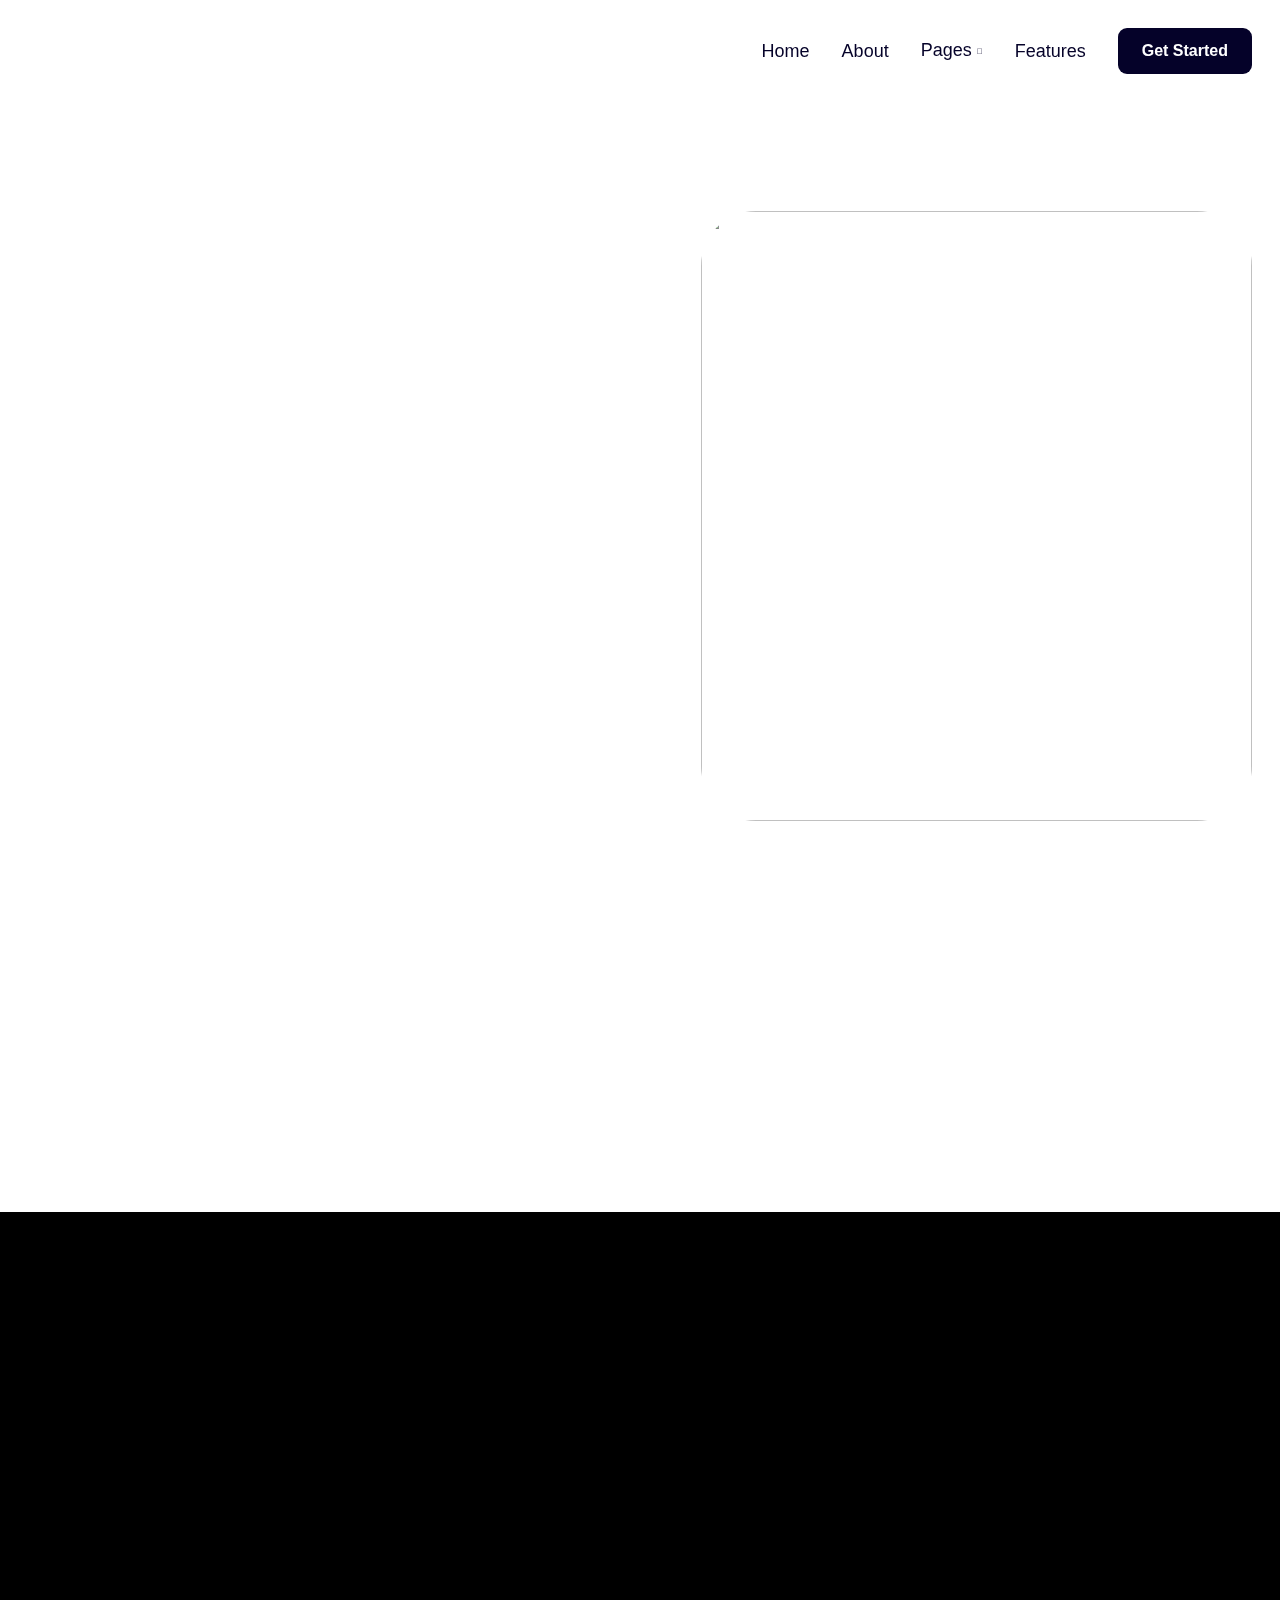
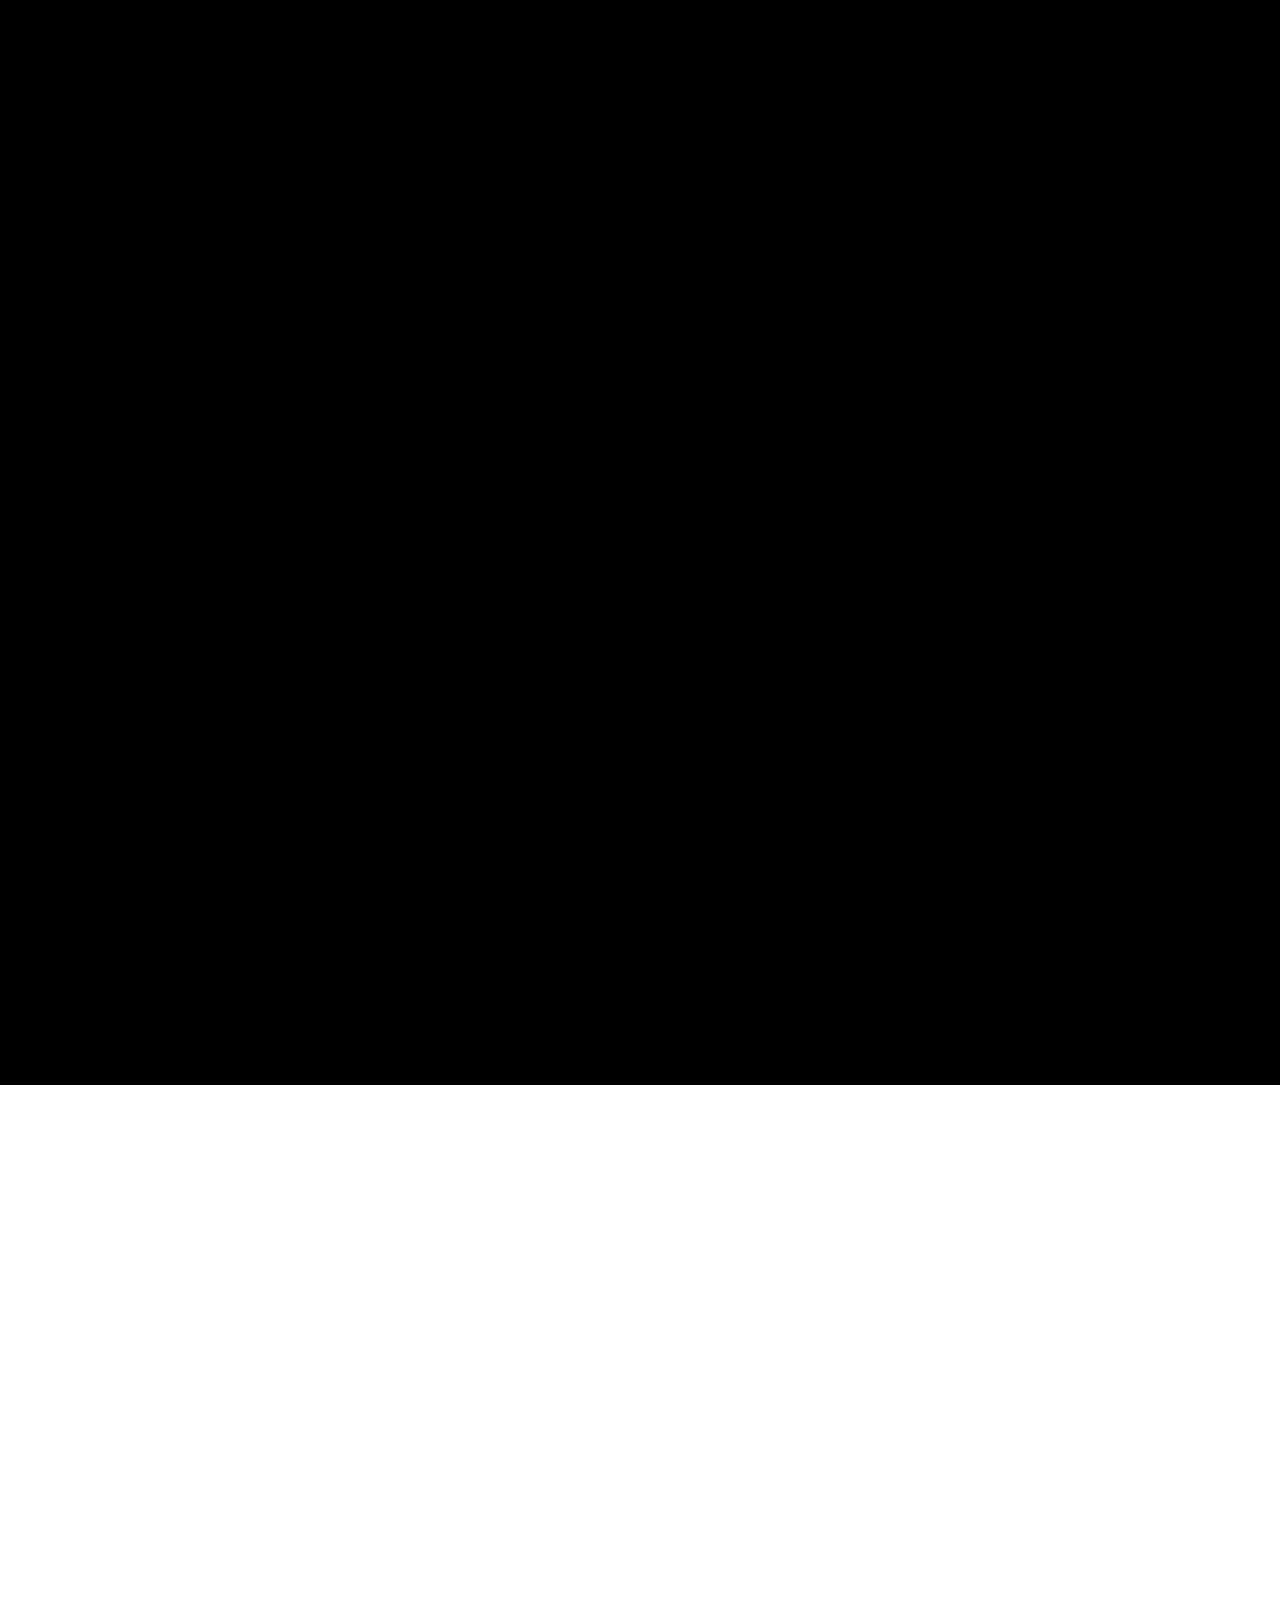
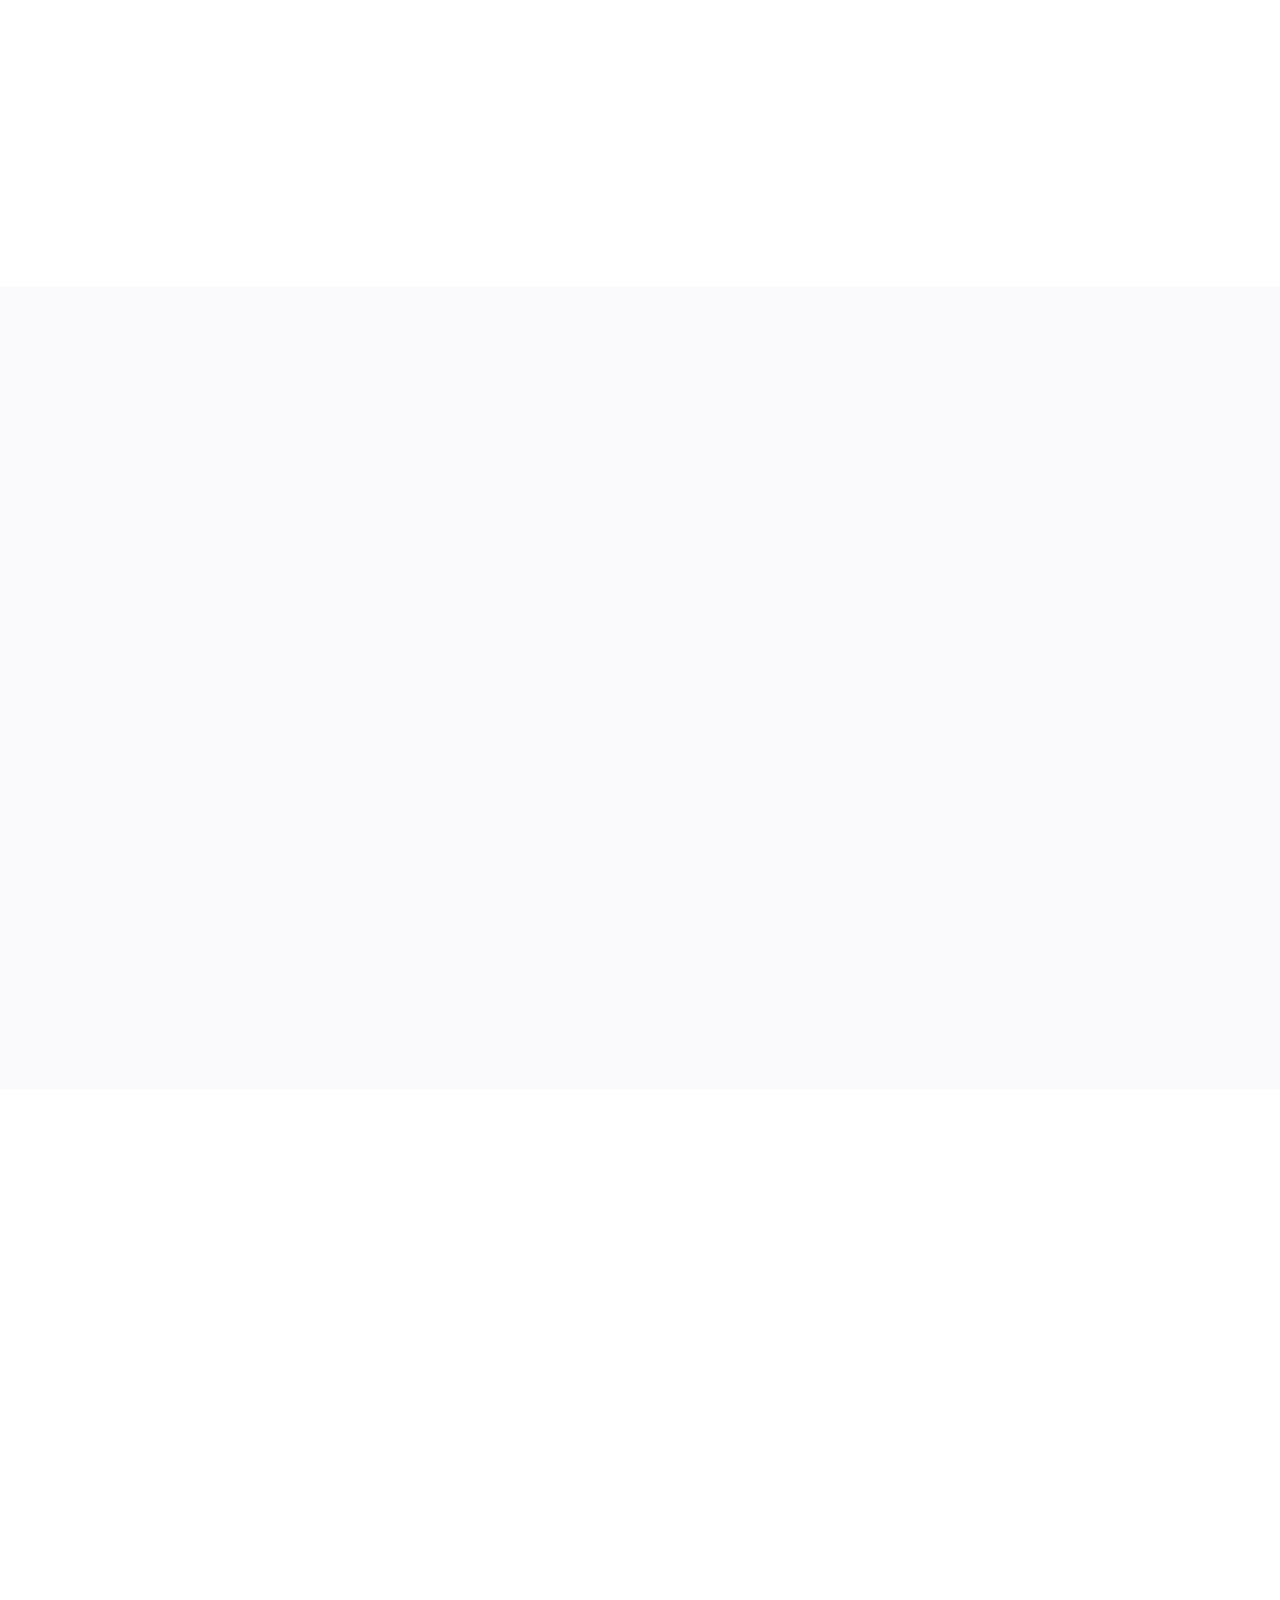
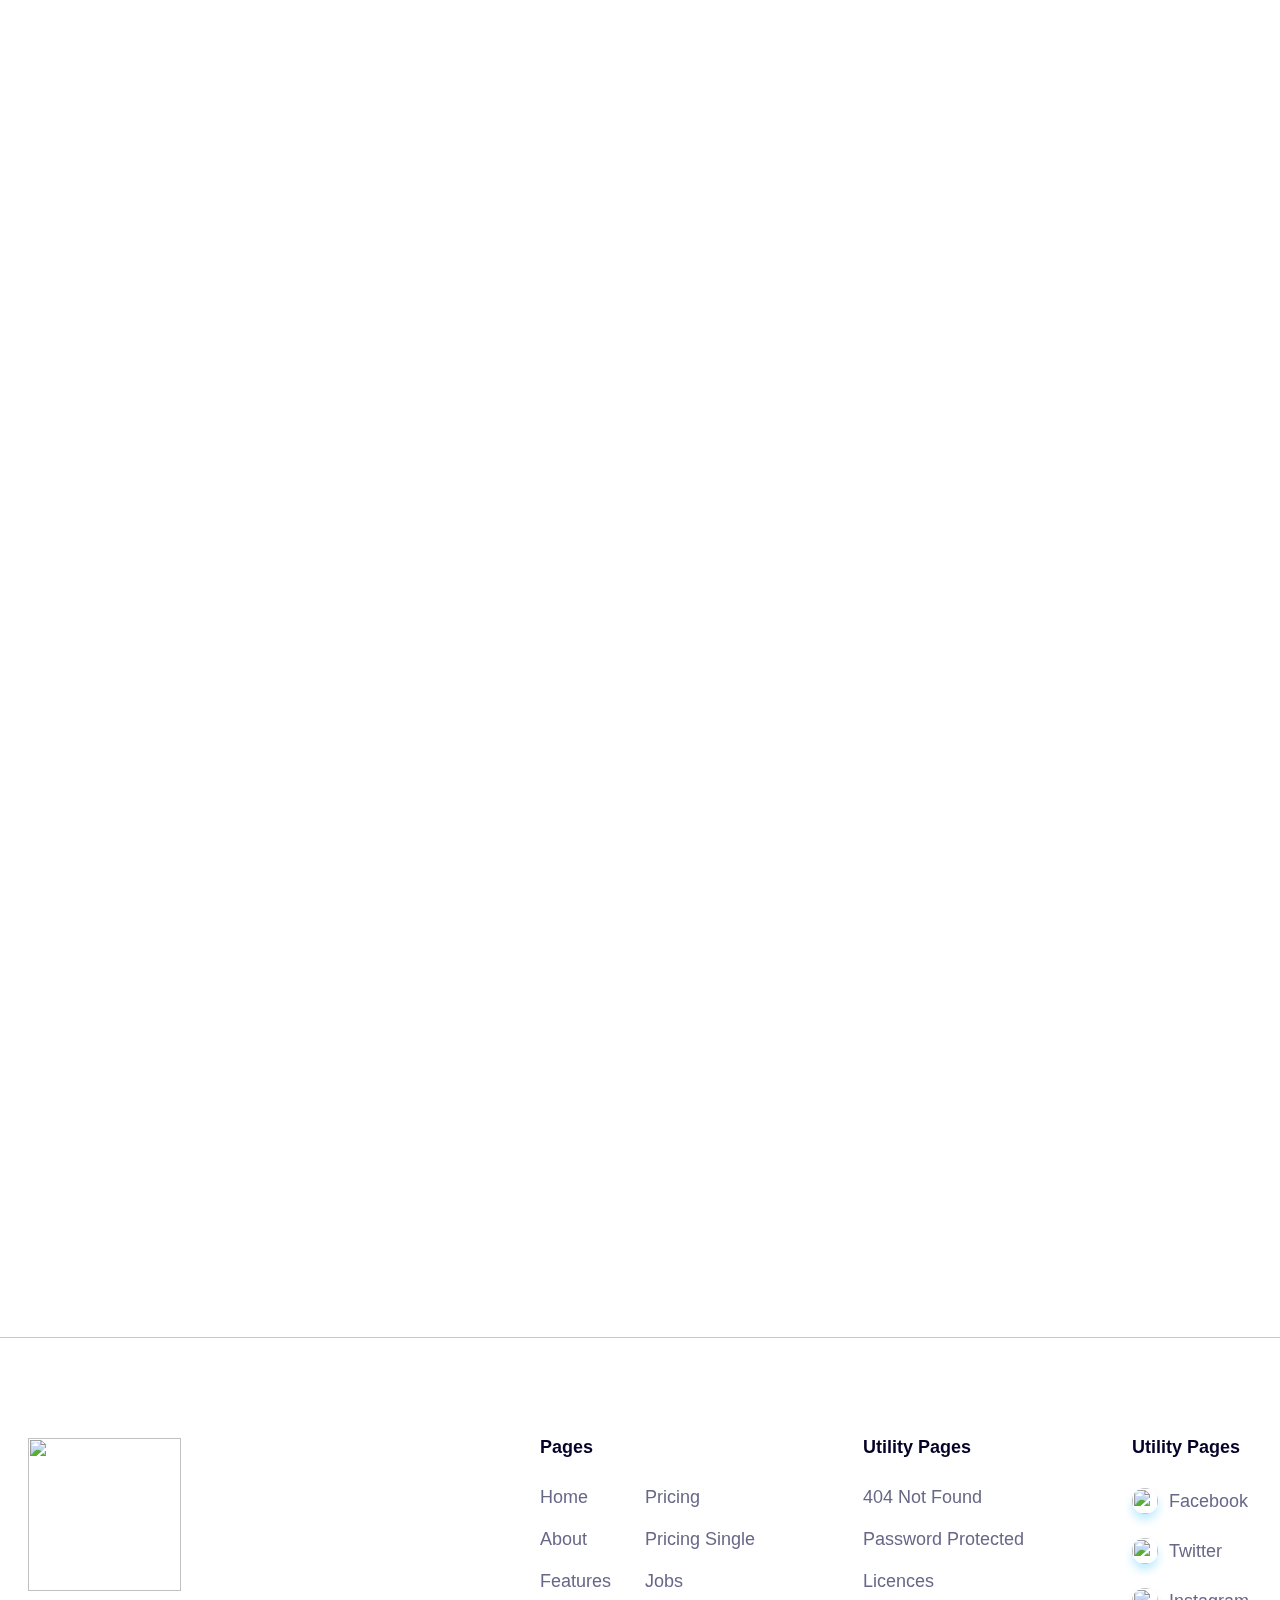
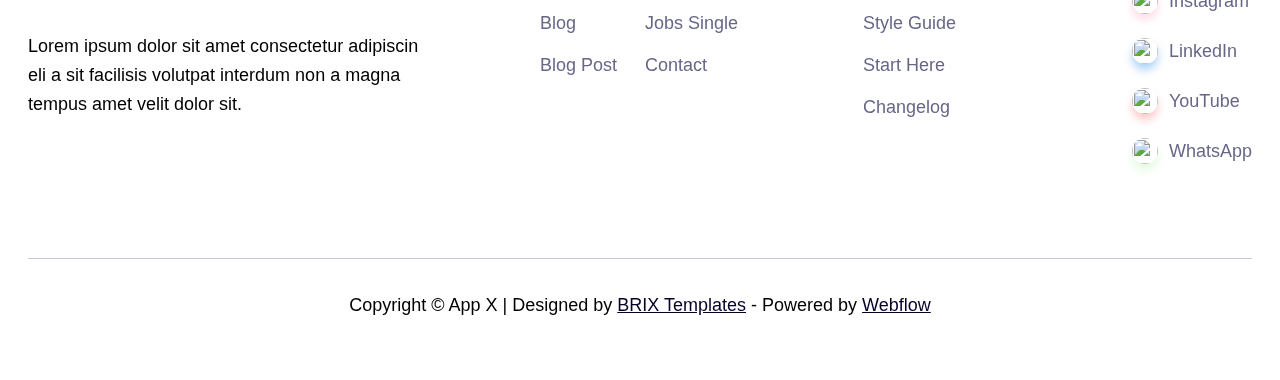
==== index.html @ 6d210aff "basic template added" ====
<html data-wf-page="60b0fc1ddfea694960f21a1a" data-wf-site="60b0fc1ddfea6980daf21a18" data-wf-status="1">
    <head>
        <meta charset="utf-8"/>
        <title>Apollo</title>
        <meta content="Presenting App X, our latest App Webflow Template designed for iOS and Android apps looking to have an amazing website to start getting app downloads as easy as 1, 2, 3." name="description"/>
        <meta content="Pricing - App X - Webflow Ecommerce Website Template" property="og:title"/>
        <meta content="Presenting App X, our latest App Webflow Template designed for iOS and Android apps looking to have an amazing website to start getting app downloads as easy as 1, 2, 3." property="og:description"/>
        <meta content="https://assets.website-files.com/60b0fc1ddfea6980daf21a18/60e85db87f9aed2f3190b6e2_open-graph-app-x-webflow-template.png" property="og:image"/>
        <meta content="Pricing - App X - Webflow Ecommerce Website Template" property="twitter:title"/>
        <meta content="Presenting App X, our latest App Webflow Template designed for iOS and Android apps looking to have an amazing website to start getting app downloads as easy as 1, 2, 3." property="twitter:description"/>
        <meta content="https://assets.website-files.com/60b0fc1ddfea6980daf21a18/60e85db87f9aed2f3190b6e2_open-graph-app-x-webflow-template.png" property="twitter:image"/>
        <meta property="og:type" content="website"/>
        <meta content="summary_large_image" name="twitter:card"/>
        <meta content="width=device-width, initial-scale=1" name="viewport"/>
        <meta content="Webflow" name="generator"/>
        <link href="style.css" rel="stylesheet" type="text/css"/>
        <!--[if lt IE 9]><script src="https://cdnjs.cloudflare.com/ajax/libs/html5shiv/3.7.3/html5shiv.min.js" type="text/javascript"></script><![endif]-->
        <script type="text/javascript">
            !function(o, c) {
                var n = c.documentElement
                  , t = " w-mod-";
                n.className += t + "js",
                ("ontouchstart"in o || o.DocumentTouch && c instanceof DocumentTouch) && (n.className += t + "touch")
            }(window, document);
        </script>
        <link href="https://assets.website-files.com/60b0fc1ddfea6980daf21a18/60b9619809525a01ecd75543_favicon-app-x-template.png" rel="shortcut icon" type="image/x-icon"/>
        <link href="https://assets.website-files.com/60b0fc1ddfea6980daf21a18/60b9619baacffb83d5cf1fa0_webclip-app-x-template.png" rel="apple-touch-icon"/>
        <script type="text/javascript">
            window.__WEBFLOW_CURRENCY_SETTINGS = {
                "currencyCode": "USD",
                "$init": true,
                "symbol": "$",
                "decimal": ".",
                "fractionDigits": 2,
                "group": ",",
                "template": "{{wf {\"path\":\"symbol\",\"type\":\"PlainText\"} }} {{wf {\"path\":\"amount\",\"type\":\"CommercePrice\"} }} {{wf {\"path\":\"currencyCode\",\"type\":\"PlainText\"} }}",
                "hideDecimalForWholeNumbers": false
            };
        </script>
    </head>
    <body>
        <div class="page-wrapper">
            <div data-collapse="medium" data-animation="over-left" data-duration="400" data-w-id="58db7844-5919-d71b-dd74-2323ed8dffe9" role="banner" class="header w-nav">
                <div class="container-default w-container">
                    <div class="header-wrapper">
                        <div class="split-content header-right">
                            <a href="/" aria-current="page" class="brand w-nav-brand w--current">
                                <img src="https://assets.website-files.com/60b0fc1ddfea6980daf21a18/60b11505ddf3436fddb4d89a_logo-app-x-template.png" alt="" class="header-logo"/>
                            </a>
                        </div>
                        <div class="split-content header-center">
                            <nav role="navigation" class="nav-menu w-nav-menu">
                                <ul role="list" class="header-navigation">
                                    <li class="nav-item-wrapper">
                                        <a href="/" aria-current="page" class="nav-link w--current">Home</a>
                                    </li>
                                    <li class="nav-item-wrapper">
                                        <a href="/about" class="nav-link">About</a>
                                    </li>
                                    <li class="nav-item-wrapper">
                                        <div data-hover="1" data-delay="0" data-w-id="fe4f34b6-c7e6-17e4-cc9a-1786972fb4f3" class="nav-link-dropdown w-dropdown">
                                            <div class="nav-link dropdown w-dropdown-toggle">
                                                <div>
                                                    Pages <span class="dropdown-arrow"></span>
                                                </div>
                                            </div>
                                            <nav class="dropdown-list w-dropdown-list">
                                                <div class="dropdown-nav-main-wrapper">
                                                    <div class="dropdown-nav-pages-wrapper">
                                                        <div class="title dropdown-nav-title">Menu</div>
                                                        <div class="dropdown-nav-content">
                                                            <ul role="list" class="dropdown-nav">
                                                                <li class="dropdown-nav-item">
                                                                    <a href="/" aria-current="page" class="dropdown-nav-link w--current">Home</a>
                                                                </li>
                                                                <li class="dropdown-nav-item">
                                                                    <a href="/about" class="dropdown-nav-link">About</a>
                                                                </li>
                                                                <li class="dropdown-nav-item">
                                                                    <a href="/features" class="dropdown-nav-link">Features</a>
                                                                </li>
                                                                <li class="dropdown-nav-item">
                                                                    <a href="/blog" class="dropdown-nav-link">Blog</a>
                                                                </li>
                                                                <li class="dropdown-nav-item">
                                                                    <a href="https://apptemplate.webflow.io/blog/6-great-productivity-apps-you-can-download-for-free-this-week-on-iphone" class="dropdown-nav-link">Blog Post</a>
                                                                </li>
                                                            </ul>
                                                            <ul role="list" class="dropdown-nav last">
                                                                <li class="dropdown-nav-item">
                                                                    <a href="/pricing" class="dropdown-nav-link">Pricing</a>
                                                                </li>
                                                                <li class="dropdown-nav-item">
                                                                    <a href="https://apptemplate.webflow.io/product/standard" class="dropdown-nav-link">Pricing Single</a>
                                                                </li>
                                                                <li class="dropdown-nav-item">
                                                                    <a href="/careers" class="dropdown-nav-link">Jobs</a>
                                                                </li>
                                                                <li class="dropdown-nav-item">
                                                                    <a href="https://apptemplate.webflow.io/career/web-designer-developer" class="dropdown-nav-link">Jobs Single</a>
                                                                </li>
                                                                <li class="dropdown-nav-item">
                                                                    <a href="/contact" class="dropdown-nav-link">Contact</a>
                                                                </li>
                                                            </ul>
                                                        </div>
                                                    </div>
                                                    <div class="dropdown-nav-pages-wrapper last">
                                                        <div class="title dropdown-nav-title">Utility Pages</div>
                                                        <div class="dropdown-nav-content">
                                                            <ul role="list" class="dropdown-nav last">
                                                                <li class="dropdown-nav-item">
                                                                    <a href="https://apptemplate.webflow.io/404" class="dropdown-nav-link">404 Not Found</a>
                                                                </li>
                                                                <li class="dropdown-nav-item">
                                                                    <a href="https://apptemplate.webflow.io/401" class="dropdown-nav-link">Password Protected</a>
                                                                </li>
                                                                <li class="dropdown-nav-item">
                                                                    <a href="/utility-pages/licenses" class="dropdown-nav-link">Licenses</a>
                                                                </li>
                                                                <li class="dropdown-nav-item">
                                                                    <a href="/utility-pages/styleguide" class="dropdown-nav-link">Style Guide</a>
                                                                </li>
                                                                <li class="dropdown-nav-item">
                                                                    <a href="/utility-pages/start-here" class="dropdown-nav-link">Start Here</a>
                                                                </li>
                                                                <li class="dropdown-nav-item">
                                                                    <a href="/utility-pages/changelog" class="dropdown-nav-link">Changelog</a>
                                                                </li>
                                                            </ul>
                                                        </div>
                                                    </div>
                                                </div>
                                            </nav>
                                        </div>
                                    </li>
                                    <li class="nav-item-wrapper">
                                        <a href="/features" class="nav-link">Features</a>
                                    </li>
                                    <li class="nav-item-wrapper button-mobile">
                                        <a href="https://www.apple.com/app-store/" target="_blank" class="button-primary header-button mobile w-button">Download</a>
                                    </li>
                                </ul>
                            </nav>
                        <div class="split-content header-left">
                            <a href="https://www.apple.com/app-store/" target="_blank" class="button-primary header-button w-button">Get Started</a>
                            <div class="menu-button w-nav-button">
                                <div class="header-menu-button-icon-wrapper">
                                    <div class="icon-wrapper">
                                        <div class="header-menu-button-icon-top"></div>
                                        <div class="header-menu-button-icon-medium"></div>
                                        <div class="header-menu-button-icon-bottom"></div>
                                    </div>
                                </div>
                            </div>
                        </div>
                    </div>
                </div>
                
            </div>
            <div data-w-id="ee66bade-55fe-b19a-4c7f-34e218c66fb2" class="section home-hero wf-section">
                <div class="container-default home-hero w-container">
                    <div class="home-hero-wrapper">
                        <div class="home-hero-content">
                            <h1 data-w-id="03394d4c-e7c1-e58b-b865-8094a937b6ac" style="-webkit-transform:translate3d(0, 80px, 0) scale3d(1, 1, 1) rotateX(0) rotateY(0) rotateZ(0) skew(0, 0);-moz-transform:translate3d(0, 80px, 0) scale3d(1, 1, 1) rotateX(0) rotateY(0) rotateZ(0) skew(0, 0);-ms-transform:translate3d(0, 80px, 0) scale3d(1, 1, 1) rotateX(0) rotateY(0) rotateZ(0) skew(0, 0);transform:translate3d(0, 80px, 0) scale3d(1, 1, 1) rotateX(0) rotateY(0) rotateZ(0) skew(0, 0);opacity:0">
                                
                                Discover new investment ideas in Apollo.
                            </h1>
                            <p data-w-id="23fb7eef-2a62-4fb6-f069-fb30d03803ae" style="-webkit-transform:translate3d(0, 80px, 0) scale3d(1, 1, 1) rotateX(0) rotateY(0) rotateZ(0) skew(0, 0);-moz-transform:translate3d(0, 80px, 0) scale3d(1, 1, 1) rotateX(0) rotateY(0) rotateZ(0) skew(0, 0);-ms-transform:translate3d(0, 80px, 0) scale3d(1, 1, 1) rotateX(0) rotateY(0) rotateZ(0) skew(0, 0);transform:translate3d(0, 80px, 0) scale3d(1, 1, 1) rotateX(0) rotateY(0) rotateZ(0) skew(0, 0);opacity:0" class="paragraph-large home-hero">
                                Get into your dream school with <u>1-1 college advising</u> by Internationals, For Internationals.</p>
                            <div data-w-id="c1f3bee1-f286-6938-1843-2c03ee407d62" style="-webkit-transform:translate3d(0, 80px, 0) scale3d(1, 1, 1) rotateX(0) rotateY(0) rotateZ(0) skew(0, 0);-moz-transform:translate3d(0, 80px, 0) scale3d(1, 1, 1) rotateX(0) rotateY(0) rotateZ(0) skew(0, 0);-ms-transform:translate3d(0, 80px, 0) scale3d(1, 1, 1) rotateX(0) rotateY(0) rotateZ(0) skew(0, 0);transform:translate3d(0, 80px, 0) scale3d(1, 1, 1) rotateX(0) rotateY(0) rotateZ(0) skew(0, 0);opacity:0" class="_2-buttons home-hero">
                                <a href="https://www.apple.com/app-store/" target="_blank" class="button-primary download-app _2-buttons-button w-inline-block">
                                    <div class="download-app-wrapper">
                                        <div>Get Started</div>
                                    </div>
                                </a>

                            </div>
                        </div>
                        <div class="hero-image-wrapper">
                            <img src="https://assets.website-files.com/60b0fc1ddfea6980daf21a18/60b12a7f7bb9ae082c33604c_image-home-hero-app-x-template.png" alt="" class="image home-hero"/>
                            <div class="bg home-hero">
                                <img src="https://assets.website-files.com/60b0fc1ddfea6980daf21a18/60b129c026f85b77c942e7c3_bg-home-hero-app-x-template.jpg" srcset="https://assets.website-files.com/60b0fc1ddfea6980daf21a18/60b129c026f85b77c942e7c3_bg-home-hero-app-x-template-p-500.jpeg 500w, https://assets.website-files.com/60b0fc1ddfea6980daf21a18/60b129c026f85b77c942e7c3_bg-home-hero-app-x-template-p-1080.jpeg 1080w, https://assets.website-files.com/60b0fc1ddfea6980daf21a18/60b129c026f85b77c942e7c3_bg-home-hero-app-x-template.jpg 1410w" data-w-id="b68f268d-3dcc-ef2b-8ead-6e0f1eb73aaa" sizes="(max-width: 767px) 90vw, (max-width: 991px) 72vw, (max-width: 1919px) 48vw, 551px" alt="" class="image bg-home-hero"/>
                            </div>
                        </div>
                    </div>
                </div>
            </div>
            <div class="section home-companies wf-section">
                <div class="container-default w-container">
                    <div class="home-companies-wrapper">
                        <h2 data-w-id="91f54e17-b407-80b2-f2e1-9ecc079b2fae" style="-webkit-transform:translate3d(0, 80px, 0) scale3d(1, 1, 1) rotateX(0) rotateY(0) rotateZ(0) skew(0, 0);-moz-transform:translate3d(0, 80px, 0) scale3d(1, 1, 1) rotateX(0) rotateY(0) rotateZ(0) skew(0, 0);-ms-transform:translate3d(0, 80px, 0) scale3d(1, 1, 1) rotateX(0) rotateY(0) rotateZ(0) skew(0, 0);transform:translate3d(0, 80px, 0) scale3d(1, 1, 1) rotateX(0) rotateY(0) rotateZ(0) skew(0, 0);opacity:0" class="title h3-size home-companies">As featured on</h2>
                        <div class="home-companies-logos">
                            <img src="https://assets.website-files.com/60b0fc1ddfea6980daf21a18/60b12544b629f46bab64a4bb_logo-1-companies-app-x-template.svg" data-w-id="e4f524d4-c78d-1b7d-ad96-24c2325c0cc9" style="-webkit-transform:translate3d(0, 80px, 0) scale3d(1, 1, 1) rotateX(0) rotateY(0) rotateZ(0) skew(0, 0);-moz-transform:translate3d(0, 80px, 0) scale3d(1, 1, 1) rotateX(0) rotateY(0) rotateZ(0) skew(0, 0);-ms-transform:translate3d(0, 80px, 0) scale3d(1, 1, 1) rotateX(0) rotateY(0) rotateZ(0) skew(0, 0);transform:translate3d(0, 80px, 0) scale3d(1, 1, 1) rotateX(0) rotateY(0) rotateZ(0) skew(0, 0);opacity:0" alt="" class="image home-company-logo google"/>
                            <img src="https://assets.website-files.com/60b0fc1ddfea6980daf21a18/60b1254412b6138594e88eef_logo-2-companies-app-x-template.svg" data-w-id="bfa6f636-56e1-53ca-11e0-5208b8537b93" style="-webkit-transform:translate3d(0, 80px, 0) scale3d(1, 1, 1) rotateX(0) rotateY(0) rotateZ(0) skew(0, 0);-moz-transform:translate3d(0, 80px, 0) scale3d(1, 1, 1) rotateX(0) rotateY(0) rotateZ(0) skew(0, 0);-ms-transform:translate3d(0, 80px, 0) scale3d(1, 1, 1) rotateX(0) rotateY(0) rotateZ(0) skew(0, 0);transform:translate3d(0, 80px, 0) scale3d(1, 1, 1) rotateX(0) rotateY(0) rotateZ(0) skew(0, 0);opacity:0" alt="" class="image home-company-logo"/>
                            <img src="https://assets.website-files.com/60b0fc1ddfea6980daf21a18/60b125445fdd5494ccbdb944_logo-3-companies-app-x-template.svg" data-w-id="05843452-553c-39b5-6b12-f881c4a75663" style="-webkit-transform:translate3d(0, 80px, 0) scale3d(1, 1, 1) rotateX(0) rotateY(0) rotateZ(0) skew(0, 0);-moz-transform:translate3d(0, 80px, 0) scale3d(1, 1, 1) rotateX(0) rotateY(0) rotateZ(0) skew(0, 0);-ms-transform:translate3d(0, 80px, 0) scale3d(1, 1, 1) rotateX(0) rotateY(0) rotateZ(0) skew(0, 0);transform:translate3d(0, 80px, 0) scale3d(1, 1, 1) rotateX(0) rotateY(0) rotateZ(0) skew(0, 0);opacity:0" alt="" class="image home-company-logo youtube"/>
                            <img src="https://assets.website-files.com/60b0fc1ddfea6980daf21a18/60b125447921df004df2965d_logo-4-companies-app-x-template.svg" data-w-id="4d6b7ab4-e2c3-be36-2690-b28917f45132" style="-webkit-transform:translate3d(0, 80px, 0) scale3d(1, 1, 1) rotateX(0) rotateY(0) rotateZ(0) skew(0, 0);-moz-transform:translate3d(0, 80px, 0) scale3d(1, 1, 1) rotateX(0) rotateY(0) rotateZ(0) skew(0, 0);-ms-transform:translate3d(0, 80px, 0) scale3d(1, 1, 1) rotateX(0) rotateY(0) rotateZ(0) skew(0, 0);transform:translate3d(0, 80px, 0) scale3d(1, 1, 1) rotateX(0) rotateY(0) rotateZ(0) skew(0, 0);opacity:0" alt="" class="image home-company-logo"/>
                        </div>
                    </div>
                </div>
            </div>
            <div class="section bg-black wf-section">
                <div class="container-default w-container">
                    <div data-w-id="db0762b5-562e-ac28-ca67-c1b6a0e72734" style="-webkit-transform:translate3d(0, 80px, 0) scale3d(1, 1, 1) rotateX(0) rotateY(0) rotateZ(0) skew(0, 0);-moz-transform:translate3d(0, 80px, 0) scale3d(1, 1, 1) rotateX(0) rotateY(0) rotateZ(0) skew(0, 0);-ms-transform:translate3d(0, 80px, 0) scale3d(1, 1, 1) rotateX(0) rotateY(0) rotateZ(0) skew(0, 0);transform:translate3d(0, 80px, 0) scale3d(1, 1, 1) rotateX(0) rotateY(0) rotateZ(0) skew(0, 0);opacity:0" class="content-top home-features">
                        <div class="split-content content-top-home-features-left">
                            <h2 class="title home-features text-white">Getting into Ivy League doesn't need to be impossible.</h2>
                        </div>
                        <!--
                        <div class="split-content content-top-home-features-right">
                            <a href="/features" class="button-primary w-button">Browse features</a>
                        </div>
                        -->
                    </div>
                    <div data-w-id="3c013df3-4ca3-325c-6a4e-3b0b88d37f5e" style="-webkit-transform:translate3d(0, 80px, 0) scale3d(1, 1, 1) rotateX(0) rotateY(0) rotateZ(0) skew(0, 0);-moz-transform:translate3d(0, 80px, 0) scale3d(1, 1, 1) rotateX(0) rotateY(0) rotateZ(0) skew(0, 0);-ms-transform:translate3d(0, 80px, 0) scale3d(1, 1, 1) rotateX(0) rotateY(0) rotateZ(0) skew(0, 0);transform:translate3d(0, 80px, 0) scale3d(1, 1, 1) rotateX(0) rotateY(0) rotateZ(0) skew(0, 0);opacity:0" class="w-layout-grid home-features-grid">
                        <div id="w-node-_0f8c0aa7-29e3-48db-ff11-a7f0174c08cc-60f21a1a" class="card home-feature featured">
                            <div class="split-content card-home-feature">
                                <img src="https://assets.website-files.com/60b0fc1ddfea6980daf21a18/60b134ad2cce4e509f762a31_icon-1-home-features-app-x-template.svg" alt="" class="image card-home-feature-icon"/>
                                <div class="card-home-feature-content">
                                    <h3 class="title card-home-feature">An International Perspective</h3>
                                    <p class="paragraph card-home-feature">At Ivy Map, we're comprised of recent international students of top US universities. We specialize in the application timeline and process for international students.</p>
                                </div>
                            </div>
                            <img src="https://assets.website-files.com/60b0fc1ddfea6980daf21a18/60b135e63b585407713c3d57_image-home-features-app-x-template.png" alt="" class="image card-home-feature"/>
                        </div>
                        <div class="card home-feature">
                            <img src="https://assets.website-files.com/60b0fc1ddfea6980daf21a18/60b134aef3a3de0f1a597cc4_icon-2-home-features-app-x-template.svg" alt="" class="image card-home-feature-icon"/>
                            <div class="card-home-feature-content">
                                <h3 class="title card-home-feature">Holistic Coaching</h3>
                                <p class="paragraph card-home-feature">We provide all you need from building portfolio in high school to crafting killer essay with exclusive 1-1 zoom meeting with our trained teacher.</p>
                            </div>
                        </div>
                        <div class="card home-feature">
                            <img src="https://assets.website-files.com/60b0fc1ddfea6980daf21a18/60b134ae52561bb9b5ba1c64_icon-3-home-features-app-x-template.svg" alt="" class="image card-home-feature-icon"/>
                            <div class="card-home-feature-content">
                                <h3 class="title card-home-feature">Zad Chin</h3>
                                <h5 class="title card-home-feature">Harvard' 24</h5>
                                <p class="paragraph card-home-feature">Lorem ipsum dolor sit amet consectetur adipiscing elit placeratol maecenas sit quis lacus ultricies facilisis porta vel gravida nisl mi augu</p>
                            </div>
                        </div>
                        <div class="card home-feature">
                            <img src="https://assets.website-files.com/60b0fc1ddfea6980daf21a18/60b134af5653bdf00086071f_icon-4-home-features-app-x-template.svg" alt="" class="image card-home-feature-icon"/>
                            <div class="card-home-feature-content">
                                <h3 class="title card-home-feature">Jarell Cheong</h3>
                                <h5 class="title card-home-feature">Harvard' 25</h5>
                                <p class="paragraph card-home-feature">Lorem ipsum dolor sit amet consectetur adipiscing elit placeratol maecenas sit quis lacus ultricies facilisis porta vel gravida nisl mi augu</p>
                            </div>
                        </div>
                        <div class="card home-feature">
                            <img src="https://assets.website-files.com/60b0fc1ddfea6980daf21a18/60b134aee30ccd3b1c614f4f_icon-5-home-features-app-x-template.svg" alt="" class="image card-home-feature-icon"/>
                            <div class="card-home-feature-content">
                                <h3 class="title card-home-feature">Kok Wei</h3>
                                <h5 class="title card-home-feature">Princeton' 25</h5>
                                <p class="paragraph card-home-feature">Lorem ipsum dolor sit amet consectetur adipiscing elit placeratol maecenas sit quis lacus ultricies facilisis porta vel gravida nisl mi augu</p>
                            </div>
                        </div>
                    </div>
                </div>
            </div>
            <div class="section wf-section">
                <div class="container-default w-container">
                    <div class="first-perks-wrapper">
                        <div class="image-wrapper first-perks">
                            <img src="https://assets.website-files.com/60b0fc1ddfea6980daf21a18/60d64725a20746b4b54c1196_bg-1-perks-app-x-template.jpg" srcset="https://assets.website-files.com/60b0fc1ddfea6980daf21a18/60d64725a20746b4b54c1196_bg-1-perks-app-x-template-p-500.jpeg 500w, https://assets.website-files.com/60b0fc1ddfea6980daf21a18/60d64725a20746b4b54c1196_bg-1-perks-app-x-template-p-1080.jpeg 1080w, https://assets.website-files.com/60b0fc1ddfea6980daf21a18/60d64725a20746b4b54c1196_bg-1-perks-app-x-template.jpg 1152w" data-w-id="40cf2ef2-bb08-8ac9-eacd-c1000ecd8a9b" sizes="(max-width: 479px) 90vw, (max-width: 991px) 94vw, (max-width: 1919px) 50vw, 576px" alt="" class="bg first-perks"/>
                            <img src="https://assets.website-files.com/60b0fc1ddfea6980daf21a18/60d6472523d85bc40c5b14d9_mockup-1-perks-app-x-template.png" data-w-id="98e9122a-9983-0aae-f65d-3385a55a9545" style="-webkit-transform:translate3d(0, 0, 0) scale3d(1.1, 1.1, 1) rotateX(0) rotateY(0) rotateZ(0) skew(0, 0);-moz-transform:translate3d(0, 0, 0) scale3d(1.1, 1.1, 1) rotateX(0) rotateY(0) rotateZ(0) skew(0, 0);-ms-transform:translate3d(0, 0, 0) scale3d(1.1, 1.1, 1) rotateX(0) rotateY(0) rotateZ(0) skew(0, 0);transform:translate3d(0, 0, 0) scale3d(1.1, 1.1, 1) rotateX(0) rotateY(0) rotateZ(0) skew(0, 0);opacity:0" alt="" class="image first-perks"/>
                        </div>
                        <div data-w-id="466df1bc-3840-e11f-8254-a90ecf55cd10" style="-webkit-transform:translate3d(0, 80px, 0) scale3d(1, 1, 1) rotateX(0) rotateY(0) rotateZ(0) skew(0, 0);-moz-transform:translate3d(0, 80px, 0) scale3d(1, 1, 1) rotateX(0) rotateY(0) rotateZ(0) skew(0, 0);-ms-transform:translate3d(0, 80px, 0) scale3d(1, 1, 1) rotateX(0) rotateY(0) rotateZ(0) skew(0, 0);transform:translate3d(0, 80px, 0) scale3d(1, 1, 1) rotateX(0) rotateY(0) rotateZ(0) skew(0, 0);opacity:0" class="first-perks-content">
                            <h2 class="title first-perks">Get your fundamental right</h2>
                            <p class="paragraph first-perks">
                                Lorem ipsum dolor sit amet consectetur adipiscing elit placerat maecenas sit quis lacus ultricies lorem <span class="no-wrap">ipsum do</span>
                            </p>
                            <div class="w-layout-grid first-perks-grid">
                                <div class="first-perk-wrapper">
                                    <img src="https://assets.website-files.com/60b0fc1ddfea6980daf21a18/60b13bb2ffb599118d50ddf8_icon-1-home-perks-app-x-template.svg" alt="" class="image first-perk-icon"/>
                                    <div class="first-perk-content">
                                        <h3 class="title h5-size first-perk">Send payments</h3>
                                        <p class="paragraph first-perk">Quis auctor elit sed vulputate mi sit amet magnis dis parturient.</p>
                                    </div>
                                </div>
                                <div class="first-perk-wrapper">
                                    <img src="https://assets.website-files.com/60b0fc1ddfea6980daf21a18/60b13bb2d1d32703a0c01833_icon-2-home-perks-app-x-template.svg" alt="" class="image first-perk-icon"/>
                                    <div class="first-perk-content">
                                        <h3 class="title h5-size first-perk">Request payments</h3>
                                        <p class="paragraph first-perk">Enim lobortis scelerisque fermentum dui et magnis dis montes.</p>
                                    </div>
                                </div>
                            </div>
                        </div>
                    </div>
                </div>
            </div>
            <div class="section bg-neutral-200 wf-section">
                <div class="container-default w-container">
                    <div class="second-perks-wrapper">
                        <div data-w-id="59ac52ee-430f-d264-1805-dfdae3bb015c" style="-webkit-transform:translate3d(0, 80px, 0) scale3d(1, 1, 1) rotateX(0) rotateY(0) rotateZ(0) skew(0, 0);-moz-transform:translate3d(0, 80px, 0) scale3d(1, 1, 1) rotateX(0) rotateY(0) rotateZ(0) skew(0, 0);-ms-transform:translate3d(0, 80px, 0) scale3d(1, 1, 1) rotateX(0) rotateY(0) rotateZ(0) skew(0, 0);transform:translate3d(0, 80px, 0) scale3d(1, 1, 1) rotateX(0) rotateY(0) rotateZ(0) skew(0, 0);opacity:0" class="second-perks-content">
                            <h2 class="title second-perks">Take control of your personal finances</h2>
                            <p class="paragraph second-perks">Lorem ipsum dolor sit amet consectetur adipiscing elit placerat maecenas sit quis lacus ultricies lorem ipsum do</p>
                            <div class="w-layout-grid second-perks-grid">
                                <div class="second-perk-wrapper">
                                    <img src="https://assets.website-files.com/60b0fc1ddfea6980daf21a18/60b13bb3c9696c74c876dac5_icon-3-home-perks-app-x-template.svg" alt="" class="image second-perk-icon"/>
                                    <div class="second-perk-content">
                                        <h3 class="title h5-size second-perk">Monthly &amp;weekly reports</h3>
                                        <p class="paragraph second-perk">Quis auctor elit sed vulputate mi sit amet magnis dis parturien.</p>
                                    </div>
                                </div>
                                <div class="second-perk-wrapper">
                                    <img src="https://assets.website-files.com/60b0fc1ddfea6980daf21a18/60b13bb39c5ee13b6dbec093_icon-4-home-perks-app-x-template.svg" alt="" class="image second-perk-icon"/>
                                    <div class="second-perk-content">
                                        <h3 class="title h5-size second-perk">Transaction history</h3>
                                        <p class="paragraph second-perk">Enim lobortis scelerisque fermentum dui et magnis dis montes.</p>
                                    </div>
                                </div>
                            </div>
                        </div>
                        <div class="image-wrapper second-perks">
                            <img src="https://assets.website-files.com/60b0fc1ddfea6980daf21a18/60d6472440457969e6ce56d0_bg-2-perks-app-x-template.jpg" srcset="https://assets.website-files.com/60b0fc1ddfea6980daf21a18/60d6472440457969e6ce56d0_bg-2-perks-app-x-template-p-500.jpeg 500w, https://assets.website-files.com/60b0fc1ddfea6980daf21a18/60d6472440457969e6ce56d0_bg-2-perks-app-x-template-p-800.jpeg 800w, https://assets.website-files.com/60b0fc1ddfea6980daf21a18/60d6472440457969e6ce56d0_bg-2-perks-app-x-template-p-1080.jpeg 1080w, https://assets.website-files.com/60b0fc1ddfea6980daf21a18/60d6472440457969e6ce56d0_bg-2-perks-app-x-template.jpg 1158w" data-w-id="6d9ed0b8-47c4-fcf0-cb72-3613121c0c08" sizes="(max-width: 479px) 90vw, (max-width: 991px) 94vw, (max-width: 1919px) 52vw, 579px" alt="" class="bg second-perks"/>
                            <img src="https://assets.website-files.com/60b0fc1ddfea6980daf21a18/60d6472540457945dfce56d5_mockup-2-perks-app-x-template.png" data-w-id="59ac52ee-430f-d264-1805-dfdae3bb015b" style="-webkit-transform:translate3d(0, 0, 0) scale3d(1.1, 1.1, 1) rotateX(0) rotateY(0) rotateZ(0) skew(0, 0);-moz-transform:translate3d(0, 0, 0) scale3d(1.1, 1.1, 1) rotateX(0) rotateY(0) rotateZ(0) skew(0, 0);-ms-transform:translate3d(0, 0, 0) scale3d(1.1, 1.1, 1) rotateX(0) rotateY(0) rotateZ(0) skew(0, 0);transform:translate3d(0, 0, 0) scale3d(1.1, 1.1, 1) rotateX(0) rotateY(0) rotateZ(0) skew(0, 0);opacity:0" alt="" class="image second-perks"/>
                        </div>
                    </div>
                </div>
            </div>
            <div class="section home-achievements wf-section">
                <div class="container-default home-achievements w-container">
                    <div data-w-id="aba48c1d-8b71-82d5-66d6-5165f00fbc25" class="home-achievements-wrapper">
                        <div class="image-wrapper first-perks">
                            <img src="https://assets.website-files.com/60b0fc1ddfea6980daf21a18/60b135e63b585407713c3d57_image-home-features-app-x-template.png" style="-webkit-transform:translate3d(0, 0, 0) scale3d(1.1, 1.1, 1) rotateX(0) rotateY(0) rotateZ(0) skew(0, 0);-moz-transform:translate3d(0, 0, 0) scale3d(1.1, 1.1, 1) rotateX(0) rotateY(0) rotateZ(0) skew(0, 0);-ms-transform:translate3d(0, 0, 0) scale3d(1.1, 1.1, 1) rotateX(0) rotateY(0) rotateZ(0) skew(0, 0);transform:translate3d(0, 0, 0) scale3d(1.1, 1.1, 1) rotateX(0) rotateY(0) rotateZ(0) skew(0, 0);opacity:0" data-w-id="d40c5c42-153e-bd02-a8aa-0b469105f4c3" alt="" class="image first-perks"/>
                            <img src="https://assets.website-files.com/60b0fc1ddfea6980daf21a18/60b14960390524eed37f8c79_bg-home-achievements-app-x-template.jpg" srcset="https://assets.website-files.com/60b0fc1ddfea6980daf21a18/60b14960390524eed37f8c79_bg-home-achievements-app-x-template-p-500.jpeg 500w, https://assets.website-files.com/60b0fc1ddfea6980daf21a18/60b14960390524eed37f8c79_bg-home-achievements-app-x-template-p-800.jpeg 800w, https://assets.website-files.com/60b0fc1ddfea6980daf21a18/60b14960390524eed37f8c79_bg-home-achievements-app-x-template-p-1080.jpeg 1080w, https://assets.website-files.com/60b0fc1ddfea6980daf21a18/60b14960390524eed37f8c79_bg-home-achievements-app-x-template.jpg 1208w" data-w-id="bdba166a-c642-3901-ee0e-6f09b31c3f0f" sizes="(max-width: 479px) 90vw, (max-width: 991px) 94vw, (max-width: 1919px) 50vw, 576px" alt="" class="bg first-perks"/>
                        </div>
                        <div data-w-id="715431c1-655d-b149-5856-93a29e5252bf" style="-webkit-transform:translate3d(0, 80px, 0) scale3d(1, 1, 1) rotateX(0) rotateY(0) rotateZ(0) skew(0, 0);-moz-transform:translate3d(0, 80px, 0) scale3d(1, 1, 1) rotateX(0) rotateY(0) rotateZ(0) skew(0, 0);-ms-transform:translate3d(0, 80px, 0) scale3d(1, 1, 1) rotateX(0) rotateY(0) rotateZ(0) skew(0, 0);transform:translate3d(0, 80px, 0) scale3d(1, 1, 1) rotateX(0) rotateY(0) rotateZ(0) skew(0, 0);opacity:0" class="home-achievements-content">
                            <h2 class="title home-achievements">
                                Used and trusted by <br/>a community of millions
                            </h2>
                            <p class="paragraph home-achievements">Lorem ipsum dolor sit amet consectetur adipiscing elit in consequat sollicitudin adipiscing facilisi sit et hendrerit diam.</p>
                            <div class="w-layout-grid home-achievements-grid">
                                <div class="card home-achievement">
                                    <div class="card-home-achievement-number">
                                        100<span class="accent-text-secondary-1">M</span>
                                    </div>
                                    <div class="card-home-achievement-text">App downloads</div>
                                </div>
                                <div class="card home-achievement">
                                    <div class="card-home-achievement-number">
                                        4.75<span class="accent-text-secondary-2">+</span>
                                    </div>
                                    <div class="card-home-achievement-text">Average review</div>
                                </div>
                                <div class="card home-achievement">
                                    <div class="card-home-achievement-number">
                                        20<span class="accent-text-secondary-3">M</span>
                                    </div>
                                    <div class="card-home-achievement-text">Active users</div>
                                </div>
                                <div class="card home-achievement">
                                    <div class="card-home-achievement-number">
                                        40<span class="accent-text-secondary-4">+</span>
                                    </div>
                                    <div class="card-home-achievement-text">Finance integrations</div>
                                </div>
                            </div>
                        </div>
                    </div>
                </div>
                <div class="bg home-achievements"></div>
            </div>
        
            <div class="section cta wf-section">
                <div class="container-default w-container">
                    <div class="cta-main-wrapper">
                        <div data-w-id="800a1e5f-50e2-aff5-15c5-703b77d7c9e6" style="-webkit-transform:translate3d(0, 80px, 0) scale3d(1, 1, 1) rotateX(0) rotateY(0) rotateZ(0) skew(0, 0);-moz-transform:translate3d(0, 80px, 0) scale3d(1, 1, 1) rotateX(0) rotateY(0) rotateZ(0) skew(0, 0);-ms-transform:translate3d(0, 80px, 0) scale3d(1, 1, 1) rotateX(0) rotateY(0) rotateZ(0) skew(0, 0);transform:translate3d(0, 80px, 0) scale3d(1, 1, 1) rotateX(0) rotateY(0) rotateZ(0) skew(0, 0);opacity:0" class="cta-wrapper">
                            <div class="cta-content">
                                <h2 data-w-id="2b06b3da-7964-8164-d243-a5954b50e82a" style="-webkit-transform:translate3d(0, 80px, 0) scale3d(1, 1, 1) rotateX(0) rotateY(0) rotateZ(0) skew(0, 0);-moz-transform:translate3d(0, 80px, 0) scale3d(1, 1, 1) rotateX(0) rotateY(0) rotateZ(0) skew(0, 0);-ms-transform:translate3d(0, 80px, 0) scale3d(1, 1, 1) rotateX(0) rotateY(0) rotateZ(0) skew(0, 0);transform:translate3d(0, 80px, 0) scale3d(1, 1, 1) rotateX(0) rotateY(0) rotateZ(0) skew(0, 0);opacity:0" class="title neutral-100 cta">Take control of your personal finances today</h2>
                                <div data-w-id="5790bd47-cad9-ded5-a759-5fd8436b9d70" style="-webkit-transform:translate3d(0, 80px, 0) scale3d(1, 1, 1) rotateX(0) rotateY(0) rotateZ(0) skew(0, 0);-moz-transform:translate3d(0, 80px, 0) scale3d(1, 1, 1) rotateX(0) rotateY(0) rotateZ(0) skew(0, 0);-ms-transform:translate3d(0, 80px, 0) scale3d(1, 1, 1) rotateX(0) rotateY(0) rotateZ(0) skew(0, 0);transform:translate3d(0, 80px, 0) scale3d(1, 1, 1) rotateX(0) rotateY(0) rotateZ(0) skew(0, 0);opacity:0" class="_2-buttons cta">
                                    <a href="https://www.apple.com/app-store/" target="_blank" class="button-primary download-app _2-buttons-button w-inline-block">
                                        <div class="download-app-wrapper">
                                            <div class="download-apple-icon"></div>
                                            <div>Download for iOS</div>
                                        </div>
                                    </a>
                                    <a href="https://play.google.com/" target="_blank" class="button-primary download-app w-inline-block">
                                        <div class="download-app-wrapper">
                                            <div class="download-android-icon"></div>
                                            <div>Download for Android</div>
                                        </div>
                                    </a>
                                </div>
                            </div>
                            <img src="https://assets.website-files.com/60b0fc1ddfea6980daf21a18/60b177ae0e0fd82bb425ca44_image-cta-app-x-template.png" sizes="(max-width: 479px) 76vw, (max-width: 991px) 364px, (max-width: 1919px) 37vw, 398.2395935058594px" style="-webkit-transform:translate3d(0, 80px, 0) scale3d(1, 1, 1) rotateX(0) rotateY(0) rotateZ(0) skew(0, 0);-moz-transform:translate3d(0, 80px, 0) scale3d(1, 1, 1) rotateX(0) rotateY(0) rotateZ(0) skew(0, 0);-ms-transform:translate3d(0, 80px, 0) scale3d(1, 1, 1) rotateX(0) rotateY(0) rotateZ(0) skew(0, 0);transform:translate3d(0, 80px, 0) scale3d(1, 1, 1) rotateX(0) rotateY(0) rotateZ(0) skew(0, 0);opacity:0" data-w-id="a99e4d98-7333-f71a-ac9b-534c75db9f5a" srcset="https://assets.website-files.com/60b0fc1ddfea6980daf21a18/60b177ae0e0fd82bb425ca44_image-cta-app-x-template-p-500.png 500w, https://assets.website-files.com/60b0fc1ddfea6980daf21a18/60b177ae0e0fd82bb425ca44_image-cta-app-x-template.png 789w" alt="" class="image cta"/>
                            <div class="cta-bg-wrapper">
                                <img src="https://assets.website-files.com/60b0fc1ddfea6980daf21a18/60b177aeb3c2f367fe8035b4_bg-cta-app-x-template.jpg" srcset="https://assets.website-files.com/60b0fc1ddfea6980daf21a18/60b177aeb3c2f367fe8035b4_bg-cta-app-x-template-p-1080.jpeg 1080w, https://assets.website-files.com/60b0fc1ddfea6980daf21a18/60b177aeb3c2f367fe8035b4_bg-cta-app-x-template-p-1600.jpeg 1600w, https://assets.website-files.com/60b0fc1ddfea6980daf21a18/60b177aeb3c2f367fe8035b4_bg-cta-app-x-template-p-2000.jpeg 2000w, https://assets.website-files.com/60b0fc1ddfea6980daf21a18/60b177aeb3c2f367fe8035b4_bg-cta-app-x-template.jpg 2448w" data-w-id="51f986a3-a767-160c-08bc-f5882dd5c8ca" sizes="(max-width: 479px) 90vw, (max-width: 767px) 94vw, (max-width: 991px) 95vw, (max-width: 1919px) 96vw, 1224px" alt="" class="bg cta"/>
                            </div>
                        </div>
                    </div>
                </div>
            </div>

  
            <footer class="footer">
                <div class="container-default w-container">
                    <div class="footer-wrapper">
                        <div data-w-id="0a603cb5-369c-00f7-72ab-607afee37b9d" class="footer-content-top">
                            <div class="footer-main-content">
                                <a href="/" aria-current="page" class="footer-logo-container w-inline-block w--current">
                                    <img src="https://assets.website-files.com/60b0fc1ddfea6980daf21a18/60b11505ddf3436fddb4d89a_logo-app-x-template.png" alt="" class="footer-logo"/>
                                </a>
                                <p class="paragraph footer-main-content-parargraph">Lorem ipsum dolor sit amet consectetur adipiscin eli a sit facilisis volutpat interdum non a magna tempus amet velit dolor sit.</p>
                            </div>
                            <div class="footer-nav-wrapper">
                                <div class="footer-menu-wrapper first">
                                    <div class="title footer-menu">Pages</div>
                                    <div class="footer-menu-content">
                                        <ul role="list" class="footer-nav w-list-unstyled">
                                            <li class="footer-nav-item">
                                                <a href="/" aria-current="page" class="footer-nav-link w--current">Home</a>
                                            </li>
                                            <li class="footer-nav-item">
                                                <a href="/about" class="footer-nav-link">About</a>
                                            </li>
                                            <li class="footer-nav-item">
                                                <a href="/features" class="footer-nav-link">Features</a>
                                            </li>
                                            <li class="footer-nav-item">
                                                <a href="/blog" class="footer-nav-link">Blog</a>
                                            </li>
                                            <li class="footer-nav-item">
                                                <a href="https://apptemplate.webflow.io/blog/6-great-productivity-apps-you-can-download-for-free-this-week-on-iphone" class="footer-nav-link">Blog Post</a>
                                            </li>
                                        </ul>
                                        <ul role="list" class="footer-nav last w-list-unstyled">
                                            <li class="footer-nav-item">
                                                <a href="/pricing" class="footer-nav-link">Pricing</a>
                                            </li>
                                            <li class="footer-nav-item">
                                                <a href="https://apptemplate.webflow.io/product/standard" class="footer-nav-link">Pricing Single</a>
                                            </li>
                                            <li class="footer-nav-item">
                                                <a href="/careers" class="footer-nav-link">Jobs</a>
                                            </li>
                                            <li class="footer-nav-item">
                                                <a href="https://apptemplate.webflow.io/career/web-designer-developer" class="footer-nav-link">Jobs Single</a>
                                            </li>
                                            <li class="footer-nav-item">
                                                <a href="/contact" class="footer-nav-link">Contact</a>
                                            </li>
                                        </ul>
                                    </div>
                                </div>
                                <div class="footer-menu-wrapper">
                                    <div class="title footer-menu">Utility Pages</div>
                                    <div class="footer-menu-content">
                                        <ul role="list" class="footer-nav last w-list-unstyled">
                                            <li class="footer-nav-item">
                                                <a href="https://apptemplate.webflow.io/404" class="footer-nav-link">404 Not Found</a>
                                            </li>
                                            <li class="footer-nav-item">
                                                <a href="https://apptemplate.webflow.io/401" class="footer-nav-link">Password Protected</a>
                                            </li>
                                            <li class="footer-nav-item">
                                                <a href="/utility-pages/licenses" class="footer-nav-link">Licences</a>
                                            </li>
                                            <li class="footer-nav-item">
                                                <a href="/utility-pages/styleguide" class="footer-nav-link">Style Guide</a>
                                            </li>
                                            <li class="footer-nav-item">
                                                <a href="/utility-pages/start-here" class="footer-nav-link">Start Here</a>
                                            </li>
                                            <li class="footer-nav-item">
                                                <a href="/utility-pages/changelog" class="footer-nav-link">Changelog</a>
                                            </li>
                                        </ul>
                                    </div>
                                </div>
                                <div class="footer-menu-wrapper last">
                                    <div class="title footer-menu">Utility Pages</div>
                                    <div class="footer-menu-content">
                                        <ul role="list" class="footer-nav last w-list-unstyled">
                                            <li class="footer-nav-item">
                                                <a href="https://www.facebook.com/" target="_blank" class="footer-nav-link social-media w-inline-block">
                                                    <img src="https://assets.website-files.com/60b0fc1ddfea6980daf21a18/60b1826707fc3f3e31973598_icon-1-social-media-app-x-template.svg" alt="" class="image footer-nav-link-social-media-icon facebook-shadow"/>
                                                    <div class="footer-social-media-text">Facebook</div>
                                                </a>
                                            </li>
                                            <li class="footer-nav-item">
                                                <a href="https://twitter.com/" target="_blank" class="footer-nav-link social-media w-inline-block">
                                                    <img src="https://assets.website-files.com/60b0fc1ddfea6980daf21a18/60b182673d05be5777284bc2_icon-2-social-media-app-x-template.svg" alt="" class="image footer-nav-link-social-media-icon twitter-shadow"/>
                                                    <div class="footer-social-media-text">Twitter</div>
                                                </a>
                                            </li>
                                            <li class="footer-nav-item">
                                                <a href="https://www.instagram.com/" target="_blank" class="footer-nav-link social-media w-inline-block">
                                                    <img src="https://assets.website-files.com/60b0fc1ddfea6980daf21a18/60b182678e93f1c70389c07e_icon-3-social-media-app-x-template.svg" alt="" class="image footer-nav-link-social-media-icon intagram-shadow"/>
                                                    <div class="footer-social-media-text">Instagram</div>
                                                </a>
                                            </li>
                                            <li class="footer-nav-item">
                                                <a href="https://www.linkedin.com/" target="_blank" class="footer-nav-link social-media w-inline-block">
                                                    <img src="https://assets.website-files.com/60b0fc1ddfea6980daf21a18/60b182677301bb0aad918c6d_icon-4-social-media-app-x-template.svg" alt="" class="image footer-nav-link-social-media-icon linkedin-shadow"/>
                                                    <div class="footer-social-media-text">LinkedIn</div>
                                                </a>
                                            </li>
                                            <li class="footer-nav-item">
                                                <a href="https://www.youtube.com/" target="_blank" class="footer-nav-link social-media w-inline-block">
                                                    <img src="https://assets.website-files.com/60b0fc1ddfea6980daf21a18/60b182687301bb71e9918c6e_icon-5-social-media-app-x-template.svg" alt="" class="image footer-nav-link-social-media-icon youtube-shadow"/>
                                                    <div class="footer-social-media-text">YouTube</div>
                                                </a>
                                            </li>
                                            <li class="footer-nav-item">
                                                <a href="https://www.whatsapp.com/" target="_blank" class="footer-nav-link social-media w-inline-block">
                                                    <img src="https://assets.website-files.com/60b0fc1ddfea6980daf21a18/60b18267be705fc66d63a0d3_icon-6-social-media-app-x-template.svg" alt="" class="image footer-nav-link-social-media-icon whatsapp-shadow"/>
                                                    <div class="footer-social-media-text">WhatsApp</div>
                                                </a>
                                            </li>
                                        </ul>
                                    </div>
                                </div>
                            </div>
                        </div>
                        <div data-w-id="9fb42a9d-7d08-ab73-7fc7-50a06cda0011" class="footer-content-bottom">
                            <div class="footer-small-print">
                                Copyright © App X | Designed by <a href="https://brixtemplates.com/" target="_blank" class="link-neutral-800">BRIX Templates</a>
                                - Powered by <a href="https://webflow.com/" target="_blank" class="link-neutral-800">Webflow</a>
                            </div>
                        </div>
                    </div>
                </div>
            </footer>
        </div>
        
        <script src="https://d3e54v103j8qbb.cloudfront.net/js/jquery-3.5.1.min.dc5e7f18c8.js?site=60b0fc1ddfea6980daf21a18" type="text/javascript" integrity="sha256-9/aliU8dGd2tb6OSsuzixeV4y/faTqgFtohetphbbj0=" crossorigin="anonymous"></script>
        <script src="https://assets.website-files.com/60b0fc1ddfea6980daf21a18/js/webflow.ecf3c01cd.js" type="text/javascript"></script>
        <!--[if lte IE 9]><script src="//cdnjs.cloudflare.com/ajax/libs/placeholders/3.0.2/placeholders.min.js"></script><![endif]-->
    </body>
</html>
---- style.css ----
/* Generated on: Fri Jul 09 2021 14:47:00 GMT+0000 (Coordinated Universal Time) */
/* ==========================================================================
   normalize.css v3.0.3 | MIT License | github.com/necolas/normalize.css 
   ========================================================================== */
/*! normalize.css v3.0.3 | MIT License | github.com/necolas/normalize.css */html{font-family:sans-serif;-ms-text-size-adjust:100%;-webkit-text-size-adjust:100%}body{margin:0}article,aside,details,figcaption,figure,footer,header,hgroup,main,menu,nav,section,summary{display:block}audio,canvas,progress,video{display:inline-block;vertical-align:baseline}audio:not([controls]){display:none;height:0}[hidden],template{display:none}a{background-color:transparent}a:active,a:hover{outline:0}abbr[title]{border-bottom:1px dotted}b,strong{font-weight:bold}dfn{font-style:italic}h1{font-size:2em;margin:.67em 0}mark{background:#ff0;color:#000}small{font-size:80%}sub,sup{font-size:75%;line-height:0;position:relative;vertical-align:baseline}sup{top:-0.5em}sub{bottom:-0.25em}img{border:0}svg:not(:root){overflow:hidden}figure{margin:1em 40px}hr{box-sizing:content-box;height:0}pre{overflow:auto}code,kbd,pre,samp{font-family:monospace,monospace;font-size:1em}button,input,optgroup,select,textarea{color:inherit;font:inherit;margin:0}button{overflow:visible}button,select{text-transform:none}button,html input[type="button"],input[type="reset"]{-webkit-appearance:button;cursor:pointer}button[disabled],html input[disabled]{cursor:default}button::-moz-focus-inner,input::-moz-focus-inner{border:0;padding:0}input{line-height:normal}input[type="checkbox"],input[type="radio"]{box-sizing:border-box;padding:0}input[type="number"]::-webkit-inner-spin-button,input[type="number"]::-webkit-outer-spin-button{height:auto}input[type="search"]{-webkit-appearance:none}input[type="search"]::-webkit-search-cancel-button,input[type="search"]::-webkit-search-decoration{-webkit-appearance:none}fieldset{border:1px solid #c0c0c0;margin:0 2px;padding:.35em .625em .75em}legend{border:0;padding:0}textarea{overflow:auto}optgroup{font-weight:bold}table{border-collapse:collapse;border-spacing:0}td,th{padding:0}

/* ==========================================================================
   Start of base Webflow CSS - If you're looking for some ultra-clean CSS, skip the boilerplate and see the unminified code below.
   ========================================================================== */
@font-face{font-family:'webflow-icons';src:url("[data-uri]") format('truetype');font-weight:normal;font-style:normal}[class^="w-icon-"],[class*=" w-icon-"]{font-family:'webflow-icons' !important;speak:none;font-style:normal;font-weight:normal;font-variant:normal;text-transform:none;line-height:1;-webkit-font-smoothing:antialiased;-moz-osx-font-smoothing:grayscale}.w-icon-slider-right:before{content:"\e600"}.w-icon-slider-left:before{content:"\e601"}.w-icon-nav-menu:before{content:"\e602"}.w-icon-arrow-down:before,.w-icon-dropdown-toggle:before{content:"\e603"}.w-icon-file-upload-remove:before{content:"\e900"}.w-icon-file-upload-icon:before{content:"\e903"}*{-webkit-box-sizing:border-box;-moz-box-sizing:border-box;box-sizing:border-box}html{height:100%}body{margin:0;min-height:100%;background-color:#fff;font-family:Arial,sans-serif;font-size:14px;line-height:20px;color:#333}img{max-width:100%;vertical-align:middle;display:inline-block}html.w-mod-touch *{background-attachment:scroll !important}.w-block{display:block}.w-inline-block{max-width:100%;display:inline-block}.w-clearfix:before,.w-clearfix:after{content:" ";display:table;grid-column-start:1;grid-row-start:1;grid-column-end:2;grid-row-end:2}.w-clearfix:after{clear:both}.w-hidden{display:none}.w-button{display:inline-block;padding:9px 15px;background-color:#3898EC;color:white;border:0;line-height:inherit;text-decoration:none;cursor:pointer;border-radius:0}input.w-button{-webkit-appearance:button}html[data-w-dynpage] [data-w-cloak]{color:transparent !important}.w-webflow-badge,.w-webflow-badge *{position:static;left:auto;top:auto;right:auto;bottom:auto;z-index:auto;display:block;visibility:visible;overflow:visible;overflow-x:visible;overflow-y:visible;box-sizing:border-box;width:auto;height:auto;max-height:none;max-width:none;min-height:0;min-width:0;margin:0;padding:0;float:none;clear:none;border:0 none transparent;border-radius:0;background:none;background-image:none;background-position:0 0;background-size:auto auto;background-repeat:repeat;background-origin:padding-box;background-clip:border-box;background-attachment:scroll;background-color:transparent;box-shadow:none;opacity:1;transform:none;transition:none;direction:ltr;font-family:inherit;font-weight:inherit;color:inherit;font-size:inherit;line-height:inherit;font-style:inherit;font-variant:inherit;text-align:inherit;letter-spacing:inherit;text-decoration:inherit;text-indent:0;text-transform:inherit;list-style-type:disc;text-shadow:none;font-smoothing:auto;vertical-align:baseline;cursor:inherit;white-space:inherit;word-break:normal;word-spacing:normal;word-wrap:normal}.w-webflow-badge{position:fixed !important;display:inline-block !important;visibility:visible !important;z-index:2147483647 !important;top:auto !important;right:12px !important;bottom:12px !important;left:auto !important;color:#AAADB0 !important;background-color:#fff !important;border-radius:3px !important;padding:6px 8px 6px 6px !important;font-size:12px !important;opacity:1 !important;line-height:14px !important;text-decoration:none !important;transform:none !important;margin:0 !important;width:auto !important;height:auto !important;overflow:visible !important;white-space:nowrap;box-shadow:0 0 0 1px rgba(0,0,0,0.1),0 1px 3px rgba(0,0,0,0.1);cursor:pointer}.w-webflow-badge>img{display:inline-block !important;visibility:visible !important;opacity:1 !important;vertical-align:middle !important}h1,h2,h3,h4,h5,h6{font-weight:bold;margin-bottom:10px}h1{font-size:38px;line-height:44px;margin-top:20px}h2{font-size:32px;line-height:36px;margin-top:20px}h3{font-size:24px;line-height:30px;margin-top:20px}h4{font-size:18px;line-height:24px;margin-top:10px}h5{font-size:14px;line-height:20px;margin-top:10px}h6{font-size:12px;line-height:18px;margin-top:10px}p{margin-top:0;margin-bottom:10px}blockquote{margin:0 0 10px 0;padding:10px 20px;border-left:5px solid #E2E2E2;font-size:18px;line-height:22px}figure{margin:0;margin-bottom:10px}figcaption{margin-top:5px;text-align:center}ul,ol{margin-top:0;margin-bottom:10px;padding-left:40px}.w-list-unstyled{padding-left:0;list-style:none}.w-embed:before,.w-embed:after{content:" ";display:table;grid-column-start:1;grid-row-start:1;grid-column-end:2;grid-row-end:2}.w-embed:after{clear:both}.w-video{width:100%;position:relative;padding:0}.w-video iframe,.w-video object,.w-video embed{position:absolute;top:0;left:0;width:100%;height:100%}fieldset{padding:0;margin:0;border:0}button,html input[type="button"],input[type="reset"]{border:0;cursor:pointer;-webkit-appearance:button}.w-form{margin:0 0 15px}.w-form-done{display:none;padding:20px;text-align:center;background-color:#dddddd}.w-form-fail{display:none;margin-top:10px;padding:10px;background-color:#ffdede}label{display:block;margin-bottom:5px;font-weight:bold}.w-input,.w-select{display:block;width:100%;height:38px;padding:8px 12px;margin-bottom:10px;font-size:14px;line-height:1.42857143;color:#333333;vertical-align:middle;background-color:#ffffff;border:1px solid #cccccc}.w-input:-moz-placeholder,.w-select:-moz-placeholder{color:#999}.w-input::-moz-placeholder,.w-select::-moz-placeholder{color:#999;opacity:1}.w-input:-ms-input-placeholder,.w-select:-ms-input-placeholder{color:#999}.w-input::-webkit-input-placeholder,.w-select::-webkit-input-placeholder{color:#999}.w-input:focus,.w-select:focus{border-color:#3898EC;outline:0}.w-input[disabled],.w-select[disabled],.w-input[readonly],.w-select[readonly],fieldset[disabled] .w-input,fieldset[disabled] .w-select{cursor:not-allowed;background-color:#eeeeee}textarea.w-input,textarea.w-select{height:auto}.w-select{background-color:#f3f3f3}.w-select[multiple]{height:auto}.w-form-label{display:inline-block;cursor:pointer;font-weight:normal;margin-bottom:0}.w-radio{display:block;margin-bottom:5px;padding-left:20px}.w-radio:before,.w-radio:after{content:" ";display:table;grid-column-start:1;grid-row-start:1;grid-column-end:2;grid-row-end:2}.w-radio:after{clear:both}.w-radio-input{margin:4px 0 0;margin-top:1px \9;line-height:normal;float:left;margin-left:-20px}.w-radio-input{margin-top:3px}.w-file-upload{display:block;margin-bottom:10px}.w-file-upload-input{width:.1px;height:.1px;opacity:0;overflow:hidden;position:absolute;z-index:-100}.w-file-upload-default,.w-file-upload-uploading,.w-file-upload-success{display:inline-block;color:#333333}.w-file-upload-error{display:block;margin-top:10px}.w-file-upload-default.w-hidden,.w-file-upload-uploading.w-hidden,.w-file-upload-error.w-hidden,.w-file-upload-success.w-hidden{display:none}.w-file-upload-uploading-btn{display:flex;font-size:14px;font-weight:normal;cursor:pointer;margin:0;padding:8px 12px;border:1px solid #cccccc;background-color:#fafafa}.w-file-upload-file{display:flex;flex-grow:1;justify-content:space-between;margin:0;padding:8px 9px 8px 11px;border:1px solid #cccccc;background-color:#fafafa}.w-file-upload-file-name{font-size:14px;font-weight:normal;display:block}.w-file-remove-link{margin-top:3px;margin-left:10px;width:auto;height:auto;padding:3px;display:block;cursor:pointer}.w-icon-file-upload-remove{margin:auto;font-size:10px}.w-file-upload-error-msg{display:inline-block;color:#ea384c;padding:2px 0}.w-file-upload-info{display:inline-block;line-height:38px;padding:0 12px}.w-file-upload-label{display:inline-block;font-size:14px;font-weight:normal;cursor:pointer;margin:0;padding:8px 12px;border:1px solid #cccccc;background-color:#fafafa}.w-icon-file-upload-icon,.w-icon-file-upload-uploading{display:inline-block;margin-right:8px;width:20px}.w-icon-file-upload-uploading{height:20px}.w-container{margin-left:auto;margin-right:auto;max-width:940px}.w-container:before,.w-container:after{content:" ";display:table;grid-column-start:1;grid-row-start:1;grid-column-end:2;grid-row-end:2}.w-container:after{clear:both}.w-container .w-row{margin-left:-10px;margin-right:-10px}.w-row:before,.w-row:after{content:" ";display:table;grid-column-start:1;grid-row-start:1;grid-column-end:2;grid-row-end:2}.w-row:after{clear:both}.w-row .w-row{margin-left:0;margin-right:0}.w-col{position:relative;float:left;width:100%;min-height:1px;padding-left:10px;padding-right:10px}.w-col .w-col{padding-left:0;padding-right:0}.w-col-1{width:8.33333333%}.w-col-2{width:16.66666667%}.w-col-3{width:25%}.w-col-4{width:33.33333333%}.w-col-5{width:41.66666667%}.w-col-6{width:50%}.w-col-7{width:58.33333333%}.w-col-8{width:66.66666667%}.w-col-9{width:75%}.w-col-10{width:83.33333333%}.w-col-11{width:91.66666667%}.w-col-12{width:100%}.w-hidden-main{display:none !important}@media screen and (max-width:991px){.w-container{max-width:728px}.w-hidden-main{display:inherit !important}.w-hidden-medium{display:none !important}.w-col-medium-1{width:8.33333333%}.w-col-medium-2{width:16.66666667%}.w-col-medium-3{width:25%}.w-col-medium-4{width:33.33333333%}.w-col-medium-5{width:41.66666667%}.w-col-medium-6{width:50%}.w-col-medium-7{width:58.33333333%}.w-col-medium-8{width:66.66666667%}.w-col-medium-9{width:75%}.w-col-medium-10{width:83.33333333%}.w-col-medium-11{width:91.66666667%}.w-col-medium-12{width:100%}.w-col-stack{width:100%;left:auto;right:auto}}@media screen and (max-width:767px){.w-hidden-main{display:inherit !important}.w-hidden-medium{display:inherit !important}.w-hidden-small{display:none !important}.w-row,.w-container .w-row{margin-left:0;margin-right:0}.w-col{width:100%;left:auto;right:auto}.w-col-small-1{width:8.33333333%}.w-col-small-2{width:16.66666667%}.w-col-small-3{width:25%}.w-col-small-4{width:33.33333333%}.w-col-small-5{width:41.66666667%}.w-col-small-6{width:50%}.w-col-small-7{width:58.33333333%}.w-col-small-8{width:66.66666667%}.w-col-small-9{width:75%}.w-col-small-10{width:83.33333333%}.w-col-small-11{width:91.66666667%}.w-col-small-12{width:100%}}@media screen and (max-width:479px){.w-container{max-width:none}.w-hidden-main{display:inherit !important}.w-hidden-medium{display:inherit !important}.w-hidden-small{display:inherit !important}.w-hidden-tiny{display:none !important}.w-col{width:100%}.w-col-tiny-1{width:8.33333333%}.w-col-tiny-2{width:16.66666667%}.w-col-tiny-3{width:25%}.w-col-tiny-4{width:33.33333333%}.w-col-tiny-5{width:41.66666667%}.w-col-tiny-6{width:50%}.w-col-tiny-7{width:58.33333333%}.w-col-tiny-8{width:66.66666667%}.w-col-tiny-9{width:75%}.w-col-tiny-10{width:83.33333333%}.w-col-tiny-11{width:91.66666667%}.w-col-tiny-12{width:100%}}.w-widget{position:relative}.w-widget-map{width:100%;height:400px}.w-widget-map label{width:auto;display:inline}.w-widget-map img{max-width:inherit}.w-widget-map .gm-style-iw{text-align:center}.w-widget-map .gm-style-iw>button{display:none !important}.w-widget-twitter{overflow:hidden}.w-widget-twitter-count-shim{display:inline-block;vertical-align:top;position:relative;width:28px;height:20px;text-align:center;background:white;border:#758696 solid 1px;border-radius:3px}.w-widget-twitter-count-shim *{pointer-events:none;-webkit-user-select:none;-moz-user-select:none;-ms-user-select:none;user-select:none}.w-widget-twitter-count-shim .w-widget-twitter-count-inner{position:relative;font-size:15px;line-height:12px;text-align:center;color:#999;font-family:serif}.w-widget-twitter-count-shim .w-widget-twitter-count-clear{position:relative;display:block}.w-widget-twitter-count-shim.w--large{width:36px;height:28px}.w-widget-twitter-count-shim.w--large .w-widget-twitter-count-inner{font-size:18px;line-height:18px}.w-widget-twitter-count-shim:not(.w--vertical){margin-left:5px;margin-right:8px}.w-widget-twitter-count-shim:not(.w--vertical).w--large{margin-left:6px}.w-widget-twitter-count-shim:not(.w--vertical):before,.w-widget-twitter-count-shim:not(.w--vertical):after{top:50%;left:0;border:solid transparent;content:" ";height:0;width:0;position:absolute;pointer-events:none}.w-widget-twitter-count-shim:not(.w--vertical):before{border-color:rgba(117,134,150,0);border-right-color:#5d6c7b;border-width:4px;margin-left:-9px;margin-top:-4px}.w-widget-twitter-count-shim:not(.w--vertical).w--large:before{border-width:5px;margin-left:-10px;margin-top:-5px}.w-widget-twitter-count-shim:not(.w--vertical):after{border-color:rgba(255,255,255,0);border-right-color:white;border-width:4px;margin-left:-8px;margin-top:-4px}.w-widget-twitter-count-shim:not(.w--vertical).w--large:after{border-width:5px;margin-left:-9px;margin-top:-5px}.w-widget-twitter-count-shim.w--vertical{width:61px;height:33px;margin-bottom:8px}.w-widget-twitter-count-shim.w--vertical:before,.w-widget-twitter-count-shim.w--vertical:after{top:100%;left:50%;border:solid transparent;content:" ";height:0;width:0;position:absolute;pointer-events:none}.w-widget-twitter-count-shim.w--vertical:before{border-color:rgba(117,134,150,0);border-top-color:#5d6c7b;border-width:5px;margin-left:-5px}.w-widget-twitter-count-shim.w--vertical:after{border-color:rgba(255,255,255,0);border-top-color:white;border-width:4px;margin-left:-4px}.w-widget-twitter-count-shim.w--vertical .w-widget-twitter-count-inner{font-size:18px;line-height:22px}.w-widget-twitter-count-shim.w--vertical.w--large{width:76px}.w-widget-gplus{overflow:hidden}.w-background-video{position:relative;overflow:hidden;height:500px;color:white}.w-background-video>video{background-size:cover;background-position:50% 50%;position:absolute;margin:auto;width:100%;height:100%;right:-100%;bottom:-100%;top:-100%;left:-100%;object-fit:cover;z-index:-100}.w-background-video>video::-webkit-media-controls-start-playback-button{display:none !important;-webkit-appearance:none}.w-slider{position:relative;height:300px;text-align:center;background:#dddddd;clear:both;-webkit-tap-highlight-color:rgba(0,0,0,0);tap-highlight-color:rgba(0,0,0,0)}.w-slider-mask{position:relative;display:block;overflow:hidden;z-index:1;left:0;right:0;height:100%;white-space:nowrap}.w-slide{position:relative;display:inline-block;vertical-align:top;width:100%;height:100%;white-space:normal;text-align:left}.w-slider-nav{position:absolute;z-index:2;top:auto;right:0;bottom:0;left:0;margin:auto;padding-top:10px;height:40px;text-align:center;-webkit-tap-highlight-color:rgba(0,0,0,0);tap-highlight-color:rgba(0,0,0,0)}.w-slider-nav.w-round>div{border-radius:100%}.w-slider-nav.w-num>div{width:auto;height:auto;padding:.2em .5em;font-size:inherit;line-height:inherit}.w-slider-nav.w-shadow>div{box-shadow:0 0 3px rgba(51,51,51,0.4)}.w-slider-nav-invert{color:#fff}.w-slider-nav-invert>div{background-color:rgba(34,34,34,0.4)}.w-slider-nav-invert>div.w-active{background-color:#222}.w-slider-dot{position:relative;display:inline-block;width:1em;height:1em;background-color:rgba(255,255,255,0.4);cursor:pointer;margin:0 3px .5em;transition:background-color 100ms,color 100ms}.w-slider-dot.w-active{background-color:#fff}.w-slider-dot:focus{outline:none;box-shadow:0 0 0 2px #fff}.w-slider-dot:focus.w-active{box-shadow:none}.w-slider-arrow-left,.w-slider-arrow-right{position:absolute;width:80px;top:0;right:0;bottom:0;left:0;margin:auto;cursor:pointer;overflow:hidden;color:white;font-size:40px;-webkit-tap-highlight-color:rgba(0,0,0,0);tap-highlight-color:rgba(0,0,0,0);-webkit-user-select:none;-moz-user-select:none;-ms-user-select:none;user-select:none}.w-slider-arrow-left [class^='w-icon-'],.w-slider-arrow-right [class^='w-icon-'],.w-slider-arrow-left [class*=' w-icon-'],.w-slider-arrow-right [class*=' w-icon-']{position:absolute}.w-slider-arrow-left:focus,.w-slider-arrow-right:focus{outline:0}.w-slider-arrow-left{z-index:3;right:auto}.w-slider-arrow-right{z-index:4;left:auto}.w-icon-slider-left,.w-icon-slider-right{top:0;right:0;bottom:0;left:0;margin:auto;width:1em;height:1em}.w-slider-aria-label{border:0;clip:rect(0 0 0 0);height:1px;margin:-1px;overflow:hidden;padding:0;position:absolute;width:1px}.w-slider-force-show{display:block !important}.w-dropdown{display:inline-block;position:relative;text-align:left;margin-left:auto;margin-right:auto;z-index:900}.w-dropdown-btn,.w-dropdown-toggle,.w-dropdown-link{position:relative;vertical-align:top;text-decoration:none;color:#222222;padding:20px;text-align:left;margin-left:auto;margin-right:auto;white-space:nowrap}.w-dropdown-toggle{-webkit-user-select:none;-moz-user-select:none;-ms-user-select:none;user-select:none;display:inline-block;cursor:pointer;padding-right:40px}.w-dropdown-toggle:focus{outline:0}.w-icon-dropdown-toggle{position:absolute;top:0;right:0;bottom:0;margin:auto;margin-right:20px;width:1em;height:1em}.w-dropdown-list{position:absolute;background:#dddddd;display:none;min-width:100%}.w-dropdown-list.w--open{display:block}.w-dropdown-link{padding:10px 20px;display:block;color:#222222}.w-dropdown-link.w--current{color:#0082f3}.w-dropdown-link:focus{outline:0}@media screen and (max-width:767px){.w-nav-brand{padding-left:10px}}.w-lightbox-backdrop{color:#000;cursor:auto;font-family:serif;font-size:medium;font-style:normal;font-variant:normal;font-weight:normal;letter-spacing:normal;line-height:normal;list-style:disc;text-align:start;text-indent:0;text-shadow:none;text-transform:none;visibility:visible;white-space:normal;word-break:normal;word-spacing:normal;word-wrap:normal;position:fixed;top:0;right:0;bottom:0;left:0;color:#fff;font-family:"Helvetica Neue",Helvetica,Ubuntu,"Segoe UI",Verdana,sans-serif;font-size:17px;line-height:1.2;font-weight:300;text-align:center;background:rgba(0,0,0,0.9);z-index:2000;outline:0;opacity:0;-webkit-user-select:none;-moz-user-select:none;-ms-user-select:none;-webkit-tap-highlight-color:transparent;-webkit-transform:translate(0, 0)}.w-lightbox-backdrop,.w-lightbox-container{height:100%;overflow:auto;-webkit-overflow-scrolling:touch}.w-lightbox-content{position:relative;height:100vh;overflow:hidden}.w-lightbox-view{position:absolute;width:100vw;height:100vh;opacity:0}.w-lightbox-view:before{content:"";height:100vh}.w-lightbox-group,.w-lightbox-group .w-lightbox-view,.w-lightbox-group .w-lightbox-view:before{height:86vh}.w-lightbox-frame,.w-lightbox-view:before{display:inline-block;vertical-align:middle}.w-lightbox-figure{position:relative;margin:0}.w-lightbox-group .w-lightbox-figure{cursor:pointer}.w-lightbox-img{width:auto;height:auto;max-width:none}.w-lightbox-image{display:block;float:none;max-width:100vw;max-height:100vh}.w-lightbox-group .w-lightbox-image{max-height:86vh}.w-lightbox-caption{position:absolute;right:0;bottom:0;left:0;padding:.5em 1em;background:rgba(0,0,0,0.4);text-align:left;text-overflow:ellipsis;white-space:nowrap;overflow:hidden}.w-lightbox-embed{position:absolute;top:0;right:0;bottom:0;left:0;width:100%;height:100%}.w-lightbox-control{position:absolute;top:0;width:4em;background-size:24px;background-repeat:no-repeat;background-position:center;cursor:pointer;-webkit-transition:all .3s;transition:all .3s}.w-lightbox-left{display:none;bottom:0;left:0;background-image:url("[data-uri]")}.w-lightbox-right{display:none;right:0;bottom:0;background-image:url("[data-uri]")}.w-lightbox-close{right:0;height:2.6em;background-image:url("[data-uri]");background-size:18px}.w-lightbox-strip{position:absolute;bottom:0;left:0;right:0;padding:0 1vh;line-height:0;white-space:nowrap;overflow-x:auto;overflow-y:hidden}.w-lightbox-item{display:inline-block;width:10vh;padding:2vh 1vh;box-sizing:content-box;cursor:pointer;-webkit-transform:translate3d(0, 0, 0)}.w-lightbox-active{opacity:.3}.w-lightbox-thumbnail{position:relative;height:10vh;background:#222;overflow:hidden}.w-lightbox-thumbnail-image{position:absolute;top:0;left:0}.w-lightbox-thumbnail .w-lightbox-tall{top:50%;width:100%;-webkit-transform:translate(0, -50%);-ms-transform:translate(0, -50%);transform:translate(0, -50%)}.w-lightbox-thumbnail .w-lightbox-wide{left:50%;height:100%;-webkit-transform:translate(-50%, 0);-ms-transform:translate(-50%, 0);transform:translate(-50%, 0)}.w-lightbox-spinner{position:absolute;top:50%;left:50%;box-sizing:border-box;width:40px;height:40px;margin-top:-20px;margin-left:-20px;border:5px solid rgba(0,0,0,0.4);border-radius:50%;-webkit-animation:spin .8s infinite linear;animation:spin .8s infinite linear}.w-lightbox-spinner:after{content:"";position:absolute;top:-4px;right:-4px;bottom:-4px;left:-4px;border:3px solid transparent;border-bottom-color:#fff;border-radius:50%}.w-lightbox-hide{display:none}.w-lightbox-noscroll{overflow:hidden}@media (min-width:768px){.w-lightbox-content{height:96vh;margin-top:2vh}.w-lightbox-view,.w-lightbox-view:before{height:96vh}.w-lightbox-group,.w-lightbox-group .w-lightbox-view,.w-lightbox-group .w-lightbox-view:before{height:84vh}.w-lightbox-image{max-width:96vw;max-height:96vh}.w-lightbox-group .w-lightbox-image{max-width:82.3vw;max-height:84vh}.w-lightbox-left,.w-lightbox-right{display:block;opacity:.5}.w-lightbox-close{opacity:.8}.w-lightbox-control:hover{opacity:1}}.w-lightbox-inactive,.w-lightbox-inactive:hover{opacity:0}.w-richtext:before,.w-richtext:after{content:" ";display:table;grid-column-start:1;grid-row-start:1;grid-column-end:2;grid-row-end:2}.w-richtext:after{clear:both}.w-richtext[contenteditable="true"]:before,.w-richtext[contenteditable="true"]:after{white-space:initial}.w-richtext ol,.w-richtext ul{overflow:hidden}.w-richtext .w-richtext-figure-selected.w-richtext-figure-type-video div:after,.w-richtext .w-richtext-figure-selected[data-rt-type="video"] div:after{outline:2px solid #2895f7}.w-richtext .w-richtext-figure-selected.w-richtext-figure-type-image div,.w-richtext .w-richtext-figure-selected[data-rt-type="image"] div{outline:2px solid #2895f7}.w-richtext figure.w-richtext-figure-type-video>div:after,.w-richtext figure[data-rt-type="video"]>div:after{content:'';position:absolute;display:none;left:0;top:0;right:0;bottom:0}.w-richtext figure{position:relative;max-width:60%}.w-richtext figure>div:before{cursor:default !important}.w-richtext figure img{width:100%}.w-richtext figure figcaption.w-richtext-figcaption-placeholder{opacity:.6}.w-richtext figure div{font-size:0;color:transparent}.w-richtext figure.w-richtext-figure-type-image,.w-richtext figure[data-rt-type="image"]{display:table}.w-richtext figure.w-richtext-figure-type-image>div,.w-richtext figure[data-rt-type="image"]>div{display:inline-block}.w-richtext figure.w-richtext-figure-type-image>figcaption,.w-richtext figure[data-rt-type="image"]>figcaption{display:table-caption;caption-side:bottom}.w-richtext figure.w-richtext-figure-type-video,.w-richtext figure[data-rt-type="video"]{width:60%;height:0}.w-richtext figure.w-richtext-figure-type-video iframe,.w-richtext figure[data-rt-type="video"] iframe{position:absolute;top:0;left:0;width:100%;height:100%}.w-richtext figure.w-richtext-figure-type-video>div,.w-richtext figure[data-rt-type="video"]>div{width:100%}.w-richtext figure.w-richtext-align-center{margin-right:auto;margin-left:auto;clear:both}.w-richtext figure.w-richtext-align-center.w-richtext-figure-type-image>div,.w-richtext figure.w-richtext-align-center[data-rt-type="image"]>div{max-width:100%}.w-richtext figure.w-richtext-align-normal{clear:both}.w-richtext figure.w-richtext-align-fullwidth{width:100%;max-width:100%;text-align:center;clear:both;display:block;margin-right:auto;margin-left:auto}.w-richtext figure.w-richtext-align-fullwidth>div{display:inline-block;padding-bottom:inherit}.w-richtext figure.w-richtext-align-fullwidth>figcaption{display:block}.w-richtext figure.w-richtext-align-floatleft{float:left;margin-right:15px;clear:none}.w-richtext figure.w-richtext-align-floatright{float:right;margin-left:15px;clear:none}.w-nav{position:relative;background:#dddddd;z-index:1000}.w-nav:before,.w-nav:after{content:" ";display:table;grid-column-start:1;grid-row-start:1;grid-column-end:2;grid-row-end:2}.w-nav:after{clear:both}.w-nav-brand{position:relative;float:left;text-decoration:none;color:#333333}.w-nav-link{position:relative;display:inline-block;vertical-align:top;text-decoration:none;color:#222222;padding:20px;text-align:left;margin-left:auto;margin-right:auto}.w-nav-link.w--current{color:#0082f3}.w-nav-menu{position:relative;float:right}[data-nav-menu-open]{display:block !important;position:absolute;top:100%;left:0;right:0;background:#C8C8C8;text-align:center;overflow:visible;min-width:200px}.w--nav-link-open{display:block;position:relative}.w-nav-overlay{position:absolute;overflow:hidden;display:none;top:100%;left:0;right:0;width:100%}.w-nav-overlay [data-nav-menu-open]{top:0}.w-nav[data-animation="over-left"] .w-nav-overlay{width:auto}.w-nav[data-animation="over-left"] .w-nav-overlay,.w-nav[data-animation="over-left"] [data-nav-menu-open]{right:auto;z-index:1;top:0}.w-nav[data-animation="over-right"] .w-nav-overlay{width:auto}.w-nav[data-animation="over-right"] .w-nav-overlay,.w-nav[data-animation="over-right"] [data-nav-menu-open]{left:auto;z-index:1;top:0}.w-nav-button{position:relative;float:right;padding:18px;font-size:24px;display:none;cursor:pointer;-webkit-tap-highlight-color:rgba(0,0,0,0);tap-highlight-color:rgba(0,0,0,0);-webkit-user-select:none;-moz-user-select:none;-ms-user-select:none;user-select:none}.w-nav-button:focus{outline:0}.w-nav-button.w--open{background-color:#C8C8C8;color:white}.w-nav[data-collapse="all"] .w-nav-menu{display:none}.w-nav[data-collapse="all"] .w-nav-button{display:block}.w--nav-dropdown-open{display:block}.w--nav-dropdown-toggle-open{display:block}.w--nav-dropdown-list-open{position:static}@media screen and (max-width:991px){.w-nav[data-collapse="medium"] .w-nav-menu{display:none}.w-nav[data-collapse="medium"] .w-nav-button{display:block}}@media screen and (max-width:767px){.w-nav[data-collapse="small"] .w-nav-menu{display:none}.w-nav[data-collapse="small"] .w-nav-button{display:block}.w-nav-brand{padding-left:10px}}@media screen and (max-width:479px){.w-nav[data-collapse="tiny"] .w-nav-menu{display:none}.w-nav[data-collapse="tiny"] .w-nav-button{display:block}}.w-tabs{position:relative}.w-tabs:before,.w-tabs:after{content:" ";display:table;grid-column-start:1;grid-row-start:1;grid-column-end:2;grid-row-end:2}.w-tabs:after{clear:both}.w-tab-menu{position:relative}.w-tab-link{position:relative;display:inline-block;vertical-align:top;text-decoration:none;padding:9px 30px;text-align:left;cursor:pointer;color:#222222;background-color:#dddddd}.w-tab-link.w--current{background-color:#C8C8C8}.w-tab-link:focus{outline:0}.w-tab-content{position:relative;display:block;overflow:hidden}.w-tab-pane{position:relative;display:none}.w--tab-active{display:block}@media screen and (max-width:479px){.w-tab-link{display:block}}.w-ix-emptyfix:after{content:""}@keyframes spin{0%{transform:rotate(0deg)}100%{transform:rotate(360deg)}}.w-dyn-empty{padding:10px;background-color:#dddddd}.w-dyn-hide{display:none !important}.w-dyn-bind-empty{display:none !important}.w-condition-invisible{display:none !important}

/* ==========================================================================
   Start of custom Webflow CSS
   ========================================================================== */
.w-layout-grid {
  display: -ms-grid;
  display: grid;
  grid-auto-columns: 1fr;
  -ms-grid-columns: 1fr 1fr;
  grid-template-columns: 1fr 1fr;
  -ms-grid-rows: auto auto;
  grid-template-rows: auto auto;
  grid-row-gap: 16px;
  grid-column-gap: 16px;
}

.w-commerce-commercecartwrapper {
  display: inline-block;
  position: relative;
}

.w-commerce-commercecartopenlink {
  background-color: #3898ec;
  border-bottom-left-radius: 0px;
  border-bottom-right-radius: 0px;
  border-top-left-radius: 0px;
  border-top-right-radius: 0px;
  border-bottom-width: 0px;
  border-left-width: 0px;
  border-right-width: 0px;
  border-top-width: 0px;
  color: #fff;
  cursor: pointer;
  padding-top: 9px;
  padding-bottom: 9px;
  padding-left: 15px;
  padding-right: 15px;
  text-decoration: none;
  display: -webkit-box;
  display: -webkit-flex;
  display: -ms-flexbox;
  display: flex;
  -webkit-box-align: center;
  -webkit-align-items: center;
  -ms-flex-align: center;
  align-items: center;
  -webkit-appearance: none;
  -moz-appearance: none;
  appearance: none;
}

.w-commerce-commercecartopenlinkcount {
  display: inline-block;
  height: 18px;
  min-width: 18px;
  margin-left: 8px;
  padding-right: 6px;
  padding-left: 6px;
  border-bottom-left-radius: 9px;
  border-bottom-right-radius: 9px;
  border-top-left-radius: 9px;
  border-top-right-radius: 9px;
  background-color: #fff;
  color: #3898ec;
  font-size: 11px;
  line-height: 18px;
  font-weight: 700;
  text-align: center;
}

.w-commerce-commercecartcontainerwrapper {
  position: fixed;
  left: 0px;
  top: 0px;
  right: 0px;
  bottom: 0px;
  z-index: 2;
  background-color: rgba(0, 0, 0, 0.8);
}

.w-commerce-commercecartcontainerwrapper--cartType-modal {
  display: -webkit-box;
  display: -webkit-flex;
  display: -ms-flexbox;
  display: flex;
  -webkit-box-orient: vertical;
  -webkit-box-direction: normal;
  -webkit-flex-direction: column;
  -ms-flex-direction: column;
  flex-direction: column;
  -webkit-box-pack: center;
  -webkit-justify-content: center;
  -ms-flex-pack: center;
  justify-content: center;
  -webkit-box-align: center;
  -webkit-align-items: center;
  -ms-flex-align: center;
  align-items: center;
}

.text-white{
  color: #fff;
}
.w-commerce-commercecartcontainerwrapper--cartType-leftSidebar {
  display: -webkit-box;
  display: -webkit-flex;
  display: -ms-flexbox;
  display: flex;
  -webkit-box-orient: horizontal;
  -webkit-box-direction: normal;
  -webkit-flex-direction: row;
  -ms-flex-direction: row;
  flex-direction: row;
  -webkit-box-pack: start;
  -webkit-justify-content: flex-start;
  -ms-flex-pack: start;
  justify-content: flex-start;
  -webkit-box-align: stretch;
  -webkit-align-items: stretch;
  -ms-flex-align: stretch;
  align-items: stretch;
}

.w-commerce-commercecartcontainerwrapper--cartType-rightSidebar {
  display: -webkit-box;
  display: -webkit-flex;
  display: -ms-flexbox;
  display: flex;
  -webkit-box-orient: horizontal;
  -webkit-box-direction: normal;
  -webkit-flex-direction: row;
  -ms-flex-direction: row;
  flex-direction: row;
  -webkit-box-pack: end;
  -webkit-justify-content: flex-end;
  -ms-flex-pack: end;
  justify-content: flex-end;
  -webkit-box-align: stretch;
  -webkit-align-items: stretch;
  -ms-flex-align: stretch;
  align-items: stretch;
}

.w-commerce-commercecartcontainerwrapper--cartType-leftDropdown {
  position: absolute;
  top: 100%;
  left: 0px;
  right: auto;
  bottom: auto;
  background-color: transparent;
}

.w-commerce-commercecartcontainerwrapper--cartType-rightDropdown {
  position: absolute;
  left: auto;
  top: 100%;
  right: 0px;
  bottom: auto;
  background-color: transparent;
}

.w-commerce-commercecartcontainer {
  display: -webkit-box;
  display: -webkit-flex;
  display: -ms-flexbox;
  display: flex;
  width: 100%;
  max-width: 480px;
  min-width: 320px;
  -webkit-box-orient: vertical;
  -webkit-box-direction: normal;
  -webkit-flex-direction: column;
  -ms-flex-direction: column;
  flex-direction: column;
  overflow: auto;
  background-color: #fff;
  box-shadow: 0px 5px 25px 0px rgba(0, 0, 0, 0.25);
}

.w-commerce-commercecartheader {
  position: relative;
  display: -webkit-box;
  display: -webkit-flex;
  display: -ms-flexbox;
  display: flex;
  padding-top: 16px;
  padding-bottom: 16px;
  padding-left: 24px;
  padding-right: 24px;
  -webkit-box-pack: justify;
  -webkit-justify-content: space-between;
  -ms-flex-pack: justify;
  justify-content: space-between;
  -webkit-box-flex: 0;
  -webkit-flex-grow: 0;
  -ms-flex-positive: 0;
  flex-grow: 0;
  -webkit-flex-shrink: 0;
  -ms-flex-negative: 0;
  flex-shrink: 0;
  -webkit-flex-basis: auto;
  -ms-flex-preferred-size: auto;
  flex-basis: auto;
  border-bottom-width: 1px;
  border-bottom-style: solid;
  border-bottom-color: #e6e6e6;
  -webkit-box-align: center;
  -webkit-align-items: center;
  -ms-flex-align: center;
  align-items: center;
}

.w-commerce-commercecartheading {
  margin-top: 0px;
  margin-bottom: 0px;
  padding-left: 0px;
  padding-right: 0px;
}

.w-commerce-commercecartcloselink {
  width: 16px;
  height: 16px;
}

.w-commerce-commercecartformwrapper {
  display: -webkit-box;
  display: -webkit-flex;
  display: -ms-flexbox;
  display: flex;
  -webkit-box-orient: vertical;
  -webkit-box-direction: normal;
  -webkit-flex-direction: column;
  -ms-flex-direction: column;
  flex-direction: column;
  -webkit-box-flex: 1;
  -webkit-flex-grow: 1;
  -ms-flex-positive: 1;
  flex-grow: 1;
  -webkit-flex-shrink: 1;
  -ms-flex-negative: 1;
  flex-shrink: 1;
  -webkit-flex-basis: 0%;
  -ms-flex-preferred-size: 0%;
  flex-basis: 0%;
}

.w-commerce-commercecartform {
  display: -webkit-box;
  display: -webkit-flex;
  display: -ms-flexbox;
  display: flex;
  -webkit-box-orient: vertical;
  -webkit-box-direction: normal;
  -webkit-flex-direction: column;
  -ms-flex-direction: column;
  flex-direction: column;
  -webkit-box-pack: start;
  -webkit-justify-content: flex-start;
  -ms-flex-pack: start;
  justify-content: flex-start;
  -webkit-box-flex: 1;
  -webkit-flex-grow: 1;
  -ms-flex-positive: 1;
  flex-grow: 1;
  -webkit-flex-shrink: 1;
  -ms-flex-negative: 1;
  flex-shrink: 1;
  -webkit-flex-basis: 0%;
  -ms-flex-preferred-size: 0%;
  flex-basis: 0%;
}

.w-commerce-commercecartlist {
  overflow: auto;
  padding-top: 12px;
  padding-bottom: 12px;
  padding-left: 24px;
  padding-right: 24px;
  -webkit-box-flex: 1;
  -webkit-flex-grow: 1;
  -ms-flex-positive: 1;
  flex-grow: 1;
  -webkit-flex-shrink: 1;
  -ms-flex-negative: 1;
  flex-shrink: 1;
  -webkit-flex-basis: 0%;
  -ms-flex-preferred-size: 0%;
  flex-basis: 0%;
  -webkit-overflow-scrolling: touch;
}

.w-commerce-commercecartitem {
  display: -webkit-box;
  display: -webkit-flex;
  display: -ms-flexbox;
  display: flex;
  padding-top: 12px;
  padding-bottom: 12px;
  -webkit-box-align: start;
  -webkit-align-items: flex-start;
  -ms-flex-align: start;
  align-items: flex-start;
}

.w-commerce-commercecartitemimage {
  width: 60px;
  height: 0%;
}

.w-commerce-commercecartiteminfo {
  display: -webkit-box;
  display: -webkit-flex;
  display: -ms-flexbox;
  display: flex;
  margin-right: 16px;
  margin-left: 16px;
  -webkit-box-orient: vertical;
  -webkit-box-direction: normal;
  -webkit-flex-direction: column;
  -ms-flex-direction: column;
  flex-direction: column;
  -webkit-box-flex: 1;
  -webkit-flex-grow: 1;
  -ms-flex-positive: 1;
  flex-grow: 1;
  -webkit-flex-shrink: 1;
  -ms-flex-negative: 1;
  flex-shrink: 1;
  -webkit-flex-basis: 0%;
  -ms-flex-preferred-size: 0%;
  flex-basis: 0%;
}

.w-commerce-commercecartoptionlist {
  text-decoration: none;
  padding-left: 0px;
  margin-bottom: 0px;
  list-style-type: none;
}

.w-commerce-commercecartquantity {
  background-color: #fafafa;
  border-top-style: solid;
  border-top-width: 1px;
  border-top-color: #ddd;
  border-right-style: solid;
  border-right-width: 1px;
  border-right-color: #ddd;
  border-bottom-style: solid;
  border-bottom-width: 1px;
  border-bottom-color: #ddd;
  border-left-style: solid;
  border-left-width: 1px;
  border-left-color: #ddd;
  border-bottom-left-radius: 3px;
  border-bottom-right-radius: 3px;
  border-top-left-radius: 3px;
  border-top-right-radius: 3px;
  display: block;
  height: 38px;
  line-height: 20px;
  margin-bottom: 10px;
  padding-top: 8px;
  padding-right: 6px;
  padding-bottom: 8px;
  padding-left: 12px;
  width: 60px;
  -webkit-appearance: none;
  -moz-appearance: none;
  appearance: none;
}

.w-commerce-commercecartquantity::-webkit-input-placeholder {
  color: #999;
}

.w-commerce-commercecartquantity:-ms-input-placeholder {
  color: #999;
}

.w-commerce-commercecartquantity::-ms-input-placeholder {
  color: #999;
}

.w-commerce-commercecartquantity::placeholder {
  color: #999;
}

.w-commerce-commercecartquantity:focus {
  border-top-color: #3898ec;
  border-right-color: #3898ec;
  border-bottom-color: #3898ec;
  border-left-color: #3898ec;
  outline-style: none;
}

.w-commerce-commercecartfooter {
  display: -webkit-box;
  display: -webkit-flex;
  display: -ms-flexbox;
  display: flex;
  padding-top: 16px;
  padding-bottom: 24px;
  padding-left: 24px;
  padding-right: 24px;
  -webkit-box-orient: vertical;
  -webkit-box-direction: normal;
  -webkit-flex-direction: column;
  -ms-flex-direction: column;
  flex-direction: column;
  -webkit-box-flex: 0;
  -webkit-flex-grow: 0;
  -ms-flex-positive: 0;
  flex-grow: 0;
  -webkit-flex-shrink: 0;
  -ms-flex-negative: 0;
  flex-shrink: 0;
  -webkit-flex-basis: auto;
  -ms-flex-preferred-size: auto;
  flex-basis: auto;
  border-top-style: solid;
  border-top-width: 1px;
  border-top-color: #e6e6e6;
}

.w-commerce-commercecartlineitem {
  display: -webkit-box;
  display: -webkit-flex;
  display: -ms-flexbox;
  display: flex;
  margin-bottom: 16px;
  -webkit-box-pack: justify;
  -webkit-justify-content: space-between;
  -ms-flex-pack: justify;
  justify-content: space-between;
  -webkit-box-align: baseline;
  -webkit-align-items: baseline;
  -ms-flex-align: baseline;
  align-items: baseline;
  -webkit-box-flex: 0;
  -webkit-flex-grow: 0;
  -ms-flex-positive: 0;
  flex-grow: 0;
  -webkit-flex-shrink: 0;
  -ms-flex-negative: 0;
  flex-shrink: 0;
  -webkit-flex-basis: auto;
  -ms-flex-preferred-size: auto;
  flex-basis: auto;
}

.w-commerce-commercecartordervalue {
  font-weight: 700;
}

.w-commerce-commercecartapplepaybutton {
  background-color: #000;
  border-bottom-left-radius: 2px;
  border-bottom-right-radius: 2px;
  border-top-left-radius: 2px;
  border-top-right-radius: 2px;
  border-bottom-width: 0px;
  border-left-width: 0px;
  border-right-width: 0px;
  border-top-width: 0px;
  color: #fff;
  cursor: pointer;
  padding-top: 0px;
  padding-bottom: 0px;
  padding-left: 0px;
  padding-right: 0px;
  text-decoration: none;
  display: -webkit-box;
  display: -webkit-flex;
  display: -ms-flexbox;
  display: flex;
  -webkit-box-align: center;
  -webkit-align-items: center;
  -ms-flex-align: center;
  align-items: center;
  -webkit-appearance: none;
  -moz-appearance: none;
  appearance: none;
  margin-bottom: 8px;
  height: 38px;
  min-height: 30px;
}

.w-commerce-commercecartapplepayicon {
  width: 100%;
  height: 50%;
  min-height: 20px;
}

.w-commerce-commercecartquickcheckoutbutton {
  background-color: #000;
  border-bottom-left-radius: 2px;
  border-bottom-right-radius: 2px;
  border-top-left-radius: 2px;
  border-top-right-radius: 2px;
  border-bottom-width: 0px;
  border-left-width: 0px;
  border-right-width: 0px;
  border-top-width: 0px;
  color: #fff;
  cursor: pointer;
  padding-top: 0px;
  padding-bottom: 0px;
  padding-left: 15px;
  padding-right: 15px;
  text-decoration: none;
  display: -webkit-box;
  display: -webkit-flex;
  display: -ms-flexbox;
  display: flex;
  -webkit-box-align: center;
  -webkit-align-items: center;
  -ms-flex-align: center;
  align-items: center;
  -webkit-appearance: none;
  -moz-appearance: none;
  appearance: none;
  -webkit-box-pack: center;
  -webkit-justify-content: center;
  -ms-flex-pack: center;
  justify-content: center;
  margin-bottom: 8px;
  height: 38px;
}

.w-commerce-commercequickcheckoutgoogleicon {
  display: block;
  margin-right: 8px;
}

.w-commerce-commercequickcheckoutmicrosofticon {
  display: block;
  margin-right: 8px;
}

.w-commerce-commercecartcheckoutbutton {
  background-color: #3898ec;
  border-bottom-left-radius: 2px;
  border-bottom-right-radius: 2px;
  border-top-left-radius: 2px;
  border-top-right-radius: 2px;
  border-bottom-width: 0px;
  border-left-width: 0px;
  border-right-width: 0px;
  border-top-width: 0px;
  color: #fff;
  cursor: pointer;
  padding-top: 9px;
  padding-bottom: 9px;
  padding-left: 15px;
  padding-right: 15px;
  text-decoration: none;
  display: block;
  -webkit-box-align: center;
  -webkit-align-items: center;
  -ms-flex-align: center;
  align-items: center;
  -webkit-appearance: none;
  -moz-appearance: none;
  appearance: none;
  text-align: center;
}

.w-commerce-commercecartemptystate {
  display: -webkit-box;
  display: -webkit-flex;
  display: -ms-flexbox;
  display: flex;
  padding-top: 100px;
  padding-bottom: 100px;
  -webkit-box-pack: center;
  -webkit-justify-content: center;
  -ms-flex-pack: center;
  justify-content: center;
  -webkit-box-align: center;
  -webkit-align-items: center;
  -ms-flex-align: center;
  align-items: center;
  -webkit-box-flex: 1;
  -webkit-flex-grow: 1;
  -ms-flex-positive: 1;
  flex-grow: 1;
  -webkit-flex-shrink: 1;
  -ms-flex-negative: 1;
  flex-shrink: 1;
  -webkit-flex-basis: 0%;
  -ms-flex-preferred-size: 0%;
  flex-basis: 0%;
}

.w-commerce-commercecarterrorstate {
  margin-top: 0px;
  margin-right: 24px;
  margin-bottom: 24px;
  margin-left: 24px;
  padding-top: 10px;
  padding-right: 10px;
  padding-bottom: 10px;
  padding-left: 10px;
  -webkit-box-flex: 0;
  -webkit-flex-grow: 0;
  -ms-flex-positive: 0;
  flex-grow: 0;
  -webkit-flex-shrink: 0;
  -ms-flex-negative: 0;
  flex-shrink: 0;
  -webkit-flex-basis: auto;
  -ms-flex-preferred-size: auto;
  flex-basis: auto;
  background-color: #ffdede;
}

.w-commerce-commercecheckoutformcontainer {
  width: 100%;
  min-height: 100vh;
  padding-top: 20px;
  padding-bottom: 20px;
  padding-right: 20px;
  padding-left: 20px;
  background-color: #f5f5f5;
}

.w-commerce-commercelayoutcontainer {
  display: -webkit-box;
  display: -webkit-flex;
  display: -ms-flexbox;
  display: flex;
  -webkit-box-align: start;
  -webkit-align-items: flex-start;
  -ms-flex-align: start;
  align-items: flex-start;
  -webkit-box-pack: center;
  -webkit-justify-content: center;
  -ms-flex-pack: center;
  justify-content: center;
}

.w-commerce-commercelayoutmain {
  -webkit-flex-basis: 800px;
  -ms-flex-preferred-size: 800px;
  flex-basis: 800px;
  -webkit-box-flex: 0;
  -webkit-flex-grow: 0;
  -ms-flex-positive: 0;
  flex-grow: 0;
  -webkit-flex-shrink: 1;
  -ms-flex-negative: 1;
  flex-shrink: 1;
  margin-right: 20px;
}

.w-commerce-commercecheckoutcustomerinfowrapper {
  margin-bottom: 20px;
}

.w-commerce-commercecheckoutblockheader {
  display: -webkit-box;
  display: -webkit-flex;
  display: -ms-flexbox;
  display: flex;
  -webkit-box-pack: justify;
  -webkit-justify-content: space-between;
  -ms-flex-pack: justify;
  justify-content: space-between;
  -webkit-box-align: baseline;
  -webkit-align-items: baseline;
  -ms-flex-align: baseline;
  align-items: baseline;
  padding-top: 4px;
  padding-bottom: 4px;
  padding-right: 20px;
  padding-left: 20px;
  border-top-style: solid;
  border-top-width: 1px;
  border-top-color: #e6e6e6;
  border-bottom-style: solid;
  border-bottom-width: 1px;
  border-bottom-color: #e6e6e6;
  border-right-style: solid;
  border-right-width: 1px;
  border-right-color: #e6e6e6;
  border-left-style: solid;
  border-left-width: 1px;
  border-left-color: #e6e6e6;
  background-color: #fff;
}

.w-commerce-commercecheckoutblockcontent {
  padding-top: 20px;
  padding-bottom: 20px;
  padding-right: 20px;
  padding-left: 20px;
  border-bottom-style: solid;
  border-bottom-width: 1px;
  border-bottom-color: #e6e6e6;
  border-right-style: solid;
  border-right-width: 1px;
  border-right-color: #e6e6e6;
  border-left-style: solid;
  border-left-width: 1px;
  border-left-color: #e6e6e6;
  background-color: #fff;
}

.w-commerce-commercecheckoutlabel {
  margin-bottom: 8px;
}

.w-commerce-commercecheckoutemailinput {
  background-color: #fafafa;
  border-top-style: solid;
  border-top-width: 1px;
  border-top-color: #ddd;
  border-right-style: solid;
  border-right-width: 1px;
  border-right-color: #ddd;
  border-bottom-style: solid;
  border-bottom-width: 1px;
  border-bottom-color: #ddd;
  border-left-style: solid;
  border-left-width: 1px;
  border-left-color: #ddd;
  border-bottom-left-radius: 3px;
  border-bottom-right-radius: 3px;
  border-top-left-radius: 3px;
  border-top-right-radius: 3px;
  display: block;
  height: 38px;
  line-height: 20px;
  margin-bottom: 0px;
  padding-top: 8px;
  padding-right: 12px;
  padding-bottom: 8px;
  padding-left: 12px;
  width: 100%;
  -webkit-appearance: none;
  -moz-appearance: none;
  appearance: none;
}

.w-commerce-commercecheckoutemailinput::-webkit-input-placeholder {
  color: #999;
}

.w-commerce-commercecheckoutemailinput:-ms-input-placeholder {
  color: #999;
}

.w-commerce-commercecheckoutemailinput::-ms-input-placeholder {
  color: #999;
}

.w-commerce-commercecheckoutemailinput::placeholder {
  color: #999;
}

.w-commerce-commercecheckoutemailinput:focus {
  border-top-color: #3898ec;
  border-right-color: #3898ec;
  border-bottom-color: #3898ec;
  border-left-color: #3898ec;
  outline-style: none;
}

.w-commerce-commercecheckoutshippingaddresswrapper {
  margin-bottom: 20px;
}

.w-commerce-commercecheckoutshippingfullname {
  background-color: #fafafa;
  border-top-style: solid;
  border-top-width: 1px;
  border-top-color: #ddd;
  border-right-style: solid;
  border-right-width: 1px;
  border-right-color: #ddd;
  border-bottom-style: solid;
  border-bottom-width: 1px;
  border-bottom-color: #ddd;
  border-left-style: solid;
  border-left-width: 1px;
  border-left-color: #ddd;
  border-bottom-left-radius: 3px;
  border-bottom-right-radius: 3px;
  border-top-left-radius: 3px;
  border-top-right-radius: 3px;
  display: block;
  height: 38px;
  line-height: 20px;
  margin-bottom: 16px;
  padding-top: 8px;
  padding-right: 12px;
  padding-bottom: 8px;
  padding-left: 12px;
  width: 100%;
  -webkit-appearance: none;
  -moz-appearance: none;
  appearance: none;
}

.w-commerce-commercecheckoutshippingfullname::-webkit-input-placeholder {
  color: #999;
}

.w-commerce-commercecheckoutshippingfullname:-ms-input-placeholder {
  color: #999;
}

.w-commerce-commercecheckoutshippingfullname::-ms-input-placeholder {
  color: #999;
}

.w-commerce-commercecheckoutshippingfullname::placeholder {
  color: #999;
}

.w-commerce-commercecheckoutshippingfullname:focus {
  border-top-color: #3898ec;
  border-right-color: #3898ec;
  border-bottom-color: #3898ec;
  border-left-color: #3898ec;
  outline-style: none;
}

.w-commerce-commercecheckoutshippingstreetaddress {
  background-color: #fafafa;
  border-top-style: solid;
  border-top-width: 1px;
  border-top-color: #ddd;
  border-right-style: solid;
  border-right-width: 1px;
  border-right-color: #ddd;
  border-bottom-style: solid;
  border-bottom-width: 1px;
  border-bottom-color: #ddd;
  border-left-style: solid;
  border-left-width: 1px;
  border-left-color: #ddd;
  border-bottom-left-radius: 3px;
  border-bottom-right-radius: 3px;
  border-top-left-radius: 3px;
  border-top-right-radius: 3px;
  display: block;
  height: 38px;
  line-height: 20px;
  margin-bottom: 16px;
  padding-top: 8px;
  padding-right: 12px;
  padding-bottom: 8px;
  padding-left: 12px;
  width: 100%;
  -webkit-appearance: none;
  -moz-appearance: none;
  appearance: none;
}

.w-commerce-commercecheckoutshippingstreetaddress::-webkit-input-placeholder {
  color: #999;
}

.w-commerce-commercecheckoutshippingstreetaddress:-ms-input-placeholder {
  color: #999;
}

.w-commerce-commercecheckoutshippingstreetaddress::-ms-input-placeholder {
  color: #999;
}

.w-commerce-commercecheckoutshippingstreetaddress::placeholder {
  color: #999;
}

.w-commerce-commercecheckoutshippingstreetaddress:focus {
  border-top-color: #3898ec;
  border-right-color: #3898ec;
  border-bottom-color: #3898ec;
  border-left-color: #3898ec;
  outline-style: none;
}

.w-commerce-commercecheckoutshippingstreetaddressoptional {
  background-color: #fafafa;
  border-top-style: solid;
  border-top-width: 1px;
  border-top-color: #ddd;
  border-right-style: solid;
  border-right-width: 1px;
  border-right-color: #ddd;
  border-bottom-style: solid;
  border-bottom-width: 1px;
  border-bottom-color: #ddd;
  border-left-style: solid;
  border-left-width: 1px;
  border-left-color: #ddd;
  border-bottom-left-radius: 3px;
  border-bottom-right-radius: 3px;
  border-top-left-radius: 3px;
  border-top-right-radius: 3px;
  display: block;
  height: 38px;
  line-height: 20px;
  margin-bottom: 16px;
  padding-top: 8px;
  padding-right: 12px;
  padding-bottom: 8px;
  padding-left: 12px;
  width: 100%;
  -webkit-appearance: none;
  -moz-appearance: none;
  appearance: none;
}

.w-commerce-commercecheckoutshippingstreetaddressoptional::-webkit-input-placeholder {
  color: #999;
}

.w-commerce-commercecheckoutshippingstreetaddressoptional:-ms-input-placeholder {
  color: #999;
}

.w-commerce-commercecheckoutshippingstreetaddressoptional::-ms-input-placeholder {
  color: #999;
}

.w-commerce-commercecheckoutshippingstreetaddressoptional::placeholder {
  color: #999;
}

.w-commerce-commercecheckoutshippingstreetaddressoptional:focus {
  border-top-color: #3898ec;
  border-right-color: #3898ec;
  border-bottom-color: #3898ec;
  border-left-color: #3898ec;
  outline-style: none;
}

.w-commerce-commercecheckoutrow {
  display: -webkit-box;
  display: -webkit-flex;
  display: -ms-flexbox;
  display: flex;
  margin-right: -8px;
  margin-left: -8px;
}

.w-commerce-commercecheckoutcolumn {
  padding-right: 8px;
  padding-left: 8px;
  -webkit-box-flex: 1;
  -webkit-flex-grow: 1;
  -ms-flex-positive: 1;
  flex-grow: 1;
  -webkit-flex-shrink: 1;
  -ms-flex-negative: 1;
  flex-shrink: 1;
  -webkit-flex-basis: 0%;
  -ms-flex-preferred-size: 0%;
  flex-basis: 0%;
}

.w-commerce-commercecheckoutshippingcity {
  background-color: #fafafa;
  border-top-style: solid;
  border-top-width: 1px;
  border-top-color: #ddd;
  border-right-style: solid;
  border-right-width: 1px;
  border-right-color: #ddd;
  border-bottom-style: solid;
  border-bottom-width: 1px;
  border-bottom-color: #ddd;
  border-left-style: solid;
  border-left-width: 1px;
  border-left-color: #ddd;
  border-bottom-left-radius: 3px;
  border-bottom-right-radius: 3px;
  border-top-left-radius: 3px;
  border-top-right-radius: 3px;
  display: block;
  height: 38px;
  line-height: 20px;
  margin-bottom: 16px;
  padding-top: 8px;
  padding-right: 12px;
  padding-bottom: 8px;
  padding-left: 12px;
  width: 100%;
  -webkit-appearance: none;
  -moz-appearance: none;
  appearance: none;
}

.w-commerce-commercecheckoutshippingcity::-webkit-input-placeholder {
  color: #999;
}

.w-commerce-commercecheckoutshippingcity:-ms-input-placeholder {
  color: #999;
}

.w-commerce-commercecheckoutshippingcity::-ms-input-placeholder {
  color: #999;
}

.w-commerce-commercecheckoutshippingcity::placeholder {
  color: #999;
}

.w-commerce-commercecheckoutshippingcity:focus {
  border-top-color: #3898ec;
  border-right-color: #3898ec;
  border-bottom-color: #3898ec;
  border-left-color: #3898ec;
  outline-style: none;
}

.w-commerce-commercecheckoutshippingstateprovince {
  background-color: #fafafa;
  border-top-style: solid;
  border-top-width: 1px;
  border-top-color: #ddd;
  border-right-style: solid;
  border-right-width: 1px;
  border-right-color: #ddd;
  border-bottom-style: solid;
  border-bottom-width: 1px;
  border-bottom-color: #ddd;
  border-left-style: solid;
  border-left-width: 1px;
  border-left-color: #ddd;
  border-bottom-left-radius: 3px;
  border-bottom-right-radius: 3px;
  border-top-left-radius: 3px;
  border-top-right-radius: 3px;
  display: block;
  height: 38px;
  line-height: 20px;
  margin-bottom: 16px;
  padding-top: 8px;
  padding-right: 12px;
  padding-bottom: 8px;
  padding-left: 12px;
  width: 100%;
  -webkit-appearance: none;
  -moz-appearance: none;
  appearance: none;
}

.w-commerce-commercecheckoutshippingstateprovince::-webkit-input-placeholder {
  color: #999;
}

.w-commerce-commercecheckoutshippingstateprovince:-ms-input-placeholder {
  color: #999;
}

.w-commerce-commercecheckoutshippingstateprovince::-ms-input-placeholder {
  color: #999;
}

.w-commerce-commercecheckoutshippingstateprovince::placeholder {
  color: #999;
}

.w-commerce-commercecheckoutshippingstateprovince:focus {
  border-top-color: #3898ec;
  border-right-color: #3898ec;
  border-bottom-color: #3898ec;
  border-left-color: #3898ec;
  outline-style: none;
}

.w-commerce-commercecheckoutshippingzippostalcode {
  background-color: #fafafa;
  border-top-style: solid;
  border-top-width: 1px;
  border-top-color: #ddd;
  border-right-style: solid;
  border-right-width: 1px;
  border-right-color: #ddd;
  border-bottom-style: solid;
  border-bottom-width: 1px;
  border-bottom-color: #ddd;
  border-left-style: solid;
  border-left-width: 1px;
  border-left-color: #ddd;
  border-bottom-left-radius: 3px;
  border-bottom-right-radius: 3px;
  border-top-left-radius: 3px;
  border-top-right-radius: 3px;
  display: block;
  height: 38px;
  line-height: 20px;
  margin-bottom: 16px;
  padding-top: 8px;
  padding-right: 12px;
  padding-bottom: 8px;
  padding-left: 12px;
  width: 100%;
  -webkit-appearance: none;
  -moz-appearance: none;
  appearance: none;
}

.w-commerce-commercecheckoutshippingzippostalcode::-webkit-input-placeholder {
  color: #999;
}

.w-commerce-commercecheckoutshippingzippostalcode:-ms-input-placeholder {
  color: #999;
}

.w-commerce-commercecheckoutshippingzippostalcode::-ms-input-placeholder {
  color: #999;
}

.w-commerce-commercecheckoutshippingzippostalcode::placeholder {
  color: #999;
}

.w-commerce-commercecheckoutshippingzippostalcode:focus {
  border-top-color: #3898ec;
  border-right-color: #3898ec;
  border-bottom-color: #3898ec;
  border-left-color: #3898ec;
  outline-style: none;
}

.w-commerce-commercecheckoutshippingcountryselector {
  background-color: #fafafa;
  border-top-style: solid;
  border-top-width: 1px;
  border-top-color: #ddd;
  border-right-style: solid;
  border-right-width: 1px;
  border-right-color: #ddd;
  border-bottom-style: solid;
  border-bottom-width: 1px;
  border-bottom-color: #ddd;
  border-left-style: solid;
  border-left-width: 1px;
  border-left-color: #ddd;
  border-bottom-left-radius: 3px;
  border-bottom-right-radius: 3px;
  border-top-left-radius: 3px;
  border-top-right-radius: 3px;
  display: block;
  height: 38px;
  line-height: 20px;
  margin-bottom: 0px;
  padding-top: 8px;
  padding-right: 12px;
  padding-bottom: 8px;
  padding-left: 12px;
  width: 100%;
  -webkit-appearance: none;
  -moz-appearance: none;
  appearance: none;
}

.w-commerce-commercecheckoutshippingcountryselector::-webkit-input-placeholder {
  color: #999;
}

.w-commerce-commercecheckoutshippingcountryselector:-ms-input-placeholder {
  color: #999;
}

.w-commerce-commercecheckoutshippingcountryselector::-ms-input-placeholder {
  color: #999;
}

.w-commerce-commercecheckoutshippingcountryselector::placeholder {
  color: #999;
}

.w-commerce-commercecheckoutshippingcountryselector:focus {
  border-top-color: #3898ec;
  border-right-color: #3898ec;
  border-bottom-color: #3898ec;
  border-left-color: #3898ec;
  outline-style: none;
}

.w-commerce-commercecheckoutshippingmethodswrapper {
  margin-bottom: 20px;
}

.w-commerce-commercecheckoutshippingmethodslist {
  border-left-color: #e6e6e6;
  border-left-width: 1px;
  border-left-style: solid;
  border-right-color: #e6e6e6;
  border-right-width: 1px;
  border-right-style: solid;
}

.w-commerce-commercecheckoutshippingmethoditem {
  padding-top: 16px;
  padding-bottom: 16px;
  padding-right: 16px;
  padding-left: 16px;
  font-weight: 400;
  display: -webkit-box;
  display: -webkit-flex;
  display: -ms-flexbox;
  display: flex;
  -webkit-box-orient: horizontal;
  -webkit-box-direction: normal;
  -webkit-flex-direction: row;
  -ms-flex-direction: row;
  flex-direction: row;
  border-bottom-color: #e6e6e6;
  border-bottom-width: 1px;
  border-bottom-style: solid;
  margin-bottom: 0px;
  background-color: #fff;
  -webkit-box-align: baseline;
  -webkit-align-items: baseline;
  -ms-flex-align: baseline;
  align-items: baseline;
}

.w-commerce-commercecheckoutshippingmethoddescriptionblock {
  margin-left: 12px;
  margin-right: 12px;
  display: -webkit-box;
  display: -webkit-flex;
  display: -ms-flexbox;
  display: flex;
  -webkit-box-orient: vertical;
  -webkit-box-direction: normal;
  -webkit-flex-direction: column;
  -ms-flex-direction: column;
  flex-direction: column;
  -webkit-box-flex: 1;
  -webkit-flex-grow: 1;
  -ms-flex-positive: 1;
  flex-grow: 1;
}

.w-commerce-commerceboldtextblock {
  font-weight: 700;
}

.w-commerce-commercecheckoutshippingmethodsemptystate {
  text-align: center;
  padding-left: 16px;
  padding-right: 16px;
  padding-top: 64px;
  padding-bottom: 64px;
  border-left-style: solid;
  border-left-width: 1px;
  border-left-color: #e6e6e6;
  border-right-style: solid;
  border-right-width: 1px;
  border-right-color: #e6e6e6;
  border-bottom-style: solid;
  border-bottom-width: 1px;
  border-bottom-color: #e6e6e6;
  background-color: #fff;
}

.w-commerce-commercecheckoutpaymentinfowrapper {
  margin-bottom: 20px;
}

.w-commerce-commercecheckoutcardnumber {
  background-color: #fafafa;
  border-top-style: solid;
  border-top-width: 1px;
  border-top-color: #ddd;
  border-right-style: solid;
  border-right-width: 1px;
  border-right-color: #ddd;
  border-bottom-style: solid;
  border-bottom-width: 1px;
  border-bottom-color: #ddd;
  border-left-style: solid;
  border-left-width: 1px;
  border-left-color: #ddd;
  border-bottom-left-radius: 3px;
  border-bottom-right-radius: 3px;
  border-top-left-radius: 3px;
  border-top-right-radius: 3px;
  display: block;
  height: 38px;
  line-height: 20px;
  margin-bottom: 16px;
  padding-top: 8px;
  padding-right: 12px;
  padding-bottom: 8px;
  padding-left: 12px;
  width: 100%;
  -webkit-appearance: none;
  -moz-appearance: none;
  appearance: none;
  cursor: text;
}

.w-commerce-commercecheckoutcardnumber::-webkit-input-placeholder {
  color: #999;
}

.w-commerce-commercecheckoutcardnumber:-ms-input-placeholder {
  color: #999;
}

.w-commerce-commercecheckoutcardnumber::-ms-input-placeholder {
  color: #999;
}

.w-commerce-commercecheckoutcardnumber::placeholder {
  color: #999;
}

.w-commerce-commercecheckoutcardnumber:focus {
  border-top-color: #3898ec;
  border-right-color: #3898ec;
  border-bottom-color: #3898ec;
  border-left-color: #3898ec;
  outline-style: none;
}

.w-commerce-commercecheckoutcardnumber.-wfp-focus {
  border-top-color: #3898ec;
  border-right-color: #3898ec;
  border-bottom-color: #3898ec;
  border-left-color: #3898ec;
  outline-style: none;
}

.w-commerce-commercecheckoutcardexpirationdate {
  background-color: #fafafa;
  border-top-style: solid;
  border-top-width: 1px;
  border-top-color: #ddd;
  border-right-style: solid;
  border-right-width: 1px;
  border-right-color: #ddd;
  border-bottom-style: solid;
  border-bottom-width: 1px;
  border-bottom-color: #ddd;
  border-left-style: solid;
  border-left-width: 1px;
  border-left-color: #ddd;
  border-bottom-left-radius: 3px;
  border-bottom-right-radius: 3px;
  border-top-left-radius: 3px;
  border-top-right-radius: 3px;
  display: block;
  height: 38px;
  line-height: 20px;
  margin-bottom: 16px;
  padding-top: 8px;
  padding-right: 12px;
  padding-bottom: 8px;
  padding-left: 12px;
  width: 100%;
  -webkit-appearance: none;
  -moz-appearance: none;
  appearance: none;
  cursor: text;
}

.w-commerce-commercecheckoutcardexpirationdate::-webkit-input-placeholder {
  color: #999;
}

.w-commerce-commercecheckoutcardexpirationdate:-ms-input-placeholder {
  color: #999;
}

.w-commerce-commercecheckoutcardexpirationdate::-ms-input-placeholder {
  color: #999;
}

.w-commerce-commercecheckoutcardexpirationdate::placeholder {
  color: #999;
}

.w-commerce-commercecheckoutcardexpirationdate:focus {
  border-top-color: #3898ec;
  border-right-color: #3898ec;
  border-bottom-color: #3898ec;
  border-left-color: #3898ec;
  outline-style: none;
}

.w-commerce-commercecheckoutcardexpirationdate.-wfp-focus {
  border-top-color: #3898ec;
  border-right-color: #3898ec;
  border-bottom-color: #3898ec;
  border-left-color: #3898ec;
  outline-style: none;
}

.w-commerce-commercecheckoutcardsecuritycode {
  background-color: #fafafa;
  border-top-style: solid;
  border-top-width: 1px;
  border-top-color: #ddd;
  border-right-style: solid;
  border-right-width: 1px;
  border-right-color: #ddd;
  border-bottom-style: solid;
  border-bottom-width: 1px;
  border-bottom-color: #ddd;
  border-left-style: solid;
  border-left-width: 1px;
  border-left-color: #ddd;
  border-bottom-left-radius: 3px;
  border-bottom-right-radius: 3px;
  border-top-left-radius: 3px;
  border-top-right-radius: 3px;
  display: block;
  height: 38px;
  line-height: 20px;
  margin-bottom: 16px;
  padding-top: 8px;
  padding-right: 12px;
  padding-bottom: 8px;
  padding-left: 12px;
  width: 100%;
  -webkit-appearance: none;
  -moz-appearance: none;
  appearance: none;
  cursor: text;
}

.w-commerce-commercecheckoutcardsecuritycode::-webkit-input-placeholder {
  color: #999;
}

.w-commerce-commercecheckoutcardsecuritycode:-ms-input-placeholder {
  color: #999;
}

.w-commerce-commercecheckoutcardsecuritycode::-ms-input-placeholder {
  color: #999;
}

.w-commerce-commercecheckoutcardsecuritycode::placeholder {
  color: #999;
}

.w-commerce-commercecheckoutcardsecuritycode:focus {
  border-top-color: #3898ec;
  border-right-color: #3898ec;
  border-bottom-color: #3898ec;
  border-left-color: #3898ec;
  outline-style: none;
}

.w-commerce-commercecheckoutcardsecuritycode.-wfp-focus {
  border-top-color: #3898ec;
  border-right-color: #3898ec;
  border-bottom-color: #3898ec;
  border-left-color: #3898ec;
  outline-style: none;
}

.w-commerce-commercecheckoutbillingaddresstogglewrapper {
  display: -webkit-box;
  display: -webkit-flex;
  display: -ms-flexbox;
  display: flex;
  -webkit-box-orient: horizontal;
  -webkit-box-direction: normal;
  -webkit-flex-direction: row;
  -ms-flex-direction: row;
  flex-direction: row;
}

.w-commerce-commercecheckoutbillingaddresstogglecheckbox {
  margin-top: 4px;
}

.w-commerce-commercecheckoutbillingaddresstogglelabel {
  font-weight: 400;
  margin-left: 8px;
}

.w-commerce-commercecheckoutbillingaddresswrapper {
  margin-top: 16px;
  margin-bottom: 20px;
}

.w-commerce-commercecheckoutbillingfullname {
  background-color: #fafafa;
  border-top-style: solid;
  border-top-width: 1px;
  border-top-color: #ddd;
  border-right-style: solid;
  border-right-width: 1px;
  border-right-color: #ddd;
  border-bottom-style: solid;
  border-bottom-width: 1px;
  border-bottom-color: #ddd;
  border-left-style: solid;
  border-left-width: 1px;
  border-left-color: #ddd;
  border-bottom-left-radius: 3px;
  border-bottom-right-radius: 3px;
  border-top-left-radius: 3px;
  border-top-right-radius: 3px;
  display: block;
  height: 38px;
  line-height: 20px;
  margin-bottom: 16px;
  padding-top: 8px;
  padding-right: 12px;
  padding-bottom: 8px;
  padding-left: 12px;
  width: 100%;
  -webkit-appearance: none;
  -moz-appearance: none;
  appearance: none;
}

.w-commerce-commercecheckoutbillingfullname::-webkit-input-placeholder {
  color: #999;
}

.w-commerce-commercecheckoutbillingfullname:-ms-input-placeholder {
  color: #999;
}

.w-commerce-commercecheckoutbillingfullname::-ms-input-placeholder {
  color: #999;
}

.w-commerce-commercecheckoutbillingfullname::placeholder {
  color: #999;
}

.w-commerce-commercecheckoutbillingfullname:focus {
  border-top-color: #3898ec;
  border-right-color: #3898ec;
  border-bottom-color: #3898ec;
  border-left-color: #3898ec;
  outline-style: none;
}

.w-commerce-commercecheckoutbillingstreetaddress {
  background-color: #fafafa;
  border-top-style: solid;
  border-top-width: 1px;
  border-top-color: #ddd;
  border-right-style: solid;
  border-right-width: 1px;
  border-right-color: #ddd;
  border-bottom-style: solid;
  border-bottom-width: 1px;
  border-bottom-color: #ddd;
  border-left-style: solid;
  border-left-width: 1px;
  border-left-color: #ddd;
  border-bottom-left-radius: 3px;
  border-bottom-right-radius: 3px;
  border-top-left-radius: 3px;
  border-top-right-radius: 3px;
  display: block;
  height: 38px;
  line-height: 20px;
  margin-bottom: 16px;
  padding-top: 8px;
  padding-right: 12px;
  padding-bottom: 8px;
  padding-left: 12px;
  width: 100%;
  -webkit-appearance: none;
  -moz-appearance: none;
  appearance: none;
}

.w-commerce-commercecheckoutbillingstreetaddress::-webkit-input-placeholder {
  color: #999;
}

.w-commerce-commercecheckoutbillingstreetaddress:-ms-input-placeholder {
  color: #999;
}

.w-commerce-commercecheckoutbillingstreetaddress::-ms-input-placeholder {
  color: #999;
}

.w-commerce-commercecheckoutbillingstreetaddress::placeholder {
  color: #999;
}

.w-commerce-commercecheckoutbillingstreetaddress:focus {
  border-top-color: #3898ec;
  border-right-color: #3898ec;
  border-bottom-color: #3898ec;
  border-left-color: #3898ec;
  outline-style: none;
}

.w-commerce-commercecheckoutbillingstreetaddressoptional {
  background-color: #fafafa;
  border-top-style: solid;
  border-top-width: 1px;
  border-top-color: #ddd;
  border-right-style: solid;
  border-right-width: 1px;
  border-right-color: #ddd;
  border-bottom-style: solid;
  border-bottom-width: 1px;
  border-bottom-color: #ddd;
  border-left-style: solid;
  border-left-width: 1px;
  border-left-color: #ddd;
  border-bottom-left-radius: 3px;
  border-bottom-right-radius: 3px;
  border-top-left-radius: 3px;
  border-top-right-radius: 3px;
  display: block;
  height: 38px;
  line-height: 20px;
  margin-bottom: 16px;
  padding-top: 8px;
  padding-right: 12px;
  padding-bottom: 8px;
  padding-left: 12px;
  width: 100%;
  -webkit-appearance: none;
  -moz-appearance: none;
  appearance: none;
}

.w-commerce-commercecheckoutbillingstreetaddressoptional::-webkit-input-placeholder {
  color: #999;
}

.w-commerce-commercecheckoutbillingstreetaddressoptional:-ms-input-placeholder {
  color: #999;
}

.w-commerce-commercecheckoutbillingstreetaddressoptional::-ms-input-placeholder {
  color: #999;
}

.w-commerce-commercecheckoutbillingstreetaddressoptional::placeholder {
  color: #999;
}

.w-commerce-commercecheckoutbillingstreetaddressoptional:focus {
  border-top-color: #3898ec;
  border-right-color: #3898ec;
  border-bottom-color: #3898ec;
  border-left-color: #3898ec;
  outline-style: none;
}

.w-commerce-commercecheckoutbillingcity {
  background-color: #fafafa;
  border-top-style: solid;
  border-top-width: 1px;
  border-top-color: #ddd;
  border-right-style: solid;
  border-right-width: 1px;
  border-right-color: #ddd;
  border-bottom-style: solid;
  border-bottom-width: 1px;
  border-bottom-color: #ddd;
  border-left-style: solid;
  border-left-width: 1px;
  border-left-color: #ddd;
  border-bottom-left-radius: 3px;
  border-bottom-right-radius: 3px;
  border-top-left-radius: 3px;
  border-top-right-radius: 3px;
  display: block;
  height: 38px;
  line-height: 20px;
  margin-bottom: 16px;
  padding-top: 8px;
  padding-right: 12px;
  padding-bottom: 8px;
  padding-left: 12px;
  width: 100%;
  -webkit-appearance: none;
  -moz-appearance: none;
  appearance: none;
}

.w-commerce-commercecheckoutbillingcity::-webkit-input-placeholder {
  color: #999;
}

.w-commerce-commercecheckoutbillingcity:-ms-input-placeholder {
  color: #999;
}

.w-commerce-commercecheckoutbillingcity::-ms-input-placeholder {
  color: #999;
}

.w-commerce-commercecheckoutbillingcity::placeholder {
  color: #999;
}

.w-commerce-commercecheckoutbillingcity:focus {
  border-top-color: #3898ec;
  border-right-color: #3898ec;
  border-bottom-color: #3898ec;
  border-left-color: #3898ec;
  outline-style: none;
}

.w-commerce-commercecheckoutbillingstateprovince {
  background-color: #fafafa;
  border-top-style: solid;
  border-top-width: 1px;
  border-top-color: #ddd;
  border-right-style: solid;
  border-right-width: 1px;
  border-right-color: #ddd;
  border-bottom-style: solid;
  border-bottom-width: 1px;
  border-bottom-color: #ddd;
  border-left-style: solid;
  border-left-width: 1px;
  border-left-color: #ddd;
  border-bottom-left-radius: 3px;
  border-bottom-right-radius: 3px;
  border-top-left-radius: 3px;
  border-top-right-radius: 3px;
  display: block;
  height: 38px;
  line-height: 20px;
  margin-bottom: 16px;
  padding-top: 8px;
  padding-right: 12px;
  padding-bottom: 8px;
  padding-left: 12px;
  width: 100%;
  -webkit-appearance: none;
  -moz-appearance: none;
  appearance: none;
}

.w-commerce-commercecheckoutbillingstateprovince::-webkit-input-placeholder {
  color: #999;
}

.w-commerce-commercecheckoutbillingstateprovince:-ms-input-placeholder {
  color: #999;
}

.w-commerce-commercecheckoutbillingstateprovince::-ms-input-placeholder {
  color: #999;
}

.w-commerce-commercecheckoutbillingstateprovince::placeholder {
  color: #999;
}

.w-commerce-commercecheckoutbillingstateprovince:focus {
  border-top-color: #3898ec;
  border-right-color: #3898ec;
  border-bottom-color: #3898ec;
  border-left-color: #3898ec;
  outline-style: none;
}

.w-commerce-commercecheckoutbillingzippostalcode {
  background-color: #fafafa;
  border-top-style: solid;
  border-top-width: 1px;
  border-top-color: #ddd;
  border-right-style: solid;
  border-right-width: 1px;
  border-right-color: #ddd;
  border-bottom-style: solid;
  border-bottom-width: 1px;
  border-bottom-color: #ddd;
  border-left-style: solid;
  border-left-width: 1px;
  border-left-color: #ddd;
  border-bottom-left-radius: 3px;
  border-bottom-right-radius: 3px;
  border-top-left-radius: 3px;
  border-top-right-radius: 3px;
  display: block;
  height: 38px;
  line-height: 20px;
  margin-bottom: 16px;
  padding-top: 8px;
  padding-right: 12px;
  padding-bottom: 8px;
  padding-left: 12px;
  width: 100%;
  -webkit-appearance: none;
  -moz-appearance: none;
  appearance: none;
}

.w-commerce-commercecheckoutbillingzippostalcode::-webkit-input-placeholder {
  color: #999;
}

.w-commerce-commercecheckoutbillingzippostalcode:-ms-input-placeholder {
  color: #999;
}

.w-commerce-commercecheckoutbillingzippostalcode::-ms-input-placeholder {
  color: #999;
}

.w-commerce-commercecheckoutbillingzippostalcode::placeholder {
  color: #999;
}

.w-commerce-commercecheckoutbillingzippostalcode:focus {
  border-top-color: #3898ec;
  border-right-color: #3898ec;
  border-bottom-color: #3898ec;
  border-left-color: #3898ec;
  outline-style: none;
}

.w-commerce-commercecheckoutbillingcountryselector {
  background-color: #fafafa;
  border-top-style: solid;
  border-top-width: 1px;
  border-top-color: #ddd;
  border-right-style: solid;
  border-right-width: 1px;
  border-right-color: #ddd;
  border-bottom-style: solid;
  border-bottom-width: 1px;
  border-bottom-color: #ddd;
  border-left-style: solid;
  border-left-width: 1px;
  border-left-color: #ddd;
  border-bottom-left-radius: 3px;
  border-bottom-right-radius: 3px;
  border-top-left-radius: 3px;
  border-top-right-radius: 3px;
  display: block;
  height: 38px;
  line-height: 20px;
  margin-bottom: 0px;
  padding-top: 8px;
  padding-right: 12px;
  padding-bottom: 8px;
  padding-left: 12px;
  width: 100%;
  -webkit-appearance: none;
  -moz-appearance: none;
  appearance: none;
}

.w-commerce-commercecheckoutbillingcountryselector::-webkit-input-placeholder {
  color: #999;
}

.w-commerce-commercecheckoutbillingcountryselector:-ms-input-placeholder {
  color: #999;
}

.w-commerce-commercecheckoutbillingcountryselector::-ms-input-placeholder {
  color: #999;
}

.w-commerce-commercecheckoutbillingcountryselector::placeholder {
  color: #999;
}

.w-commerce-commercecheckoutbillingcountryselector:focus {
  border-top-color: #3898ec;
  border-right-color: #3898ec;
  border-bottom-color: #3898ec;
  border-left-color: #3898ec;
  outline-style: none;
}

.w-commerce-commercecheckoutorderitemswrapper {
  margin-bottom: 20px;
}

.w-commerce-commercecheckoutsummaryblockheader {
  display: -webkit-box;
  display: -webkit-flex;
  display: -ms-flexbox;
  display: flex;
  -webkit-box-pack: justify;
  -webkit-justify-content: space-between;
  -ms-flex-pack: justify;
  justify-content: space-between;
  -webkit-box-align: baseline;
  -webkit-align-items: baseline;
  -ms-flex-align: baseline;
  align-items: baseline;
  padding-top: 4px;
  padding-bottom: 4px;
  padding-right: 20px;
  padding-left: 20px;
  border-top-style: solid;
  border-top-width: 1px;
  border-top-color: #e6e6e6;
  border-bottom-style: solid;
  border-bottom-width: 1px;
  border-bottom-color: #e6e6e6;
  border-right-style: solid;
  border-right-width: 1px;
  border-right-color: #e6e6e6;
  border-left-style: solid;
  border-left-width: 1px;
  border-left-color: #e6e6e6;
  background-color: #fff;
}

.w-commerce-commercecheckoutorderitemslist {
  margin-bottom: -20px;
}

.w-commerce-commercecheckoutorderitem {
  margin-bottom: 20px;
  display: -webkit-box;
  display: -webkit-flex;
  display: -ms-flexbox;
  display: flex;
}

.w-commerce-commercecheckoutorderitemdescriptionwrapper {
  margin-left: 16px;
  margin-right: 16px;
  -webkit-box-flex: 1;
  -webkit-flex-grow: 1;
  -ms-flex-positive: 1;
  flex-grow: 1;
}

.w-commerce-commercecheckoutorderitemoptionlist {
  text-decoration: none;
  padding-left: 0px;
  margin-bottom: 0px;
  list-style-type: none;
}

.w-commerce-commercelayoutsidebar {
  -webkit-flex-basis: 320px;
  -ms-flex-preferred-size: 320px;
  flex-basis: 320px;
  -webkit-box-flex: 0;
  -webkit-flex-grow: 0;
  -ms-flex-positive: 0;
  flex-grow: 0;
  -webkit-flex-shrink: 0;
  -ms-flex-negative: 0;
  flex-shrink: 0;
  position: -webkit-sticky;
  position: sticky;
  top: 20px;
}

.w-commerce-commercecheckoutordersummarywrapper {
  margin-bottom: 20px;
}

.w-commerce-commercecheckoutsummarylineitem {
  display: -webkit-box;
  display: -webkit-flex;
  display: -ms-flexbox;
  display: flex;
  -webkit-box-orient: horizontal;
  -webkit-box-direction: normal;
  -webkit-flex-direction: row;
  -ms-flex-direction: row;
  flex-direction: row;
  margin-bottom: 8px;
  -webkit-box-pack: justify;
  -webkit-justify-content: space-between;
  -ms-flex-pack: justify;
  justify-content: space-between;
}

.w-commerce-commercecheckoutordersummaryextraitemslistitem {
  display: -webkit-box;
  display: -webkit-flex;
  display: -ms-flexbox;
  display: flex;
  -webkit-box-orient: horizontal;
  -webkit-box-direction: normal;
  -webkit-flex-direction: row;
  -ms-flex-direction: row;
  flex-direction: row;
  margin-bottom: 8px;
  -webkit-box-pack: justify;
  -webkit-justify-content: space-between;
  -ms-flex-pack: justify;
  justify-content: space-between;
}

.w-commerce-commercecheckoutsummarytotal {
  font-weight: 700;
}

.w-commerce-commercecheckoutdiscounts {
  background-color: #fff;
  border-bottom-color: #e6e6e6;
  border-bottom-style: solid;
  border-bottom-width: 1px;
  border-left-color: #e6e6e6;
  border-left-style: solid;
  border-left-width: 1px;
  border-right-color: #e6e6e6;
  border-right-style: solid;
  border-right-width: 1px;
  border-top-color: #e6e6e6;
  border-top-style: solid;
  border-top-width: 1px;
  display: -webkit-box;
  display: -webkit-flex;
  display: -ms-flexbox;
  display: flex;
  -webkit-flex-wrap: wrap;
  -ms-flex-wrap: wrap;
  flex-wrap: wrap;
  padding-bottom: 20px;
  padding-left: 20px;
  padding-right: 20px;
  padding-top: 20px;
}

.w-commerce-commercecheckoutdiscountslabel {
  margin-bottom: 8px;
  -webkit-flex-basis: 100%;
  -ms-flex-preferred-size: 100%;
  flex-basis: 100%;
}

.w-commerce-commercecheckoutdiscountsinput {
  background-color: #fafafa;
  border-top-style: solid;
  border-top-width: 1px;
  border-top-color: #ddd;
  border-right-style: solid;
  border-right-width: 1px;
  border-right-color: #ddd;
  border-bottom-style: solid;
  border-bottom-width: 1px;
  border-bottom-color: #ddd;
  border-left-style: solid;
  border-left-width: 1px;
  border-left-color: #ddd;
  border-bottom-left-radius: 3px;
  border-bottom-right-radius: 3px;
  border-top-left-radius: 3px;
  border-top-right-radius: 3px;
  display: block;
  height: 38px;
  line-height: 20px;
  margin-bottom: 0px;
  padding-top: 8px;
  padding-right: 12px;
  padding-bottom: 8px;
  padding-left: 12px;
  width: auto;
  -webkit-appearance: none;
  -moz-appearance: none;
  appearance: none;
  -webkit-box-flex: 1;
  -webkit-flex-grow: 1;
  -ms-flex-positive: 1;
  flex-grow: 1;
  -webkit-flex-shrink: 1;
  -ms-flex-negative: 1;
  flex-shrink: 1;
  -webkit-flex-basis: 0%;
  -ms-flex-preferred-size: 0%;
  flex-basis: 0%;
  min-width: 0px;
}

.w-commerce-commercecheckoutdiscountsinput::-webkit-input-placeholder {
  color: #999;
}

.w-commerce-commercecheckoutdiscountsinput:-ms-input-placeholder {
  color: #999;
}

.w-commerce-commercecheckoutdiscountsinput::-ms-input-placeholder {
  color: #999;
}

.w-commerce-commercecheckoutdiscountsinput::placeholder {
  color: #999;
}

.w-commerce-commercecheckoutdiscountsinput:focus {
  border-top-color: #3898ec;
  border-right-color: #3898ec;
  border-bottom-color: #3898ec;
  border-left-color: #3898ec;
  outline-style: none;
}

.w-commerce-commercecheckoutdiscountsbutton {
  background-color: #3898ec;
  border-bottom-left-radius: 3px;
  border-bottom-right-radius: 3px;
  border-top-left-radius: 3px;
  border-top-right-radius: 3px;
  border-bottom-width: 0px;
  border-left-width: 0px;
  border-right-width: 0px;
  border-top-width: 0px;
  color: #fff;
  cursor: pointer;
  padding-top: 9px;
  padding-bottom: 9px;
  padding-left: 15px;
  padding-right: 15px;
  text-decoration: none;
  display: -webkit-box;
  display: -webkit-flex;
  display: -ms-flexbox;
  display: flex;
  -webkit-box-align: center;
  -webkit-align-items: center;
  -ms-flex-align: center;
  align-items: center;
  -webkit-appearance: none;
  -moz-appearance: none;
  appearance: none;
  margin-left: 8px;
  -webkit-flex-shrink: 0;
  -ms-flex-negative: 0;
  flex-shrink: 0;
  -webkit-box-flex: 0;
  -webkit-flex-grow: 0;
  -ms-flex-positive: 0;
  flex-grow: 0;
  height: 38px;
}

.w-commerce-commercecheckoutplaceorderbutton {
  background-color: #3898ec;
  border-bottom-left-radius: 3px;
  border-bottom-right-radius: 3px;
  border-top-left-radius: 3px;
  border-top-right-radius: 3px;
  border-bottom-width: 0px;
  border-left-width: 0px;
  border-right-width: 0px;
  border-top-width: 0px;
  color: #fff;
  cursor: pointer;
  padding-top: 9px;
  padding-bottom: 9px;
  padding-left: 15px;
  padding-right: 15px;
  text-decoration: none;
  display: block;
  -webkit-box-align: center;
  -webkit-align-items: center;
  -ms-flex-align: center;
  align-items: center;
  -webkit-appearance: none;
  -moz-appearance: none;
  appearance: none;
  margin-bottom: 20px;
  text-align: center;
}

.w-commerce-commercecheckouterrorstate {
  margin-top: 16px;
  margin-bottom: 16px;
  padding-top: 10px;
  padding-right: 16px;
  padding-bottom: 10px;
  padding-left: 16px;
  background-color: #ffdede;
}

.w-commerce-commerceaddtocartform {
  margin-top: 0px;
  margin-right: 0px;
  margin-bottom: 15px;
  margin-left: 0px;
}

.w-commerce-commerceaddtocartoptionpillgroup {
  display: -webkit-box;
  display: -webkit-flex;
  display: -ms-flexbox;
  display: flex;
  margin-bottom: 10px;
}

.w-commerce-commerceaddtocartoptionpill {
  margin-right: 10px;
  padding-top: 8px;
  padding-bottom: 8px;
  padding-left: 15px;
  padding-right: 15px;
  border-top-width: 1px;
  border-bottom-width: 1px;
  border-left-width: 1px;
  border-right-width: 1px;
  border-top-color: #000;
  border-bottom-color: #000;
  border-left-color: #000;
  border-right-color: #000;
  border-top-style: solid;
  border-bottom-style: solid;
  border-left-style: solid;
  border-right-style: solid;
  color: #000;
  background-color: #fff;
  cursor: pointer;
}

.w-commerce-commerceaddtocartoptionpill.w--ecommerce-pill-selected {
  color: #fff;
  background-color: #000;
}

.w-commerce-commerceaddtocartoptionpill.w--ecommerce-pill-disabled {
  color: #666;
  background-color: #e6e6e6;
  border-top-color: #e6e6e6;
  border-bottom-color: #e6e6e6;
  border-left-color: #e6e6e6;
  border-right-color: #e6e6e6;
  cursor: not-allowed;
  outline-style: none;
}

.w-commerce-commerceaddtocartquantityinput {
  background-color: #fafafa;
  border-top-style: solid;
  border-top-width: 1px;
  border-top-color: #ddd;
  border-right-style: solid;
  border-right-width: 1px;
  border-right-color: #ddd;
  border-bottom-style: solid;
  border-bottom-width: 1px;
  border-bottom-color: #ddd;
  border-left-style: solid;
  border-left-width: 1px;
  border-left-color: #ddd;
  border-bottom-left-radius: 3px;
  border-bottom-right-radius: 3px;
  border-top-left-radius: 3px;
  border-top-right-radius: 3px;
  display: block;
  height: 38px;
  line-height: 20px;
  margin-bottom: 10px;
  padding-top: 8px;
  padding-right: 6px;
  padding-bottom: 8px;
  padding-left: 12px;
  width: 60px;
  -webkit-appearance: none;
  -moz-appearance: none;
  appearance: none;
}

.w-commerce-commerceaddtocartquantityinput::-webkit-input-placeholder {
  color: #999;
}

.w-commerce-commerceaddtocartquantityinput:-ms-input-placeholder {
  color: #999;
}

.w-commerce-commerceaddtocartquantityinput::-ms-input-placeholder {
  color: #999;
}

.w-commerce-commerceaddtocartquantityinput::placeholder {
  color: #999;
}

.w-commerce-commerceaddtocartquantityinput:focus {
  border-top-color: #3898ec;
  border-right-color: #3898ec;
  border-bottom-color: #3898ec;
  border-left-color: #3898ec;
  outline-style: none;
}

.w-commerce-commerceaddtocartbutton {
  background-color: #3898ec;
  border-bottom-left-radius: 0px;
  border-bottom-right-radius: 0px;
  border-top-left-radius: 0px;
  border-top-right-radius: 0px;
  border-bottom-width: 0px;
  border-left-width: 0px;
  border-right-width: 0px;
  border-top-width: 0px;
  color: #fff;
  cursor: pointer;
  padding-top: 9px;
  padding-bottom: 9px;
  padding-left: 15px;
  padding-right: 15px;
  text-decoration: none;
  display: -webkit-box;
  display: -webkit-flex;
  display: -ms-flexbox;
  display: flex;
  -webkit-box-align: center;
  -webkit-align-items: center;
  -ms-flex-align: center;
  align-items: center;
  -webkit-appearance: none;
  -moz-appearance: none;
  appearance: none;
}

.w-commerce-commerceaddtocartbutton.w--ecommerce-add-to-cart-disabled {
  color: #666;
  background-color: #e6e6e6;
  border-top-color: #e6e6e6;
  border-bottom-color: #e6e6e6;
  border-left-color: #e6e6e6;
  border-right-color: #e6e6e6;
  cursor: not-allowed;
  outline-style: none;
}

.w-commerce-commercebuynowbutton {
  background-color: #3898ec;
  border-bottom-left-radius: 0px;
  border-bottom-right-radius: 0px;
  border-top-left-radius: 0px;
  border-top-right-radius: 0px;
  border-bottom-width: 0px;
  border-left-width: 0px;
  border-right-width: 0px;
  border-top-width: 0px;
  color: #fff;
  cursor: pointer;
  padding-top: 9px;
  padding-bottom: 9px;
  padding-left: 15px;
  padding-right: 15px;
  text-decoration: none;
  display: inline-block;
  -webkit-box-align: center;
  -webkit-align-items: center;
  -ms-flex-align: center;
  align-items: center;
  -webkit-appearance: none;
  -moz-appearance: none;
  appearance: none;
  margin-top: 10px;
}

.w-commerce-commercebuynowbutton.w--ecommerce-buy-now-disabled {
  color: #666;
  background-color: #e6e6e6;
  border-top-color: #e6e6e6;
  border-bottom-color: #e6e6e6;
  border-left-color: #e6e6e6;
  border-right-color: #e6e6e6;
  cursor: not-allowed;
  outline-style: none;
}

.w-commerce-commerceaddtocartoutofstock {
  margin-top: 10px;
  padding-top: 10px;
  padding-bottom: 10px;
  padding-left: 10px;
  padding-right: 10px;
  background-color: #ddd;
}

.w-commerce-commerceaddtocarterror {
  margin-top: 10px;
  padding-top: 10px;
  padding-bottom: 10px;
  padding-left: 10px;
  padding-right: 10px;
  background-color: #ffdede;
}

.w-commerce-commerceorderconfirmationcontainer {
  width: 100%;
  min-height: 100vh;
  padding-top: 20px;
  padding-bottom: 20px;
  padding-right: 20px;
  padding-left: 20px;
  background-color: #f5f5f5;
}

.w-commerce-commercecheckoutcustomerinfosummarywrapper {
  margin-bottom: 20px;
}

.w-commerce-commercecheckoutsummaryitem {
  margin-bottom: 8px;
}

.w-commerce-commercecheckoutsummarylabel {
  margin-bottom: 8px;
}

.w-commerce-commercecheckoutsummaryflexboxdiv {
  display: -webkit-box;
  display: -webkit-flex;
  display: -ms-flexbox;
  display: flex;
  -webkit-box-orient: horizontal;
  -webkit-box-direction: normal;
  -webkit-flex-direction: row;
  -ms-flex-direction: row;
  flex-direction: row;
  -webkit-box-pack: start;
  -webkit-justify-content: flex-start;
  -ms-flex-pack: start;
  justify-content: flex-start;
}

.w-commerce-commercecheckoutsummarytextspacingondiv {
  margin-right: 0.33em;
}

.w-commerce-commercecheckoutshippingsummarywrapper {
  margin-bottom: 20px;
}

.w-commerce-commercecheckoutpaymentsummarywrapper {
  margin-bottom: 20px;
}

.w-commerce-commercepaypalcheckoutformcontainer {
  width: 100%;
  min-height: 100vh;
  padding-top: 20px;
  padding-bottom: 20px;
  padding-right: 20px;
  padding-left: 20px;
  background-color: #f5f5f5;
}

.w-commerce-commercepaypalcheckouterrorstate {
  margin-top: 16px;
  margin-bottom: 16px;
  padding-top: 10px;
  padding-right: 16px;
  padding-bottom: 10px;
  padding-left: 16px;
  background-color: #ffdede;
}

.w-pagination-wrapper {
  display: -webkit-box;
  display: -webkit-flex;
  display: -ms-flexbox;
  display: flex;
  -webkit-flex-wrap: wrap;
  -ms-flex-wrap: wrap;
  flex-wrap: wrap;
  -webkit-box-pack: center;
  -webkit-justify-content: center;
  -ms-flex-pack: center;
  justify-content: center;
}

.w-pagination-previous {
  display: block;
  color: #333;
  font-size: 14px;
  margin-left: 10px;
  margin-right: 10px;
  padding-top: 9px;
  padding-bottom: 9px;
  padding-right: 20px;
  padding-left: 20px;
  background-color: #fafafa;
  border-top-width: 1px;
  border-right-width: 1px;
  border-bottom-width: 1px;
  border-left-width: 1px;
  border-top-color: #ccc;
  border-right-color: #ccc;
  border-bottom-color: #ccc;
  border-left-color: #ccc;
  border-top-style: solid;
  border-right-style: solid;
  border-bottom-style: solid;
  border-left-style: solid;
  border-top-right-radius: 2px;
  border-bottom-right-radius: 2px;
  border-bottom-left-radius: 2px;
  border-top-left-radius: 2px;
}

.w-pagination-next {
  display: block;
  color: #333;
  font-size: 14px;
  margin-left: 10px;
  margin-right: 10px;
  padding-top: 9px;
  padding-bottom: 9px;
  padding-right: 20px;
  padding-left: 20px;
  background-color: #fafafa;
  border-top-width: 1px;
  border-right-width: 1px;
  border-bottom-width: 1px;
  border-left-width: 1px;
  border-top-color: #ccc;
  border-right-color: #ccc;
  border-bottom-color: #ccc;
  border-left-color: #ccc;
  border-top-style: solid;
  border-right-style: solid;
  border-bottom-style: solid;
  border-left-style: solid;
  border-top-right-radius: 2px;
  border-bottom-right-radius: 2px;
  border-bottom-left-radius: 2px;
  border-top-left-radius: 2px;
}

@media screen and (max-width: 767px) {
  .w-commerce-commercelayoutcontainer {
    -webkit-box-orient: vertical;
    -webkit-box-direction: normal;
    -webkit-flex-direction: column;
    -ms-flex-direction: column;
    flex-direction: column;
    -webkit-box-align: stretch;
    -webkit-align-items: stretch;
    -ms-flex-align: stretch;
    align-items: stretch;
  }

  .w-commerce-commercelayoutmain {
    margin-right: 0px;
    -webkit-flex-basis: auto;
    -ms-flex-preferred-size: auto;
    flex-basis: auto;
  }

  .w-commerce-commercelayoutsidebar {
    -webkit-flex-basis: auto;
    -ms-flex-preferred-size: auto;
    flex-basis: auto;
  }
}

@media screen and (max-width: 479px) {
  .w-commerce-commercecartcontainerwrapper--cartType-modal {
    -webkit-box-orient: horizontal;
    -webkit-box-direction: normal;
    -webkit-flex-direction: row;
    -ms-flex-direction: row;
    flex-direction: row;
    -webkit-box-pack: center;
    -webkit-justify-content: center;
    -ms-flex-pack: center;
    justify-content: center;
    -webkit-box-align: stretch;
    -webkit-align-items: stretch;
    -ms-flex-align: stretch;
    align-items: stretch;
  }

  .w-commerce-commercecartcontainerwrapper--cartType-leftDropdown {
    position: fixed;
    top: 0px;
    right: 0px;
    bottom: 0px;
    left: 0px;
    display: -webkit-box;
    display: -webkit-flex;
    display: -ms-flexbox;
    display: flex;
    -webkit-box-orient: horizontal;
    -webkit-box-direction: normal;
    -webkit-flex-direction: row;
    -ms-flex-direction: row;
    flex-direction: row;
    -webkit-box-pack: center;
    -webkit-justify-content: center;
    -ms-flex-pack: center;
    justify-content: center;
    -webkit-box-align: stretch;
    -webkit-align-items: stretch;
    -ms-flex-align: stretch;
    align-items: stretch;
  }

  .w-commerce-commercecartcontainerwrapper--cartType-rightDropdown {
    position: fixed;
    top: 0px;
    right: 0px;
    bottom: 0px;
    left: 0px;
    display: -webkit-box;
    display: -webkit-flex;
    display: -ms-flexbox;
    display: flex;
    -webkit-box-orient: horizontal;
    -webkit-box-direction: normal;
    -webkit-flex-direction: row;
    -ms-flex-direction: row;
    flex-direction: row;
    -webkit-box-pack: center;
    -webkit-justify-content: center;
    -ms-flex-pack: center;
    justify-content: center;
    -webkit-box-align: stretch;
    -webkit-align-items: stretch;
    -ms-flex-align: stretch;
    align-items: stretch;
  }

  .w-commerce-commercecartquantity {
    font-size: 16px;
  }

  .w-commerce-commercecheckoutemailinput {
    font-size: 16px;
  }

  .w-commerce-commercecheckoutshippingfullname {
    font-size: 16px;
  }

  .w-commerce-commercecheckoutshippingstreetaddress {
    font-size: 16px;
  }

  .w-commerce-commercecheckoutshippingstreetaddressoptional {
    font-size: 16px;
  }

  .w-commerce-commercecheckoutrow {
    -webkit-box-orient: vertical;
    -webkit-box-direction: normal;
    -webkit-flex-direction: column;
    -ms-flex-direction: column;
    flex-direction: column;
  }

  .w-commerce-commercecheckoutshippingcity {
    font-size: 16px;
  }

  .w-commerce-commercecheckoutshippingstateprovince {
    font-size: 16px;
  }

  .w-commerce-commercecheckoutshippingzippostalcode {
    font-size: 16px;
  }

  .w-commerce-commercecheckoutshippingcountryselector {
    font-size: 16px;
  }

  .w-commerce-commercecheckoutcardnumber {
    font-size: 16px;
  }

  .w-commerce-commercecheckoutcardexpirationdate {
    font-size: 16px;
  }

  .w-commerce-commercecheckoutcardsecuritycode {
    font-size: 16px;
  }

  .w-commerce-commercecheckoutbillingfullname {
    font-size: 16px;
  }

  .w-commerce-commercecheckoutbillingstreetaddress {
    font-size: 16px;
  }

  .w-commerce-commercecheckoutbillingstreetaddressoptional {
    font-size: 16px;
  }

  .w-commerce-commercecheckoutbillingcity {
    font-size: 16px;
  }

  .w-commerce-commercecheckoutbillingstateprovince {
    font-size: 16px;
  }

  .w-commerce-commercecheckoutbillingzippostalcode {
    font-size: 16px;
  }

  .w-commerce-commercecheckoutbillingcountryselector {
    font-size: 16px;
  }

  .w-commerce-commercecheckoutdiscountsinput {
    font-size: 16px;
  }

  .w-commerce-commerceaddtocartquantityinput {
    font-size: 16px;
  }
}

body {
  font-family: Thicccboi, sans-serif;
  color: #000;
  font-size: 18px;
  line-height: 1.611em;
  font-weight: 500;
}

h1 {
  margin-top: 0px;
  margin-bottom: 20px;
  color: #050229;
  font-size: 60px;
  line-height: 1.167em;
  font-weight: 800;
}

h2 {
  margin-top: 0px;
  margin-bottom: 24px;
  color: #050229;
  font-size: 48px;
  line-height: 1.167em;
  font-weight: 800;
}

h3 {
  margin-top: 0px;
  margin-bottom: 24px;
  color: #050229;
  font-size: 24px;
  line-height: 1.5em;
  font-weight: 800;
}

h4 {
  margin-top: 0px;
  margin-bottom: 16px;
  color: #050229;
  font-size: 22px;
  line-height: 1.273em;
  font-weight: 800;
}

h5 {
  margin-top: 0px;
  margin-bottom: 16px;
  color: #050229;
  font-size: 18px;
  line-height: 1.333em;
  font-weight: 800;
}

h6 {
  margin-top: 0px;
  margin-bottom: 10px;
  color: #050229;
  font-size: 16px;
  line-height: 1.375em;
  font-weight: 800;
}

p {
  margin-bottom: 20px;
}

a {
  -webkit-transition: color 300ms ease;
  transition: color 300ms ease;
  color: #384cff;
  text-decoration: underline;
}

a:hover {
  color: rgba(56, 76, 255, 0.6);
}

ul {
  margin-top: 0px;
  margin-bottom: 10px;
  padding-left: 40px;
}

ol {
  margin-top: 0px;
  margin-bottom: 10px;
  padding-left: 40px;
}

li {
  margin-bottom: 9px;
}

img {
  display: inline-block;
  max-width: 100%;
}

label {
  display: block;
  margin-bottom: 15px;
  color: #050229;
  line-height: 1em;
  font-weight: 800;
}

strong {
  color: #050229;
  font-weight: 700;
}

blockquote {
  padding: 99px 68px;
  border-left: 0px solid #000;
  border-radius: 10px 20px 20px 10px;
  background-color: #fff;
  background-image: url("https://assets.website-files.com/60b0fc1ddfea6980daf21a18/60b10b7804b2c4ba31ca332f_shape-border-block-quote-app-x-template.svg");
  background-position: 0% 50%;
  background-size: auto 100%;
  background-repeat: no-repeat;
  box-shadow: 0 4px 10px 0 rgba(0, 0, 0, 0.1);
  font-size: 20px;
  line-height: 1.7em;
}

figure {
  margin-bottom: 10px;
}

figcaption {
  margin-top: 5px;
  text-align: center;
}

.mg-top-8px {
  margin-top: 8px;
}

.mg-bottom-8px {
  margin-bottom: 8px;
}

.mg-top-24px {
  margin-top: 24px;
}

.mg-top-32px {
  margin-top: 32px;
}

.mg-bottom-32px {
  margin-bottom: 32px;
}

.mg-top-40px {
  margin-top: 40px;
}

.flex {
  display: -webkit-box;
  display: -webkit-flex;
  display: -ms-flexbox;
  display: flex;
}

.text-center {
  max-width: 600px;
  text-align: center;
}

.bg-primary-1 {
  background-color: #384cff;
}

.bg-secondary-1 {
  background-color: #ea3843;
}

.bg-secondary-2 {
  background-color: #5445ff;
}

.bg-secondary-3 {
  background-color: #893ffc;
}

.bg-secondary-4 {
  background-color: #f853a2;
}

.bg-neutral-700 {
  background-color: #3b3b4e;
}

.bg-neutral-600 {
  background-color: #676788;
}

.bg-neutral-500 {
  background-color: #acacbe;
}

.bg-neutral-400 {
  background-color: #c8c8d5;
}

.bg-neutral-300 {
  background-color: #e4e4eb;
}

.bg-neutral-200 {
  background-color: #f9f9fb;
}

.bg-neutral-100 {
  background-color: #fff;
}

.bg-black{
  background-color: #000;
}

.style-guide-sidebar {
  position: -webkit-sticky;
  position: sticky;
  top: 120px;
  z-index: 2;
  height: 100%;
  min-height: 96vh;
  margin-right: 16px;
  -webkit-box-flex: 0;
  -webkit-flex: 0 14em;
  -ms-flex: 0 14em;
  flex: 0 14em;
}

.container-default {
  max-width: 1272px;
  margin-right: auto;
  margin-left: auto;
  padding-right: 24px;
  padding-left: 24px;
}

.container-default.home-hero {
  -webkit-box-flex: 1;
  -webkit-flex: 1;
  -ms-flex: 1;
  flex: 1;
}

.container-default.home-achievements {
  -webkit-box-flex: 1;
  -webkit-flex: 1;
  -ms-flex: 1;
  flex: 1;
}

.container-default.contact {
  -webkit-box-flex: 1;
  -webkit-flex: 1;
  -ms-flex: 1;
  flex: 1;
}

.style-guide-content {
  max-width: 100%;
  margin-left: 18px;
  -webkit-box-flex: 1;
  -webkit-flex: 1;
  -ms-flex: 1;
  flex: 1;
  border-style: solid;
  border-width: 1px;
  border-color: #e4e4eb;
  border-radius: 24px;
  background-color: #fff;
  box-shadow: 0 4px 22px 0 rgba(41, 44, 50, 0.04);
}

.section-styleguide {
  padding-top: 86px;
  padding-bottom: 86px;
}

.style-guide-title {
  margin-top: 0px;
}

.style-guide-header {
  padding: 100px 60px;
  border-top-left-radius: 24px;
  border-top-right-radius: 24px;
}

.sidebar-navigation {
  margin-bottom: 0px;
  padding-left: 0px;
  list-style-type: none;
}

.style-guide-icon-link {
  display: -webkit-box;
  display: -webkit-flex;
  display: -ms-flexbox;
  display: flex;
  width: 56px;
  height: 56px;
  margin-right: 16px;
  -webkit-box-pack: center;
  -webkit-justify-content: center;
  -ms-flex-pack: center;
  justify-content: center;
  -webkit-box-align: center;
  -webkit-align-items: center;
  -ms-flex-align: center;
  align-items: center;
  border-radius: 18px;
  background-color: #050229;
  -webkit-transition: background-color 250ms ease;
  transition: background-color 250ms ease;
}

.style-guide-sidebar-icon {
  width: 60%;
}

.style-guide-link {
  display: -webkit-box;
  display: -webkit-flex;
  display: -ms-flexbox;
  display: flex;
  padding: 12px 20px;
  -webkit-box-align: center;
  -webkit-align-items: center;
  -ms-flex-align: center;
  align-items: center;
  border-radius: 14px;
  color: #676788;
  text-decoration: none;
}

.style-guide-link:hover {
  background-color: #f9f9fb;
  color: #050229;
}

.style-guide-link.w--current {
  background-color: #f9f9fb;
  -webkit-transition: color 300ms ease, background-color 300ms ease;
  transition: color 300ms ease, background-color 300ms ease;
  color: #050229;
  font-weight: 700;
}

.style-guide-link-wrapper {
  margin-bottom: 8px;
}

.style-guide-sidebar-title {
  margin-bottom: 24px;
  padding-right: 20px;
  padding-bottom: 24px;
  padding-left: 20px;
  border-bottom: 1px solid #e4e4eb;
  color: #050229;
  font-size: 22px;
  line-height: 24px;
}

.style-guide-sidebar-title.middle {
  margin-top: 24px;
  padding-top: 24px;
  border-top: 1px solid #e4e4eb;
}

.color-primary-grid {
  grid-column-gap: 24px;
  grid-row-gap: 24px;
  -ms-grid-columns: 1fr 1fr 1fr;
  grid-template-columns: 1fr 1fr 1fr;
  -ms-grid-rows: auto;
  grid-template-rows: auto;
}

.color-container {
  border-radius: 16px;
  background-color: #fff;
  box-shadow: 0 8px 16px 0 rgba(17, 10, 99, 0.04), 0 12px 22px 0 rgba(128, 118, 247, 0.04);
}

.color-block {
  min-height: 120px;
  border-top-left-radius: 16px;
  border-top-right-radius: 16px;
}

.color-block.bg-primary-1 {
  background-color: #384cff;
}

.color-content {
  padding: 22px 16px 24px;
}

.color-title {
  color: #050229;
  font-size: 18px;
  line-height: 20px;
  font-weight: 700;
}

.color-hex {
  color: #676788;
  line-height: 20px;
}

.style-guide-subtitle {
  margin-top: 0px;
}

.color-content-wrapper {
  padding-bottom: 56px;
}

.color-content-wrapper.last {
  padding-bottom: 0px;
}

.color-secondary-grid {
  grid-column-gap: 24px;
  grid-row-gap: 24px;
  -ms-grid-columns: 1fr 1fr 1fr;
  grid-template-columns: 1fr 1fr 1fr;
  -ms-grid-rows: auto;
  grid-template-rows: auto;
}

.color-neutral-grid {
  grid-column-gap: 24px;
  grid-row-gap: 24px;
  -ms-grid-columns: 1fr 1fr 1fr;
  grid-template-columns: 1fr 1fr 1fr;
}

.typography-container {
  padding-top: 54px;
  padding-bottom: 54px;
  border-bottom: 1px solid #e4e4eb;
}

.typography-container.last {
  padding-bottom: 0px;
  border-bottom-width: 0px;
}

.container-small-left {
  max-width: 650px;
  padding-right: 24px;
}

.typography-details {
  margin-top: 15px;
  color: #050229;
  font-weight: 500;
}

.paragraph-large {
  font-size: 20px;
  line-height: 1.7em;
}

.paragraph-large.home-hero {
  max-width: 526px;
  margin-bottom: 56px;
}

.paragraph-large.post-excerpt {
  margin-bottom: 48px;
}

.paragraph-large.neutral-100 {
  color: #fff;
}

.paragraph-large.neutral-100.feature-hero {
  max-width: 481px;
  margin-bottom: 0px;
}

.paragraph-large.neutral-100.feature-1 {
  max-width: 481px;
  margin-bottom: 0px;
}

.paragraph-large.neutral-100.feature-2 {
  margin-bottom: 0px;
}

.paragraph-large.pricing {
  margin-bottom: 0px;
}

.paragraph-large.careers-hero {
  max-width: 682px;
  margin-right: auto;
  margin-bottom: 46px;
  margin-left: auto;
}

.paragraph-large.not-found {
  margin-bottom: 40px;
}

.style-guide-subheader {
  padding: 56px 60px;
  background-color: #f9f9fb;
}

.style-guide-content-wrapper {
  padding: 110px 60px;
}

.icons-grid {
  grid-column-gap: 24px;
  grid-row-gap: 24px;
  grid-template-columns: repeat(auto-fit, 80px);
  -ms-grid-rows: auto;
  grid-template-rows: auto;
}

.buttons-grid {
  grid-column-gap: 24px;
  grid-row-gap: 56px;
  -ms-grid-columns: 1fr 1fr 1fr;
  grid-template-columns: 1fr 1fr 1fr;
  -ms-grid-rows: auto;
  grid-template-rows: auto;
}

.button-primary {
  padding: 22px 40px;
  border-radius: 14px;
  background-color: #050229;
  -webkit-transition: background-color 300ms ease;
  transition: background-color 300ms ease;
  color: #fff;
  line-height: 1.111em;
  font-weight: 800;
  text-align: center;
}

.button-primary:hover {
  background-color: rgba(5, 2, 41, 0.6);
  color: #fff;
}

.button-primary.small {
  padding: 14px 24px;
  border-radius: 9px;
  font-size: 16px;
  line-height: 1.125em;
  font-weight: 700;
}

.button-primary.large {
  padding: 24px 56px;
  font-size: 20px;
  line-height: 1.1em;
}

.button-primary.large.card-apply {
  display: block;
}

.button-primary.full-width {
  display: block;
  -webkit-align-self: stretch;
  -ms-flex-item-align: stretch;
  -ms-grid-row-align: stretch;
  align-self: stretch;
}

.button-primary.full-width.add-to-cart {
  width: 100%;
}

.button-primary.checkout {
  margin-top: 15px;
  margin-bottom: 0px;
}

.button-primary.header-button {
  padding: 14px 24px;
  border-radius: 9px;
  font-size: 16px;
  line-height: 1.125em;
  font-weight: 700;
}

.button-primary.download-app {
  padding: 20px 32px;
  font-size: 16px;
  line-height: 1.375em;
  font-weight: 700;
  text-decoration: none;
}

.button-primary.download-app._2-buttons-button {
  -webkit-flex-wrap: wrap;
  -ms-flex-wrap: wrap;
  flex-wrap: wrap;
  -webkit-box-align: center;
  -webkit-align-items: center;
  -ms-flex-align: center;
  align-items: center;
}

.button-primary._2-buttons-button {
  margin-right: 26px;
  margin-bottom: 15px;
}

.button-primary.blog-newsletter {
  position: absolute;
  right: 19px;
}

.button-primary.post-category {
  padding: 16px 26px;
  border-radius: 8px;
  font-size: 16px;
  line-height: 1.125em;
}

.button-primary.contact-form-button {
  margin-top: 8px;
}

.button-primary.cart-empty {
  margin-top: 40px;
}

.button-secondary {
  padding: 22px 40px;
  border-radius: 14px;
  background-color: #fff;
  box-shadow: 0 1px 3px 0 rgba(26, 17, 128, 0.03), 0 4px 10px 0 rgba(11, 16, 65, 0.08);
  -webkit-transition: background-color 300ms ease, box-shadow 300ms ease, color 300ms ease;
  transition: background-color 300ms ease, box-shadow 300ms ease, color 300ms ease;
  color: #050229;
  line-height: 1.111em;
  text-align: center;
}

.button-secondary:hover {
  background-color: #050229;
  box-shadow: 0 0 0 0 rgba(26, 17, 128, 0.03), 0 0 0 0 rgba(11, 16, 65, 0.08);
  color: #fff;
}

.button-secondary.small {
  padding: 14px 32px;
  font-size: 16px;
  line-height: 18px;
}

.button-secondary.large {
  padding: 20px 68px;
  font-size: 22px;
  line-height: 24px;
}

.button-secondary.discounts {
  height: auto;
  margin-left: 0px;
  padding-right: 16px;
  padding-bottom: 15px;
  padding-left: 16px;
  -webkit-box-flex: 0;
  -webkit-flex: 0 auto;
  -ms-flex: 0 auto;
  flex: 0 auto;
  border-width: 1px;
}

.button-secondary.category {
  margin-bottom: 28px;
  padding: 12px 26px;
  border-radius: 12px;
  box-shadow: 0 1px 3px 0 rgba(26, 17, 128, 0.03), 0 4px 8px 0 rgba(11, 16, 65, 0.08);
  line-height: 1.611em;
}

.button-secondary.category.w--current {
  background-color: #050229;
  box-shadow: none;
  color: #fff;
  font-weight: 800;
}

.button-secondary.category.all {
  margin-right: 28px;
  margin-bottom: 28px;
}

.button-secondary.pagination {
  margin-top: 87px;
  border-width: 0px;
  font-size: 18px;
}

.button-secondary.full-width {
  display: block;
}

.button-secondary.full-width.buy-now {
  margin-top: 11px;
}

.style-guide-button-container {
  margin-top: 32px;
}

.cards-grid {
  -webkit-box-align: start;
  -webkit-align-items: start;
  -ms-flex-align: start;
  align-items: start;
  grid-column-gap: 24px;
  grid-row-gap: 40px;
  -ms-grid-columns: 1fr 1fr;
  grid-template-columns: 1fr 1fr;
  -ms-grid-rows: auto;
  grid-template-rows: auto;
}

.header {
  position: -webkit-sticky;
  position: sticky;
  top: 0px;
  padding-top: 28px;
  padding-bottom: 28px;
  background-color: transparent;
}

.header-logo {
  max-width: 118px;
}

.header-navigation {
  display: -webkit-box;
  display: -webkit-flex;
  display: -ms-flexbox;
  display: flex;
  margin-bottom: 0px;
  padding-left: 0px;
  -webkit-box-pack: end;
  -webkit-justify-content: flex-end;
  -ms-flex-pack: end;
  justify-content: flex-end;
  -webkit-box-align: center;
  -webkit-align-items: center;
  -ms-flex-align: center;
  align-items: center;
  list-style-type: none;
}

.nav-item-wrapper {
  margin-right: 32px;
  margin-bottom: 0px;
  line-height: 1em;
}

.nav-item-wrapper.button-mobile {
  display: none;
}

.nav-link {
  color: #050229;
  line-height: 1em;
  text-decoration: none;
}

.nav-link:hover {
  color: rgba(5, 2, 41, 0.6);
}

.nav-link.dropdown {
  top: 1px;
  display: block;
  padding: 0px;
  -webkit-transition: color 300ms ease;
  transition: color 300ms ease;
  line-height: 1em;
}

.nav-link.dropdown:hover {
  color: rgba(5, 2, 41, 0.6);
}

.footer {
  padding-top: 100px;
  border-top: 1px solid #c8c8d5;
  background-color: #fff;
}

.footer-logo-container {
  margin-bottom: 41px;
  -webkit-transition-property: -webkit-transform;
  transition-property: -webkit-transform;
  transition-property: transform;
  transition-property: transform, -webkit-transform;
  -webkit-transform-style: preserve-3d;
  transform-style: preserve-3d;
}

.footer-logo-container:hover {
  -webkit-transform: scale3d(1.05, 1.05, 1.01);
  transform: scale3d(1.05, 1.05, 1.01);
}

.footer-nav {
  margin-right: 28px;
  margin-bottom: 0px;
  padding-left: 0px;
}

.footer-nav.last {
  margin-right: 0px;
}

.footer-logo {
  width: 153px;
}

.footer-nav-item {
  margin-bottom: 24px;
  line-height: 1em;
}

.section {
  padding-top: 180px;
  padding-bottom: 180px;
}

.section.home-hero {
  position: relative;
  display: -webkit-box;
  display: -webkit-flex;
  display: -ms-flexbox;
  display: flex;
  overflow: hidden;
  padding-top: 89px;
  padding-bottom: 55px;
}

.section.bg-neutral-200 {
  overflow: hidden;
}

.section.bg-neutral-200.features-testimonials {
  overflow: hidden;
}

.section.bg-neutral-200.faqs {
  padding-top: 160px;
  padding-bottom: 160px;
}

.section.bg-neutral-200.more-careers {
  padding-top: 148px;
  padding-bottom: 148px;
}

.section.bg-neutral-200.utility-pages {
  padding-top: 88px;
  padding-bottom: 88px;
}

.section.home-companies {
  padding-top: 120px;
  padding-bottom: 120px;
}

.section.home-achievements {
  position: relative;
  display: -webkit-box;
  display: -webkit-flex;
  display: -ms-flexbox;
  display: flex;
  overflow: hidden;
  -webkit-box-align: center;
  -webkit-align-items: center;
  -ms-flex-align: center;
  align-items: center;
}

.section.cta {
  padding-top: 100px;
  padding-bottom: 100px;
}

.section.about-hero {
  padding-top: 88px;
}

.section.blog-hero {
  padding-top: 88px;
}

.section.blog-newsletter {
  margin-bottom: 180px;
  padding-top: 0px;
  padding-bottom: 0px;
  background-image: -webkit-gradient(linear, left top, left bottom, color-stop(50%, #f9f9fb), color-stop(0, #fff));
  background-image: linear-gradient(180deg, #f9f9fb 50%, #fff 0);
}

.section.post {
  padding-top: 90px;
}

.section.features-hero {
  padding-top: 88px;
}

.section.pricing {
  overflow: hidden;
  padding-top: 88px;
}

.section.plan {
  padding-top: 87px;
  padding-bottom: 138px;
}

.section.contact {
  position: relative;
  display: -webkit-box;
  display: -webkit-flex;
  display: -ms-flexbox;
  display: flex;
  overflow: hidden;
  padding-top: 160px;
  padding-bottom: 213px;
  -webkit-box-align: center;
  -webkit-align-items: center;
  -ms-flex-align: center;
  align-items: center;
}

.section.careers-hero {
  position: relative;
  padding-top: 88px;
}

.section.careers-team {
  padding-top: 140px;
  padding-bottom: 140px;
}

.section.career {
  padding-top: 75px;
  padding-bottom: 148px;
}

.section.blog-category {
  overflow: hidden;
  padding-top: 87px;
}

.section.plan-category {
  overflow: hidden;
  padding-top: 88px;
}

.section.team {
  padding-top: 88px;
  padding-bottom: 140px;
}

.licenses-image {
  border-radius: 16px;
}

.utility-page-wrap {
  display: -webkit-box;
  display: -webkit-flex;
  display: -ms-flexbox;
  display: flex;
  overflow: hidden;
  padding: 60px 24px;
  -webkit-box-pack: center;
  -webkit-justify-content: center;
  -ms-flex-pack: center;
  justify-content: center;
  -webkit-box-align: center;
  -webkit-align-items: center;
  -ms-flex-align: center;
  align-items: center;
}

.utility-page-wrap._404 {
  min-height: 610px;
}

.utility-page-form {
  display: -webkit-box;
  display: -webkit-flex;
  display: -ms-flexbox;
  display: flex;
  -webkit-box-orient: vertical;
  -webkit-box-direction: normal;
  -webkit-flex-direction: column;
  -ms-flex-direction: column;
  flex-direction: column;
  -webkit-box-align: center;
  -webkit-align-items: center;
  -ms-flex-align: center;
  align-items: center;
}

.input {
  min-height: 64px;
  margin-bottom: 0px;
  padding-right: 24px;
  padding-left: 24px;
  border-style: solid;
  border-width: 1px;
  border-color: #e4e4eb;
  border-radius: 14px;
  background-color: #fff;
  box-shadow: 0 2px 6px 0 rgba(5, 2, 41, 0.05);
  -webkit-transition: border-width 300ms ease, color 300ms ease, border-color 300ms ease;
  transition: border-width 300ms ease, color 300ms ease, border-color 300ms ease;
  color: #050229;
  font-size: 18px;
  font-weight: 500;
}

.input:hover {
  border-width: 2px;
  border-color: #050229;
}

.input:focus,
.input.-wfp-focus {
  border-width: 2px;
  border-color: #050229;
  color: #050229;
}

.input::-webkit-input-placeholder {
  color: #676788;
}

.input:-ms-input-placeholder {
  color: #676788;
}

.input::-ms-input-placeholder {
  color: #676788;
}

.input::placeholder {
  color: #676788;
}

.input.password {
  margin-bottom: 20px;
}

.input.checkout {
  margin-bottom: 16px;
}

.input.discounts {
  width: 100%;
  margin-bottom: 16px;
  -webkit-box-flex: 0;
  -webkit-flex: 0 auto;
  -ms-flex: 0 auto;
  flex: 0 auto;
  border-width: 1px;
}

.input.blog-newsletter {
  min-height: 92px;
  padding-right: 195px;
}

.input.cart-item-quantity {
  display: none;
  min-height: 38px;
  padding-right: 12px;
  padding-left: 12px;
  border-radius: 10px;
}

._404-title {
  background-image: url("https://assets.website-files.com/60b0fc1ddfea6980daf21a18/60b672538b8c04193b15edd7_bg-3-features-app-x-template.jpg");
  background-position: 0% 0%;
  background-size: cover;
  color: #384cff;
  font-size: 180px;
  line-height: 160px;
  font-weight: 700;
  -webkit-background-clip: text;
  background-clip: text;
  -webkit-text-fill-color: transparent;
}

.container-medium-761px {
  max-width: 761px;
  margin-right: auto;
  margin-left: auto;
  padding-right: 24px;
  padding-left: 24px;
}

.container-medium-761px.changelog {
  margin-top: -238px;
}

.container-medium-761px.utility-pages {
  text-align: center;
}

.divider {
  width: 100%;
  height: 1px;
  background-color: #c8c8d5;
}

.divider.utility-pages {
  margin-top: 60px;
  margin-bottom: 60px;
}

.divider.plan {
  margin-top: 71px;
  margin-bottom: 68px;
}

.divider.card-career-page {
  margin-top: 54px;
  margin-bottom: 64px;
  background-color: #e4e4eb;
}

.icon-password {
  display: -webkit-box;
  display: -webkit-flex;
  display: -ms-flexbox;
  display: flex;
  overflow: hidden;
  width: 120px;
  height: 120px;
  margin-bottom: 20px;
  -webkit-box-pack: center;
  -webkit-justify-content: center;
  -ms-flex-pack: center;
  justify-content: center;
  -webkit-box-align: center;
  -webkit-align-items: center;
  -ms-flex-align: center;
  align-items: center;
  border-radius: 1000px;
  background-color: #6a8bff;
}

.paragraph.password {
  margin-bottom: 40px;
}

.paragraph.card-home-feature {
  margin-bottom: 0px;
  font-size: 17px;
  line-height: 1.706em;
}

.paragraph.first-perks {
  margin-bottom: 28px;
}

.paragraph.first-perk {
  margin-bottom: 0px;
}

.paragraph.second-perks {
  margin-bottom: 28px;
}

.paragraph.second-perk {
  margin-bottom: 0px;
}

.paragraph.home-achievements {
  margin-bottom: 60px;
}

.paragraph.footer-main-content-parargraph {
  margin-bottom: 0px;
}

.paragraph.about-hero {
  margin-bottom: 0px;
}

.paragraph.card-about-hero-achievement {
  margin-bottom: 0px;
}

.paragraph.about-story {
  margin-bottom: 0px;
}

.paragraph.about-team {
  margin-bottom: 0px;
}

.paragraph.card-team {
  margin-bottom: 24px;
}

.paragraph.card-career-summary {
  margin-bottom: 0px;
}

.paragraph.about-partners {
  max-width: 448px;
  margin-bottom: 0px;
}

.paragraph.post-featured {
  margin-bottom: 32px;
}

.paragraph.features-hero {
  margin-bottom: 40px;
}

.paragraph.card-feature {
  margin-bottom: 0px;
}

.paragraph.card-plan-excerpt {
  margin-bottom: 0px;
}

.paragraph.plan-excerpt {
  max-width: 437px;
  margin-bottom: 28px;
}

.paragraph.card-get-plan {
  margin-bottom: 0px;
}

.paragraph.contact {
  margin-bottom: 31px;
}

.paragraph.card-faq {
  margin-bottom: 9px;
  color: #acacbe;
}

.paragraph.card-careers-perk {
  margin-bottom: 0px;
}

.paragraph.card-careers-team {
  margin-bottom: 25px;
}

.paragraph.careers-contact {
  margin-bottom: 0px;
}

.paragraph.card-apply {
  margin-bottom: 36px;
}

.paragraph.utility-pages {
  margin-bottom: 0px;
}

.paragraph.default {
  margin-bottom: 0px;
}

.paragraph.card-team-page-about-excerpt {
  margin-bottom: 35px;
}

.paragraph-small {
  font-size: 15px;
  line-height: 1.6em;
}

.card {
  overflow: hidden;
  border-radius: 36px;
  background-color: #fff;
  box-shadow: 0 1px 9px 0 rgba(0, 0, 0, 0.02), 0 2px 6px 0 rgba(0, 0, 0, 0.01), 0 10px 34px 0 rgba(0, 0, 0, 0.03);
  -webkit-transform: translate(0px, 0px);
  -ms-transform: translate(0px, 0px);
  transform: translate(0px, 0px);
}

.card.changelog {
  display: -webkit-box;
  display: -webkit-flex;
  display: -ms-flexbox;
  display: flex;
  margin-bottom: 40px;
  padding: 60px 50px;
  -webkit-box-orient: vertical;
  -webkit-box-direction: normal;
  -webkit-flex-direction: column;
  -ms-flex-direction: column;
  flex-direction: column;
  -webkit-box-align: center;
  -webkit-align-items: center;
  -ms-flex-align: center;
  align-items: center;
  border-style: solid;
  border-width: 1px;
  border-color: #e4e4eb;
  text-align: center;
}

.card.checkout {
  margin-bottom: 40px;
  border-style: solid;
  border-width: 1px;
  border-color: #e4e4eb;
}

.card.checkout.last {
  margin-bottom: 0px;
}

.card.checkout.order-summary {
  margin-bottom: 0px;
  border-width: 0px;
  border-bottom-left-radius: 0px;
  border-bottom-right-radius: 0px;
  box-shadow: none;
}

.card.home-feature {
  padding: 71px 32px 63px;
}

.card.home-feature.featured {
  display: -webkit-box;
  display: -webkit-flex;
  display: -ms-flexbox;
  display: flex;
  padding: 67px 48px 72px;
  -webkit-box-pack: justify;
  -webkit-justify-content: space-between;
  -ms-flex-pack: justify;
  justify-content: space-between;
  -webkit-box-align: start;
  -webkit-align-items: flex-start;
  -ms-flex-align: start;
  align-items: flex-start;
}

.card.home-achievement {
  padding: 40px 41px;
  text-align: center;
}

.card.post {
  display: -webkit-box;
  display: -webkit-flex;
  display: -ms-flexbox;
  display: flex;
  min-height: 100%;
  -webkit-box-orient: vertical;
  -webkit-box-direction: normal;
  -webkit-flex-direction: column;
  -ms-flex-direction: column;
  flex-direction: column;
  -webkit-transition: box-shadow 300ms ease, -webkit-transform 300ms ease;
  transition: box-shadow 300ms ease, -webkit-transform 300ms ease;
  transition: box-shadow 300ms ease, transform 300ms ease;
  transition: box-shadow 300ms ease, transform 300ms ease, -webkit-transform 300ms ease;
  color: #676788;
  text-decoration: none;
}

.card.post:hover {
  box-shadow: 0 1px 9px 0 rgba(0, 0, 0, 0.02), 0 2px 6px 0 rgba(0, 0, 0, 0.01), 0 10px 34px 0 rgba(0, 0, 0, 0.06);
  -webkit-transform: translate(0px, -8px);
  -ms-transform: translate(0px, -8px);
  transform: translate(0px, -8px);
  color: #676788;
}

.card.about-hero-achievement {
  padding: 46px 32px 51px;
  text-align: center;
}

.card.team {
  display: -webkit-box;
  display: -webkit-flex;
  display: -ms-flexbox;
  display: flex;
  min-height: 100%;
  padding: 48px 37px 56px;
  -webkit-box-orient: vertical;
  -webkit-box-direction: normal;
  -webkit-flex-direction: column;
  -ms-flex-direction: column;
  flex-direction: column;
  border-style: solid;
  border-width: 1px;
  border-color: #e4e4eb;
  -webkit-transition: box-shadow 300ms ease, -webkit-transform 300ms ease;
  transition: box-shadow 300ms ease, -webkit-transform 300ms ease;
  transition: box-shadow 300ms ease, transform 300ms ease;
  transition: box-shadow 300ms ease, transform 300ms ease, -webkit-transform 300ms ease;
}

.card.team:hover {
  box-shadow: 0 1px 9px 0 rgba(0, 0, 0, 0.02), 0 2px 6px 0 rgba(0, 0, 0, 0.01), 0 10px 34px 0 rgba(0, 0, 0, 0.06);
  -webkit-transform: translate(0px, -8px);
  -ms-transform: translate(0px, -8px);
  transform: translate(0px, -8px);
}

.card.career {
  min-height: 100%;
  padding: 60px;
  -webkit-transition: box-shadow 300ms ease, -webkit-transform 300ms ease;
  transition: box-shadow 300ms ease, -webkit-transform 300ms ease;
  transition: box-shadow 300ms ease, transform 300ms ease;
  transition: box-shadow 300ms ease, transform 300ms ease, -webkit-transform 300ms ease;
  color: #676788;
  text-decoration: none;
}

.card.career:hover {
  box-shadow: 0 1px 9px 0 rgba(0, 0, 0, 0.02), 0 2px 6px 0 rgba(0, 0, 0, 0.01), 0 10px 34px 0 rgba(0, 0, 0, 0.06);
  -webkit-transform: translate(0px, -8px);
  -ms-transform: translate(0px, -8px);
  transform: translate(0px, -8px);
  color: #676788;
}

.card.about-partners-grid {
  -webkit-box-flex: 1;
  -webkit-flex: 1;
  -ms-flex: 1;
  flex: 1;
  grid-auto-rows: auto;
  grid-column-gap: 0px;
  grid-row-gap: 0px;
  -ms-grid-columns: 1fr 1fr 1fr;
  grid-template-columns: 1fr 1fr 1fr;
  -ms-grid-rows: auto;
  grid-template-rows: auto;
  border-style: solid;
  border-width: 1px;
  border-color: #e4e4eb;
  border-radius: 42px;
}

.card.feature {
  max-width: 392px;
  padding: 70px 32px 49px;
  background-color: #f9f9fb;
  box-shadow: none;
}

.card.feature.bg-neutral-100 {
  background-color: #fff;
}

.card.features-testimonial {
  padding: 46px 32px 59px 50px;
  border-style: solid;
  border-width: 1px;
  border-color: #e4e4eb;
}

.card.plan {
  position: relative;
  display: -webkit-box;
  display: -webkit-flex;
  display: -ms-flexbox;
  display: flex;
  margin: 6px;
  padding: 40px 32px;
  -webkit-box-orient: vertical;
  -webkit-box-direction: normal;
  -webkit-flex-direction: column;
  -ms-flex-direction: column;
  flex-direction: column;
  border-style: solid;
  border-width: 1px;
  border-color: #e4e4eb;
  border-radius: 34px;
  -webkit-transition: border-color 300ms ease, box-shadow 300ms ease;
  transition: border-color 300ms ease, box-shadow 300ms ease;
  color: #676788;
  text-decoration: none;
}

.card.plan:hover {
  border-color: #c8c8d5;
  box-shadow: 0 1px 9px 0 rgba(0, 0, 0, 0.02), 0 2px 6px 0 rgba(0, 0, 0, 0.01), 0 10px 34px 0 rgba(0, 0, 0, 0.06);
  color: #676788;
}

.card.get-plan {
  position: -webkit-sticky;
  position: sticky;
  top: 120px;
  min-width: 388px;
  padding: 57px 42px 37px;
  border-style: solid;
  border-width: 1px;
  border-color: #e4e4eb;
  border-radius: 28px;
}

.card.get-plan.mobile {
  display: none;
}

.card.contact {
  display: -webkit-box;
  display: -webkit-flex;
  display: -ms-flexbox;
  display: flex;
  width: 100%;
  max-width: 720px;
  min-height: 720px;
  padding: 74px 40px 86px;
  -webkit-box-pack: center;
  -webkit-justify-content: center;
  -ms-flex-pack: center;
  justify-content: center;
  -webkit-box-align: center;
  -webkit-align-items: center;
  -ms-flex-align: center;
  align-items: center;
  border-style: solid;
  border-width: 1px;
  border-color: #e4e4eb;
}

.card.contact-link {
  display: -webkit-box;
  display: -webkit-flex;
  display: -ms-flexbox;
  display: flex;
  padding: 29px 32px 35px;
  -webkit-box-align: center;
  -webkit-align-items: center;
  -ms-flex-align: center;
  align-items: center;
  border-radius: 27px;
  -webkit-transition: box-shadow 300ms ease, -webkit-transform 300ms ease;
  transition: box-shadow 300ms ease, -webkit-transform 300ms ease;
  transition: box-shadow 300ms ease, transform 300ms ease;
  transition: box-shadow 300ms ease, transform 300ms ease, -webkit-transform 300ms ease;
  color: #3b3b4e;
  text-decoration: none;
}

.card.contact-link:hover {
  box-shadow: 0 1px 9px 0 rgba(0, 0, 0, 0.02), 0 2px 6px 0 rgba(0, 0, 0, 0.01), 0 10px 34px 0 rgba(0, 0, 0, 0.06);
  -webkit-transform: translate(0px, -6px);
  -ms-transform: translate(0px, -6px);
  transform: translate(0px, -6px);
  color: #3b3b4e;
}

.card.faq {
  display: -webkit-box;
  display: -webkit-flex;
  display: -ms-flexbox;
  display: flex;
  margin-bottom: 26px;
  padding: 40px;
  -webkit-box-orient: vertical;
  -webkit-box-direction: normal;
  -webkit-flex-direction: column;
  -ms-flex-direction: column;
  flex-direction: column;
  border-style: solid;
  border-width: 1px;
  border-color: #e4e4eb;
  border-radius: 24px;
  box-shadow: 0 3px 10px 0 rgba(8, 15, 52, 0.04);
  -webkit-transition: box-shadow 300ms ease, -webkit-transform 300ms ease;
  transition: box-shadow 300ms ease, -webkit-transform 300ms ease;
  transition: box-shadow 300ms ease, transform 300ms ease;
  transition: box-shadow 300ms ease, transform 300ms ease, -webkit-transform 300ms ease;
  cursor: pointer;
}

.card.faq:hover {
  box-shadow: 0 3px 10px 0 rgba(8, 15, 52, 0.08);
  -webkit-transform: translate(0px, -4px);
  -ms-transform: translate(0px, -4px);
  transform: translate(0px, -4px);
}

.card.careers-perk {
  display: -webkit-box;
  display: -webkit-flex;
  display: -ms-flexbox;
  display: flex;
  padding: 48px 36px;
  -webkit-box-align: start;
  -webkit-align-items: flex-start;
  -ms-flex-align: start;
  align-items: flex-start;
  border-style: solid;
  border-width: 1px;
  border-color: #e4e4eb;
}

.card.careers-team {
  display: -webkit-box;
  display: -webkit-flex;
  display: -ms-flexbox;
  display: flex;
  padding: 38px 100px;
  -webkit-box-pack: justify;
  -webkit-justify-content: space-between;
  -ms-flex-pack: justify;
  justify-content: space-between;
  -webkit-box-align: center;
  -webkit-align-items: center;
  -ms-flex-align: center;
  align-items: center;
  border-style: solid;
  border-width: 1px;
  border-color: #e4e4eb;
  border-radius: 24px;
}

.card.career-page {
  max-width: 65%;
  margin-right: 30px;
  padding: 76px 82px 72px 74px;
  border-style: solid;
  border-width: 1px;
  border-color: #e4e4eb;
  border-radius: 14px;
  box-shadow: 0 4px 22px 0 rgba(41, 44, 50, 0.04);
}

.card.apply {
  position: -webkit-sticky;
  position: sticky;
  top: 120px;
  padding: 46px 32px 40px;
  border-style: solid;
  border-width: 1px;
  border-color: #e4e4eb;
  border-radius: 14px;
  box-shadow: 0 4px 10px 0 rgba(41, 44, 50, 0.03);
}

.card.default {
  padding: 40px 32px;
  border-style: solid;
  border-width: 1px;
  border-color: #e4e4eb;
}

.card.password {
  max-width: 580px;
  padding: 80px 60px;
  border-style: solid;
  border-width: 1px;
  border-color: #e4e4eb;
  text-align: center;
}

.card.empty-state {
  margin-top: 40px;
  margin-bottom: 40px;
  padding: 60px 40px;
  border-style: solid;
  border-width: 1px;
  border-color: #e4e4eb;
  color: #3b3b4e;
  font-size: 20px;
  font-weight: 600;
  text-align: center;
}

.card.empty-state.small {
  margin-top: 10px;
  margin-bottom: 10px;
  padding-top: 20px;
  padding-bottom: 20px;
  border-radius: 14px;
  font-size: 18px;
}

.card.team-page {
  display: -webkit-box;
  display: -webkit-flex;
  display: -ms-flexbox;
  display: flex;
  margin-bottom: 80px;
  padding: 60px 100px;
  -webkit-box-pack: justify;
  -webkit-justify-content: space-between;
  -ms-flex-pack: justify;
  justify-content: space-between;
  -webkit-box-align: center;
  -webkit-align-items: center;
  -ms-flex-align: center;
  align-items: center;
  border-style: solid;
  border-width: 1px;
  border-color: #e4e4eb;
  border-radius: 24px;
}

.checkout-form {
  padding: 88px 0px 180px;
  background-color: transparent;
}

.checkout-block-header {
  padding: 30px 40px 20px;
  -webkit-flex-wrap: wrap;
  -ms-flex-wrap: wrap;
  flex-wrap: wrap;
  border-width: 0px;
}

.checkout-block-content {
  padding: 10px 40px 40px;
  border-right-width: 0px;
  border-bottom-width: 0px;
  border-left-width: 0px;
}

.title.checkout {
  margin-right: 20px;
  margin-bottom: 0px;
}

.title.order-item {
  color: #050229;
  font-size: 22px;
  font-weight: 700;
  text-decoration: none;
}

.title.order-item:hover {
  color: #f853a2;
}

.title.h3-size {
  color: #050229;
  font-size: 24px;
  line-height: 1.5em;
  font-weight: 800;
}

.title.h3-size.home-companies {
  margin-right: 30px;
  margin-bottom: 0px;
}

.title.h3-size.card-plan {
  margin-bottom: 10px;
}

.title.h3-size.card-get-plan {
  margin-bottom: 8px;
}

.title.home-features {
  margin-bottom: 0px;
}

.title.card-home-feature {
  margin-bottom: 12px;
  font-size: 23px;
  line-height: 1.565em;
}

.title.first-perks {
  margin-bottom: 36px;
}

.title.h5-size {
  color: #050229;
  font-size: 18px;
  line-height: 1.333em;
  font-weight: 800;
}

.title.h5-size.first-perk {
  margin-bottom: 8px;
}

.title.h5-size.second-perk {
  margin-bottom: 8px;
}

.title.h5-size.card-about-hero-achievement {
  margin-bottom: 14px;
  line-height: 1.111em;
  font-weight: 700;
}

.title.second-perks {
  margin-bottom: 36px;
}

.title.home-achievements {
  margin-bottom: 34px;
}

.title.blog-section {
  margin-bottom: 0px;
}

.title.neutral-100 {
  color: #fff;
}

.title.neutral-100.cta {
  margin-bottom: 41px;
}

.title.neutral-100.blog-newsletter {
  position: relative;
  z-index: 1;
  max-width: 400px;
  margin-right: 20px;
  margin-bottom: 0px;
}

.title.neutral-100.feature-hero {
  margin-bottom: 18px;
}

.title.neutral-100.feature-1 {
  margin-bottom: 18px;
}

.title.neutral-100.feature-2 {
  margin-bottom: 18px;
}

.title.footer-menu {
  margin-bottom: 32px;
  color: #050229;
  line-height: 1em;
  font-weight: 800;
}

.title.about-hero {
  margin-bottom: 14px;
}

.title.about-story {
  margin-bottom: 20px;
}

.title.about-team {
  margin-bottom: 12px;
}

.title.card-team-name {
  margin-bottom: 5px;
}

.title.about-careers {
  margin-bottom: 0px;
}

.title.h4-size {
  color: #050229;
  font-size: 22px;
  line-height: 1.273em;
  font-weight: 800;
}

.title.h4-size.card-career {
  margin-bottom: 9px;
}

.title.h4-size.card-faq {
  margin-right: 15px;
  margin-bottom: 0px;
}

.title.h4-size.job-description {
  margin-right: 30px;
  margin-bottom: 0px;
}

.title.h4-size.responsibilities {
  margin-top: 25px;
  margin-bottom: 19px;
}

.title.h4-size.card-apply {
  margin-bottom: 11px;
}

.title.about-partners {
  margin-bottom: 12px;
}

.title.blog-hero {
  margin-bottom: 61px;
  text-align: center;
}

.title.post-featured {
  margin-bottom: 14px;
  font-size: 32px;
  line-height: 1.438em;
}

.title.blog {
  margin-bottom: 0px;
}

.title.features-hero {
  margin-bottom: 14px;
}

.title.card-feature {
  margin-bottom: 12px;
}

.title.features-testimonials {
  margin-bottom: 0px;
}

.title.card-features-testimonial-name {
  margin-bottom: 2px;
  line-height: 1.083em;
}

.title.pricing {
  margin-bottom: 14px;
}

.title.h1-size {
  color: #050229;
  font-size: 60px;
  line-height: 1.167em;
  font-weight: 800;
}

.title.plan {
  margin-right: 10px;
  margin-bottom: 0px;
}

.title.contact {
  margin-bottom: 30px;
}

.title.faqs {
  margin-bottom: 57px;
  text-align: center;
}

.title.careers-hero {
  margin-bottom: 14px;
}

.title.careers-perks {
  margin-bottom: 47px;
  text-align: center;
}

.title.card-careers-perk {
  margin-bottom: 3px;
}

.title.careers-team {
  max-width: 691px;
  margin-right: auto;
  margin-bottom: 53px;
  margin-left: auto;
  text-align: center;
}

.title.card-careers-team {
  margin-bottom: 20px;
}

.title.careers {
  margin-bottom: 56px;
}

.title.careers-contact {
  margin-bottom: 16px;
}

.title.more-careers {
  margin-bottom: 0px;
  font-size: 38px;
  line-height: 1.316em;
  font-weight: 700;
}

.title.h2-size {
  color: #050229;
  font-size: 48px;
  line-height: 1.167em;
  font-weight: 800;
}

.title.h2-size.career-name {
  margin-bottom: 17px;
}

.title.h2-size.not-found {
  margin-bottom: 10px;
}

.title.category {
  margin-right: 16px;
  margin-bottom: 0px;
}

.title.style-guide-subheader-title {
  margin-bottom: 0px;
}

.title.default {
  margin-bottom: 20px;
}

.title.changelog-version {
  display: -webkit-box;
  display: -webkit-flex;
  display: -ms-flexbox;
  display: flex;
  overflow: hidden;
  width: 65px;
  min-height: 65px;
  min-width: 65px;
  margin-right: 20px;
  margin-bottom: 0px;
  -webkit-box-pack: center;
  -webkit-justify-content: center;
  -ms-flex-pack: center;
  justify-content: center;
  -webkit-box-align: center;
  -webkit-align-items: center;
  -ms-flex-align: center;
  align-items: center;
  border-radius: 20px;
  background-color: #050229;
  color: #fff;
  font-size: 22px;
}

.title.order-item-title {
  color: #050229;
  font-size: 22px;
  font-weight: 700;
  text-decoration: none;
}

.title.order-item-title:hover {
  color: #f853a2;
}

.title.dropdown-nav-title {
  margin-bottom: 32px;
  color: #050229;
  line-height: 1em;
  font-weight: 800;
}

.title.cart-item-title {
  color: #050229;
  font-size: 22px;
  font-weight: 700;
  text-decoration: none;
}

.title.cart-item-title:hover {
  color: #f853a2;
}

.title.blog-section-team {
  margin-bottom: 0px;
}

.title.card-team-page-name {
  margin-bottom: 6px;
}

.title.team-about {
  margin-bottom: 0px;
}

.split-content.checkout-left {
  -webkit-box-flex: 1;
  -webkit-flex-grow: 1;
  -ms-flex-positive: 1;
  flex-grow: 1;
}

.split-content.checkout-right {
  top: 120px;
  -webkit-box-flex: 1;
  -webkit-flex-grow: 1;
  -ms-flex-positive: 1;
  flex-grow: 1;
}

.split-content.header-right {
  margin-right: 10px;
}

.split-content.header-left {
  display: -webkit-box;
  display: -webkit-flex;
  display: -ms-flexbox;
  display: flex;
  -webkit-box-align: center;
  -webkit-align-items: center;
  -ms-flex-align: center;
  align-items: center;
}

.split-content.header-center {
  display: -webkit-box;
  display: -webkit-flex;
  display: -ms-flexbox;
  display: flex;
  -webkit-box-align: center;
  -webkit-align-items: center;
  -ms-flex-align: center;
  align-items: center;
}

.split-content.content-top-home-features-left {
  max-width: 529px;
}

.split-content.card-home-feature {
  max-width: 368px;
  margin-right: 10px;
  -webkit-align-self: center;
  -ms-flex-item-align: center;
  -ms-grid-row-align: center;
  align-self: center;
}

.split-content.content-top-blog-section-left {
  display: -webkit-box;
  display: -webkit-flex;
  display: -ms-flexbox;
  display: flex;
}

.split-content.content-top-blog-section-left.team {
  margin-bottom: 30px;
  -webkit-flex-wrap: wrap;
  -ms-flex-wrap: wrap;
  flex-wrap: wrap;
}

.split-content.content-top-blog-section-right.team {
  margin-bottom: 30px;
}

.split-content.plan-body {
  max-width: 698px;
  margin-right: 30px;
}

.split-content.plan-sidebar {
  max-width: 446px;
}

.split-content.contact-left {
  max-width: 401px;
  min-width: 382px;
  margin-right: 20px;
}

.split-content.faqs-left {
  width: 100%;
  max-width: 600px;
  margin-right: 30px;
}

.split-content.faqs-right {
  width: 100%;
  max-width: 600px;
}

.checkout-field-label {
  margin-top: 20px;
  margin-bottom: 15px;
}

.checkout-required-text {
  color: #5445ff;
}

.checkout-billing-address-toggle {
  margin-top: 10px;
  -webkit-box-align: center;
  -webkit-align-items: center;
  -ms-flex-align: center;
  align-items: center;
}

.checkout-checkbox-label {
  margin-bottom: 0px;
}

.checkout-checkbox {
  margin-top: 0px;
}

.order-item-list {
  margin-bottom: -40px;
}

.order-item {
  margin-bottom: 40px;
  -webkit-box-pack: justify;
  -webkit-justify-content: space-between;
  -ms-flex-pack: justify;
  justify-content: space-between;
}

.image-wrapper {
  display: -webkit-box;
  display: -webkit-flex;
  display: -ms-flexbox;
  display: flex;
  overflow: hidden;
  -webkit-box-align: center;
  -webkit-align-items: center;
  -ms-flex-align: center;
  align-items: center;
  -webkit-transform: translate(0px, 0px);
  -ms-transform: translate(0px, 0px);
  transform: translate(0px, 0px);
}

.image-wrapper.order-item-image {
  max-width: 72px;
  margin-right: 20px;
  margin-bottom: 15px;
  border-radius: 22px;
  -webkit-transition-property: -webkit-transform;
  transition-property: -webkit-transform;
  transition-property: transform;
  transition-property: transform, -webkit-transform;
}

.image-wrapper.order-item-image:hover {
  -webkit-transform: scale(1.05) translate(0px, 0px);
  -ms-transform: scale(1.05) translate(0px, 0px);
  transform: scale(1.05) translate(0px, 0px);
}

.image-wrapper.first-perks {
  position: relative;
  width: 100%;
  max-width: 576px;
  margin-right: 20px;
  -webkit-box-pack: center;
  -webkit-justify-content: center;
  -ms-flex-pack: center;
  justify-content: center;
  border-radius: 60px;
}

.image-wrapper.second-perks {
  position: relative;
  max-width: 579px;
  -webkit-box-pack: center;
  -webkit-justify-content: center;
  -ms-flex-pack: center;
  justify-content: center;
  border-radius: 60px;
}

.image-wrapper.about-hero {
  margin-bottom: 64px;
  border-radius: 60px;
}

.image-wrapper.about-story-1 {
  width: 100%;
  max-width: 571px;
  -webkit-box-align: start;
  -webkit-align-items: flex-start;
  -ms-flex-align: start;
  align-items: flex-start;
  border-radius: 60px;
}

.image-wrapper.about-story-2 {
  border-radius: 60px;
}

.image-wrapper.card-team {
  width: 82px;
  min-height: 82px;
  min-width: 82px;
  margin-right: 20px;
  margin-bottom: 16px;
  border-radius: 1000px;
}

.image-wrapper.card-career-icon {
  width: 54px;
  min-height: 54px;
  min-width: 54px;
  margin-right: 24px;
  margin-bottom: 17px;
  border-radius: 16px;
}

.image-wrapper.post-featured {
  max-width: 61%;
  margin-right: 30px;
  -webkit-align-self: stretch;
  -ms-flex-item-align: stretch;
  -ms-grid-row-align: stretch;
  align-self: stretch;
  border-radius: 40px;
}

.image-wrapper.post-main-image {
  margin-bottom: 120px;
}

.image-wrapper.post-author {
  width: 80px;
  min-height: 80px;
  min-width: 80px;
  margin-right: 18px;
  border-radius: 1000px;
}

.image-wrapper.card-plan-icon {
  width: 72px;
  min-height: 72px;
  min-width: 72px;
  margin-bottom: 20px;
  border-radius: 22px;
}

.image-wrapper.plan {
  width: 100px;
  min-height: 100px;
  min-width: 100px;
  margin-bottom: 48px;
  border-radius: 31px;
}

.image-wrapper.contact-link-icon {
  width: 65px;
  min-height: 65px;
  min-width: 65px;
  margin-right: 13px;
  border-radius: 20px;
}

.image-wrapper.careers-hero-1 {
  position: absolute;
  left: 0px;
  top: 0px;
  max-width: 85%;
  border-radius: 60px;
}

.image-wrapper.careers-hero-2 {
  max-width: 41%;
  margin-left: auto;
  border-radius: 40px;
  box-shadow: 0 1px 20px 0 rgba(5, 2, 41, 0.1);
}

.image-wrapper.card-apply-icon {
  width: 100px;
  min-height: 100px;
  min-width: 100px;
  margin-bottom: 32px;
  border-radius: 27px;
}

.image-wrapper.cart-item-image {
  max-width: 72px;
  margin-right: 20px;
  margin-bottom: 15px;
  border-radius: 22px;
  -webkit-transition-property: -webkit-transform;
  transition-property: -webkit-transform;
  transition-property: transform;
  transition-property: transform, -webkit-transform;
}

.image-wrapper.cart-item-image:hover {
  -webkit-transform: scale(1.05) translate(0px, 0px);
  -ms-transform: scale(1.05) translate(0px, 0px);
  transform: scale(1.05) translate(0px, 0px);
}

.image.order-item-image {
  width: auto;
  height: auto;
}

.image.home-hero {
  position: absolute;
  right: 13%;
  margin-right: -45px;
}

.image.card-home-feature-icon {
  width: 72px;
  min-height: 72px;
  min-width: 72px;
  margin-bottom: 32px;
  border-radius: 22px;
}

.image.card-home-feature {
  width: 100%;
  max-width: 44%;
  margin-bottom: -375px;
  border-radius: 40px;
  box-shadow: 0 4px 34px 0 rgba(12, 6, 89, 0.09);
  -o-object-fit: scale-down;
  object-fit: scale-down;
  -o-object-position: 50% 0%;
  object-position: 50% 0%;
}

.image.first-perks {
  position: absolute;
  z-index: 1;
  width: 100%;
  max-width: 51%;
  border-radius: 40px;
  box-shadow: 0 12px 74px 0 rgba(5, 2, 41, 0.16);
}

.image.first-perk-icon {
  width: 56px;
  min-height: 56px;
  min-width: 56px;
  margin-right: 25px;
  border-radius: 17px;
}

.image.second-perks {
  position: absolute;
  width: 100%;
  max-width: 51%;
  border-radius: 40px;
  box-shadow: 0 12px 74px 0 rgba(5, 2, 41, 0.16);
}

.image.second-perk-icon {
  width: 56px;
  min-height: 56px;
  min-width: 56px;
  margin-right: 25px;
  border-radius: 17px;
}

.image.home-achievements {
  max-width: 277px;
  margin-left: 56px;
  border-radius: 37px;
  box-shadow: 0 12px 74px 0 rgba(5, 2, 41, 0.16);
}

.image.card-post {
  width: 100%;
  -o-object-fit: cover;
  object-fit: cover;
}

.image.card-post-about-author {
  width: 52px;
  min-height: 52px;
  min-width: 52px;
  margin-right: 13px;
  border-radius: 1000px;
}

.image.cta {
  max-width: 38%;
  min-width: 364px;
  margin-top: -143px;
  margin-bottom: -184px;
}

.image.footer-nav-link-social-media-icon {
  width: 26px;
  min-height: 26px;
  min-width: 26px;
  margin-right: 11px;
  border-radius: 1000px;
  box-shadow: 0 6px 8px 0 rgba(0, 0, 0, 0.08);
}

.image.footer-nav-link-social-media-icon.facebook-shadow {
  box-shadow: 0 6px 8px 0 rgba(27, 186, 255, 0.27);
}

.image.footer-nav-link-social-media-icon.twitter-shadow {
  box-shadow: 0 6px 8px 0 rgba(27, 186, 255, 0.27);
}

.image.footer-nav-link-social-media-icon.intagram-shadow {
  box-shadow: 0 6px 8px 0 rgba(251, 15, 90, 0.14);
}

.image.footer-nav-link-social-media-icon.linkedin-shadow {
  box-shadow: 0 6px 8px 0 rgba(21, 126, 231, 0.34);
}

.image.footer-nav-link-social-media-icon.youtube-shadow {
  box-shadow: 0 6px 8px 0 rgba(255, 0, 0, 0.21);
}

.image.footer-nav-link-social-media-icon.whatsapp-shadow {
  box-shadow: 0 6px 8px 0 rgba(84, 228, 71, 0.16);
}

.image.about-hero {
  width: 100%;
  -o-object-fit: cover;
  object-fit: cover;
}

.image.about-story-1 {
  width: 100%;
  -o-object-fit: cover;
  object-fit: cover;
}

.image.about-story-2 {
  width: 100%;
  -o-object-fit: cover;
  object-fit: cover;
}

.image.card-team {
  width: 100%;
  -o-object-fit: cover;
  object-fit: cover;
}

.image.post-featured {
  width: 100%;
  -webkit-align-self: stretch;
  -ms-flex-item-align: stretch;
  -ms-grid-row-align: stretch;
  align-self: stretch;
  -o-object-fit: cover;
  object-fit: cover;
}

.image.post-featured-about-author {
  width: 52px;
  min-height: 52px;
  min-width: 52px;
  margin-right: 12px;
  border-radius: 1000px;
}

.image.post-main-image {
  width: 100%;
  -o-object-fit: cover;
  object-fit: cover;
}

.image.post-author {
  width: 100%;
  -o-object-fit: contain;
  object-fit: contain;
}

.image.bg-home-hero {
  position: absolute;
  left: 0%;
  top: 0%;
  right: auto;
  bottom: 0%;
  width: 100%;
  height: 100%;
  min-height: 100%;
  -o-object-fit: cover;
  object-fit: cover;
}

.image.bg-home-achievements {
  position: absolute;
  left: 0%;
  top: 0%;
  right: 0%;
  bottom: 0%;
  width: 100%;
  height: 100%;
  min-height: 100%;
  -o-object-fit: cover;
  object-fit: cover;
}

.image.feature-hero-mockup {
  max-width: 41%;
  min-width: 370px;
  margin-bottom: -325px;
  border-radius: 55px;
  box-shadow: 0 12px 74px 0 rgba(5, 2, 41, 0.16);
}

.image.card-feature-icon {
  width: 72px;
  min-height: 72px;
  min-width: 72px;
  margin-bottom: 33px;
  border-radius: 22px;
}

.image.feature-1-mockup {
  max-width: 41%;
  min-width: 370px;
  margin-right: 30px;
  margin-bottom: -325px;
  border-radius: 55px;
  box-shadow: 0 12px 74px 0 rgba(5, 2, 41, 0.16);
}

.image.feature-2-mockup {
  max-width: 41%;
  min-width: 370px;
  margin-bottom: -325px;
  border-radius: 55px;
  box-shadow: 0 12px 74px 0 rgba(5, 2, 41, 0.16);
}

.image.card-features-testimonial {
  width: 64px;
  min-height: 64px;
  min-width: 64px;
  margin-right: 23px;
  border-radius: 18px;
}

.image.card-plan-icon {
  width: 100%;
  -o-object-fit: cover;
  object-fit: cover;
}

.image.card-plan-feature-icon-1 {
  width: 32px;
  min-height: 32px;
  min-width: 32px;
  border-radius: 1000px;
}

.image.card-plan-feature-icon-2 {
  width: 32px;
  min-height: 32px;
  min-width: 32px;
  border-radius: 1000px;
}

.image.plan {
  width: 100%;
  -o-object-fit: cover;
  object-fit: cover;
}

.image.plan-feature-icon {
  width: 32px;
  min-height: 32px;
  min-width: 32px;
  margin-right: 14px;
  border-radius: 1000px;
}

.image.bg-contact-image {
  width: 100%;
  min-height: 100%;
  -o-object-fit: cover;
  object-fit: cover;
}

.image.careers-hero-1 {
  width: 100%;
  -o-object-fit: cover;
  object-fit: cover;
}

.image.careers-hero-2 {
  width: 100%;
  -o-object-fit: cover;
  object-fit: cover;
}

.image.card-careers-perk-icon {
  width: 72px;
  min-height: 72px;
  min-width: 72px;
  margin-right: 25px;
  border-radius: 22px;
}

.image.card-careers-team {
  width: 100%;
  max-width: 304px;
  margin-right: 30px;
}

.image.card-apply-icon {
  width: 100%;
  -o-object-fit: cover;
  object-fit: cover;
}

.image.style-guide-icon {
  width: 80px;
  min-height: 80px;
  min-width: 80px;
  border-radius: 22px;
}

.image.icon-password-image {
  width: 100%;
  max-width: 100px;
}

.image.cart-item-image {
  width: auto;
  height: auto;
}

.image.team-page {
  width: 300px;
  min-height: 300px;
  min-width: 300px;
  margin-right: 30px;
  border-radius: 1000px;
}

.order-item-wrapper {
  display: -webkit-box;
  display: -webkit-flex;
  display: -ms-flexbox;
  display: flex;
  margin-right: 16px;
  -webkit-flex-wrap: wrap;
  -ms-flex-wrap: wrap;
  flex-wrap: wrap;
  -webkit-box-align: start;
  -webkit-align-items: flex-start;
  -ms-flex-align: start;
  align-items: flex-start;
}

.order-item-content {
  margin-right: 0px;
  margin-left: 0px;
}

.order-item-price {
  color: #050229;
  font-weight: 600;
}

.apple-pay {
  height: 63px;
  border-radius: 14px;
}

.checkout-line-item {
  -webkit-flex-wrap: wrap;
  -ms-flex-wrap: wrap;
  flex-wrap: wrap;
}

.order-summary-subtotal {
  color: #050229;
  font-weight: 600;
}

.order-summary-total {
  color: #050229;
  font-size: 20px;
  font-weight: 800;
}

.discounts {
  padding-right: 0px;
  padding-bottom: 0px;
  padding-left: 0px;
  -webkit-box-orient: vertical;
  -webkit-box-direction: normal;
  -webkit-flex-direction: column;
  -ms-flex-direction: column;
  flex-direction: column;
  border-width: 0px;
}

.paypal {
  margin-bottom: 15px;
}

.checkout-hero-wrapper {
  max-width: 650px;
  margin-right: auto;
  margin-left: auto;
  text-align: center;
}

.header-wrapper {
  display: -webkit-box;
  display: -webkit-flex;
  display: -ms-flexbox;
  display: flex;
  -webkit-box-pack: justify;
  -webkit-justify-content: space-between;
  -ms-flex-pack: justify;
  justify-content: space-between;
  -webkit-box-align: center;
  -webkit-align-items: center;
  -ms-flex-align: center;
  align-items: center;
}

.cart-button {
  padding: 0px;
  -webkit-flex-wrap: wrap;
  -ms-flex-wrap: wrap;
  flex-wrap: wrap;
  background-color: transparent;
  color: #050229;
  line-height: 1em;
}

.cart-button:hover {
  color: rgba(5, 2, 41, 0.6);
}

.cart-quantity {
  height: auto;
  min-width: auto;
  margin-left: 0px;
  padding-right: 0px;
  padding-left: 0px;
  color: #676788;
  font-size: 18px;
  line-height: 1em;
  font-weight: 500;
}

.cart-container {
  max-width: 500px;
}

.grid-licenses-images {
  margin-top: 24px;
  grid-column-gap: 24px;
  grid-row-gap: 24px;
  -ms-grid-columns: 1fr 1fr 1fr;
  grid-template-columns: 1fr 1fr 1fr;
  -ms-grid-rows: auto;
  grid-template-rows: auto;
}

.licenses-link-image-container {
  overflow: hidden;
  height: 150px;
  border-radius: 16px;
  box-shadow: 0 4px 14px 0 rgba(5, 2, 41, 0.14);
  -webkit-transition: box-shadow 350ms ease, -webkit-transform 350ms ease;
  transition: box-shadow 350ms ease, -webkit-transform 350ms ease;
  transition: box-shadow 350ms ease, transform 350ms ease;
  transition: box-shadow 350ms ease, transform 350ms ease, -webkit-transform 350ms ease;
}

.licenses-link-image-container:hover {
  box-shadow: 0 6px 18px 0 rgba(5, 2, 41, 0.18);
  -webkit-transform: translate(0px, -4px);
  -ms-transform: translate(0px, -4px);
  transform: translate(0px, -4px);
}

.bg-neutral-800 {
  background-color: #050229;
}

.bg-secondary-5 {
  background-color: #ffd234;
}

.accent-text-neutral-600 {
  color: #676788;
}

.home-hero-content {
  max-width: 564px;
  min-width: 480px;
}

._2-buttons {
  margin-bottom: -15px;
}

._2-buttons.home-hero {
  display: -webkit-box;
  display: -webkit-flex;
  display: -ms-flexbox;
  display: flex;
  -webkit-flex-wrap: wrap;
  -ms-flex-wrap: wrap;
  flex-wrap: wrap;
  -webkit-box-align: start;
  -webkit-align-items: flex-start;
  -ms-flex-align: start;
  align-items: flex-start;
  grid-auto-columns: 1fr;
  -ms-grid-columns: 1fr 1fr;
  grid-template-columns: 1fr 1fr;
  -ms-grid-rows: auto auto;
  grid-template-rows: auto auto;
}

._2-buttons.cta {
  display: -webkit-box;
  display: -webkit-flex;
  display: -ms-flexbox;
  display: flex;
  -webkit-flex-wrap: wrap;
  -ms-flex-wrap: wrap;
  flex-wrap: wrap;
  -webkit-box-align: start;
  -webkit-align-items: flex-start;
  -ms-flex-align: start;
  align-items: flex-start;
}

._2-buttons.features-hero {
  display: -webkit-box;
  display: -webkit-flex;
  display: -ms-flexbox;
  display: flex;
  -webkit-box-pack: center;
  -webkit-justify-content: center;
  -ms-flex-pack: center;
  justify-content: center;
  -webkit-flex-wrap: wrap;
  -ms-flex-wrap: wrap;
  flex-wrap: wrap;
  -webkit-box-align: start;
  -webkit-align-items: flex-start;
  -ms-flex-align: start;
  align-items: flex-start;
}

.content-top {
  display: -webkit-box;
  display: -webkit-flex;
  display: -ms-flexbox;
  display: flex;
  -webkit-box-pack: justify;
  -webkit-justify-content: space-between;
  -ms-flex-pack: justify;
  justify-content: space-between;
}

.content-top.home-features {
  margin-bottom: 48px;
  -webkit-box-align: end;
  -webkit-align-items: flex-end;
  -ms-flex-align: end;
  align-items: flex-end;
}

.content-top.blog-section {
  margin-bottom: 48px;
  -webkit-box-align: center;
  -webkit-align-items: center;
  -ms-flex-align: center;
  align-items: center;
}

.content-top.blog-section.team {
  margin-bottom: 18px;
  -webkit-flex-wrap: wrap;
  -ms-flex-wrap: wrap;
  flex-wrap: wrap;
}

.content-top.about-careers {
  margin-bottom: 32px;
  -webkit-box-align: center;
  -webkit-align-items: center;
  -ms-flex-align: center;
  align-items: center;
}

.content-top.blog {
  margin-bottom: 48px;
  -webkit-box-align: center;
  -webkit-align-items: center;
  -ms-flex-align: center;
  align-items: center;
}

.content-top.features-testimonials {
  margin-bottom: 53px;
  -webkit-box-align: center;
  -webkit-align-items: center;
  -ms-flex-align: center;
  align-items: center;
}

.content-top.more-careers {
  margin-bottom: 48px;
  -webkit-box-align: center;
  -webkit-align-items: center;
  -ms-flex-align: center;
  align-items: center;
}

.content-top.blog-category {
  margin-bottom: 20px;
  -webkit-flex-wrap: wrap;
  -ms-flex-wrap: wrap;
  flex-wrap: wrap;
  -webkit-box-align: center;
  -webkit-align-items: center;
  -ms-flex-align: center;
  align-items: center;
}

.home-companies-wrapper {
  display: -webkit-box;
  display: -webkit-flex;
  display: -ms-flexbox;
  display: flex;
  -webkit-box-pack: justify;
  -webkit-justify-content: space-between;
  -ms-flex-pack: justify;
  justify-content: space-between;
  -webkit-box-align: center;
  -webkit-align-items: center;
  -ms-flex-align: center;
  align-items: center;
}

.home-companies-logos {
  display: -ms-grid;
  display: grid;
  width: 100%;
  max-width: 831px;
  -webkit-box-pack: justify;
  -webkit-justify-content: space-between;
  -ms-flex-pack: justify;
  justify-content: space-between;
  -webkit-box-align: center;
  -webkit-align-items: center;
  -ms-flex-align: center;
  align-items: center;
  -webkit-box-flex: 1;
  -webkit-flex: 1;
  -ms-flex: 1;
  flex: 1;
  grid-auto-columns: 1fr;
  grid-column-gap: 30px;
  grid-row-gap: 20px;
  -ms-grid-columns: auto auto auto auto;
  grid-template-columns: auto auto auto auto;
  -ms-grid-rows: auto;
  grid-template-rows: auto;
}

.bg {
  position: absolute;
  -webkit-transform: translate(0px, 0px);
  -ms-transform: translate(0px, 0px);
  transform: translate(0px, 0px);
}

.bg.home-hero {
  right: 0px;
  bottom: 60px;
  z-index: -1;
  overflow: hidden;
  width: 100%;
  max-width: 551px;
  min-height: 610px;
  border-radius: 55px;
}

.bg.home-achievements {
  left: 0px;
  z-index: -1;
  overflow: hidden;
  width: 45%;
  height: 100%;
  max-height: 758px;
  border-top-right-radius: 60px;
  border-bottom-right-radius: 60px;
}

.bg.cta {
  left: 0%;
  top: 0%;
  right: 0%;
  bottom: 0%;
  width: 100%;
  height: 100%;
  min-height: 100%;
  -o-object-fit: cover;
  object-fit: cover;
}

.bg.blog-newsletter {
  left: 0%;
  top: 0%;
  right: 0%;
  bottom: 0%;
  width: 100%;
  height: 100%;
  min-height: 100%;
  -o-object-fit: cover;
  object-fit: cover;
}

.bg.feature {
  left: 0%;
  top: 0%;
  right: 0%;
  bottom: 0%;
  z-index: -1;
  width: 100%;
  height: 100%;
  min-height: 100%;
  -o-object-fit: cover;
  object-fit: cover;
}

.bg.card-plan-popular {
  left: 0%;
  top: 0%;
  right: 0%;
  bottom: 0%;
  z-index: -1;
  width: 100%;
  height: 100%;
  min-height: 100%;
  border-radius: 38px;
  -o-object-fit: cover;
  object-fit: cover;
}

.bg.contact {
  right: 0px;
  z-index: -1;
  overflow: hidden;
  height: 100%;
  max-height: 865px;
  max-width: 48%;
  border-top-left-radius: 60px;
  border-bottom-left-radius: 60px;
}

.bg.careers-hero {
  left: 0%;
  top: auto;
  right: 0%;
  bottom: 0%;
  z-index: -1;
  min-height: 64%;
  background-color: #f9f9fb;
}

.bg.header {
  left: 0%;
  top: 0%;
  right: 0%;
  bottom: 0%;
  z-index: -1;
  overflow: hidden;
  background-color: #fff;
  opacity: 0.95;
}

.bg.first-perks {
  position: static;
}

.bg.second-perks {
  position: static;
}

.home-features-grid {
  grid-column-gap: 24px;
  grid-row-gap: 40px;
  -ms-grid-columns: 1fr 1fr 1fr;
  grid-template-columns: 1fr 1fr 1fr;
}

.home-hero-wrapper {
  display: -webkit-box;
  display: -webkit-flex;
  display: -ms-flexbox;
  display: flex;
  -webkit-box-pack: justify;
  -webkit-justify-content: space-between;
  -ms-flex-pack: justify;
  justify-content: space-between;
  -webkit-box-align: center;
  -webkit-align-items: center;
  -ms-flex-align: center;
  align-items: center;
}

.first-perks-wrapper {
  display: -webkit-box;
  display: -webkit-flex;
  display: -ms-flexbox;
  display: flex;
  -webkit-box-pack: justify;
  -webkit-justify-content: space-between;
  -ms-flex-pack: justify;
  justify-content: space-between;
  -webkit-box-align: center;
  -webkit-align-items: center;
  -ms-flex-align: center;
  align-items: center;
}

.first-perks-content {
  max-width: 484px;
}

.first-perks-grid {
  max-width: 431px;
  grid-row-gap: 28px;
  -ms-grid-columns: 1fr;
  grid-template-columns: 1fr;
}

.first-perk-wrapper {
  display: -webkit-box;
  display: -webkit-flex;
  display: -ms-flexbox;
  display: flex;
  -webkit-box-pack: justify;
  -webkit-justify-content: space-between;
  -ms-flex-pack: justify;
  justify-content: space-between;
  -webkit-box-align: start;
  -webkit-align-items: flex-start;
  -ms-flex-align: start;
  align-items: flex-start;
}

.second-perks-content {
  max-width: 484px;
  margin-right: 20px;
}

.second-perks-grid {
  max-width: 392px;
  grid-row-gap: 28px;
  -ms-grid-columns: 1fr;
  grid-template-columns: 1fr;
}

.second-perk-wrapper {
  display: -webkit-box;
  display: -webkit-flex;
  display: -ms-flexbox;
  display: flex;
  -webkit-box-pack: justify;
  -webkit-justify-content: space-between;
  -ms-flex-pack: justify;
  justify-content: space-between;
  -webkit-box-align: start;
  -webkit-align-items: flex-start;
  -ms-flex-align: start;
  align-items: flex-start;
}

.home-achievements-wrapper {
  display: -webkit-box;
  display: -webkit-flex;
  display: -ms-flexbox;
  display: flex;
  min-height: 758px;
  -webkit-box-pack: justify;
  -webkit-justify-content: space-between;
  -ms-flex-pack: justify;
  justify-content: space-between;
  -webkit-box-align: center;
  -webkit-align-items: center;
  -ms-flex-align: center;
  align-items: center;
}

.home-achievements-content {
  max-width: 45%;
  min-width: 458px;
}

.home-achievements-grid {
  grid-column-gap: 34px;
  grid-row-gap: 30px;
  -ms-grid-rows: auto;
  grid-template-rows: auto;
}

.card-home-achievement-number {
  margin-bottom: 10px;
  color: #050229;
  font-size: 42px;
  line-height: 1.024em;
  font-weight: 700;
}

.card-home-achievement-text {
  font-size: 16px;
  line-height: 1.688em;
  font-weight: 600;
}

.accent-text-secondary-1 {
  color: #ea3843;
}

.accent-text-secondary-2 {
  color: #5445ff;
}

.accent-text-secondary-3 {
  color: #893ffc;
}

.accent-text-secondary-4 {
  color: #f853a2;
}

.blog-section-grid {
  display: -ms-grid;
  display: grid;
  grid-auto-columns: 1fr;
  grid-column-gap: 25px;
  grid-row-gap: 54px;
  -ms-grid-columns: 1fr 1fr;
  grid-template-columns: 1fr 1fr;
  -ms-grid-rows: auto;
  grid-template-rows: auto;
}

.card-post-content {
  display: -webkit-box;
  display: -webkit-flex;
  display: -ms-flexbox;
  display: flex;
  padding: 32px 32px 53px;
  -webkit-box-orient: vertical;
  -webkit-box-direction: normal;
  -webkit-flex-direction: column;
  -ms-flex-direction: column;
  flex-direction: column;
  -webkit-box-flex: 1;
  -webkit-flex: 1;
  -ms-flex: 1;
  flex: 1;
}

.card-post-about-wrapper {
  display: -webkit-box;
  display: -webkit-flex;
  display: -ms-flexbox;
  display: flex;
  margin-top: auto;
  -webkit-box-align: center;
  -webkit-align-items: center;
  -ms-flex-align: center;
  align-items: center;
}

.card-post-about-content-bottom {
  display: -webkit-box;
  display: -webkit-flex;
  display: -ms-flexbox;
  display: flex;
  -webkit-flex-wrap: wrap;
  -ms-flex-wrap: wrap;
  flex-wrap: wrap;
  -webkit-box-align: center;
  -webkit-align-items: center;
  -ms-flex-align: center;
  align-items: center;
}

.card-post-about-author-name {
  color: #050229;
  line-height: 1.688em;
  font-weight: 800;
}

.card-post-about-content-bottom-divider {
  width: 14px;
  min-height: 1px;
  margin-right: 7px;
  margin-left: 7px;
  background-color: #acacbe;
}

.card-post-about-reading-time-wrapper {
  display: -webkit-box;
  display: -webkit-flex;
  display: -ms-flexbox;
  display: flex;
  -webkit-flex-wrap: wrap;
  -ms-flex-wrap: wrap;
  flex-wrap: wrap;
  -webkit-box-align: center;
  -webkit-align-items: center;
  -ms-flex-align: center;
  align-items: center;
}

.cta-main-wrapper {
  position: relative;
  display: -webkit-box;
  display: -webkit-flex;
  display: -ms-flexbox;
  display: flex;
  overflow: hidden;
  padding-top: 139px;
  -webkit-box-pack: justify;
  -webkit-justify-content: space-between;
  -ms-flex-pack: justify;
  justify-content: space-between;
  -webkit-box-align: end;
  -webkit-align-items: flex-end;
  -ms-flex-align: end;
  align-items: flex-end;
  border-radius: 60px;
}

.cta-content {
  max-width: 548px;
  margin-right: 30px;
  -webkit-box-flex: 1;
  -webkit-flex: 1;
  -ms-flex: 1;
  flex: 1;
}

.footer-content-top {
  display: -webkit-box;
  display: -webkit-flex;
  display: -ms-flexbox;
  display: flex;
  margin-bottom: 94px;
  -webkit-box-pack: justify;
  -webkit-justify-content: space-between;
  -ms-flex-pack: justify;
  justify-content: space-between;
}

.footer-content-bottom {
  padding-top: 32px;
  padding-bottom: 32px;
  border-top: 1px solid #c8c8d5;
  text-align: center;
}

.footer-small-print {
  line-height: 1.6em;
}

.link-neutral-800 {
  color: #050229;
}

.footer-main-content {
  max-width: 33%;
  margin-right: 40px;
}

.footer-nav-wrapper {
  display: -webkit-box;
  display: -webkit-flex;
  display: -ms-flexbox;
  display: flex;
  width: 100%;
  max-width: 712px;
  -webkit-box-pack: justify;
  -webkit-justify-content: space-between;
  -ms-flex-pack: justify;
  justify-content: space-between;
}

.footer-menu-wrapper {
  margin-right: 30px;
}

.footer-menu-wrapper.last {
  margin-right: 0px;
}

.footer-menu-content {
  display: -webkit-box;
  display: -webkit-flex;
  display: -ms-flexbox;
  display: flex;
  margin-bottom: -24px;
}

.footer-nav-link {
  -webkit-transition: color 350ms ease;
  transition: color 350ms ease;
  color: #676788;
  line-height: 1em;
  text-decoration: none;
}

.footer-nav-link:hover {
  color: #050229;
}

.footer-nav-link.social-media {
  display: -webkit-box;
  display: -webkit-flex;
  display: -ms-flexbox;
  display: flex;
  -webkit-box-align: center;
  -webkit-align-items: center;
  -ms-flex-align: center;
  align-items: center;
}

.cta-wrapper {
  position: relative;
  display: -webkit-box;
  display: -webkit-flex;
  display: -ms-flexbox;
  display: flex;
  max-height: 483px;
  padding: 60px 88px;
  -webkit-box-pack: justify;
  -webkit-justify-content: space-between;
  -ms-flex-pack: justify;
  justify-content: space-between;
  -webkit-box-align: center;
  -webkit-align-items: center;
  -ms-flex-align: center;
  align-items: center;
}

.second-perks-wrapper {
  display: -webkit-box;
  display: -webkit-flex;
  display: -ms-flexbox;
  display: flex;
  -webkit-box-pack: justify;
  -webkit-justify-content: space-between;
  -ms-flex-pack: justify;
  justify-content: space-between;
  -webkit-box-align: center;
  -webkit-align-items: center;
  -ms-flex-align: center;
  align-items: center;
}

.container-medium-680px {
  max-width: 680px;
  margin-right: auto;
  margin-left: auto;
  padding-right: 24px;
  padding-left: 24px;
}

.container-medium-680px.about-hero {
  margin-bottom: 48px;
  text-align: center;
}

.container-large-1073px {
  max-width: 1073px;
  margin-right: auto;
  margin-left: auto;
  padding-right: 24px;
  padding-left: 24px;
}

.about-hero-achievements-grid {
  grid-column-gap: 29px;
  -ms-grid-columns: 1fr 1fr 1fr;
  grid-template-columns: 1fr 1fr 1fr;
  -ms-grid-rows: auto;
  grid-template-rows: auto;
}

.card-about-hero-achievement-number {
  margin-bottom: 23px;
  color: #050229;
  font-size: 54px;
  line-height: 1.037em;
  font-weight: 700;
}

.accent-text-secondary-5 {
  color: #ffd234;
}

.about-story-grid {
  -webkit-box-align: start;
  -webkit-align-items: start;
  -ms-flex-align: start;
  align-items: start;
  grid-column-gap: 30px;
  grid-row-gap: 48px;
  -ms-grid-columns: 1fr 1fr;
  grid-template-columns: 1fr 1fr;
  -ms-grid-rows: auto;
  grid-template-rows: auto;
}

.about-story-content {
  max-width: 571px;
  margin-bottom: 42px;
}

.container-medium-614px {
  max-width: 614px;
  margin-right: auto;
  margin-left: auto;
  padding-right: 24px;
  padding-left: 24px;
}

.container-medium-614px.about-team {
  margin-bottom: 48px;
  text-align: center;
}

.about-team-grid {
  display: -ms-grid;
  display: grid;
  grid-auto-columns: 1fr;
  grid-column-gap: 24px;
  grid-row-gap: 24px;
  -ms-grid-columns: 1fr 1fr 1fr;
  grid-template-columns: 1fr 1fr 1fr;
  -ms-grid-rows: auto;
  grid-template-rows: auto;
}

.card-team-content-top {
  display: -webkit-box;
  display: -webkit-flex;
  display: -ms-flexbox;
  display: flex;
  -webkit-flex-wrap: wrap;
  -ms-flex-wrap: wrap;
  flex-wrap: wrap;
  -webkit-box-align: center;
  -webkit-align-items: center;
  -ms-flex-align: center;
  align-items: center;
}

.card-team-social-media-grid {
  margin-top: auto;
  -webkit-box-pack: start;
  -webkit-justify-content: start;
  -ms-flex-pack: start;
  justify-content: start;
  -ms-grid-columns: auto auto auto;
  grid-template-columns: auto auto auto;
  -ms-grid-rows: auto;
  grid-template-rows: auto;
}

.card-team-content-top-about {
  width: 100%;
  max-width: 214px;
  margin-bottom: 16px;
}

.card-team-social-media-link {
  width: 36px;
  min-height: 36px;
  min-width: 36px;
  border-radius: 1000px;
  box-shadow: 0 6px 8px 0 rgba(0, 0, 0, 0.03);
  -webkit-transition-property: -webkit-transform;
  transition-property: -webkit-transform;
  transition-property: transform;
  transition-property: transform, -webkit-transform;
}

.card-team-social-media-link:hover {
  -webkit-transform: translate(0px, -6px);
  -ms-transform: translate(0px, -6px);
  transform: translate(0px, -6px);
}

.card-team-social-media-link.facebook {
  background-image: url("https://assets.website-files.com/60b0fc1ddfea6980daf21a18/60b1826707fc3f3e31973598_icon-1-social-media-app-x-template.svg");
  background-position: 50% 50%;
  background-size: cover;
  background-repeat: no-repeat;
  box-shadow: 0 6px 8px 0 rgba(21, 116, 239, 0.21);
}

.card-team-social-media-link.twitter {
  background-image: url("https://assets.website-files.com/60b0fc1ddfea6980daf21a18/60b182673d05be5777284bc2_icon-2-social-media-app-x-template.svg");
  background-position: 50% 50%;
  background-size: cover;
  background-repeat: no-repeat;
  box-shadow: 0 6px 8px 0 rgba(27, 186, 255, 0.27);
}

.card-team-social-media-link.linkedin {
  background-image: url("https://assets.website-files.com/60b0fc1ddfea6980daf21a18/60b182677301bb0aad918c6d_icon-4-social-media-app-x-template.svg");
  background-position: 50% 50%;
  background-size: cover;
  background-repeat: no-repeat;
  box-shadow: 0 6px 8px 0 rgba(21, 126, 231, 0.34);
}

.more-careers-grid {
  display: -ms-grid;
  display: grid;
  grid-auto-columns: 1fr;
  grid-column-gap: 24px;
  grid-row-gap: 24px;
  -ms-grid-columns: 1fr 1fr;
  grid-template-columns: 1fr 1fr;
  -ms-grid-rows: auto;
  grid-template-rows: auto;
}

.card-career-content-top {
  display: -webkit-box;
  display: -webkit-flex;
  display: -ms-flexbox;
  display: flex;
  -webkit-flex-wrap: wrap;
  -ms-flex-wrap: wrap;
  flex-wrap: wrap;
  -webkit-box-align: center;
  -webkit-align-items: center;
  -ms-flex-align: center;
  align-items: center;
}

.card-career-content-top-about {
  display: -webkit-box;
  display: -webkit-flex;
  display: -ms-flexbox;
  display: flex;
  width: 100%;
  max-width: 402px;
  margin-bottom: 17px;
  -webkit-box-pack: justify;
  -webkit-justify-content: space-between;
  -ms-flex-pack: justify;
  justify-content: space-between;
  -webkit-box-align: start;
  -webkit-align-items: flex-start;
  -ms-flex-align: start;
  align-items: flex-start;
}

.card-career-title-wrapper {
  margin-right: 15px;
}

.card-career-location {
  line-height: 1em;
}

.underline-link {
  color: #050229;
  font-size: 16px;
  line-height: 1.125em;
  font-weight: 700;
  text-align: center;
  white-space: nowrap;
}

.underline-link.card-career-mobile {
  display: none;
}

.underline-wrapper {
  width: 100%;
  min-height: 2px;
  margin-top: 8px;
  background-color: #e4e4eb;
}

.underline {
  width: 100%;
  min-height: 2px;
  background-color: #050229;
}

.about-partners-wrapper {
  display: -webkit-box;
  display: -webkit-flex;
  display: -ms-flexbox;
  display: flex;
  -webkit-box-pack: justify;
  -webkit-justify-content: space-between;
  -ms-flex-pack: justify;
  justify-content: space-between;
  -webkit-box-align: center;
  -webkit-align-items: center;
  -ms-flex-align: center;
  align-items: center;
}

.about-partners-content {
  max-width: 37%;
  margin-right: 30px;
}

.post-featured-wrapper {
  display: -webkit-box;
  display: -webkit-flex;
  display: -ms-flexbox;
  display: flex;
  -webkit-box-pack: justify;
  -webkit-justify-content: space-between;
  -ms-flex-pack: justify;
  justify-content: space-between;
  -webkit-box-align: center;
  -webkit-align-items: center;
  -ms-flex-align: center;
  align-items: center;
  color: #676788;
  text-decoration: none;
}

.post-featured-wrapper:hover {
  color: #676788;
}

.post-featured-content {
  max-width: 424px;
}

.blog-grid {
  display: -ms-grid;
  display: grid;
  grid-auto-columns: 1fr;
  grid-column-gap: 25px;
  grid-row-gap: 54px;
  -ms-grid-columns: 1fr 1fr;
  grid-template-columns: 1fr 1fr;
  -ms-grid-rows: auto;
  grid-template-rows: auto;
}

.post-featured-about-wrapper {
  display: -webkit-box;
  display: -webkit-flex;
  display: -ms-flexbox;
  display: flex;
  margin-top: auto;
  -webkit-box-align: center;
  -webkit-align-items: center;
  -ms-flex-align: center;
  align-items: center;
}

.post-featured-about-author-name {
  color: #050229;
  font-size: 16px;
  line-height: 1.688em;
  font-weight: 800;
}

.post-featured-about-content-bottom {
  display: -webkit-box;
  display: -webkit-flex;
  display: -ms-flexbox;
  display: flex;
  -webkit-flex-wrap: wrap;
  -ms-flex-wrap: wrap;
  flex-wrap: wrap;
  -webkit-box-align: center;
  -webkit-align-items: center;
  -ms-flex-align: center;
  align-items: center;
  font-size: 15px;
  line-height: 1.6em;
}

.post-featured-about-content-bottom-divider {
  width: 8px;
  min-height: 1px;
  margin-right: 12px;
  margin-left: 12px;
  background-color: #acacbe;
}

.post-featured-about-reading-time-wrapper {
  display: -webkit-box;
  display: -webkit-flex;
  display: -ms-flexbox;
  display: flex;
  -webkit-flex-wrap: wrap;
  -ms-flex-wrap: wrap;
  flex-wrap: wrap;
  -webkit-box-align: center;
  -webkit-align-items: center;
  -ms-flex-align: center;
  align-items: center;
}

.categories-wrapper {
  display: -webkit-box;
  display: -webkit-flex;
  display: -ms-flexbox;
  display: flex;
  margin-right: -28px;
  margin-bottom: -28px;
  -webkit-flex-wrap: wrap;
  -ms-flex-wrap: wrap;
  flex-wrap: wrap;
}

.category-item {
  margin-right: 28px;
  margin-bottom: 28px;
}

.blog-newsletter-wrapper {
  position: relative;
  display: -webkit-box;
  display: -webkit-flex;
  display: -ms-flexbox;
  display: flex;
  overflow: hidden;
  padding: 130px 48px;
  -webkit-box-pack: justify;
  -webkit-justify-content: space-between;
  -ms-flex-pack: justify;
  justify-content: space-between;
  -webkit-box-align: center;
  -webkit-align-items: center;
  -ms-flex-align: center;
  align-items: center;
  border-radius: 44px;
}

.cta-bg-wrapper {
  position: absolute;
  left: 0%;
  top: 0%;
  right: 0%;
  bottom: 0%;
  z-index: -1;
  overflow: hidden;
  border-radius: 60px;
}

.blog-newsletter-form-block {
  position: relative;
  z-index: 1;
  width: 100%;
  max-width: 593px;
  margin-bottom: 0px;
}

.blog-newsletter-form {
  position: relative;
  display: -webkit-box;
  display: -webkit-flex;
  display: -ms-flexbox;
  display: flex;
  -webkit-box-align: center;
  -webkit-align-items: center;
  -ms-flex-align: center;
  align-items: center;
}

.category-item-wrapper {
  display: -webkit-box;
  display: -webkit-flex;
  display: -ms-flexbox;
  display: flex;
  margin-bottom: -28px;
  -webkit-flex-wrap: wrap;
  -ms-flex-wrap: wrap;
  flex-wrap: wrap;
}

.container-medium-824px {
  max-width: 824px;
  margin-right: auto;
  margin-left: auto;
  padding-right: 24px;
  padding-left: 24px;
}

.container-medium-824px.post-hero {
  margin-bottom: 108px;
}

.post-about-wrapper {
  display: -webkit-box;
  display: -webkit-flex;
  display: -ms-flexbox;
  display: flex;
  -webkit-box-pack: justify;
  -webkit-justify-content: space-between;
  -ms-flex-pack: justify;
  justify-content: space-between;
  -webkit-box-align: center;
  -webkit-align-items: center;
  -ms-flex-align: center;
  align-items: center;
}

.post-author-link {
  display: -webkit-box;
  display: -webkit-flex;
  display: -ms-flexbox;
  display: flex;
  margin-right: 30px;
  -webkit-box-align: center;
  -webkit-align-items: center;
  -ms-flex-align: center;
  align-items: center;
  color: #676788;
  text-decoration: none;
}

.post-author-link:hover {
  color: #676788;
}

.post-author-content-bottom {
  display: -webkit-box;
  display: -webkit-flex;
  display: -ms-flexbox;
  display: flex;
  -webkit-flex-wrap: wrap;
  -ms-flex-wrap: wrap;
  flex-wrap: wrap;
  -webkit-box-align: center;
  -webkit-align-items: center;
  -ms-flex-align: center;
  align-items: center;
}

.post-author-content-name {
  margin-bottom: 2px;
  color: #050229;
  line-height: 1.5em;
  font-weight: 700;
}

.post-author-content-bottom-divider {
  width: 14px;
  min-height: 2px;
  margin-right: 13px;
  margin-left: 13px;
  background-color: #acacbe;
}

.post-author-content-bottom-date-wrapper {
  display: -webkit-box;
  display: -webkit-flex;
  display: -ms-flexbox;
  display: flex;
}

.post-author-content-bottom-date-month {
  margin-right: 5px;
}

.post-author-content-bottom-reading-time {
  display: -webkit-box;
  display: -webkit-flex;
  display: -ms-flexbox;
  display: flex;
}

.rich-text h2 {
  margin-top: 48px;
  margin-bottom: 30px;
}

.rich-text p {
  margin-bottom: 26px;
}

.rich-text ol {
  margin-top: 26px;
  margin-bottom: 46px;
}

.rich-text h3 {
  margin-top: 46px;
}

.rich-text figure {
  margin-top: 50px;
  margin-bottom: 54px;
}

.rich-text figcaption {
  margin-top: 16px;
}

.rich-text img {
  border-radius: 40px;
}

.rich-text h4 {
  margin-top: 46px;
  margin-bottom: 24px;
}

.rich-text ul {
  margin-top: 26px;
  margin-bottom: 46px;
}

.rich-text h5 {
  margin-top: 46px;
  margin-bottom: 24px;
}

.rich-text blockquote {
  margin-top: 29px;
  margin-bottom: 64px;
}

.rich-text h6 {
  margin-top: 46px;
  margin-bottom: 24px;
}

.container-medium-730px {
  max-width: 730px;
  margin-right: auto;
  margin-left: auto;
  padding-right: 24px;
  padding-left: 24px;
}

.container-medium-730px.features-hero {
  margin-bottom: 78px;
  text-align: center;
}

.container-medium-730px.pricing {
  margin-bottom: 63px;
  text-align: center;
}

.container-medium-730px.plan-category {
  margin-bottom: 63px;
  text-align: center;
}

.feature-hero-wrapper {
  position: relative;
  z-index: 1;
  display: -webkit-box;
  display: -webkit-flex;
  display: -ms-flexbox;
  display: flex;
  overflow: hidden;
  margin-bottom: 48px;
  padding: 40px 104px 40px 80px;
  -webkit-box-pack: justify;
  -webkit-justify-content: space-between;
  -ms-flex-pack: justify;
  justify-content: space-between;
  -webkit-box-align: center;
  -webkit-align-items: center;
  -ms-flex-align: center;
  align-items: center;
  border-radius: 60px;
}

.features-grid {
  -webkit-box-pack: justify;
  -webkit-justify-content: space-between;
  -ms-flex-pack: justify;
  justify-content: space-between;
  grid-column-gap: 10px;
  -ms-grid-columns: auto auto auto;
  grid-template-columns: auto auto auto;
  -ms-grid-rows: auto;
  grid-template-rows: auto;
}

.feature-hero-content {
  max-width: 520px;
  margin-right: 30px;
}

.feature-1-wrapper {
  position: relative;
  z-index: 1;
  display: -webkit-box;
  display: -webkit-flex;
  display: -ms-flexbox;
  display: flex;
  overflow: hidden;
  margin-bottom: 40px;
  padding: 40px 114px 40px 112px;
  -webkit-box-pack: justify;
  -webkit-justify-content: space-between;
  -ms-flex-pack: justify;
  justify-content: space-between;
  -webkit-box-align: center;
  -webkit-align-items: center;
  -ms-flex-align: center;
  align-items: center;
  border-radius: 60px;
}

.feature-1-content {
  max-width: 498px;
}

.feature-2-wrapper {
  position: relative;
  z-index: 1;
  display: -webkit-box;
  display: -webkit-flex;
  display: -ms-flexbox;
  display: flex;
  overflow: hidden;
  margin-bottom: 40px;
  padding: 40px 118px 40px 80px;
  -webkit-box-pack: justify;
  -webkit-justify-content: space-between;
  -ms-flex-pack: justify;
  justify-content: space-between;
  -webkit-box-align: center;
  -webkit-align-items: center;
  -ms-flex-align: center;
  align-items: center;
  border-radius: 60px;
}

.feature-2-content {
  max-width: 515px;
  margin-right: 30px;
}

.slide-nav {
  display: none;
}

.features-testimonials-slider {
  display: -webkit-box;
  display: -webkit-flex;
  display: -ms-flexbox;
  display: flex;
  height: 100%;
  min-height: 100%;
  -webkit-box-align: center;
  -webkit-align-items: center;
  -ms-flex-align: center;
  align-items: center;
  background-color: transparent;
}

.features-testimonials-slider-mask {
  overflow: visible;
  max-width: 376px;
}

.features-testimonials-slide {
  margin-right: 24px;
}

.card-features-testimonial-content-top {
  display: -webkit-box;
  display: -webkit-flex;
  display: -ms-flexbox;
  display: flex;
  margin-bottom: 17px;
  -webkit-box-align: center;
  -webkit-align-items: center;
  -ms-flex-align: center;
  align-items: center;
}

.slide-left-arrow {
  left: -17px;
  top: auto;
  right: auto;
  bottom: auto;
  width: 60px;
  min-height: 60px;
  min-width: 60px;
  border-style: solid;
  border-width: 1px;
  border-color: #e4e4eb;
  border-radius: 14px;
  background-color: #fff;
  box-shadow: 0 6px 14px 0 rgba(8, 15, 52, 0.04);
  -webkit-transition: box-shadow 300ms ease, color 300ms ease, background-color 300ms ease, -webkit-transform 300ms ease;
  transition: box-shadow 300ms ease, color 300ms ease, background-color 300ms ease, -webkit-transform 300ms ease;
  transition: box-shadow 300ms ease, color 300ms ease, background-color 300ms ease, transform 300ms ease;
  transition: box-shadow 300ms ease, color 300ms ease, background-color 300ms ease, transform 300ms ease, -webkit-transform 300ms ease;
  color: #050229;
  font-size: 25px;
}

.slide-left-arrow:hover {
  background-color: #050229;
  box-shadow: 0 12px 28px 0 rgba(8, 15, 52, 0.08);
  -webkit-transform: scale(1.1);
  -ms-transform: scale(1.1);
  transform: scale(1.1);
  color: #fff;
}

.card-features-testimonial-location {
  color: #acacbe;
}

.slide-right-arrow {
  left: auto;
  top: auto;
  right: -17px;
  bottom: auto;
  width: 60px;
  min-height: 60px;
  min-width: 60px;
  border-style: solid;
  border-width: 1px;
  border-color: #e4e4eb;
  border-radius: 14px;
  background-color: #fff;
  box-shadow: 0 6px 14px 0 rgba(8, 15, 52, 0.04);
  -webkit-transition: box-shadow 300ms ease, color 300ms ease, background-color 300ms ease, -webkit-transform 300ms ease;
  transition: box-shadow 300ms ease, color 300ms ease, background-color 300ms ease, -webkit-transform 300ms ease;
  transition: box-shadow 300ms ease, transform 300ms ease, color 300ms ease, background-color 300ms ease;
  transition: box-shadow 300ms ease, transform 300ms ease, color 300ms ease, background-color 300ms ease, -webkit-transform 300ms ease;
  color: #050229;
  font-size: 25px;
}

.slide-right-arrow:hover {
  background-color: #050229;
  box-shadow: 0 12px 28px 0 rgba(8, 15, 52, 0.08);
  -webkit-transform: scale(1.1);
  -ms-transform: scale(1.1);
  transform: scale(1.1);
  color: #fff;
}

.pricing-plans-wrapper {
  display: -webkit-box;
  display: -webkit-flex;
  display: -ms-flexbox;
  display: flex;
  margin-right: -6px;
  margin-bottom: 70px;
  margin-left: -6px;
  -webkit-box-pack: center;
  -webkit-justify-content: center;
  -ms-flex-pack: center;
  justify-content: center;
  grid-auto-columns: 1fr;
  -ms-grid-columns: 1fr 1fr 1fr;
  grid-template-columns: 1fr 1fr 1fr;
  -ms-grid-rows: auto;
  grid-template-rows: auto;
}

.pricing-plans-wrapper.category {
  margin-bottom: 0px;
}

.plan-item {
  position: relative;
  max-width: 404.671875px;
  margin-right: 11px;
  -webkit-transform: translate3d(0px, 0px, 0.01px);
  transform: translate3d(0px, 0px, 0.01px);
  -webkit-transition: -webkit-transform 300ms ease;
  transition: -webkit-transform 300ms ease;
  transition: transform 300ms ease;
  transition: transform 300ms ease, -webkit-transform 300ms ease;
  -webkit-transform-style: preserve-3d;
  transform-style: preserve-3d;
}

.plan-item:nth-child(odd) {
  top: 76px;
}

.plan-item:last-child {
  margin-right: 0px;
}

.plan-item:hover {
  -webkit-transform: translate(0px, -6px);
  -ms-transform: translate(0px, -6px);
  transform: translate(0px, -6px);
}

.plan-item.category:nth-child(odd) {
  top: 0px;
}

.card-plan-content-top {
  margin-bottom: 33px;
}

.card-plan-title-wrapper {
  margin-bottom: 31px;
}

.card-plan-price {
  margin-bottom: 7px;
  color: #050229;
  font-size: 39px;
  line-height: 1.128em;
  font-weight: 700;
}

.card-plan-price-text {
  font-size: 16px;
  line-height: 1.125em;
}

.card-plan-buttons-wrapper {
  margin-bottom: 40px;
}

.card-plan-features-grid {
  -ms-grid-columns: 1fr;
  grid-template-columns: 1fr;
  -ms-grid-rows: auto;
  grid-template-rows: auto;
}

.card-plan-feature-wrapper {
  display: -webkit-box;
  display: -webkit-flex;
  display: -ms-flexbox;
  display: flex;
  -webkit-box-align: center;
  -webkit-align-items: center;
  -ms-flex-align: center;
  align-items: center;
  font-size: 16px;
  line-height: 1.125em;
}

.card-plan-feature-icons-wrapper {
  display: -webkit-box;
  display: -webkit-flex;
  display: -ms-flexbox;
  display: flex;
  margin-right: 14px;
  -webkit-box-orient: vertical;
  -webkit-box-direction: normal;
  -webkit-flex-direction: column;
  -ms-flex-direction: column;
  flex-direction: column;
}

.card-plan-popular-badge {
  position: absolute;
  top: 23px;
  right: 26px;
  padding: 12px 22px;
  border-radius: 12px;
  background-color: #050229;
  color: #fff;
  font-size: 16px;
  line-height: 1.125em;
  font-weight: 800;
  text-align: center;
}

.plan-wrapper {
  display: -webkit-box;
  display: -webkit-flex;
  display: -ms-flexbox;
  display: flex;
  -webkit-box-pack: justify;
  -webkit-justify-content: space-between;
  -ms-flex-pack: justify;
  justify-content: space-between;
}

.plan-title-wrapper {
  display: -webkit-box;
  display: -webkit-flex;
  display: -ms-flexbox;
  display: flex;
  margin-bottom: 23px;
  -webkit-flex-wrap: wrap;
  -ms-flex-wrap: wrap;
  flex-wrap: wrap;
  -webkit-box-align: center;
  -webkit-align-items: center;
  -ms-flex-align: center;
  align-items: center;
}

.plan-features-grid {
  grid-row-gap: 14px;
  -ms-grid-columns: 1fr;
  grid-template-columns: 1fr;
  -ms-grid-rows: auto;
  grid-template-rows: auto;
}

.plan-feature-wrapper {
  display: -webkit-box;
  display: -webkit-flex;
  display: -ms-flexbox;
  display: flex;
  -webkit-box-align: center;
  -webkit-align-items: center;
  -ms-flex-align: center;
  align-items: center;
  color: #050229;
  font-size: 16px;
  line-height: 1.125em;
}

.rich-text-plan h2 {
  font-size: 24px;
  line-height: 1.5em;
}

.rich-text-plan p {
  margin-bottom: 26px;
}

.rich-text-plan ol {
  margin-top: 26px;
  margin-bottom: 46px;
}

.rich-text-plan h3 {
  margin-top: 46px;
}

.rich-text-plan figure {
  margin-top: 50px;
  margin-bottom: 54px;
}

.rich-text-plan figcaption {
  margin-top: 16px;
}

.rich-text-plan img {
  border-radius: 40px;
}

.rich-text-plan h4 {
  margin-top: 46px;
  margin-bottom: 24px;
}

.rich-text-plan ul {
  margin-top: 26px;
}

.rich-text-plan h5 {
  margin-top: 46px;
  margin-bottom: 24px;
}

.rich-text-plan blockquote {
  margin-top: 29px;
  margin-bottom: 64px;
}

.rich-text-plan h6 {
  margin-top: 46px;
  margin-bottom: 24px;
}

.card-get-plan-content-top {
  margin-bottom: 38px;
}

.card-get-plan-default-state {
  margin-bottom: 0px;
}

.card-get-plan-option-list {
  margin-bottom: 35px;
}

.select-wrapper {
  min-height: 64px;
  margin-bottom: 0px;
  padding-right: 24px;
  padding-left: 24px;
  border-style: solid;
  border-width: 1px;
  border-color: #e4e4eb;
  border-radius: 14px;
  background-color: #fff;
  box-shadow: 0 2px 6px 0 rgba(5, 2, 41, 0.05);
  -webkit-transition: border-width 300ms ease, border-color 300ms ease;
  transition: border-width 300ms ease, border-color 300ms ease;
}

.select-wrapper:hover {
  border-width: 2px;
  border-color: #050229;
}

.select-wrapper:focus {
  border-width: 2px;
  border-color: #050229;
}

.select-wrapper::-webkit-input-placeholder {
  color: #676788;
}

.select-wrapper:-ms-input-placeholder {
  color: #676788;
}

.select-wrapper::-ms-input-placeholder {
  color: #676788;
}

.select-wrapper::placeholder {
  color: #676788;
}

.select-wrapper.checkout {
  margin-bottom: 16px;
}

.select {
  min-height: 64px;
  margin-bottom: 0px;
  padding-right: 0px;
  padding-left: 0px;
  border: 0px solid #000;
  background-color: transparent;
  -webkit-transition: color 300ms ease;
  transition: color 300ms ease;
  color: #050229;
  font-size: 18px;
  font-weight: 500;
}

.select:focus {
  color: #050229;
}

.select::-webkit-input-placeholder {
  color: #676788;
}

.select:-ms-input-placeholder {
  color: #676788;
}

.select::-ms-input-placeholder {
  color: #676788;
}

.select::placeholder {
  color: #676788;
}

.card-get-plan-price {
  margin-bottom: 46px;
  color: #050229;
  font-size: 48px;
  line-height: 1.167em;
  font-weight: 800;
}

.contact-wrapper {
  display: -webkit-box;
  display: -webkit-flex;
  display: -ms-flexbox;
  display: flex;
  -webkit-box-pack: justify;
  -webkit-justify-content: space-between;
  -ms-flex-pack: justify;
  justify-content: space-between;
  -webkit-box-align: center;
  -webkit-align-items: center;
  -ms-flex-align: center;
  align-items: center;
}

.contact-form-block {
  max-width: 580px;
  margin-bottom: 0px;
  -webkit-box-flex: 1;
  -webkit-flex: 1;
  -ms-flex: 1;
  flex: 1;
}

.contact-form {
  display: -ms-grid;
  display: grid;
  grid-auto-columns: 1fr;
  grid-column-gap: 27px;
  grid-row-gap: 32px;
  -ms-grid-columns: 1fr 1fr;
  grid-template-columns: 1fr 1fr;
  -ms-grid-rows: auto;
  grid-template-rows: auto;
}

.contact-links-grid {
  grid-row-gap: 18px;
  -ms-grid-columns: 1fr;
  grid-template-columns: 1fr;
  -ms-grid-rows: auto;
  grid-template-rows: auto;
}

.text-area {
  min-height: 157px;
  margin-bottom: 0px;
  padding: 18px 24px;
  border-style: solid;
  border-width: 1px;
  border-color: #e4e4eb;
  border-radius: 14px;
  background-color: #fff;
  box-shadow: 0 2px 6px 0 rgba(5, 2, 41, 0.05);
  -webkit-transition: border-width 300ms ease, color 300ms ease, border-color 300ms ease;
  transition: border-width 300ms ease, color 300ms ease, border-color 300ms ease;
  color: #050229;
  font-size: 18px;
  font-weight: 500;
}

.text-area:hover {
  border-width: 2px;
  border-color: #050229;
}

.text-area:focus {
  border-width: 2px;
  border-color: #050229;
  color: #050229;
}

.text-area::-webkit-input-placeholder {
  color: #676788;
}

.text-area:-ms-input-placeholder {
  color: #676788;
}

.text-area::-ms-input-placeholder {
  color: #676788;
}

.text-area::placeholder {
  color: #676788;
}

.faqs-wrapper {
  display: -webkit-box;
  display: -webkit-flex;
  display: -ms-flexbox;
  display: flex;
  margin-bottom: -26px;
  -webkit-box-pack: justify;
  -webkit-justify-content: space-between;
  -ms-flex-pack: justify;
  justify-content: space-between;
}

.contact-link-title {
  color: #050229;
  line-height: 1.375em;
  font-weight: 800;
}

.card-faq-top {
  display: -webkit-box;
  display: -webkit-flex;
  display: -ms-flexbox;
  display: flex;
  -webkit-box-pack: justify;
  -webkit-justify-content: space-between;
  -ms-flex-pack: justify;
  justify-content: space-between;
  -webkit-box-align: center;
  -webkit-align-items: center;
  -ms-flex-align: center;
  align-items: center;
}

.card-faq-bottom {
  max-width: 443px;
}

.card-faq-icon-wrapper {
  position: relative;
  display: -webkit-box;
  display: -webkit-flex;
  display: -ms-flexbox;
  display: flex;
  overflow: hidden;
  width: 40px;
  min-height: 40px;
  min-width: 40px;
  -webkit-box-pack: center;
  -webkit-justify-content: center;
  -ms-flex-pack: center;
  justify-content: center;
  -webkit-box-align: center;
  -webkit-align-items: center;
  -ms-flex-align: center;
  align-items: center;
  border-radius: 12px;
  background-color: #e4e4eb;
}

.card-faq-icon-line-1 {
  position: absolute;
  width: 19px;
  min-height: 3px;
  border-radius: 1000px;
  background-color: #050229;
}

.card-faq-icon-line-2 {
  position: absolute;
  width: 3px;
  min-height: 19px;
  border-radius: 1000px;
  background-color: #050229;
}

.space.card-faq-top {
  min-height: 16px;
}

.container-medium-874px {
  max-width: 874px;
  margin-right: auto;
  margin-left: auto;
  padding-right: 24px;
  padding-left: 24px;
}

.container-medium-874px.careers-hero {
  margin-bottom: 80px;
  text-align: center;
}

.container-large-1112px {
  max-width: 1112px;
  margin-right: auto;
  margin-left: auto;
  padding-right: 24px;
  padding-left: 24px;
}

.careers-hero-images-wrapper {
  position: relative;
  margin-bottom: 80px;
  padding-top: 102px;
}

.careers-perks-grid {
  grid-column-gap: 24px;
  grid-row-gap: 24px;
  -ms-grid-rows: auto;
  grid-template-rows: auto;
}

.container-large-1064px {
  max-width: 1064px;
  margin-right: auto;
  margin-left: auto;
  padding-right: 24px;
  padding-left: 24px;
}

.card-careers-team-content {
  position: relative;
  bottom: -15px;
  max-width: 456px;
}

.card-careers-team-name {
  color: #050229;
  font-size: 22px;
  line-height: 1.273em;
  font-weight: 800;
}

.card-careers-team-position {
  font-size: 20px;
  line-height: 1.7em;
}

.careers-grid {
  display: -ms-grid;
  display: grid;
  margin-bottom: 59px;
  grid-auto-columns: 1fr;
  grid-column-gap: 24px;
  grid-row-gap: 24px;
  -ms-grid-columns: 1fr 1fr;
  grid-template-columns: 1fr 1fr;
  -ms-grid-rows: auto;
  grid-template-rows: auto;
}

.careers-contact-wrapper {
  max-width: 486px;
  margin-right: auto;
  margin-left: auto;
  text-align: center;
}

.link-bold {
  color: #050229;
  font-weight: 700;
  text-decoration: none;
}

.link-bold:hover {
  color: rgba(5, 2, 41, 0.6);
}

.career-wrapper {
  display: -webkit-box;
  display: -webkit-flex;
  display: -ms-flexbox;
  display: flex;
  -webkit-box-pack: justify;
  -webkit-justify-content: space-between;
  -ms-flex-pack: justify;
  justify-content: space-between;
}

.career-sidebar {
  max-width: 378px;
}

.career-about-wrapper {
  display: -webkit-box;
  display: -webkit-flex;
  display: -ms-flexbox;
  display: flex;
  -webkit-flex-wrap: wrap;
  -ms-flex-wrap: wrap;
  flex-wrap: wrap;
  -webkit-box-align: center;
  -webkit-align-items: center;
  -ms-flex-align: center;
  align-items: center;
  line-height: 1em;
}

.career-about-divider {
  width: 18px;
  min-height: 1px;
  margin-right: 16px;
  margin-left: 16px;
  background-color: #acacbe;
}

.job-description-title-wrapper {
  display: -webkit-box;
  display: -webkit-flex;
  display: -ms-flexbox;
  display: flex;
  margin-bottom: 24px;
  -webkit-box-pack: justify;
  -webkit-justify-content: space-between;
  -ms-flex-pack: justify;
  justify-content: space-between;
  -webkit-flex-wrap: wrap;
  -ms-flex-wrap: wrap;
  flex-wrap: wrap;
  -webkit-box-align: center;
  -webkit-align-items: center;
  -ms-flex-align: center;
  align-items: center;
}

.career-date-wrapper {
  display: -webkit-box;
  display: -webkit-flex;
  display: -ms-flexbox;
  display: flex;
  -webkit-flex-wrap: wrap;
  -ms-flex-wrap: wrap;
  flex-wrap: wrap;
  -webkit-box-align: center;
  -webkit-align-items: center;
  -ms-flex-align: center;
  align-items: center;
  color: #050229;
  font-size: 20px;
  line-height: 1.7em;
}

.career-date {
  color: #676788;
}

.category-title-wrapper {
  display: -webkit-box;
  display: -webkit-flex;
  display: -ms-flexbox;
  display: flex;
  -webkit-flex-wrap: wrap;
  -ms-flex-wrap: wrap;
  flex-wrap: wrap;
  -webkit-box-align: center;
  -webkit-align-items: center;
  -ms-flex-align: center;
  align-items: center;
}

.category-title-wrapper.blog-category {
  margin-right: 30px;
  margin-bottom: 30px;
}

.category-title-wrapper.plan-category {
  -webkit-box-pack: center;
  -webkit-justify-content: center;
  -ms-flex-pack: center;
  justify-content: center;
}

.categories-collection-list-blog-category {
  margin-bottom: 30px;
}

.rich-text-figure h2 {
  margin-bottom: 33px;
}

.rich-text-figure p {
  margin-bottom: 26px;
}

.rich-text-figure ol {
  margin-top: 26px;
  margin-bottom: 46px;
}

.rich-text-figure h3 {
  margin-top: 46px;
}

.rich-text-figure figcaption {
  margin-top: 16px;
}

.rich-text-figure img {
  border-radius: 40px;
}

.rich-text-figure h4 {
  margin-top: 46px;
  margin-bottom: 24px;
}

.rich-text-figure ul {
  margin-top: 26px;
  margin-bottom: 46px;
}

.rich-text-figure h5 {
  margin-top: 46px;
  margin-bottom: 24px;
}

.rich-text-figure blockquote {
  margin-top: 29px;
  margin-bottom: 64px;
}

.rich-text-figure h6 {
  margin-top: 46px;
  margin-bottom: 24px;
}

.order-item-option-result {
  color: #050229;
  font-weight: 600;
}

.success-message {
  margin-top: 10px;
  margin-bottom: 10px;
  padding-top: 30px;
  padding-bottom: 30px;
  border-radius: 14px;
  background-color: #050229;
  color: #fff;
  font-weight: 700;
  text-align: center;
}

.error-message {
  margin-top: 20px;
  padding: 20px;
  -webkit-align-self: stretch;
  -ms-flex-item-align: stretch;
  -ms-grid-row-align: stretch;
  align-self: stretch;
  border-radius: 14px;
  background-color: #fae9e9;
  color: #ea3843;
  font-weight: 700;
  text-align: center;
}

.out-of-stock-state {
  margin-top: 20px;
  padding-top: 20px;
  padding-bottom: 20px;
  border-radius: 20px;
  background-color: #f9f9fb;
  color: #3b3b4e;
  font-weight: 600;
  text-align: center;
}

.dropdown-nav-content {
  display: -webkit-box;
  display: -webkit-flex;
  display: -ms-flexbox;
  display: flex;
  -webkit-box-pack: justify;
  -webkit-justify-content: space-between;
  -ms-flex-pack: justify;
  justify-content: space-between;
}

.dropdown-arrow {
  position: relative;
  top: -2px;
  display: inline-block;
  font-family: 'Icons App X Template', sans-serif;
  font-size: 8px;
  font-weight: 400;
}

.dropdown-nav {
  margin-right: 30px;
  margin-bottom: 0px;
  padding-left: 0px;
  list-style-type: none;
}

.dropdown-nav.last {
  margin-right: 0px;
}

.dropdown-nav-pages-wrapper {
  width: 100%;
  margin-right: 40px;
}

.dropdown-nav-pages-wrapper.last {
  margin-right: 0px;
}

.dropdown-nav-item {
  margin-bottom: 24px;
  line-height: 1em;
}

.dropdown-nav-main-wrapper {
  display: -webkit-box;
  display: -webkit-flex;
  display: -ms-flexbox;
  display: flex;
  width: 100%;
  padding: 50px 40px 45px;
  -webkit-box-pack: justify;
  -webkit-justify-content: space-between;
  -ms-flex-pack: justify;
  justify-content: space-between;
  border-style: solid;
  border-width: 1px;
  border-color: #e4e4eb;
  border-radius: 36px;
  background-color: #fff;
  box-shadow: 0 1px 20px 0 rgba(5, 2, 41, 0.1);
}

.nav-link-dropdown {
  display: block;
  line-height: 1em;
}

.dropdown-nav-link {
  color: #676788;
  font-size: 18px;
  line-height: 1em;
  text-decoration: none;
  white-space: nowrap;
}

.dropdown-nav-link:hover {
  color: #050229;
}

.dropdown-list {
  right: -230px;
  padding-top: 30px;
  background-color: transparent;
}

.cart-wrapper {
  z-index: 9999;
  background-color: rgba(1, 0, 15, 0.85);
}

.cart-close-button {
  display: -webkit-box;
  display: -webkit-flex;
  display: -ms-flexbox;
  display: flex;
  -webkit-box-pack: center;
  -webkit-justify-content: center;
  -ms-flex-pack: center;
  justify-content: center;
  -webkit-box-align: center;
  -webkit-align-items: center;
  -ms-flex-align: center;
  align-items: center;
}

.cart-header {
  padding-top: 20px;
  padding-bottom: 20px;
  border-bottom-color: #e4e4eb;
}

.cart-footer {
  padding-top: 20px;
  border-top-color: #e4e4eb;
}

.cart-list {
  padding-top: 20px;
  padding-bottom: 20px;
}

.cart-item {
  padding-top: 15px;
  padding-bottom: 15px;
  -webkit-box-pack: justify;
  -webkit-justify-content: space-between;
  -ms-flex-pack: justify;
  justify-content: space-between;
}

.cart-item-content {
  margin-right: 0px;
  margin-left: 0px;
}

.remove-button {
  color: #050229;
  font-size: 16px;
  text-decoration: none;
}

.cart-item-price {
  color: #050229;
  font-weight: 600;
}

.cart-item-option-result {
  color: #050229;
  font-weight: 600;
}

.cart-subtotal {
  color: #050229;
  font-size: 22px;
}

.brand {
  padding-left: 0px;
  -webkit-transition-property: -webkit-transform;
  transition-property: -webkit-transform;
  transition-property: transform;
  transition-property: transform, -webkit-transform;
  -webkit-transform-style: preserve-3d;
  transform-style: preserve-3d;
}

.brand:hover {
  -webkit-transform: scale3d(1.05, 1.05, 1.01);
  transform: scale3d(1.05, 1.05, 1.01);
}

.team-about-wrapper {
  max-width: 711px;
  margin-right: auto;
  margin-left: auto;
}

.card-team-page-name-wrapper {
  margin-bottom: 20px;
}

.card-team-page-position {
  color: #3b3b4e;
  font-size: 20px;
  line-height: 1.111em;
  font-weight: 600;
}

.team-about-title-wrapper {
  display: -webkit-box;
  display: -webkit-flex;
  display: -ms-flexbox;
  display: flex;
  margin-bottom: 20px;
  -webkit-flex-wrap: wrap;
  -ms-flex-wrap: wrap;
  flex-wrap: wrap;
  -webkit-box-align: center;
  -webkit-align-items: center;
  -ms-flex-align: center;
  align-items: center;
}

.download-apple-icon {
  position: static;
  margin-right: 12px;
  font-family: 'Icons App X Template', sans-serif;
  font-size: 24px;
  font-weight: 400;
}

.download-app-wrapper {
  display: -webkit-box;
  display: -webkit-flex;
  display: -ms-flexbox;
  display: flex;
  -webkit-box-pack: center;
  -webkit-justify-content: center;
  -ms-flex-pack: center;
  justify-content: center;
  -webkit-flex-wrap: wrap;
  -ms-flex-wrap: wrap;
  flex-wrap: wrap;
  -webkit-box-align: center;
  -webkit-align-items: center;
  -ms-flex-align: center;
  align-items: center;
}

.download-android-icon {
  margin-right: 8px;
  font-family: 'Icons App X Template', sans-serif;
  font-size: 17px;
  font-weight: 400;
}

.card-team-wrapper {
  color: #676788;
  text-decoration: none;
}

.card-team-wrapper:hover {
  color: #676788;
}

.cart-empty-state {
  padding-right: 24px;
  padding-left: 24px;
  -webkit-box-orient: vertical;
  -webkit-box-direction: normal;
  -webkit-flex-direction: column;
  -ms-flex-direction: column;
  flex-direction: column;
  color: #3b3b4e;
  font-size: 20px;
  font-weight: 600;
  text-align: center;
}

.card-about-partners {
  display: -webkit-box;
  display: -webkit-flex;
  display: -ms-flexbox;
  display: flex;
  overflow: hidden;
  width: 100%;
  max-width: 248px;
  min-height: 181px;
  padding-right: 20px;
  padding-left: 20px;
  -webkit-box-pack: center;
  -webkit-justify-content: center;
  -ms-flex-pack: center;
  justify-content: center;
  -webkit-box-align: center;
  -webkit-align-items: center;
  -ms-flex-align: center;
  align-items: center;
}

.card-about-partners._1 {
  border-right: 1px solid #e4e4eb;
  border-bottom: 1px solid #e4e4eb;
}

.card-about-partners._2 {
  border-bottom: 1px solid #e4e4eb;
}

.card-about-partners._3 {
  border-bottom: 1px solid #e4e4eb;
  border-left: 1px solid #e4e4eb;
}

.card-about-partners._4 {
  border-right: 1px solid #e4e4eb;
}

.card-about-partners._6 {
  border-left: 1px solid #e4e4eb;
}

.no-wrap {
  white-space: nowrap;
}

.changelog-item {
  display: -webkit-box;
  display: -webkit-flex;
  display: -ms-flexbox;
  display: flex;
  -webkit-box-align: center;
  -webkit-align-items: center;
  -ms-flex-align: center;
  align-items: center;
  text-align: left;
}

.hero-image-wrapper {
  position: relative;
  width: 100%;
  height: 718px;
  max-width: 558px;
}

@media screen and (max-width: 991px) {
  h1 {
    font-size: 50px;
  }

  h2 {
    margin-bottom: 20px;
    font-size: 40px;
  }

  blockquote {
    padding: 83px 57px;
  }

  .style-guide-sidebar {
    display: none;
  }

  .container-default.checkout {
    -webkit-box-orient: vertical;
    -webkit-box-direction: normal;
    -webkit-flex-direction: column;
    -ms-flex-direction: column;
    flex-direction: column;
    -webkit-box-align: stretch;
    -webkit-align-items: stretch;
    -ms-flex-align: stretch;
    align-items: stretch;
  }

  .style-guide-content {
    margin-left: 0px;
  }

  .section-styleguide {
    padding-top: 50px;
    padding-bottom: 50px;
  }

  .style-guide-header {
    padding-top: 80px;
    padding-bottom: 80px;
  }

  .typography-container {
    padding-top: 40px;
    padding-bottom: 40px;
  }

  .paragraph-large.home-hero {
    max-width: none;
    margin-bottom: 40px;
  }

  .paragraph-large.post-excerpt {
    margin-bottom: 40px;
  }

  .paragraph-large.neutral-100.feature-hero {
    max-width: none;
  }

  .paragraph-large.neutral-100.feature-1 {
    max-width: none;
  }

  .paragraph-large.careers-hero {
    margin-bottom: 40px;
  }

  .style-guide-subheader {
    padding-top: 34px;
    padding-bottom: 34px;
  }

  .style-guide-content-wrapper {
    padding-top: 80px;
    padding-bottom: 80px;
  }

  .buttons-grid {
    grid-row-gap: 40px;
    -ms-grid-columns: 1fr;
    grid-template-columns: 1fr;
  }

  .button-primary.header-button {
    margin-right: 20px;
  }

  .button-primary.header-button.mobile {
    display: block;
    margin-right: 0px;
    padding-top: 24px;
    padding-bottom: 24px;
    font-size: 18px;
  }

  .cards-grid {
    grid-row-gap: 64px;
    -ms-grid-columns: 1fr;
    grid-template-columns: 1fr;
  }

  .header-navigation {
    margin-right: 24px;
    margin-left: 24px;
    -webkit-box-orient: vertical;
    -webkit-box-direction: normal;
    -webkit-flex-direction: column;
    -ms-flex-direction: column;
    flex-direction: column;
    -webkit-box-align: stretch;
    -webkit-align-items: stretch;
    -ms-flex-align: stretch;
    align-items: stretch;
  }

  .nav-item-wrapper {
    display: -webkit-box;
    display: -webkit-flex;
    display: -ms-flexbox;
    display: flex;
    margin-right: 0px;
    padding-top: 13px;
    padding-bottom: 13px;
  }

  .nav-item-wrapper.button-mobile {
    display: block;
    margin-top: 120px;
  }

  .nav-link {
    font-size: 30px;
  }

  .menu-button {
    width: 46px;
    max-height: 46px;
    min-height: 46px;
    min-width: 46px;
    padding: 0px;
    border-radius: 9px;
    background-color: #050229;
    -webkit-transition: background-color 350ms ease;
    transition: background-color 350ms ease;
    color: #fff;
    font-size: 30px;
  }

  .menu-button.w--open {
    background-color: #050229;
  }

  .nav-menu {
    position: fixed;
    display: -webkit-box;
    display: -webkit-flex;
    display: -ms-flexbox;
    display: flex;
    overflow: auto;
    width: 100vw;
    max-height: 100vh;
    max-width: 100%;
    padding-top: 106px;
    padding-bottom: 40px;
    border-style: solid;
    border-width: 1px;
    border-color: #e4e4eb;
    background-color: #fff;
    box-shadow: 0 4px 10px 0 rgba(74, 58, 255, 0.18);
  }

  .footer {
    padding-top: 80px;
  }

  .footer-logo-container {
    margin-bottom: 20px;
  }

  .section {
    padding-top: 144px;
    padding-bottom: 144px;
  }

  .section.home-hero {
    padding-top: 70px;
    padding-bottom: 144px;
  }

  .section.bg-neutral-200.faqs {
    padding-top: 128px;
    padding-bottom: 128px;
  }

  .section.bg-neutral-200.more-careers {
    padding-top: 123px;
    padding-bottom: 123px;
  }

  .section.home-companies {
    padding-top: 100px;
    padding-bottom: 100px;
  }

  .section.cta {
    padding-top: 80px;
    padding-bottom: 80px;
  }

  .section.about-hero {
    padding-top: 70px;
  }

  .section.blog-hero {
    padding-top: 70px;
  }

  .section.blog-newsletter {
    margin-bottom: 144px;
  }

  .section.post {
    padding-top: 72px;
  }

  .section.features-hero {
    padding-top: 70px;
  }

  .section.pricing {
    padding-top: 70px;
  }

  .section.plan {
    padding-top: 73px;
    padding-bottom: 115px;
  }

  .section.contact {
    padding-top: 70px;
    padding-bottom: 170px;
  }

  .section.careers-hero {
    padding-top: 70px;
  }

  .section.careers-team {
    padding-top: 112px;
    padding-bottom: 112px;
  }

  .section.career {
    padding-top: 60px;
    padding-bottom: 123px;
  }

  .section.blog-category {
    padding-top: 70px;
  }

  .section.plan-category {
    padding-top: 70px;
  }

  .section.team {
    padding-top: 70px;
    padding-bottom: 112px;
  }

  .container-medium-761px.changelog {
    margin-top: -200px;
  }

  .divider.card-career-page {
    margin-top: 45px;
    margin-bottom: 53px;
  }

  .paragraph.first-perks {
    max-width: 490px;
    margin-bottom: 40px;
  }

  .paragraph.second-perks {
    max-width: 490px;
    margin-bottom: 40px;
  }

  .paragraph.home-achievements {
    max-width: 552px;
    margin-right: auto;
    margin-bottom: 50px;
    margin-left: auto;
  }

  .paragraph.card-about-hero-achievement {
    max-width: 250px;
  }

  .paragraph.card-team {
    max-width: 610px;
    margin-right: auto;
    margin-left: auto;
  }

  .paragraph.post-featured {
    max-width: 424px;
  }

  .paragraph.plan-excerpt {
    margin-bottom: 23px;
  }

  .paragraph.contact {
    max-width: 399px;
    margin-right: auto;
    margin-bottom: 50px;
    margin-left: auto;
  }

  .paragraph.card-careers-team {
    margin-bottom: 20px;
  }

  .paragraph.card-apply {
    margin-bottom: 30px;
  }

  .paragraph.card-team-page-about-excerpt {
    max-width: 598px;
  }

  .card.home-feature {
    padding-top: 60px;
    padding-bottom: 53px;
  }

  .card.about-hero-achievement {
    display: -webkit-box;
    display: -webkit-flex;
    display: -ms-flexbox;
    display: flex;
    -webkit-box-pack: center;
    -webkit-justify-content: center;
    -ms-flex-pack: center;
    justify-content: center;
    -webkit-box-align: center;
    -webkit-align-items: center;
    -ms-flex-align: center;
    align-items: center;
    text-align: left;
  }

  .card.team {
    text-align: center;
  }

  .card.career {
    padding: 50px;
  }

  .card.about-partners-grid {
    width: 100%;
    max-width: 745px;
  }

  .card.feature {
    display: -webkit-box;
    display: -webkit-flex;
    display: -ms-flexbox;
    display: flex;
    max-width: none;
    padding-top: 58px;
    padding-right: 55px;
    padding-left: 55px;
    -webkit-box-pack: center;
    -webkit-justify-content: center;
    -ms-flex-pack: center;
    justify-content: center;
    -webkit-box-align: start;
    -webkit-align-items: flex-start;
    -ms-flex-align: start;
    align-items: flex-start;
  }

  .card.plan {
    -webkit-box-orient: horizontal;
    -webkit-box-direction: normal;
    -webkit-flex-direction: row;
    -ms-flex-direction: row;
    flex-direction: row;
  }

  .card.get-plan {
    position: static;
    min-width: auto;
  }

  .card.get-plan.mobile {
    display: -webkit-box;
    display: -webkit-flex;
    display: -ms-flexbox;
    display: flex;
  }

  .card.contact {
    max-width: 100%;
    min-height: 696px;
    padding: 62px 60px 72px;
  }

  .card.contact-link {
    -webkit-box-orient: vertical;
    -webkit-box-direction: normal;
    -webkit-flex-direction: column;
    -ms-flex-direction: column;
    flex-direction: column;
  }

  .card.careers-perk {
    padding-top: 40px;
    padding-bottom: 40px;
    -webkit-box-orient: vertical;
    -webkit-box-direction: normal;
    -webkit-flex-direction: column;
    -ms-flex-direction: column;
    flex-direction: column;
  }

  .card.careers-team {
    padding-right: 60px;
    padding-bottom: 60px;
    padding-left: 60px;
    -webkit-box-orient: vertical;
    -webkit-box-direction: normal;
    -webkit-flex-direction: column;
    -ms-flex-direction: column;
    flex-direction: column;
    text-align: center;
  }

  .card.career-page {
    max-width: 100%;
    margin-right: 0px;
    margin-bottom: 60px;
    padding: 63px 50px 60px;
  }

  .card.apply {
    position: static;
    padding-right: 50px;
    padding-left: 50px;
  }

  .card.password {
    padding: 67px 50px;
  }

  .card.team-page {
    margin-bottom: 70px;
    padding-right: 60px;
    padding-bottom: 50px;
    padding-left: 60px;
    -webkit-box-orient: vertical;
    -webkit-box-direction: normal;
    -webkit-flex-direction: column;
    -ms-flex-direction: column;
    flex-direction: column;
    text-align: center;
  }

  .checkout-form {
    padding-bottom: 144px;
  }

  .checkout-block-header {
    padding-right: 60px;
    padding-left: 60px;
  }

  .checkout-block-content {
    padding-right: 60px;
    padding-left: 60px;
  }

  .title.h3-size.home-companies {
    margin-right: 0px;
    margin-bottom: 25px;
  }

  .title.h3-size.card-plan {
    margin-bottom: 6px;
  }

  .title.first-perks {
    margin-bottom: 20px;
  }

  .title.h5-size.card-about-hero-achievement {
    margin-bottom: 10px;
  }

  .title.second-perks {
    margin-bottom: 20px;
  }

  .title.home-achievements {
    max-width: 552px;
    margin-right: auto;
    margin-bottom: 20px;
    margin-left: auto;
  }

  .title.neutral-100.blog-newsletter {
    margin-right: 0px;
    margin-bottom: 50px;
    text-align: center;
  }

  .title.footer-menu {
    margin-bottom: 28px;
  }

  .title.about-story {
    max-width: 514px;
    margin-right: auto;
    margin-bottom: 16px;
    margin-left: auto;
  }

  .title.card-team-name {
    margin-bottom: 2px;
  }

  .title.h4-size.responsibilities {
    margin-top: 20px;
    margin-bottom: 16px;
  }

  .title.h4-size.card-apply {
    margin-bottom: 10px;
  }

  .title.blog-hero {
    margin-bottom: 50px;
  }

  .title.blog {
    margin-bottom: 30px;
  }

  .title.pricing {
    margin-bottom: 10px;
  }

  .title.h1-size {
    font-size: 50px;
  }

  .title.contact {
    margin-bottom: 10px;
  }

  .title.faqs {
    margin-bottom: 50px;
  }

  .title.careers-hero {
    margin-bottom: 10px;
  }

  .title.careers-perks {
    margin-bottom: 40px;
  }

  .title.card-careers-perk {
    margin-bottom: 0px;
  }

  .title.careers-team {
    margin-bottom: 50px;
  }

  .title.card-careers-team {
    margin-bottom: 15px;
  }

  .title.careers {
    margin-bottom: 50px;
    text-align: center;
  }

  .title.careers-contact {
    margin-bottom: 10px;
  }

  .title.h2-size {
    font-size: 40px;
  }

  .title.category {
    margin-right: 14px;
  }

  .title.default {
    margin-bottom: 16px;
  }

  .title.card-team-page-name {
    margin-bottom: 3px;
  }

  .split-content.checkout-left {
    margin-right: 0px;
    margin-bottom: 40px;
  }

  .split-content.checkout-right {
    position: static;
  }

  .split-content.header-right {
    position: relative;
    z-index: 99;
  }

  .split-content.header-left {
    position: relative;
    z-index: 99;
  }

  .split-content.header-center {
    margin-right: 20px;
    margin-left: auto;
  }

  .split-content.content-top-home-features-left {
    max-width: 360px;
  }

  .split-content.card-home-feature {
    margin-right: 30px;
  }

  .split-content.content-top-blog-section-left.team {
    -webkit-box-pack: center;
    -webkit-justify-content: center;
    -ms-flex-pack: center;
    justify-content: center;
  }

  .split-content.content-top-blog-section-right.team {
    margin-bottom: 0px;
  }

  .split-content.content-top-features-testimonials-left {
    margin-bottom: 30px;
  }

  .split-content.plan-body {
    max-width: 100%;
    margin-right: 0px;
  }

  .split-content.plan-sidebar {
    display: none;
  }

  .split-content.contact-left {
    max-width: 100%;
    min-width: auto;
    margin-right: 0px;
    margin-bottom: 50px;
    text-align: center;
  }

  .split-content.faqs-left {
    max-width: 100%;
    margin-right: 0px;
  }

  .split-content.faqs-right {
    max-width: 100%;
  }

  .image-wrapper.first-perks {
    max-width: 720px;
    margin-right: 0px;
  }

  .image-wrapper.second-perks {
    max-width: 720px;
  }

  .image-wrapper.about-hero {
    max-width: 754px;
    margin-right: auto;
    margin-bottom: 53px;
    margin-left: auto;
    border-radius: 50px;
  }

  .image-wrapper.about-story-1 {
    max-width: 100%;
    border-radius: 50px;
  }

  .image-wrapper.about-story-2 {
    border-radius: 50px;
  }

  .image-wrapper.card-team {
    margin-right: 0px;
    margin-bottom: 10px;
  }

  .image-wrapper.post-featured {
    max-width: 100%;
    margin-right: 0px;
    margin-bottom: 30px;
  }

  .image-wrapper.post-main-image {
    margin-bottom: 100px;
  }

  .image-wrapper.card-plan-icon {
    margin-bottom: 15px;
  }

  .image-wrapper.plan {
    margin-bottom: 40px;
  }

  .image-wrapper.contact-link-icon {
    width: 60px;
    min-height: 60px;
    min-width: 60px;
    margin-right: 0px;
    margin-bottom: 10px;
  }

  .image-wrapper.careers-hero-1 {
    border-radius: 40px;
  }

  .image-wrapper.careers-hero-2 {
    border-radius: 30px;
  }

  .image-wrapper.card-apply-icon {
    margin-bottom: 27px;
    border-radius: 23px;
  }

  .image.home-company-logo {
    width: 137px;
  }

  .image.home-company-logo.google {
    width: 115px;
  }

  .image.home-company-logo.youtube {
    width: 125px;
  }

  .image.home-hero {
    right: auto;
    margin-right: 0px;
  }

  .image.home-achievements {
    margin-right: auto;
    margin-left: auto;
  }

  .image.cta {
    max-width: 364px;
    min-width: auto;
    margin-top: 0px;
    margin-bottom: -308px;
  }

  .image.about-story-1 {
    min-height: auto;
  }

  .image.feature-hero-mockup {
    max-width: 370px;
    min-width: auto;
    margin-bottom: -370px;
  }

  .image.card-feature-icon {
    margin-right: 30px;
    margin-bottom: 0px;
  }

  .image.feature-1-mockup {
    max-width: 370px;
    min-width: auto;
    margin-right: 0px;
    margin-bottom: -370px;
  }

  .image.feature-2-mockup {
    max-width: 370px;
    min-width: auto;
    margin-bottom: -370px;
  }

  .image.card-careers-perk-icon {
    margin-right: 0px;
    margin-bottom: 20px;
  }

  .image.card-careers-team {
    margin-right: 0px;
    margin-bottom: 40px;
  }

  .image.team-page {
    width: 100%;
    max-width: 280px;
    min-height: auto;
    min-width: auto;
    margin-right: 0px;
    margin-bottom: 30px;
  }

  .home-hero-content {
    max-width: 650px;
    min-width: auto;
    margin-bottom: 60px;
    text-align: center;
  }

  ._2-buttons.home-hero {
    -webkit-box-pack: center;
    -webkit-justify-content: center;
    -ms-flex-pack: center;
    justify-content: center;
  }

  ._2-buttons.cta {
    -webkit-box-pack: center;
    -webkit-justify-content: center;
    -ms-flex-pack: center;
    justify-content: center;
  }

  .content-top.blog-section.team {
    margin-bottom: 48px;
    -webkit-box-orient: vertical;
    -webkit-box-direction: normal;
    -webkit-flex-direction: column;
    -ms-flex-direction: column;
    flex-direction: column;
    -webkit-flex-wrap: nowrap;
    -ms-flex-wrap: nowrap;
    flex-wrap: nowrap;
  }

  .content-top.about-careers {
    max-width: 754px;
    margin-right: auto;
    margin-left: auto;
  }

  .content-top.blog {
    -webkit-box-orient: vertical;
    -webkit-box-direction: normal;
    -webkit-flex-direction: column;
    -ms-flex-direction: column;
    flex-direction: column;
  }

  .content-top.features-testimonials {
    margin-bottom: 50px;
    -webkit-box-orient: vertical;
    -webkit-box-direction: normal;
    -webkit-flex-direction: column;
    -ms-flex-direction: column;
    flex-direction: column;
    text-align: center;
  }

  .content-top.more-careers {
    max-width: 754px;
    margin-right: auto;
    margin-bottom: 40px;
    margin-left: auto;
  }

  .content-top.blog-category {
    -webkit-box-orient: vertical;
    -webkit-box-direction: normal;
    -webkit-flex-direction: column;
    -ms-flex-direction: column;
    flex-direction: column;
  }

  .home-companies-wrapper {
    -webkit-box-orient: vertical;
    -webkit-box-direction: normal;
    -webkit-flex-direction: column;
    -ms-flex-direction: column;
    flex-direction: column;
  }

  .home-companies-logos {
    -webkit-box-pack: stretch;
    -webkit-justify-content: stretch;
    -ms-flex-pack: stretch;
    justify-content: stretch;
    justify-items: center;
    -webkit-flex-wrap: wrap;
    -ms-flex-wrap: wrap;
    flex-wrap: wrap;
  }

  .bg.home-hero {
    bottom: 86px;
    max-width: 550px;
    min-height: 590px;
  }

  .bg.home-achievements {
    left: 0%;
    top: auto;
    right: 0%;
    bottom: 0%;
    width: 100%;
    max-height: 58%;
    border-top-right-radius: 0px;
    border-bottom-right-radius: 0px;
  }

  .bg.contact {
    left: 0px;
    bottom: 0px;
    max-height: 50%;
    max-width: 100%;
    border-radius: 0px;
  }

  .bg.header {
    z-index: 98;
  }

  .home-features-grid {
    -ms-grid-columns: 1fr 1fr;
    grid-template-columns: 1fr 1fr;
  }

  .home-hero-wrapper {
    -webkit-box-orient: vertical;
    -webkit-box-direction: normal;
    -webkit-flex-direction: column;
    -ms-flex-direction: column;
    flex-direction: column;
  }

  .first-perks-wrapper {
    -webkit-box-orient: vertical;
    -webkit-box-direction: reverse;
    -webkit-flex-direction: column-reverse;
    -ms-flex-direction: column-reverse;
    flex-direction: column-reverse;
  }

  .first-perks-content {
    width: 100%;
    max-width: 720px;
    margin-bottom: 60px;
  }

  .second-perks-content {
    width: 100%;
    max-width: 720px;
    margin-right: 0px;
    margin-bottom: 60px;
  }

  .home-achievements-wrapper {
    -webkit-box-orient: vertical;
    -webkit-box-direction: reverse;
    -webkit-flex-direction: column-reverse;
    -ms-flex-direction: column-reverse;
    flex-direction: column-reverse;
    -webkit-box-align: stretch;
    -webkit-align-items: stretch;
    -ms-flex-align: stretch;
    align-items: stretch;
  }

  .home-achievements-content {
    width: 100%;
    max-width: 754px;
    min-width: auto;
    margin-right: auto;
    margin-bottom: 80px;
    margin-left: auto;
    text-align: center;
  }

  .card-home-achievement-number {
    margin-bottom: 8px;
  }

  .blog-section-grid {
    grid-column-gap: 20px;
    grid-row-gap: 45px;
  }

  .cta-main-wrapper {
    padding-top: 0px;
    -webkit-box-orient: vertical;
    -webkit-box-direction: normal;
    -webkit-flex-direction: column;
    -ms-flex-direction: column;
    flex-direction: column;
    -webkit-box-align: stretch;
    -webkit-align-items: stretch;
    -ms-flex-align: stretch;
    align-items: stretch;
    border-radius: 50px;
  }

  .cta-content {
    margin-right: 0px;
    margin-bottom: 60px;
  }

  .footer-content-top {
    margin-bottom: 78px;
    -webkit-box-orient: vertical;
    -webkit-box-direction: normal;
    -webkit-flex-direction: column;
    -ms-flex-direction: column;
    flex-direction: column;
    -webkit-box-align: center;
    -webkit-align-items: center;
    -ms-flex-align: center;
    align-items: center;
  }

  .footer-main-content {
    max-width: 424px;
    margin-right: 0px;
    margin-bottom: 60px;
    text-align: center;
  }

  .cta-wrapper {
    max-height: none;
    padding-top: 100px;
    -webkit-box-orient: vertical;
    -webkit-box-direction: normal;
    -webkit-flex-direction: column;
    -ms-flex-direction: column;
    flex-direction: column;
    text-align: center;
  }

  .second-perks-wrapper {
    -webkit-box-orient: vertical;
    -webkit-box-direction: normal;
    -webkit-flex-direction: column;
    -ms-flex-direction: column;
    flex-direction: column;
  }

  .about-hero-achievements-grid {
    max-width: 754px;
    margin-right: auto;
    margin-left: auto;
    grid-row-gap: 30px;
    -ms-grid-columns: 1fr;
    grid-template-columns: 1fr;
  }

  .card-about-hero-achievement-number {
    width: 100%;
    max-width: 142px;
    margin-right: 20px;
    margin-bottom: 0px;
    text-align: right;
  }

  .about-story-grid {
    max-width: 754px;
    margin-right: auto;
    margin-left: auto;
    justify-items: center;
    grid-row-gap: 40px;
    -ms-grid-columns: 1fr;
    grid-template-columns: 1fr;
    text-align: center;
  }

  .about-story-content {
    margin-bottom: 0px;
  }

  .about-team-grid {
    max-width: 754px;
    margin-right: auto;
    margin-left: auto;
    -ms-grid-columns: 1fr;
    grid-template-columns: 1fr;
  }

  .card-team-content-top {
    -webkit-box-orient: vertical;
    -webkit-box-direction: normal;
    -webkit-flex-direction: column;
    -ms-flex-direction: column;
    flex-direction: column;
  }

  .card-team-social-media-grid {
    -webkit-box-pack: center;
    -webkit-justify-content: center;
    -ms-flex-pack: center;
    justify-content: center;
  }

  .more-careers-grid {
    max-width: 754px;
    margin-right: auto;
    margin-left: auto;
    -ms-grid-columns: 1fr;
    grid-template-columns: 1fr;
  }

  .card-career-content-top-about {
    max-width: 576px;
  }

  .about-partners-wrapper {
    -webkit-box-orient: vertical;
    -webkit-box-direction: normal;
    -webkit-flex-direction: column;
    -ms-flex-direction: column;
    flex-direction: column;
  }

  .about-partners-content {
    max-width: 377px;
    margin-right: 0px;
    margin-bottom: 50px;
    text-align: center;
  }

  .post-featured-wrapper {
    -webkit-box-orient: vertical;
    -webkit-box-direction: normal;
    -webkit-flex-direction: column;
    -ms-flex-direction: column;
    flex-direction: column;
    -webkit-box-align: stretch;
    -webkit-align-items: stretch;
    -ms-flex-align: stretch;
    align-items: stretch;
  }

  .post-featured-content {
    max-width: 754px;
  }

  .blog-grid {
    grid-column-gap: 20px;
    grid-row-gap: 45px;
  }

  .categories-wrapper {
    -webkit-box-pack: center;
    -webkit-justify-content: center;
    -ms-flex-pack: center;
    justify-content: center;
  }

  .blog-newsletter-wrapper {
    padding-top: 108px;
    padding-bottom: 108px;
    -webkit-box-orient: vertical;
    -webkit-box-direction: normal;
    -webkit-flex-direction: column;
    -ms-flex-direction: column;
    flex-direction: column;
    border-radius: 40px;
  }

  .cta-bg-wrapper {
    -webkit-box-orient: vertical;
    -webkit-box-direction: normal;
    -webkit-flex-direction: column;
    -ms-flex-direction: column;
    flex-direction: column;
    border-radius: 50px;
  }

  .container-medium-824px.post-hero {
    margin-bottom: 90px;
  }

  .rich-text h2 {
    margin-bottom: 28px;
  }

  .rich-text p {
    margin-bottom: 22px;
  }

  .rich-text ol {
    margin-top: 22px;
    margin-bottom: 40px;
    padding-left: 35px;
  }

  .rich-text h3 {
    margin-top: 40px;
    margin-bottom: 20px;
  }

  .rich-text figure {
    margin-top: 42px;
    margin-bottom: 45px;
  }

  .rich-text h4 {
    margin-top: 40px;
    margin-bottom: 20px;
  }

  .rich-text ul {
    margin-top: 22px;
    margin-bottom: 40px;
    padding-left: 35px;
  }

  .rich-text h5 {
    margin-top: 40px;
    margin-bottom: 20px;
  }

  .rich-text blockquote {
    margin-bottom: 53px;
  }

  .rich-text h6 {
    margin-top: 40px;
    margin-bottom: 20px;
  }

  .container-medium-730px.features-hero {
    margin-bottom: 65px;
  }

  .container-medium-730px.pricing {
    margin-bottom: 60px;
  }

  .container-medium-730px.plan-category {
    margin-bottom: 60px;
  }

  .feature-hero-wrapper {
    margin-bottom: 40px;
    padding-top: 80px;
    padding-right: 80px;
    -webkit-box-orient: vertical;
    -webkit-box-direction: normal;
    -webkit-flex-direction: column;
    -ms-flex-direction: column;
    flex-direction: column;
    border-radius: 50px;
    text-align: center;
  }

  .features-grid {
    grid-row-gap: 30px;
    -ms-grid-columns: 1fr;
    grid-template-columns: 1fr;
  }

  .feature-hero-content {
    margin-right: 0px;
    margin-bottom: 60px;
  }

  .feature-1-wrapper {
    padding-top: 80px;
    padding-right: 80px;
    padding-left: 80px;
    -webkit-box-orient: vertical;
    -webkit-box-direction: reverse;
    -webkit-flex-direction: column-reverse;
    -ms-flex-direction: column-reverse;
    flex-direction: column-reverse;
    border-radius: 50px;
    text-align: center;
  }

  .feature-1-content {
    max-width: 515px;
    margin-bottom: 60px;
  }

  .feature-2-wrapper {
    padding-top: 80px;
    padding-right: 80px;
    -webkit-box-orient: vertical;
    -webkit-box-direction: normal;
    -webkit-flex-direction: column;
    -ms-flex-direction: column;
    flex-direction: column;
    border-radius: 50px;
    text-align: center;
  }

  .feature-2-content {
    margin-right: 0px;
    margin-bottom: 60px;
  }

  .features-testimonials-slide {
    margin-right: 20px;
  }

  .card-feature-content {
    max-width: 615px;
  }

  .pricing-plans-wrapper {
    margin-bottom: 0px;
    -webkit-box-orient: vertical;
    -webkit-box-direction: normal;
    -webkit-flex-direction: column;
    -ms-flex-direction: column;
    flex-direction: column;
    -ms-grid-columns: 1fr;
    grid-template-columns: 1fr;
  }

  .plan-item {
    max-width: 100%;
    margin-right: 0px;
    margin-bottom: 25px;
  }

  .plan-item:nth-child(odd) {
    top: 0px;
  }

  .plan-item:last-child {
    margin-bottom: 0px;
  }

  .card-plan-content-top {
    max-width: 50%;
    margin-right: 30px;
    margin-bottom: 0px;
  }

  .card-plan-content-bottom {
    display: -webkit-box;
    display: -webkit-flex;
    display: -ms-flexbox;
    display: flex;
    -webkit-box-orient: vertical;
    -webkit-box-direction: reverse;
    -webkit-flex-direction: column-reverse;
    -ms-flex-direction: column-reverse;
    flex-direction: column-reverse;
    -webkit-box-flex: 1;
    -webkit-flex: 1;
    -ms-flex: 1;
    flex: 1;
  }

  .card-plan-title-wrapper {
    margin-bottom: 26px;
  }

  .card-plan-price {
    margin-bottom: 3px;
    font-size: 33px;
  }

  .card-plan-buttons-wrapper {
    margin-bottom: 0px;
  }

  .card-plan-features-grid {
    margin-top: 28px;
    margin-bottom: 35px;
  }

  .card-plan-popular-badge {
    top: 15px;
    right: 15px;
  }

  .plan-wrapper {
    -webkit-box-orient: vertical;
    -webkit-box-direction: normal;
    -webkit-flex-direction: column;
    -ms-flex-direction: column;
    flex-direction: column;
  }

  .plan-title-wrapper {
    margin-bottom: 16px;
  }

  .plan-features-grid {
    margin-bottom: 60px;
  }

  .rich-text-plan p {
    margin-bottom: 22px;
  }

  .rich-text-plan ol {
    margin-top: 22px;
    margin-bottom: 40px;
    padding-left: 35px;
  }

  .rich-text-plan h3 {
    margin-top: 40px;
    margin-bottom: 20px;
  }

  .rich-text-plan figure {
    margin-top: 42px;
    margin-bottom: 45px;
  }

  .rich-text-plan h4 {
    margin-top: 40px;
    margin-bottom: 20px;
  }

  .rich-text-plan ul {
    margin-top: 22px;
    margin-bottom: 40px;
    padding-left: 35px;
  }

  .rich-text-plan h5 {
    margin-top: 40px;
    margin-bottom: 20px;
  }

  .rich-text-plan blockquote {
    margin-bottom: 53px;
  }

  .rich-text-plan h6 {
    margin-top: 40px;
    margin-bottom: 20px;
  }

  .card-get-plan-content-top {
    max-width: 50%;
    margin-right: 30px;
    margin-bottom: 0px;
  }

  .card-get-plan-add-to-cart {
    -webkit-box-flex: 1;
    -webkit-flex: 1;
    -ms-flex: 1;
    flex: 1;
  }

  .card-get-plan-option-list {
    margin-bottom: 30px;
  }

  .card-get-plan-price {
    font-size: 40px;
  }

  .card-get-plan-price.tablet {
    margin-top: 30px;
    margin-bottom: 0px;
    font-size: 33px;
  }

  .card-get-plan-price.mobile {
    display: none;
  }

  .contact-wrapper {
    -webkit-box-orient: vertical;
    -webkit-box-direction: normal;
    -webkit-flex-direction: column;
    -ms-flex-direction: column;
    flex-direction: column;
    -webkit-box-align: stretch;
    -webkit-align-items: stretch;
    -ms-flex-align: stretch;
    align-items: stretch;
  }

  .contact-form-block {
    max-width: none;
  }

  .contact-links-grid {
    grid-column-gap: 18px;
    -ms-grid-columns: 1fr 1fr 1fr;
    grid-template-columns: 1fr 1fr 1fr;
  }

  .faqs-wrapper {
    -webkit-box-orient: vertical;
    -webkit-box-direction: normal;
    -webkit-flex-direction: column;
    -ms-flex-direction: column;
    flex-direction: column;
  }

  .contact-link-text {
    font-size: 16px;
  }

  .card-faq-bottom {
    max-width: 580px;
  }

  .container-medium-874px.careers-hero {
    margin-bottom: 60px;
  }

  .careers-hero-images-wrapper {
    margin-bottom: 60px;
  }

  .card-careers-team-content {
    position: static;
    max-width: 598px;
  }

  .careers-grid {
    max-width: 754px;
    margin-right: auto;
    margin-bottom: 50px;
    margin-left: auto;
    -ms-grid-columns: 1fr;
    grid-template-columns: 1fr;
  }

  .career-wrapper {
    -webkit-box-orient: vertical;
    -webkit-box-direction: normal;
    -webkit-flex-direction: column;
    -ms-flex-direction: column;
    flex-direction: column;
  }

  .career-sidebar {
    max-width: 100%;
  }

  .job-description-title-wrapper {
    margin-bottom: 20px;
  }

  .category-title-wrapper.blog-category {
    margin-right: 0px;
  }

  .rich-text-figure h2 {
    margin-bottom: 28px;
  }

  .rich-text-figure p {
    margin-bottom: 22px;
  }

  .rich-text-figure ol {
    margin-top: 22px;
    margin-bottom: 40px;
    padding-left: 35px;
  }

  .rich-text-figure h3 {
    margin-top: 40px;
    margin-bottom: 20px;
  }

  .rich-text-figure h4 {
    margin-top: 40px;
    margin-bottom: 20px;
  }

  .rich-text-figure ul {
    margin-top: 22px;
    margin-bottom: 40px;
    padding-left: 35px;
  }

  .rich-text-figure h5 {
    margin-top: 40px;
    margin-bottom: 20px;
  }

  .rich-text-figure blockquote {
    margin-bottom: 53px;
  }

  .rich-text-figure h6 {
    margin-top: 40px;
    margin-bottom: 20px;
  }

  .dropdown-nav-content {
    -webkit-flex-wrap: wrap;
    -ms-flex-wrap: wrap;
    flex-wrap: wrap;
  }

  .dropdown-arrow {
    font-size: 14px;
  }

  .dropdown-nav-pages-wrapper {
    width: auto;
    margin-bottom: 30px;
  }

  .dropdown-nav-pages-wrapper.last {
    width: auto;
  }

  .dropdown-nav-main-wrapper {
    padding: 40px 0px 0px;
    -webkit-box-pack: start;
    -webkit-justify-content: flex-start;
    -ms-flex-pack: start;
    justify-content: flex-start;
    -webkit-flex-wrap: wrap;
    -ms-flex-wrap: wrap;
    flex-wrap: wrap;
    border-width: 0px;
    border-radius: 0px;
    background-color: transparent;
    box-shadow: none;
  }

  .nav-link-dropdown {
    margin-right: 0px;
    margin-left: 0px;
  }

  .dropdown-list {
    position: static;
    padding-top: 0px;
  }

  .cart {
    z-index: 999;
  }

  .header-menu-button-icon-wrapper {
    position: absolute;
    left: 0%;
    top: 0%;
    right: 0%;
    bottom: 0%;
    display: -webkit-box;
    display: -webkit-flex;
    display: -ms-flexbox;
    display: flex;
    -webkit-box-orient: vertical;
    -webkit-box-direction: normal;
    -webkit-flex-direction: column;
    -ms-flex-direction: column;
    flex-direction: column;
    -webkit-box-pack: center;
    -webkit-justify-content: center;
    -ms-flex-pack: center;
    justify-content: center;
    -webkit-box-align: center;
    -webkit-align-items: center;
    -ms-flex-align: center;
    align-items: center;
  }

  .icon-wrapper {
    display: -webkit-box;
    display: -webkit-flex;
    display: -ms-flexbox;
    display: flex;
    width: 20px;
    min-height: 16px;
    -webkit-box-orient: vertical;
    -webkit-box-direction: normal;
    -webkit-flex-direction: column;
    -ms-flex-direction: column;
    flex-direction: column;
    -webkit-box-pack: justify;
    -webkit-justify-content: space-between;
    -ms-flex-pack: justify;
    justify-content: space-between;
  }

  .header-menu-button-icon-top {
    width: 100%;
    max-height: 2px;
    min-height: 2px;
    padding: 0px;
    background-color: #fff;
  }

  .header-menu-button-icon-medium {
    width: 100%;
    max-height: 2px;
    min-height: 2px;
    padding: 0px;
    background-color: #fff;
  }

  .header-menu-button-icon-bottom {
    width: 100%;
    max-height: 2px;
    min-height: 2px;
    padding: 0px;
    background-color: #fff;
  }

  .card-team-page-name-wrapper {
    margin-bottom: 16px;
  }

  .team-about-title-wrapper {
    margin-bottom: 16px;
  }

  .card-about-partners {
    min-height: 170px;
  }
}

@media screen and (max-width: 767px) {
  h1 {
    margin-bottom: 16px;
    font-size: 42px;
  }

  h2 {
    margin-bottom: 10px;
    font-size: 33px;
  }

  h3 {
    font-size: 22px;
  }

  h4 {
    font-size: 20px;
  }

  blockquote {
    padding: 34px 47px;
    font-size: 18px;
  }

  .style-guide-title {
    font-size: 46px;
    line-height: 52px;
  }

  .style-guide-header {
    padding-right: 32px;
    padding-left: 32px;
  }

  .color-primary-grid {
    -ms-grid-columns: 1fr 1fr;
    grid-template-columns: 1fr 1fr;
  }

  .color-secondary-grid {
    -ms-grid-columns: 1fr 1fr;
    grid-template-columns: 1fr 1fr;
  }

  .color-neutral-grid {
    -ms-grid-columns: 1fr 1fr;
    grid-template-columns: 1fr 1fr;
  }

  .paragraph-large {
    font-size: 20px;
    line-height: 32px;
  }

  .paragraph-large.home-hero {
    margin-bottom: 35px;
  }

  .paragraph-large.post-excerpt {
    margin-bottom: 35px;
  }

  .paragraph-large.pricing {
    max-width: 546px;
    margin-right: auto;
    margin-left: auto;
    font-size: 19px;
  }

  .paragraph-large.careers-hero {
    margin-bottom: 35px;
  }

  .style-guide-subheader {
    padding-right: 32px;
    padding-left: 32px;
  }

  .style-guide-content-wrapper {
    padding-right: 32px;
    padding-left: 32px;
  }

  .icons-grid {
    grid-template-columns: repeat(auto-fit, 80px);
  }

  .button-primary.large {
    padding-right: 47px;
    padding-left: 47px;
  }

  .button-primary.header-button {
    display: none;
  }

  .button-primary.download-app {
    width: 240.390625px;
    padding: 22px 20px;
  }

  .button-primary.download-app._2-buttons-button {
    margin-right: 0px;
  }

  .button-primary.blog-newsletter {
    right: 10px;
    padding-right: 15px;
    padding-left: 15px;
  }

  .button-primary.post-category {
    margin-bottom: 25px;
  }

  .button-secondary.category {
    margin-bottom: 25px;
    padding: 10px 15px;
    font-size: 17px;
  }

  .button-secondary.category.all {
    margin-right: 16px;
    margin-bottom: 25px;
  }

  .header {
    padding-top: 23px;
    padding-bottom: 23px;
  }

  .nav-menu {
    padding-top: 96px;
  }

  .footer {
    padding-top: 64px;
  }

  .footer-logo-container {
    margin-bottom: 16px;
  }

  .section {
    padding-top: 115px;
    padding-bottom: 115px;
  }

  .section.home-hero {
    padding-top: 56px;
    padding-bottom: 115px;
  }

  .section.bg-neutral-200.faqs {
    padding-top: 102px;
    padding-bottom: 102px;
  }

  .section.bg-neutral-200.more-careers {
    padding-top: 100px;
    padding-bottom: 100px;
  }

  .section.bg-neutral-200.utility-pages {
    padding-top: 70px;
    padding-bottom: 70px;
  }

  .section.home-companies {
    padding-top: 80px;
    padding-bottom: 80px;
  }

  .section.cta {
    padding-top: 64px;
    padding-bottom: 64px;
  }

  .section.about-hero {
    padding-top: 56px;
  }

  .section.blog-hero {
    padding-top: 56px;
  }

  .section.blog-newsletter {
    margin-bottom: 115px;
  }

  .section.post {
    padding-top: 58px;
  }

  .section.features-hero {
    padding-top: 56px;
  }

  .section.pricing {
    padding-top: 56px;
  }

  .section.plan {
    padding-top: 60px;
    padding-bottom: 96px;
  }

  .section.contact {
    padding-top: 56px;
    padding-bottom: 136px;
  }

  .section.careers-hero {
    padding-top: 56px;
  }

  .section.careers-team {
    padding-top: 90px;
    padding-bottom: 90px;
  }

  .section.career {
    padding-top: 48px;
    padding-bottom: 100px;
  }

  .section.blog-category {
    padding-top: 56px;
  }

  .section.plan-category {
    padding-top: 56px;
  }

  .section.team {
    padding-top: 56px;
    padding-bottom: 90px;
  }

  .utility-page-wrap._404 {
    min-height: 570px;
  }

  .input.blog-newsletter {
    padding-right: 130px;
    padding-left: 20px;
  }

  .container-medium-761px.changelog {
    margin-top: -160px;
  }

  .divider.plan {
    margin-top: 60px;
    margin-bottom: 57px;
  }

  .divider.card-career-page {
    margin-top: 38px;
    margin-bottom: 44px;
  }

  .icon-password {
    width: 125px;
    height: 125px;
  }

  .paragraph.first-perks {
    margin-bottom: 35px;
  }

  .paragraph.second-perks {
    margin-bottom: 35px;
  }

  .paragraph.home-achievements {
    margin-bottom: 40px;
  }

  .paragraph.about-team {
    margin-right: 10px;
    margin-left: 10px;
  }

  .paragraph.card-team {
    margin-bottom: 20px;
  }

  .paragraph.post-featured {
    margin-bottom: 27px;
  }

  .paragraph.features-hero {
    margin-bottom: 35px;
  }

  .paragraph.card-features-testimonial {
    margin-bottom: 15px;
  }

  .paragraph.plan-excerpt {
    margin-bottom: 20px;
  }

  .paragraph.contact {
    margin-bottom: 40px;
  }

  .paragraph.card-apply {
    margin-bottom: 25px;
  }

  .paragraph.card-team-page-about-excerpt {
    margin-bottom: 30px;
  }

  .card {
    border-radius: 30px;
  }

  .card.changelog {
    padding: 50px 40px;
  }

  .card.home-feature {
    padding: 50px 20px 44px;
    text-align: center;
  }

  .card.home-feature.featured {
    padding: 56px 32px 60px;
    -webkit-box-orient: vertical;
    -webkit-box-direction: normal;
    -webkit-flex-direction: column;
    -ms-flex-direction: column;
    flex-direction: column;
    -webkit-box-align: stretch;
    -webkit-align-items: stretch;
    -ms-flex-align: stretch;
    align-items: stretch;
    text-align: center;
  }

  .card.home-achievement {
    padding: 33px;
  }

  .card.about-hero-achievement {
    padding-top: 38px;
    padding-bottom: 43px;
    -webkit-box-orient: vertical;
    -webkit-box-direction: normal;
    -webkit-flex-direction: column;
    -ms-flex-direction: column;
    flex-direction: column;
    text-align: center;
  }

  .card.team {
    padding-top: 40px;
    padding-bottom: 47px;
  }

  .card.career {
    padding: 42px 35px;
  }

  .card.about-partners-grid {
    border-radius: 35px;
  }

  .card.feature {
    padding: 48px 50px 41px;
    -webkit-box-orient: vertical;
    -webkit-box-direction: normal;
    -webkit-flex-direction: column;
    -ms-flex-direction: column;
    flex-direction: column;
  }

  .card.features-testimonial {
    padding: 38px 45px 49px;
  }

  .card.plan {
    -webkit-box-orient: vertical;
    -webkit-box-direction: normal;
    -webkit-flex-direction: column;
    -ms-flex-direction: column;
    flex-direction: column;
    border-radius: 28px;
  }

  .card.get-plan.mobile {
    padding: 48px 35px 31px;
    -webkit-box-orient: vertical;
    -webkit-box-direction: normal;
    -webkit-flex-direction: column;
    -ms-flex-direction: column;
    flex-direction: column;
  }

  .card.contact {
    min-height: 907px;
    padding: 52px 40px 60px;
  }

  .card.contact-link {
    padding-top: 25px;
    padding-bottom: 30px;
    -webkit-box-orient: horizontal;
    -webkit-box-direction: normal;
    -webkit-flex-direction: row;
    -ms-flex-direction: row;
    flex-direction: row;
    text-align: left;
  }

  .card.faq {
    margin-bottom: 22px;
    padding: 33px;
  }

  .card.careers-perk {
    padding-top: 33px;
    padding-bottom: 33px;
    -webkit-box-orient: horizontal;
    -webkit-box-direction: normal;
    -webkit-flex-direction: row;
    -ms-flex-direction: row;
    flex-direction: row;
  }

  .card.careers-team {
    padding: 30px 35px 50px;
  }

  .card.career-page {
    margin-bottom: 50px;
    padding: 53px 35px 50px;
  }

  .card.apply {
    padding: 40px 35px 33px;
  }

  .card.default {
    padding-right: 30px;
    padding-left: 30px;
  }

  .card.password {
    padding: 56px 35px;
  }

  .card.empty-state {
    padding: 50px 35px;
  }

  .card.team-page {
    margin-bottom: 60px;
    padding: 50px 35px 40px;
  }

  .checkout-form {
    padding-top: 70px;
    padding-bottom: 115px;
  }

  .checkout-block-header {
    padding-right: 40px;
    padding-left: 40px;
  }

  .checkout-block-content {
    padding-right: 40px;
    padding-left: 40px;
  }

  .title.h3-size {
    font-size: 22px;
  }

  .title.h3-size.home-companies {
    margin-bottom: 20px;
  }

  .title.card-home-feature {
    margin-bottom: 10px;
  }

  .title.first-perks {
    margin-right: 10px;
    margin-bottom: 16px;
  }

  .title.h5-size.first-perk {
    margin-bottom: 6px;
  }

  .title.h5-size.second-perk {
    margin-bottom: 6px;
  }

  .title.h5-size.card-about-hero-achievement {
    margin-bottom: 6px;
  }

  .title.second-perks {
    margin-bottom: 16px;
  }

  .title.home-achievements {
    margin-bottom: 16px;
  }

  .title.card-post {
    max-width: 557px;
  }

  .title.neutral-100.cta {
    margin-bottom: 30px;
  }

  .title.neutral-100.blog-newsletter {
    margin-bottom: 40px;
  }

  .title.neutral-100.feature-hero {
    margin-bottom: 10px;
  }

  .title.neutral-100.feature-1 {
    margin-bottom: 10px;
  }

  .title.neutral-100.feature-2 {
    margin-bottom: 10px;
  }

  .title.about-hero {
    margin-bottom: 10px;
  }

  .title.about-story {
    max-width: 416px;
    margin-bottom: 10px;
  }

  .title.about-team {
    margin-bottom: 10px;
  }

  .title.h4-size {
    font-size: 20px;
  }

  .title.h4-size.card-career {
    margin-bottom: 6px;
  }

  .title.h4-size.responsibilities {
    margin-top: 15px;
    margin-bottom: 10px;
  }

  .title.about-partners {
    margin-bottom: 10px;
  }

  .title.blog-hero {
    margin-bottom: 40px;
  }

  .title.post-featured {
    margin-bottom: 10px;
    font-size: 27px;
  }

  .title.blog {
    margin-bottom: 25px;
  }

  .title.features-hero {
    margin-bottom: 10px;
  }

  .title.card-feature {
    margin-bottom: 10px;
  }

  .title.h1-size {
    font-size: 42px;
  }

  .title.plan {
    margin-right: 8px;
  }

  .title.faqs {
    margin-bottom: 40px;
  }

  .title.careers-perks {
    max-width: 346px;
    margin-right: auto;
    margin-left: auto;
  }

  .title.careers-team {
    max-width: 575px;
    margin-bottom: 40px;
  }

  .title.card-careers-team {
    max-width: 538px;
    margin-right: auto;
    margin-bottom: 10px;
    margin-left: auto;
  }

  .title.careers {
    margin-bottom: 40px;
  }

  .title.careers-contact {
    max-width: 292px;
    margin-right: auto;
    margin-left: auto;
  }

  .title.h2-size {
    font-size: 33px;
  }

  .title.h2-size.career-name {
    margin-bottom: 10px;
  }

  .title.category {
    margin-right: 12px;
  }

  .title.default {
    margin-bottom: 10px;
  }

  .title.dropdown-nav-title {
    margin-bottom: 30px;
  }

  .split-content.content-top-home-features-left {
    margin-right: auto;
    margin-bottom: 30px;
    margin-left: auto;
  }

  .split-content.card-home-feature {
    max-width: 550px;
    margin-right: 0px;
    margin-bottom: 50px;
  }

  .split-content.content-top-blog-section-left {
    margin-right: 30px;
    margin-bottom: 25px;
  }

  .split-content.content-top-blog-section-left.team {
    margin-right: 0px;
  }

  .split-content.content-top-blog-section-right {
    margin-bottom: 25px;
  }

  .split-content.content-top-about-careers-left {
    margin-bottom: 25px;
  }

  .split-content.content-top-features-testimonials-left {
    margin-bottom: 25px;
  }

  .split-content.contact-left {
    margin-bottom: 40px;
  }

  .split-content.content-top-more-careers-left {
    margin-bottom: 25px;
  }

  .checkout-row {
    -webkit-box-orient: vertical;
    -webkit-box-direction: normal;
    -webkit-flex-direction: column;
    -ms-flex-direction: column;
    flex-direction: column;
  }

  .image-wrapper.order-item-image {
    max-width: 70px;
    margin-right: 15px;
  }

  .image-wrapper.first-perks {
    border-radius: 50px;
  }

  .image-wrapper.second-perks {
    border-radius: 50px;
  }

  .image-wrapper.about-hero {
    margin-bottom: 44px;
    border-radius: 40px;
  }

  .image-wrapper.about-story-1 {
    border-radius: 40px;
  }

  .image-wrapper.about-story-2 {
    -webkit-box-align: start;
    -webkit-align-items: flex-start;
    -ms-flex-align: start;
    align-items: flex-start;
    border-radius: 40px;
  }

  .image-wrapper.card-team {
    width: 100px;
    min-height: 100px;
    min-width: 100px;
  }

  .image-wrapper.card-career-icon {
    margin-right: 0px;
    margin-bottom: 15px;
  }

  .image-wrapper.post-featured {
    margin-bottom: 25px;
    border-radius: 30px;
  }

  .image-wrapper.post-main-image {
    margin-bottom: 80px;
  }

  .image-wrapper.post-author {
    width: 67px;
    min-height: 67px;
    min-width: 67px;
    margin-right: 10px;
  }

  .image-wrapper.card-plan-icon {
    width: 60px;
    min-height: 60px;
    min-width: 60px;
    margin-bottom: 10px;
    border-radius: 18px;
  }

  .image-wrapper.plan {
    width: 83px;
    min-height: 83px;
    min-width: 83px;
    margin-bottom: 30px;
    border-radius: 25px;
  }

  .image-wrapper.contact-link-icon {
    margin-right: 13px;
    margin-bottom: 0px;
    border-radius: 18px;
  }

  .image-wrapper.careers-hero-1 {
    border-radius: 30px;
  }

  .image-wrapper.card-apply-icon {
    width: 83px;
    min-height: 83px;
    min-width: 83px;
    margin-bottom: 23px;
  }

  .image-wrapper.cart-item-image {
    max-width: 70px;
    margin-right: 15px;
  }

  .image.card-home-feature-icon {
    margin-bottom: 27px;
  }

  .image.card-home-feature {
    max-width: 274px;
    margin-right: auto;
    margin-bottom: -309px;
    margin-left: auto;
  }

  .image.first-perks {
    border-radius: 30px;
  }

  .image.first-perk-icon {
    margin-right: 20px;
  }

  .image.second-perks {
    border-radius: 30px;
  }

  .image.second-perk-icon {
    margin-right: 20px;
  }

  .image.cta {
    margin-bottom: -297px;
  }

  .image.about-story-1 {
    -webkit-align-self: flex-start;
    -ms-flex-item-align: start;
    align-self: flex-start;
  }

  .image.feature-hero-mockup {
    margin-bottom: -380px;
  }

  .image.card-feature-icon {
    width: 70px;
    min-height: 70px;
    min-width: 70px;
    margin-right: 0px;
    margin-bottom: 23px;
    border-radius: 20px;
  }

  .image.feature-1-mockup {
    margin-bottom: -380px;
  }

  .image.feature-2-mockup {
    margin-bottom: -380px;
  }

  .image.card-features-testimonial {
    width: 60px;
    min-height: 60px;
    min-width: 60px;
    margin-right: 20px;
  }

  .image.card-plan-feature-icon-1 {
    width: 27px;
    min-height: 27px;
    min-width: 27px;
  }

  .image.card-plan-feature-icon-2 {
    width: 27px;
    min-height: 27px;
    min-width: 27px;
  }

  .image.plan-feature-icon {
    width: 27px;
    min-height: 27px;
    min-width: 27px;
  }

  .image.card-careers-perk-icon {
    margin-right: 20px;
    margin-bottom: 0px;
    border-radius: 20px;
  }

  .image.card-careers-team {
    max-width: 253px;
    margin-bottom: 33px;
  }

  .image.icon-password-image {
    max-width: 90px;
  }

  .image.team-page {
    max-width: 233px;
    margin-bottom: 25px;
  }

  .image.partner-logo.twitter {
    width: 35%;
    min-width: 55px;
  }

  .image.partner-logo.twitch {
    width: 68%;
    min-width: 100px;
  }

  .licenses-link-image-container {
    height: auto;
  }

  .home-hero-content {
    margin-bottom: 64px;
  }

  ._2-buttons.home-hero {
    -webkit-box-orient: vertical;
    -webkit-box-direction: normal;
    -webkit-flex-direction: column;
    -ms-flex-direction: column;
    flex-direction: column;
    -webkit-box-align: center;
    -webkit-align-items: center;
    -ms-flex-align: center;
    align-items: center;
  }

  ._2-buttons.cta {
    -webkit-box-orient: vertical;
    -webkit-box-direction: normal;
    -webkit-flex-direction: column;
    -ms-flex-direction: column;
    flex-direction: column;
    -webkit-box-align: center;
    -webkit-align-items: center;
    -ms-flex-align: center;
    align-items: center;
  }

  ._2-buttons.features-hero {
    -webkit-box-orient: vertical;
    -webkit-box-direction: normal;
    -webkit-flex-direction: column;
    -ms-flex-direction: column;
    flex-direction: column;
    -webkit-box-align: center;
    -webkit-align-items: center;
    -ms-flex-align: center;
    align-items: center;
  }

  .content-top.home-features {
    margin-bottom: 40px;
    -webkit-box-orient: vertical;
    -webkit-box-direction: normal;
    -webkit-flex-direction: column;
    -ms-flex-direction: column;
    flex-direction: column;
    -webkit-box-align: stretch;
    -webkit-align-items: stretch;
    -ms-flex-align: stretch;
    align-items: stretch;
    text-align: center;
  }

  .content-top.blog-section {
    margin-bottom: 15px;
    -webkit-flex-wrap: wrap;
    -ms-flex-wrap: wrap;
    flex-wrap: wrap;
    text-align: center;
  }

  .content-top.blog-section.team {
    margin-bottom: 40px;
  }

  .content-top.about-careers {
    -webkit-box-orient: vertical;
    -webkit-box-direction: normal;
    -webkit-flex-direction: column;
    -ms-flex-direction: column;
    flex-direction: column;
    text-align: center;
  }

  .content-top.blog {
    margin-bottom: 40px;
  }

  .content-top.features-testimonials {
    margin-bottom: 40px;
  }

  .content-top.more-careers {
    -webkit-box-orient: vertical;
    -webkit-box-direction: normal;
    -webkit-flex-direction: column;
    -ms-flex-direction: column;
    flex-direction: column;
    -webkit-box-align: start;
    -webkit-align-items: flex-start;
    -ms-flex-align: start;
    align-items: flex-start;
  }

  .content-top.blog-category {
    margin-bottom: 15px;
  }

  .home-companies-logos {
    -webkit-box-pack: center;
    -webkit-justify-content: center;
    -ms-flex-pack: center;
    justify-content: center;
    -ms-grid-columns: auto auto;
    grid-template-columns: auto auto;
  }

  .bg.home-hero {
    bottom: 120px;
    max-width: 520px;
    min-height: 560px;
  }

  .bg.home-achievements {
    max-height: 60%;
  }

  .bg.card-plan-popular {
    border-radius: 32px;
  }

  .bg.contact {
    max-height: 45%;
  }

  .home-features-grid {
    grid-row-gap: 35px;
    -ms-grid-columns: 1fr;
    grid-template-columns: 1fr;
  }

  .card-home-feature-content {
    max-width: 550px;
    margin-right: auto;
    margin-left: auto;
  }

  .first-perks-content {
    margin-bottom: 50px;
  }

  .first-perks-grid {
    grid-row-gap: 23px;
  }

  .second-perks-content {
    margin-bottom: 50px;
  }

  .home-achievements-content {
    margin-bottom: 60px;
  }

  .home-achievements-grid {
    grid-column-gap: 20px;
  }

  .card-home-achievement-number {
    margin-bottom: 6px;
    font-size: 35px;
  }

  .blog-section-grid {
    grid-row-gap: 38px;
    -ms-grid-columns: 1fr;
    grid-template-columns: 1fr;
  }

  .card-post-content {
    padding-bottom: 44px;
  }

  .cta-main-wrapper {
    border-radius: 40px;
  }

  .cta-content {
    margin-top: 76px;
    margin-bottom: 50px;
  }

  .footer-content-top {
    margin-bottom: 65px;
    -webkit-box-align: stretch;
    -webkit-align-items: stretch;
    -ms-flex-align: stretch;
    align-items: stretch;
  }

  .footer-content-bottom {
    padding-top: 28px;
    padding-bottom: 28px;
  }

  .footer-small-print {
    font-size: 17px;
  }

  .footer-main-content {
    margin-bottom: 50px;
    text-align: left;
  }

  .footer-nav-wrapper {
    margin-bottom: -60px;
    -webkit-box-pack: start;
    -webkit-justify-content: flex-start;
    -ms-flex-pack: start;
    justify-content: flex-start;
    -webkit-flex-wrap: wrap;
    -ms-flex-wrap: wrap;
    flex-wrap: wrap;
  }

  .footer-menu-wrapper {
    margin-right: 50px;
    margin-bottom: 60px;
  }

  .footer-menu-wrapper.first {
    width: 250px;
  }

  .footer-menu-content {
    -webkit-box-pack: justify;
    -webkit-justify-content: space-between;
    -ms-flex-pack: justify;
    justify-content: space-between;
    -webkit-flex-wrap: wrap;
    -ms-flex-wrap: wrap;
    flex-wrap: wrap;
  }

  .cta-wrapper {
    padding: 0px 25px 50px;
    -webkit-box-pack: end;
    -webkit-justify-content: flex-end;
    -ms-flex-pack: end;
    justify-content: flex-end;
  }

  .container-medium-680px.about-hero {
    margin-bottom: 40px;
  }

  .card-about-hero-achievement-number {
    max-width: 120px;
    margin-right: 0px;
    margin-bottom: 20px;
    font-size: 45px;
  }

  .about-story-grid {
    grid-row-gap: 33px;
  }

  .container-medium-614px.about-team {
    margin-bottom: 40px;
  }

  .card-team-content-top-about {
    margin-bottom: 13px;
  }

  .card-career-content-top {
    -webkit-box-orient: vertical;
    -webkit-box-direction: normal;
    -webkit-flex-direction: column;
    -ms-flex-direction: column;
    flex-direction: column;
    -webkit-flex-wrap: nowrap;
    -ms-flex-wrap: nowrap;
    flex-wrap: nowrap;
    -webkit-box-align: stretch;
    -webkit-align-items: stretch;
    -ms-flex-align: stretch;
    align-items: stretch;
  }

  .card-career-content-top-about {
    max-width: none;
    margin-bottom: 0px;
    -webkit-flex-wrap: wrap;
    -ms-flex-wrap: wrap;
    flex-wrap: wrap;
  }

  .card-career-title-wrapper {
    margin-bottom: 15px;
  }

  .underline-link.card-career {
    margin-bottom: 15px;
  }

  .about-partners-content {
    margin-bottom: 40px;
  }

  .blog-grid {
    grid-row-gap: 38px;
    -ms-grid-columns: 1fr;
    grid-template-columns: 1fr;
  }

  .categories-wrapper {
    margin-right: 0px;
    margin-bottom: 0px;
    -webkit-box-pack: start;
    -webkit-justify-content: flex-start;
    -ms-flex-pack: start;
    justify-content: flex-start;
  }

  .category-item {
    margin-right: 16px;
    margin-bottom: 10px;
  }

  .blog-newsletter-wrapper {
    padding: 90px 35px;
    border-radius: 33px;
  }

  .cta-bg-wrapper {
    padding-right: 25px;
    padding-left: 25px;
    border-radius: 40px;
  }

  .category-item-wrapper {
    margin-bottom: -25px;
  }

  .container-medium-824px.post-hero {
    margin-bottom: 75px;
  }

  .post-about-wrapper {
    margin-bottom: -25px;
    -webkit-flex-wrap: wrap;
    -ms-flex-wrap: wrap;
    flex-wrap: wrap;
  }

  .post-author-link {
    margin-bottom: 25px;
  }

  .post-author-content-bottom {
    font-size: 16px;
  }

  .post-author-content-name {
    margin-bottom: 0px;
  }

  .post-author-content-bottom-divider {
    width: 10px;
    margin-right: 10px;
    margin-left: 10px;
  }

  .post-author-content-bottom-date-month {
    margin-right: 3px;
  }

  .rich-text h2 {
    margin-bottom: 23px;
  }

  .rich-text p {
    margin-bottom: 20px;
  }

  .rich-text ol {
    margin-top: 20px;
    margin-bottom: 33px;
    padding-left: 30px;
  }

  .rich-text h3 {
    margin-top: 33px;
    margin-bottom: 16px;
  }

  .rich-text figure {
    margin-top: 35px;
    margin-bottom: 38px;
  }

  .rich-text figcaption {
    margin-top: 13px;
  }

  .rich-text img {
    border-radius: 33px;
  }

  .rich-text h4 {
    margin-top: 33px;
    margin-bottom: 16px;
  }

  .rich-text ul {
    margin-top: 20px;
    margin-bottom: 33px;
    padding-left: 30px;
  }

  .rich-text h5 {
    margin-top: 33px;
    margin-bottom: 16px;
  }

  .rich-text blockquote {
    margin-top: 22px;
    margin-bottom: 44px;
  }

  .rich-text h6 {
    margin-top: 33px;
    margin-bottom: 16px;
  }

  .container-medium-730px.features-hero {
    margin-bottom: 55px;
  }

  .container-medium-730px.pricing {
    margin-bottom: 50px;
  }

  .container-medium-730px.plan-category {
    margin-bottom: 50px;
  }

  .feature-hero-wrapper {
    margin-bottom: 35px;
    padding-top: 67px;
    padding-right: 30px;
    padding-left: 30px;
    border-radius: 40px;
  }

  .feature-hero-content {
    margin-bottom: 50px;
  }

  .feature-1-wrapper {
    margin-bottom: 35px;
    padding-top: 67px;
    padding-right: 30px;
    padding-left: 30px;
    border-radius: 40px;
  }

  .feature-1-content {
    margin-bottom: 50px;
  }

  .feature-2-wrapper {
    margin-bottom: 35px;
    padding-top: 67px;
    padding-right: 30px;
    padding-left: 30px;
    border-radius: 40px;
  }

  .feature-2-content {
    margin-bottom: 50px;
  }

  .features-testimonials-slider-mask {
    max-width: 100%;
  }

  .card-features-testimonial-content-top {
    margin-bottom: 10px;
  }

  .slide-left-arrow {
    width: 55px;
    min-height: 55px;
    min-width: 55px;
  }

  .slide-right-arrow {
    width: 55px;
    min-height: 55px;
    min-width: 55px;
  }

  .pricing-plans-wrapper {
    max-width: 570px;
  }

  .card-plan-content-top {
    max-width: 100%;
    margin-right: 0px;
    margin-bottom: 28px;
  }

  .card-plan-content-bottom {
    -webkit-box-orient: vertical;
    -webkit-box-direction: normal;
    -webkit-flex-direction: column;
    -ms-flex-direction: column;
    flex-direction: column;
  }

  .card-plan-title-wrapper {
    margin-bottom: 22px;
  }

  .card-plan-price {
    margin-bottom: 0px;
    font-size: 28px;
  }

  .card-plan-buttons-wrapper {
    margin-bottom: 30px;
  }

  .card-plan-features-grid {
    margin-top: 0px;
    margin-bottom: 0px;
  }

  .card-plan-feature-icons-wrapper {
    margin-right: 10px;
  }

  .card-plan-popular-badge {
    top: 23px;
    right: 26px;
    padding-right: 20px;
    padding-left: 20px;
    font-size: 15px;
  }

  .pricing-wrapper {
    display: -webkit-box;
    display: -webkit-flex;
    display: -ms-flexbox;
    display: flex;
    -webkit-box-pack: center;
    -webkit-justify-content: center;
    -ms-flex-pack: center;
    justify-content: center;
  }

  .plan-title-wrapper {
    margin-bottom: 10px;
  }

  .plan-features-grid {
    margin-bottom: 50px;
  }

  .rich-text-plan h2 {
    font-size: 22px;
  }

  .rich-text-plan p {
    margin-bottom: 20px;
  }

  .rich-text-plan ol {
    margin-top: 20px;
    margin-bottom: 33px;
    padding-left: 30px;
  }

  .rich-text-plan h3 {
    margin-top: 33px;
    margin-bottom: 16px;
  }

  .rich-text-plan figure {
    margin-top: 35px;
    margin-bottom: 38px;
  }

  .rich-text-plan figcaption {
    margin-top: 13px;
  }

  .rich-text-plan img {
    border-radius: 33px;
  }

  .rich-text-plan h4 {
    margin-top: 33px;
    margin-bottom: 16px;
  }

  .rich-text-plan ul {
    margin-top: 20px;
    margin-bottom: 33px;
    padding-left: 30px;
  }

  .rich-text-plan h5 {
    margin-top: 33px;
    margin-bottom: 16px;
  }

  .rich-text-plan blockquote {
    margin-top: 22px;
    margin-bottom: 44px;
  }

  .rich-text-plan h6 {
    margin-top: 33px;
    margin-bottom: 16px;
  }

  .card-get-plan-content-top {
    max-width: 100%;
    margin-right: 0px;
    margin-bottom: 32px;
  }

  .card-get-plan-option-list {
    margin-bottom: 25px;
  }

  .card-get-plan-price.tablet {
    display: none;
  }

  .card-get-plan-price.mobile {
    display: block;
    margin-bottom: 35px;
    font-size: 33px;
  }

  .contact-form {
    grid-row-gap: 27px;
    -ms-grid-columns: 1fr;
    grid-template-columns: 1fr;
  }

  .contact-links-grid {
    max-width: 100%;
    -ms-grid-columns: 1fr;
    grid-template-columns: 1fr;
  }

  .card-faq-bottom {
    max-width: 500px;
  }

  .space.card-faq-top {
    min-height: 10px;
  }

  .container-medium-874px.careers-hero {
    margin-bottom: 50px;
  }

  .careers-hero-images-wrapper {
    margin-bottom: 50px;
  }

  .careers-perks-grid {
    max-width: 575px;
    margin-right: auto;
    margin-left: auto;
    -ms-grid-columns: 1fr;
    grid-template-columns: 1fr;
  }

  .card-careers-team-name {
    font-size: 20px;
  }

  .card-careers-team-position {
    font-size: 18px;
  }

  .careers-grid {
    margin-bottom: 40px;
  }

  .career-about-divider {
    width: 15px;
    margin-right: 10px;
    margin-left: 10px;
  }

  .job-description-title-wrapper {
    margin-bottom: 16px;
  }

  .career-date-wrapper {
    font-size: 18px;
  }

  .category-title-wrapper.blog-category {
    margin-bottom: 25px;
  }

  .rich-text-figure h2 {
    margin-bottom: 23px;
  }

  .rich-text-figure p {
    margin-bottom: 20px;
  }

  .rich-text-figure ol {
    margin-top: 20px;
    margin-bottom: 33px;
    padding-left: 30px;
  }

  .rich-text-figure h3 {
    margin-top: 33px;
    margin-bottom: 16px;
  }

  .rich-text-figure figcaption {
    margin-top: 13px;
  }

  .rich-text-figure img {
    border-radius: 33px;
  }

  .rich-text-figure h4 {
    margin-top: 33px;
    margin-bottom: 16px;
  }

  .rich-text-figure ul {
    margin-top: 20px;
    margin-bottom: 33px;
    padding-left: 30px;
  }

  .rich-text-figure h5 {
    margin-top: 33px;
    margin-bottom: 16px;
  }

  .rich-text-figure blockquote {
    margin-top: 22px;
    margin-bottom: 44px;
  }

  .rich-text-figure h6 {
    margin-top: 33px;
    margin-bottom: 16px;
  }

  .dropdown-nav {
    margin-right: 20px;
  }

  .dropdown-nav-pages-wrapper {
    margin-right: 35px;
  }

  .dropdown-nav-item {
    margin-bottom: 22px;
  }

  .dropdown-nav-main-wrapper {
    padding-top: 40px;
  }

  .card-team-page-name-wrapper {
    margin-bottom: 10px;
  }

  .team-about-title-wrapper {
    margin-bottom: 10px;
  }

  .card-about-partners {
    min-height: 142px;
  }
}

@media screen and (max-width: 479px) {
  h1 {
    margin-bottom: 10px;
    font-size: 35px;
  }

  h2 {
    font-size: 28px;
  }

  h3 {
    font-size: 20px;
  }

  h4 {
    font-size: 18px;
  }

  h5 {
    font-size: 16px;
  }

  h6 {
    font-size: 14px;
  }

  blockquote {
    padding: 50px 25px 50px 35px;
    background-image: url("https://assets.website-files.com/60b0fc1ddfea6980daf21a18/60b10b7804b2c4ba31ca332f_shape-border-block-quote-app-x-template.svg");
    background-position: 0% 50%;
    background-size: auto 100%;
    background-repeat: no-repeat;
  }

  .container-default {
    padding-right: 16px;
    padding-left: 16px;
  }

  .section-styleguide {
    padding-top: 32px;
    padding-bottom: 32px;
  }

  .style-guide-header {
    padding-right: 20px;
    padding-left: 20px;
  }

  .color-primary-grid {
    -ms-grid-columns: 1fr;
    grid-template-columns: 1fr;
  }

  .color-secondary-grid {
    -ms-grid-columns: 1fr;
    grid-template-columns: 1fr;
  }

  .color-neutral-grid {
    -ms-grid-columns: 1fr;
    grid-template-columns: 1fr;
  }

  .paragraph-large.home-hero {
    max-width: 416px;
    margin-right: auto;
    margin-left: auto;
  }

  .paragraph-large.post-excerpt {
    margin-bottom: 30px;
  }

  .paragraph-large.neutral-100.feature-hero {
    font-size: 19px;
  }

  .paragraph-large.neutral-100.feature-1 {
    font-size: 19px;
  }

  .paragraph-large.neutral-100.feature-2 {
    font-size: 19px;
  }

  .paragraph-large.careers-hero {
    margin-bottom: 30px;
  }

  .style-guide-subheader {
    padding-right: 20px;
    padding-left: 20px;
  }

  .style-guide-content-wrapper {
    padding: 60px 20px;
  }

  .icons-grid {
    grid-template-columns: repeat(auto-fit, 60px);
  }

  .button-primary {
    display: block;
    padding-right: 15px;
    padding-left: 15px;
  }

  .button-primary.large {
    padding-right: 15px;
    padding-left: 15px;
  }

  .button-primary.download-app {
    width: auto;
    padding-right: 15px;
    padding-left: 15px;
  }

  .button-primary.download-app._2-buttons-button {
    margin-right: 0px;
  }

  .button-primary.blog-newsletter {
    position: static;
  }

  .button-secondary {
    display: block;
    padding-right: 15px;
    padding-left: 15px;
  }

  .button-secondary.category {
    margin-bottom: 20px;
    border-radius: 10px;
    font-size: 16px;
  }

  .button-secondary.category.all {
    margin-right: 14px;
    margin-bottom: 17px;
  }

  .header {
    padding-top: 20px;
    padding-bottom: 20px;
  }

  .header-navigation {
    margin-right: 16px;
    margin-left: 16px;
  }

  .menu-button {
    font-size: 26px;
  }

  .nav-menu {
    padding-top: 85px;
  }

  .footer {
    padding-top: 51px;
  }

  .footer-logo-container {
    margin-bottom: 10px;
  }

  .footer-nav {
    margin-right: 23px;
    -webkit-box-orient: vertical;
    -webkit-box-direction: normal;
    -webkit-flex-direction: column;
    -ms-flex-direction: column;
    flex-direction: column;
    -webkit-box-align: start;
    -webkit-align-items: flex-start;
    -ms-flex-align: start;
    align-items: flex-start;
  }

  .footer-logo {
    width: 128px;
  }

  .footer-nav-item {
    margin-bottom: 22px;
  }

  .section {
    padding-top: 92px;
    padding-bottom: 92px;
  }

  .section.home-hero {
    padding-top: 45px;
    padding-bottom: 92px;
  }

  .section.bg-neutral-200.faqs {
    padding-top: 82px;
    padding-bottom: 82px;
  }

  .section.bg-neutral-200.more-careers {
    padding-top: 83px;
    padding-bottom: 83px;
  }

  .section.bg-neutral-200.utility-pages {
    padding-top: 56px;
    padding-bottom: 56px;
  }

  .section.home-companies {
    padding-top: 64px;
    padding-bottom: 64px;
  }

  .section.cta {
    padding-top: 51px;
    padding-bottom: 51px;
  }

  .section.about-hero {
    padding-top: 45px;
  }

  .section.blog-hero {
    padding-top: 45px;
  }

  .section.blog-newsletter {
    margin-bottom: 92px;
  }

  .section.post {
    padding-top: 46px;
  }

  .section.features-hero {
    padding-top: 45px;
  }

  .section.pricing {
    padding-top: 45px;
  }

  .section.plan {
    padding-top: 50px;
    padding-bottom: 80px;
  }

  .section.contact {
    padding-top: 45px;
    padding-bottom: 109px;
  }

  .section.careers-hero {
    padding-top: 45px;
  }

  .section.careers-team {
    padding-top: 72px;
    padding-bottom: 72px;
  }

  .section.career {
    padding-top: 38px;
    padding-bottom: 83px;
  }

  .section.blog-category {
    padding-top: 45px;
  }

  .section.plan-category {
    padding-top: 45px;
  }

  .section.team {
    padding-top: 45px;
    padding-bottom: 72px;
  }

  .licenses-image {
    border-radius: 12px;
  }

  .utility-page-wrap {
    padding-right: 16px;
    padding-left: 16px;
  }

  .input {
    padding-right: 15px;
    padding-left: 15px;
  }

  .input.blog-newsletter {
    min-height: 64px;
    margin-bottom: 15px;
    padding-right: 15px;
    padding-left: 15px;
  }

  ._404-title {
    font-size: 120px;
    line-height: 120px;
  }

  .container-medium-761px {
    padding-right: 16px;
    padding-left: 16px;
  }

  .container-medium-761px.changelog {
    margin-top: -130px;
  }

  .divider.plan {
    margin-top: 50px;
    margin-bottom: 48px;
  }

  .divider.card-career-page {
    margin-top: 31px;
    margin-bottom: 37px;
  }

  .icon-password {
    width: 120px;
    height: 120px;
    margin-bottom: 15px;
  }

  .paragraph.first-perks {
    margin-bottom: 30px;
  }

  .paragraph.second-perks {
    margin-bottom: 30px;
  }

  .paragraph.home-achievements {
    margin-bottom: 35px;
  }

  .paragraph.card-about-hero-achievement {
    margin-right: auto;
    margin-left: auto;
  }

  .paragraph.about-team {
    max-width: 402px;
    margin-right: auto;
    margin-left: auto;
  }

  .paragraph.card-team {
    max-width: 356px;
  }

  .paragraph.card-career-summary {
    max-width: 357px;
    margin-bottom: 20px;
  }

  .paragraph.post-featured {
    margin-bottom: 23px;
  }

  .paragraph.features-hero {
    margin-bottom: 30px;
  }

  .paragraph.card-feature {
    font-size: 17px;
  }

  .paragraph.contact {
    margin-bottom: 35px;
  }

  .paragraph.card-faq {
    margin-bottom: 5px;
  }

  .paragraph.card-apply {
    margin-bottom: 20px;
  }

  .card {
    border-radius: 25px;
  }

  .card.changelog {
    padding: 40px 25px;
    font-size: 16px;
  }

  .card.home-feature {
    padding-top: 40px;
    padding-bottom: 35px;
  }

  .card.home-feature.featured {
    padding: 45px 20px 50px;
  }

  .card.home-achievement {
    padding: 28px 25px;
  }

  .card.about-hero-achievement {
    padding: 32px 25px 36px;
  }

  .card.team {
    padding: 33px 25px 40px;
  }

  .card.career {
    width: 100%;
    padding: 35px 25px;
  }

  .card.about-partners-grid {
    -ms-grid-columns: 1fr 1fr;
    grid-template-columns: 1fr 1fr;
    border-radius: 30px;
  }

  .card.feature {
    padding: 40px 25px 34px;
  }

  .card.features-testimonial {
    padding-top: 32px;
    padding-bottom: 40px;
  }

  .card.plan {
    padding: 33px 25px;
  }

  .card.get-plan.mobile {
    padding: 40px 25px 26px;
    border-radius: 23px;
  }

  .card.contact {
    min-height: 868px;
    padding: 43px 25px 50px;
  }

  .card.contact-link {
    padding: 21px 25px 17px;
    -webkit-flex-wrap: wrap;
    -ms-flex-wrap: wrap;
    flex-wrap: wrap;
  }

  .card.faq {
    margin-bottom: 20px;
    padding: 28px 25px;
  }

  .card.careers-perk {
    padding: 28px 25px;
    -webkit-box-orient: vertical;
    -webkit-box-direction: normal;
    -webkit-flex-direction: column;
    -ms-flex-direction: column;
    flex-direction: column;
  }

  .card.careers-team {
    padding: 25px 25px 42px;
  }

  .card.career-page {
    margin-bottom: 40px;
    padding: 44px 25px 42px;
  }

  .card.apply {
    padding: 33px 25px 28px;
  }

  .card.default {
    padding: 33px 25px;
  }

  .card.password {
    padding-right: 25px;
    padding-left: 25px;
  }

  .card.empty-state {
    padding: 40px 25px;
  }

  .card.team-page {
    margin-bottom: 50px;
    padding: 40px 25px 33px;
  }

  .checkout-form {
    padding-top: 56px;
    padding-bottom: 92px;
  }

  .checkout-block-header {
    padding-right: 20px;
    padding-left: 20px;
  }

  .checkout-block-content {
    padding-right: 20px;
    padding-left: 20px;
  }

  .title.h3-size {
    font-size: 20px;
  }

  .title.h3-size.home-companies {
    margin-bottom: 15px;
  }

  .title.h3-size.card-plan {
    margin-bottom: 3px;
  }

  .title.card-home-feature {
    margin-bottom: 6px;
  }

  .title.first-perks {
    margin-right: 0px;
    margin-bottom: 10px;
  }

  .title.h5-size {
    font-size: 16px;
  }

  .title.h5-size.card-about-hero-achievement {
    margin-bottom: 3px;
  }

  .title.second-perks {
    margin-bottom: 10px;
  }

  .title.home-achievements {
    margin-bottom: 10px;
  }

  .title.card-post {
    margin-bottom: 20px;
  }

  .title.neutral-100.cta {
    margin-bottom: 25px;
  }

  .title.neutral-100.blog-newsletter {
    max-width: 332px;
    margin-bottom: 33px;
  }

  .title.footer-menu {
    margin-bottom: 23px;
  }

  .title.about-story {
    max-width: 358px;
  }

  .title.card-team-name {
    margin-bottom: 0px;
  }

  .title.h4-size {
    font-size: 18px;
  }

  .title.h4-size.card-faq {
    margin-right: 10px;
  }

  .title.h4-size.job-description {
    margin-right: 20px;
  }

  .title.h4-size.card-apply {
    margin-bottom: 6px;
  }

  .title.blog-hero {
    margin-bottom: 35px;
  }

  .title.post-featured {
    font-size: 22px;
  }

  .title.card-feature {
    margin-bottom: 6px;
  }

  .title.card-features-testimonial-name {
    font-size: 19px;
  }

  .title.h1-size {
    font-size: 35px;
  }

  .title.contact {
    margin-bottom: 6px;
  }

  .title.faqs {
    margin-bottom: 35px;
  }

  .title.careers-hero {
    max-width: 358px;
    margin-right: auto;
    margin-left: auto;
  }

  .title.careers-perks {
    max-width: 268px;
    margin-bottom: 35px;
  }

  .title.careers-team {
    margin-bottom: 35px;
  }

  .title.card-careers-team {
    margin-bottom: 6px;
  }

  .title.careers {
    margin-bottom: 35px;
  }

  .title.careers-contact {
    margin-bottom: 6px;
  }

  .title.h2-size {
    font-size: 28px;
  }

  .title.changelog-version {
    width: 54px;
    min-height: 54px;
    min-width: 54px;
    margin-bottom: 12px;
    border-radius: 18px;
    font-size: 18px;
  }

  .title.dropdown-nav-title {
    margin-bottom: 25px;
  }

  .split-content.header-center {
    margin-right: 10px;
  }

  .split-content.card-home-feature {
    margin-bottom: 40px;
  }

  .split-content.content-top-blog-section-left {
    margin-right: 0px;
    margin-bottom: 25px;
  }

  .checkout-required-text {
    font-size: 18px;
  }

  .checkout-billing-address-toggle {
    font-size: 16px;
  }

  .order-item {
    -webkit-flex-wrap: wrap;
    -ms-flex-wrap: wrap;
    flex-wrap: wrap;
  }

  .image-wrapper.order-item-image {
    max-width: 65px;
    margin-right: 0px;
    margin-bottom: 15px;
    border-radius: 20px;
  }

  .image-wrapper.first-perks {
    border-radius: 40px;
  }

  .image-wrapper.second-perks {
    border-radius: 40px;
  }

  .image-wrapper.about-hero {
    margin-bottom: 40px;
    border-radius: 30px;
  }

  .image-wrapper.about-story-1 {
    border-radius: 30px;
  }

  .image-wrapper.about-story-2 {
    border-radius: 30px;
  }

  .image-wrapper.post-featured {
    margin-bottom: 20px;
    border-radius: 25px;
  }

  .image-wrapper.post-main-image {
    margin-bottom: 60px;
  }

  .image-wrapper.post-author {
    width: 56px;
    min-height: 56px;
    min-width: 56px;
    margin-right: 8px;
    margin-bottom: 10px;
  }

  .image-wrapper.card-plan-icon {
    margin-bottom: 8px;
  }

  .image-wrapper.plan {
    width: 70px;
    min-height: 70px;
    min-width: 70px;
    margin-bottom: 25px;
    border-radius: 20px;
  }

  .image-wrapper.contact-link-icon {
    width: 54px;
    min-height: 54px;
    min-width: 54px;
    margin-bottom: 8px;
    border-radius: 15px;
  }

  .image-wrapper.careers-hero-1 {
    border-radius: 20px;
  }

  .image-wrapper.careers-hero-2 {
    border-radius: 20px;
  }

  .image-wrapper.card-apply-icon {
    width: 69px;
    min-height: 69px;
    min-width: 69px;
    margin-bottom: 20px;
    border-radius: 20px;
  }

  .image-wrapper.cart-item-image {
    max-width: 65px;
    margin-right: 0px;
    margin-bottom: 15px;
    border-radius: 20px;
  }

  .image.home-company-logo {
    width: 119px;
  }

  .image.home-company-logo.google {
    width: 100px;
  }

  .image.home-company-logo.youtube {
    width: 115px;
  }

  .image.card-home-feature-icon {
    width: 65px;
    min-height: 65px;
    min-width: 65px;
    margin-bottom: 20px;
  }

  .image.first-perks {
    border-radius: 28px;
  }

  .image.first-perk-icon {
    width: 45px;
    min-height: 45px;
    min-width: 45px;
    margin-right: 15px;
    margin-bottom: 10px;
    border-radius: 13px;
  }

  .image.second-perks {
    border-radius: 28px;
  }

  .image.second-perk-icon {
    width: 45px;
    min-height: 45px;
    min-width: 45px;
    margin-right: 15px;
    margin-bottom: 10px;
    border-radius: 13px;
  }

  .image.home-achievements {
    width: 100%;
  }

  .image.card-post-about-author {
    width: 43px;
    min-height: 43px;
    min-width: 43px;
    margin-right: 10px;
    margin-bottom: 10px;
  }

  .image.cta {
    width: 100%;
    margin-bottom: -228px;
  }

  .image.footer-nav-link-social-media-icon {
    margin-right: 8px;
  }

  .image.post-featured-about-author {
    width: 43px;
    min-height: 43px;
    min-width: 43px;
    margin-right: 10px;
    margin-bottom: 10px;
  }

  .image.feature-hero-mockup {
    max-width: 100%;
    margin-bottom: -270px;
    border-radius: 0px;
    box-shadow: none;
  }

  .image.card-feature-icon {
    width: 60px;
    min-height: 60px;
    min-width: 60px;
    margin-bottom: 15px;
    border-radius: 18px;
  }

  .image.feature-1-mockup {
    max-width: 100%;
    margin-bottom: -270px;
    border-radius: 0px;
    box-shadow: none;
  }

  .image.feature-2-mockup {
    max-width: 100%;
    margin-bottom: -270px;
    border-radius: 0px;
    box-shadow: none;
  }

  .image.card-features-testimonial {
    width: 55px;
    min-height: 55px;
    min-width: 55px;
    margin-right: 15px;
    margin-bottom: 10px;
    border-radius: 15px;
  }

  .image.card-careers-perk-icon {
    width: 60px;
    min-height: 60px;
    min-width: 60px;
    margin-right: 0px;
    margin-bottom: 15px;
    border-radius: 15px;
  }

  .image.card-careers-team {
    max-width: 211px;
    margin-bottom: 28px;
  }

  .image.style-guide-icon {
    width: 60px;
    min-height: 60px;
    min-width: 60px;
  }

  .image.icon-password-image {
    max-width: 80px;
  }

  .image.team-page {
    max-width: 194px;
    margin-bottom: 20px;
  }

  .image.partner-logo.twitter {
    width: 40%;
    min-width: 40px;
  }

  .image.partner-logo.twitch {
    width: 70%;
    min-width: 60px;
  }

  .order-item-wrapper {
    -webkit-box-orient: vertical;
    -webkit-box-direction: normal;
    -webkit-flex-direction: column;
    -ms-flex-direction: column;
    flex-direction: column;
  }

  .cart-button {
    font-size: 16px;
  }

  .grid-licenses-images {
    -ms-grid-columns: 1fr;
    grid-template-columns: 1fr;
  }

  .home-hero-content {
    margin-bottom: 40px;
  }

  ._2-buttons {
    display: -webkit-box;
    display: -webkit-flex;
    display: -ms-flexbox;
    display: flex;
    margin-bottom: 0px;
    -webkit-box-orient: vertical;
    -webkit-box-direction: normal;
    -webkit-flex-direction: column;
    -ms-flex-direction: column;
    flex-direction: column;
    -webkit-box-align: stretch;
    -webkit-align-items: stretch;
    -ms-flex-align: stretch;
    align-items: stretch;
  }

  ._2-buttons.home-hero {
    -webkit-box-align: stretch;
    -webkit-align-items: stretch;
    -ms-flex-align: stretch;
    align-items: stretch;
  }

  ._2-buttons.cta {
    -webkit-box-align: stretch;
    -webkit-align-items: stretch;
    -ms-flex-align: stretch;
    align-items: stretch;
  }

  ._2-buttons.features-hero {
    -webkit-box-align: stretch;
    -webkit-align-items: stretch;
    -ms-flex-align: stretch;
    align-items: stretch;
  }

  .content-top {
    -webkit-box-orient: vertical;
    -webkit-box-direction: normal;
    -webkit-flex-direction: column;
    -ms-flex-direction: column;
    flex-direction: column;
    -webkit-box-align: stretch;
    -webkit-align-items: stretch;
    -ms-flex-align: stretch;
    align-items: stretch;
  }

  .content-top.blog-section {
    -webkit-box-align: stretch;
    -webkit-align-items: stretch;
    -ms-flex-align: stretch;
    align-items: stretch;
  }

  .content-top.about-careers {
    -webkit-box-align: stretch;
    -webkit-align-items: stretch;
    -ms-flex-align: stretch;
    align-items: stretch;
  }

  .content-top.blog {
    -webkit-box-align: stretch;
    -webkit-align-items: stretch;
    -ms-flex-align: stretch;
    align-items: stretch;
  }

  .content-top.features-testimonials {
    -webkit-box-align: stretch;
    -webkit-align-items: stretch;
    -ms-flex-align: stretch;
    align-items: stretch;
  }

  .content-top.blog-category {
    -webkit-box-align: stretch;
    -webkit-align-items: stretch;
    -ms-flex-align: stretch;
    align-items: stretch;
  }

  .bg.home-hero {
    bottom: 244px;
    min-height: 410px;
  }

  .bg.home-achievements {
    max-height: 1050px;
  }

  .first-perks-content {
    margin-bottom: 40px;
  }

  .first-perks-grid {
    max-width: 392px;
  }

  .first-perk-wrapper {
    -webkit-flex-wrap: wrap;
    -ms-flex-wrap: wrap;
    flex-wrap: wrap;
  }

  .first-perk-content {
    max-width: 332px;
  }

  .second-perks-content {
    margin-bottom: 40px;
  }

  .second-perk-wrapper {
    -webkit-flex-wrap: wrap;
    -ms-flex-wrap: wrap;
    flex-wrap: wrap;
  }

  .second-perk-content {
    max-width: 332px;
  }

  .home-achievements-content {
    margin-bottom: 50px;
  }

  .home-achievements-grid {
    max-width: 400px;
    margin-right: auto;
    margin-left: auto;
    grid-row-gap: 25px;
    -ms-grid-columns: 1fr;
    grid-template-columns: 1fr;
  }

  .card-home-achievement-number {
    margin-bottom: 2px;
    font-size: 29px;
  }

  .blog-section-grid {
    grid-row-gap: 31px;
  }

  .card-post-content {
    padding: 27px 25px 40px;
  }

  .card-post-about-wrapper {
    -webkit-flex-wrap: wrap;
    -ms-flex-wrap: wrap;
    flex-wrap: wrap;
  }

  .card-post-about-content {
    margin-bottom: 10px;
  }

  .card-post-about-content-bottom {
    font-size: 16px;
  }

  .card-post-about-content-bottom-divider {
    width: 10px;
    margin-right: 5px;
    margin-left: 5px;
  }

  .cta-main-wrapper {
    border-radius: 30px;
  }

  .cta-content {
    margin-bottom: 40px;
  }

  .footer-content-top {
    margin-bottom: 54px;
  }

  .footer-content-bottom {
    padding-top: 23px;
    padding-bottom: 23px;
  }

  .footer-small-print {
    max-width: 402px;
    margin-right: auto;
    margin-left: auto;
    font-size: 16px;
  }

  .footer-nav-wrapper {
    margin-bottom: -50px;
  }

  .footer-menu-wrapper {
    margin-right: 40px;
    margin-bottom: 50px;
  }

  .footer-menu-wrapper.first {
    width: 310px;
  }

  .footer-menu-content {
    margin-bottom: -22px;
  }

  .cta-wrapper {
    padding-bottom: 42px;
  }

  .container-medium-680px {
    padding-right: 16px;
    padding-left: 16px;
  }

  .container-medium-680px.about-hero {
    margin-bottom: 35px;
  }

  .container-large-1073px {
    padding-right: 16px;
    padding-left: 16px;
  }

  .about-hero-achievements-grid {
    grid-row-gap: 25px;
  }

  .card-about-hero-achievement-number {
    width: auto;
    max-width: none;
    margin-right: 0px;
    margin-bottom: 15px;
    font-size: 38px;
    text-align: center;
  }

  .about-story-grid {
    grid-row-gap: 28px;
  }

  .container-medium-614px {
    padding-right: 16px;
    padding-left: 16px;
  }

  .card-team-content-top-about {
    margin-bottom: 10px;
  }

  .card-career-content-top-about {
    margin-bottom: 15px;
    -webkit-box-orient: vertical;
    -webkit-box-direction: normal;
    -webkit-flex-direction: column;
    -ms-flex-direction: column;
    flex-direction: column;
  }

  .card-career-title-wrapper {
    margin-right: 0px;
    margin-bottom: 0px;
  }

  .underline-link.card-career-mobile {
    display: inline-block;
  }

  .underline-link.card-career {
    display: none;
  }

  .blog-grid {
    grid-row-gap: 31px;
  }

  .post-featured-about-wrapper {
    -webkit-flex-wrap: wrap;
    -ms-flex-wrap: wrap;
    flex-wrap: wrap;
  }

  .post-featured-about-content {
    margin-bottom: 10px;
  }

  .post-featured-about-content-bottom-divider {
    margin-right: 5px;
    margin-left: 5px;
  }

  .categories-wrapper {
    margin-right: -20px;
    margin-bottom: -20px;
  }

  .category-item {
    margin-right: 14px;
    margin-bottom: 20px;
  }

  .blog-newsletter-wrapper {
    padding: 75px 25px;
    border-radius: 30px;
  }

  .cta-bg-wrapper {
    border-radius: 30px;
  }

  .blog-newsletter-form {
    -webkit-box-orient: vertical;
    -webkit-box-direction: normal;
    -webkit-flex-direction: column;
    -ms-flex-direction: column;
    flex-direction: column;
    -webkit-box-align: stretch;
    -webkit-align-items: stretch;
    -ms-flex-align: stretch;
    align-items: stretch;
  }

  .category-item-wrapper {
    margin-bottom: -20px;
  }

  .container-medium-824px {
    padding-right: 16px;
    padding-left: 16px;
  }

  .container-medium-824px.post-hero {
    margin-bottom: 60px;
  }

  .post-author-link {
    margin-bottom: 15px;
    -webkit-flex-wrap: wrap;
    -ms-flex-wrap: wrap;
    flex-wrap: wrap;
  }

  .post-author-content {
    margin-bottom: 10px;
  }

  .post-author-content-bottom {
    font-size: 15px;
  }

  .post-author-content-name {
    font-size: 17px;
  }

  .post-author-content-bottom-divider {
    margin-right: 6px;
    margin-left: 6px;
  }

  .rich-text h2 {
    margin-bottom: 19px;
  }

  .rich-text ol {
    margin-bottom: 28px;
    padding-left: 20px;
  }

  .rich-text h3 {
    margin-top: 28px;
    margin-bottom: 10px;
  }

  .rich-text figcaption {
    margin-top: 10px;
  }

  .rich-text img {
    border-radius: 30px;
  }

  .rich-text h4 {
    margin-top: 28px;
    margin-bottom: 10px;
  }

  .rich-text ul {
    margin-bottom: 28px;
    padding-left: 20px;
  }

  .rich-text h5 {
    margin-top: 28px;
    margin-bottom: 10px;
  }

  .rich-text blockquote {
    margin-top: 20px;
    margin-bottom: 40px;
  }

  .rich-text h6 {
    margin-top: 28px;
    margin-bottom: 10px;
  }

  .container-medium-730px {
    padding-right: 16px;
    padding-left: 16px;
  }

  .container-medium-730px.features-hero {
    margin-bottom: 50px;
  }

  .container-medium-730px.pricing {
    margin-bottom: 40px;
  }

  .container-medium-730px.plan-category {
    margin-bottom: 40px;
  }

  .feature-hero-wrapper {
    margin-bottom: 30px;
    padding-top: 55px;
    padding-right: 25px;
    padding-left: 25px;
    border-radius: 30px;
  }

  .feature-hero-content {
    margin-bottom: 40px;
  }

  .feature-1-wrapper {
    margin-bottom: 30px;
    padding-top: 55px;
    padding-right: 25px;
    padding-left: 25px;
    border-radius: 30px;
  }

  .feature-1-content {
    margin-bottom: 40px;
  }

  .feature-2-wrapper {
    padding-top: 55px;
    padding-right: 25px;
    padding-left: 25px;
    border-radius: 30px;
  }

  .feature-2-content {
    margin-bottom: 40px;
  }

  .card-features-testimonial-content-top {
    margin-bottom: 0px;
    -webkit-flex-wrap: wrap;
    -ms-flex-wrap: wrap;
    flex-wrap: wrap;
  }

  .card-features-testimonial-name-wrapper {
    margin-bottom: 10px;
  }

  .card-features-testimonial-location {
    font-size: 16px;
  }

  .card-plan-content-top {
    margin-bottom: 23px;
  }

  .card-plan-title-wrapper {
    margin-bottom: 20px;
  }

  .card-plan-price {
    font-size: 25px;
  }

  .card-plan-buttons-wrapper {
    margin-bottom: 25px;
  }

  .card-plan-feature-icons-wrapper {
    margin-right: 8px;
  }

  .card-plan-popular-badge {
    top: 20px;
    right: 20px;
    padding: 10px 15px;
    border-radius: 8px;
  }

  .plan-features-grid {
    margin-bottom: 40px;
  }

  .rich-text-plan h2 {
    margin-bottom: 19px;
    font-size: 20px;
  }

  .rich-text-plan ol {
    margin-bottom: 28px;
    padding-left: 20px;
  }

  .rich-text-plan h3 {
    margin-top: 28px;
    margin-bottom: 10px;
  }

  .rich-text-plan figcaption {
    margin-top: 10px;
  }

  .rich-text-plan img {
    border-radius: 30px;
  }

  .rich-text-plan h4 {
    margin-top: 28px;
    margin-bottom: 10px;
  }

  .rich-text-plan ul {
    margin-bottom: 28px;
    padding-left: 20px;
  }

  .rich-text-plan h5 {
    margin-top: 28px;
    margin-bottom: 10px;
  }

  .rich-text-plan blockquote {
    margin-top: 20px;
    margin-bottom: 40px;
  }

  .rich-text-plan h6 {
    margin-top: 28px;
    margin-bottom: 10px;
  }

  .card-get-plan-content-top {
    margin-bottom: 28px;
  }

  .card-get-plan-option-list {
    margin-bottom: 20px;
  }

  .select-wrapper {
    padding-right: 15px;
    padding-left: 15px;
  }

  .card-get-plan-price.mobile {
    margin-bottom: 30px;
    font-size: 28px;
  }

  .contact-form {
    grid-row-gap: 23px;
  }

  .contact-link-content {
    margin-bottom: 8px;
  }

  .container-medium-874px {
    padding-right: 16px;
    padding-left: 16px;
  }

  .container-medium-874px.careers-hero {
    margin-bottom: 40px;
  }

  .container-large-1112px {
    padding-right: 16px;
    padding-left: 16px;
  }

  .careers-hero-images-wrapper {
    margin-bottom: 40px;
    padding-top: 58px;
  }

  .container-large-1064px {
    padding-right: 16px;
    padding-left: 16px;
  }

  .card-careers-team-name {
    font-size: 18px;
  }

  .card-careers-team-position {
    font-size: 16px;
  }

  .career-about-wrapper {
    font-size: 15px;
  }

  .career-about-divider {
    width: 10px;
  }

  .job-description-title-wrapper {
    margin-bottom: 10px;
  }

  .career-date-wrapper {
    line-height: 1.273em;
  }

  .category-title-wrapper.blog-category {
    margin-bottom: 25px;
  }

  .rich-text-figure h2 {
    margin-bottom: 19px;
  }

  .rich-text-figure ol {
    margin-bottom: 28px;
    padding-left: 20px;
  }

  .rich-text-figure h3 {
    margin-top: 28px;
    margin-bottom: 10px;
  }

  .rich-text-figure figcaption {
    margin-top: 10px;
  }

  .rich-text-figure img {
    border-radius: 30px;
  }

  .rich-text-figure h4 {
    margin-top: 28px;
    margin-bottom: 10px;
  }

  .rich-text-figure ul {
    margin-bottom: 28px;
    padding-left: 20px;
  }

  .rich-text-figure h5 {
    margin-top: 28px;
    margin-bottom: 10px;
  }

  .rich-text-figure blockquote {
    margin-top: 20px;
    margin-bottom: 40px;
  }

  .rich-text-figure h6 {
    margin-top: 28px;
    margin-bottom: 10px;
  }

  .dropdown-nav {
    -webkit-box-orient: vertical;
    -webkit-box-direction: normal;
    -webkit-flex-direction: column;
    -ms-flex-direction: column;
    flex-direction: column;
    -webkit-box-align: start;
    -webkit-align-items: flex-start;
    -ms-flex-align: start;
    align-items: flex-start;
  }

  .dropdown-nav-main-wrapper {
    padding-top: 30px;
  }

  .cart-header {
    padding-right: 16px;
    padding-left: 16px;
  }

  .cart-footer {
    padding-right: 16px;
    padding-left: 16px;
  }

  .cart-list {
    padding-right: 16px;
    padding-left: 16px;
  }

  .cart-item {
    -webkit-flex-wrap: wrap;
    -ms-flex-wrap: wrap;
    flex-wrap: wrap;
  }

  .icon-wrapper {
    width: 20px;
  }

  .cart-empty-state {
    padding-right: 16px;
    padding-left: 16px;
    -webkit-box-align: stretch;
    -webkit-align-items: stretch;
    -ms-flex-align: stretch;
    align-items: stretch;
  }

  .card-about-partners {
    min-height: 118px;
  }

  .card-about-partners._3 {
    border-right: 1px solid #e4e4eb;
    border-left-width: 0px;
  }

  .card-about-partners._4 {
    border-bottom: 1px solid #e4e4eb;
    border-right-width: 0px;
  }

  .card-about-partners._5 {
    border-right: 1px solid #e4e4eb;
  }

  .card-about-partners._6 {
    border-left-width: 0px;
  }

  .changelog-item {
    -webkit-box-orient: vertical;
    -webkit-box-direction: normal;
    -webkit-flex-direction: column;
    -ms-flex-direction: column;
    flex-direction: column;
    -webkit-box-align: start;
    -webkit-align-items: flex-start;
    -ms-flex-align: start;
    align-items: flex-start;
  }
}

#w-node-_0f8c0aa7-29e3-48db-ff11-a7f0174c08cc-60f21a1a {
  -ms-grid-column: span 2;
  grid-column-start: span 2;
  -ms-grid-column-span: 2;
  grid-column-end: span 2;
  -ms-grid-row: span 1;
  grid-row-start: span 1;
  -ms-grid-row-span: 1;
  grid-row-end: span 1;
}

#w-node-b12acbf1-4401-ffa1-233f-a292ddc46c10-84f21a26 {
  -webkit-align-self: end;
  -ms-flex-item-align: end;
  -ms-grid-row-align: end;
  align-self: end;
}

#w-node-f883a31a-5f18-7a34-43a1-6d578a17f715-84f21a26 {
  -webkit-align-self: end;
  -ms-flex-item-align: end;
  -ms-grid-row-align: end;
  align-self: end;
}

#w-node-_736a4f51-80ee-b602-655b-93ac609e0d7c-84f21a26 {
  -webkit-align-self: end;
  -ms-flex-item-align: end;
  -ms-grid-row-align: end;
  align-self: end;
}

#w-node-bc5a2fcc-d37b-420b-a5bc-89854bb46816-84f21a26 {
  -webkit-align-self: end;
  -ms-flex-item-align: end;
  -ms-grid-row-align: end;
  align-self: end;
}

#w-node-_2f9cb310-c807-7746-c7c3-56f0f0bd8dd5-84f21a26 {
  -webkit-align-self: end;
  -ms-flex-item-align: end;
  -ms-grid-row-align: end;
  align-self: end;
}

#w-node-f4055a69-9b88-c1f3-7375-8bedfd5278bc-84f21a26 {
  -webkit-align-self: end;
  -ms-flex-item-align: end;
  -ms-grid-row-align: end;
  align-self: end;
}

#w-node-d517133c-8da3-fbdd-5aea-d763a923d38d-efcaa567 {
  -webkit-align-self: end;
  -ms-flex-item-align: end;
  -ms-grid-row-align: end;
  align-self: end;
}

#w-node-_4d9f4c42-6b87-b84b-5784-2d5832e4502f-efcaa567 {
  -ms-grid-column-align: end;
  justify-self: end;
}

#w-node-a5cd1b4f-c927-bb3d-54bb-10927003503e-efcaa567 {
  -ms-grid-column: span 2;
  grid-column-start: span 2;
  -ms-grid-column-span: 2;
  grid-column-end: span 2;
  -ms-grid-row: span 1;
  grid-row-start: span 1;
  -ms-grid-row-span: 1;
  grid-row-end: span 1;
}

#w-node-b858b3c8-6167-2609-85d9-8c2ee908e624-e6ba1b9f {
  -ms-grid-column: span 2;
  grid-column-start: span 2;
  -ms-grid-column-span: 2;
  grid-column-end: span 2;
  -ms-grid-row: span 1;
  grid-row-start: span 1;
  -ms-grid-row-span: 1;
  grid-row-end: span 1;
}

#w-node-_1fea3553-cc35-955c-9c78-728d834b9ea3-e6ba1b9f {
  -ms-grid-column: span 2;
  grid-column-start: span 2;
  -ms-grid-column-span: 2;
  grid-column-end: span 2;
  -ms-grid-row: span 1;
  grid-row-start: span 1;
  -ms-grid-row-span: 1;
  grid-row-end: span 1;
  -ms-grid-column-align: start;
  justify-self: start;
}

@media screen and (max-width: 991px) {
  #w-node-_4d9f4c42-6b87-b84b-5784-2d5832e4502f-efcaa567 {
    -ms-grid-column-align: auto;
    justify-self: auto;
  }

  #w-node-a5cd1b4f-c927-bb3d-54bb-10927003503e-efcaa567 {
    -ms-grid-column: span 1;
    grid-column-start: span 1;
    -ms-grid-column-span: 1;
    grid-column-end: span 1;
  }
}

@media screen and (max-width: 767px) {
  #w-node-_0f8c0aa7-29e3-48db-ff11-a7f0174c08cc-60f21a1a {
    -ms-grid-column: span 1;
    grid-column-start: span 1;
    -ms-grid-column-span: 1;
    grid-column-end: span 1;
  }

  #w-node-b858b3c8-6167-2609-85d9-8c2ee908e624-e6ba1b9f {
    -ms-grid-column: span 1;
    grid-column-start: span 1;
    -ms-grid-column-span: 1;
    grid-column-end: span 1;
  }

  #w-node-_1fea3553-cc35-955c-9c78-728d834b9ea3-e6ba1b9f {
    -ms-grid-column: span 1;
    grid-column-start: span 1;
    -ms-grid-column-span: 1;
    grid-column-end: span 1;
  }
}

@media screen and (max-width: 479px) {
  #w-node-_1fea3553-cc35-955c-9c78-728d834b9ea3-e6ba1b9f {
    -ms-grid-column-align: stretch;
    justify-self: stretch;
  }
}
@font-face {
  font-family: 'Icons App X Template';
  src: url('https://assets.website-files.com/60b0fc1ddfea6980daf21a18/60b958ef192e280d5c99fa92_icons-app-x-template.woff2') format('woff2');
  font-weight: 400;
  font-style: normal;
  font-display: swap;
}
@font-face {
  font-family: 'Thicccboi';
  src: url('https://assets.website-files.com/60b0fc1ddfea6980daf21a18/60b0ffe662db7c422f64f3a5_THICCCBOI-Bold.ttf') format('truetype');
  font-weight: 700;
  font-style: normal;
  font-display: swap;
}
@font-face {
  font-family: 'Thicccboi';
  src: url('https://assets.website-files.com/60b0fc1ddfea6980daf21a18/60b0ffe6f3a588b503c2d6a2_THICCCBOI-SemiBold.ttf') format('truetype');
  font-weight: 600;
  font-style: normal;
  font-display: swap;
}
@font-face {
  font-family: 'Thicccboi';
  src: url('https://assets.website-files.com/60b0fc1ddfea6980daf21a18/60b0ffe6d2eeb13e87a27fb6_THICCCBOI-Medium.ttf') format('truetype');
  font-weight: 500;
  font-style: normal;
  font-display: swap;
}
@font-face {
  font-family: 'Thicccboi';
  src: url('https://assets.website-files.com/60b0fc1ddfea6980daf21a18/60b0ffe670fdd49501ab4f1b_THICCCBOI-ExtraBold.ttf') format('truetype');
  font-weight: 800;
  font-style: normal;
  font-display: swap;
}
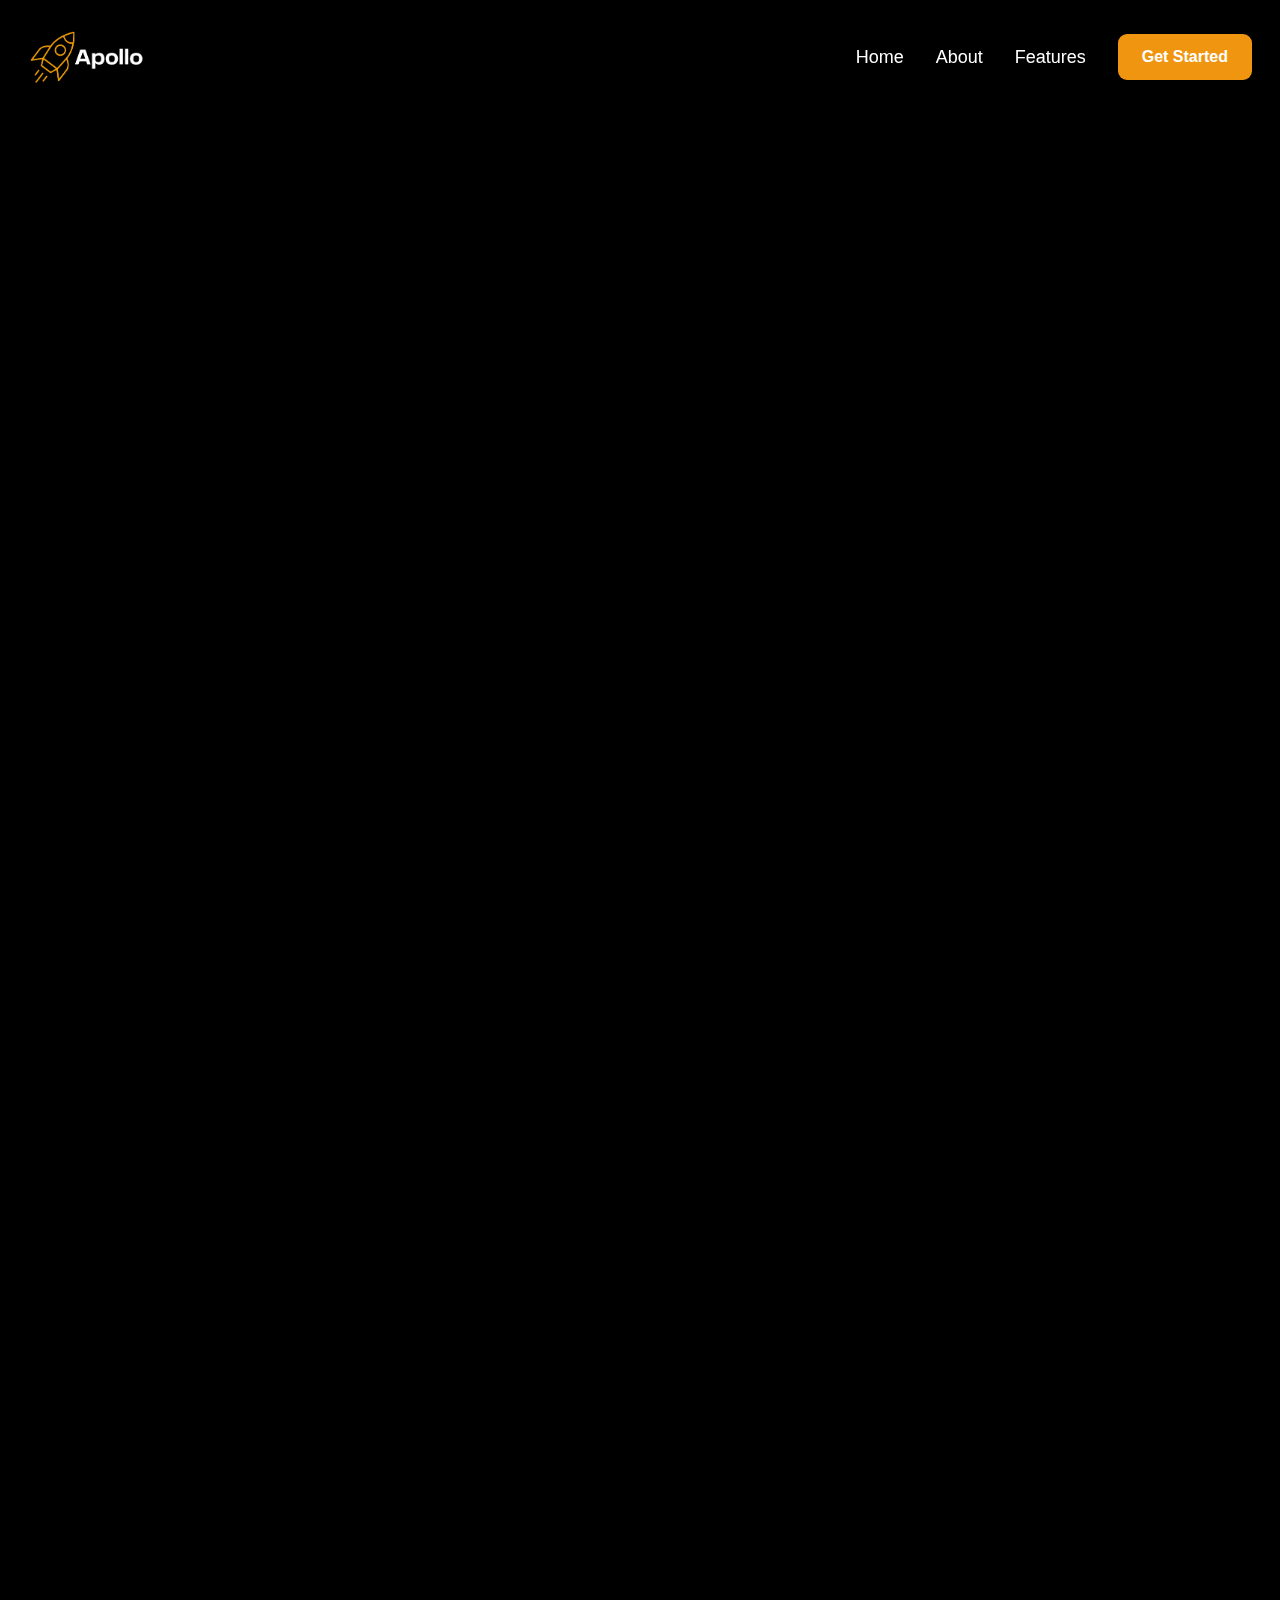
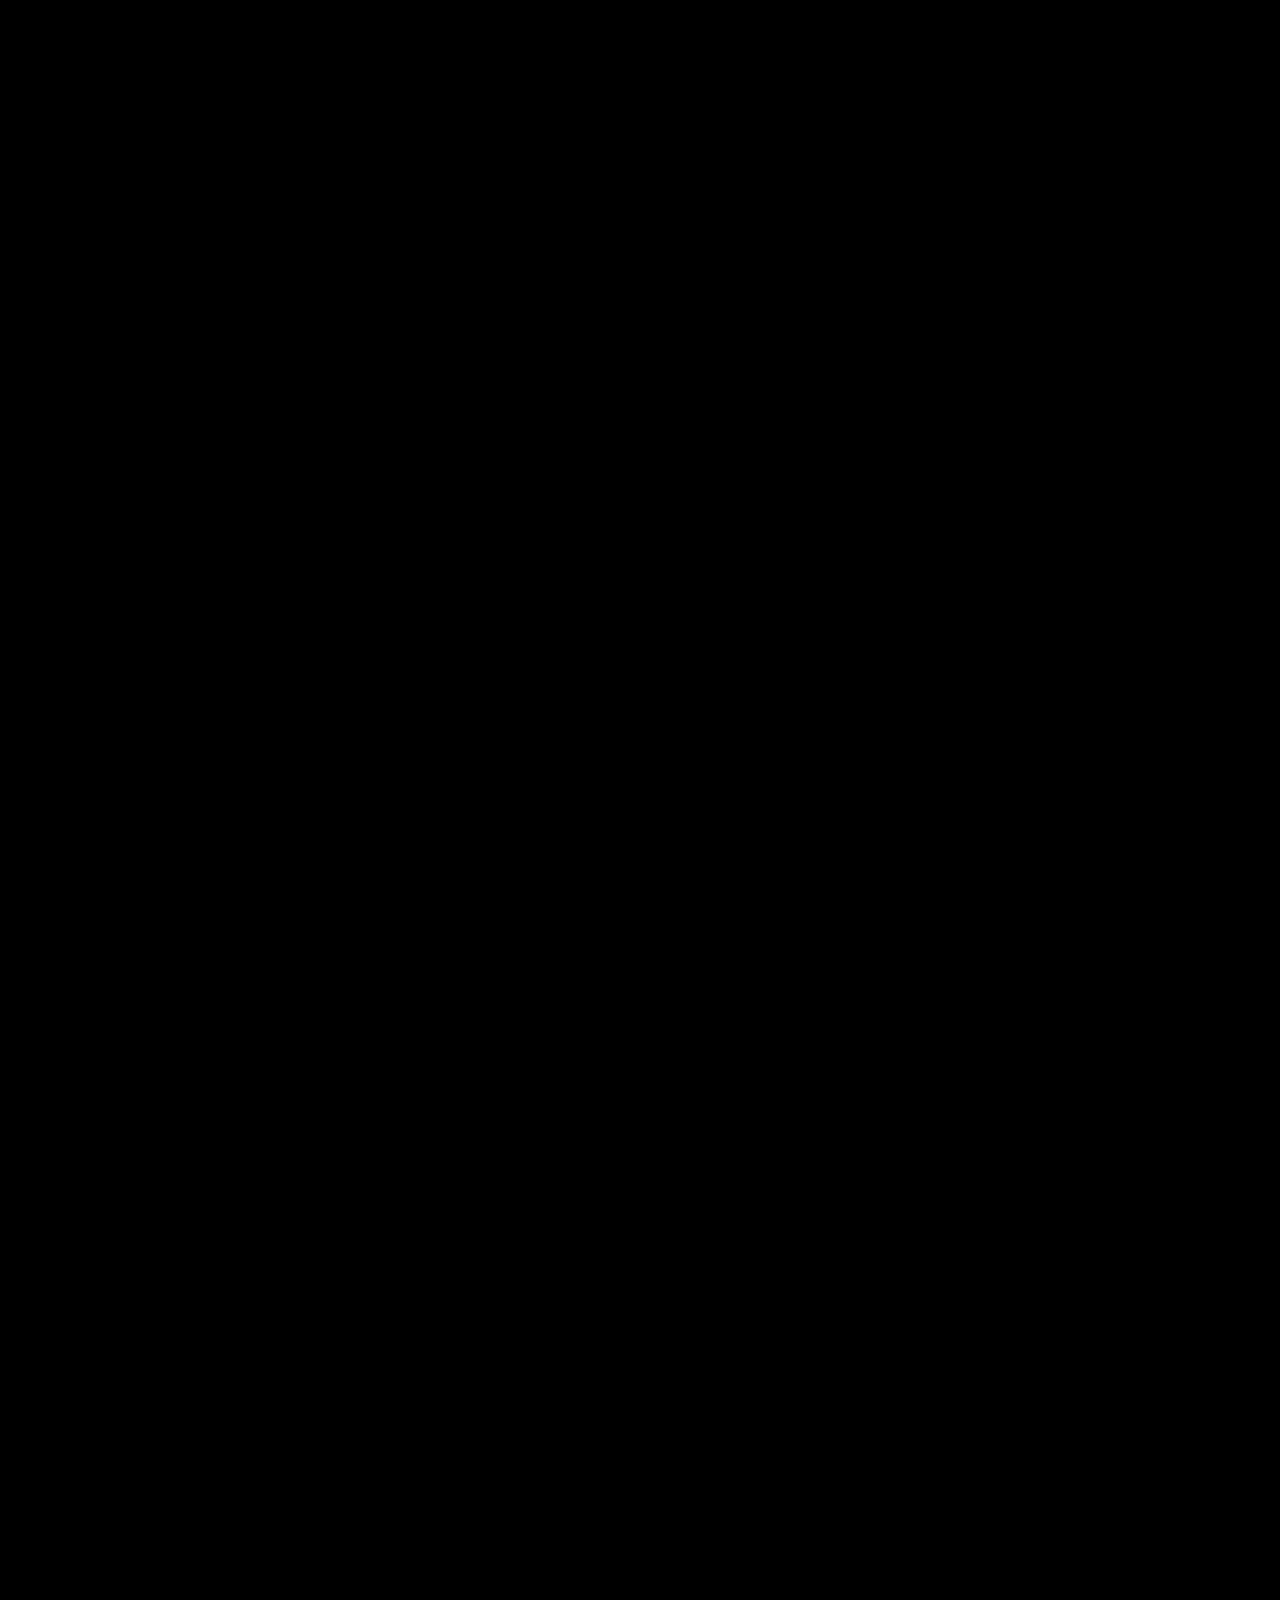
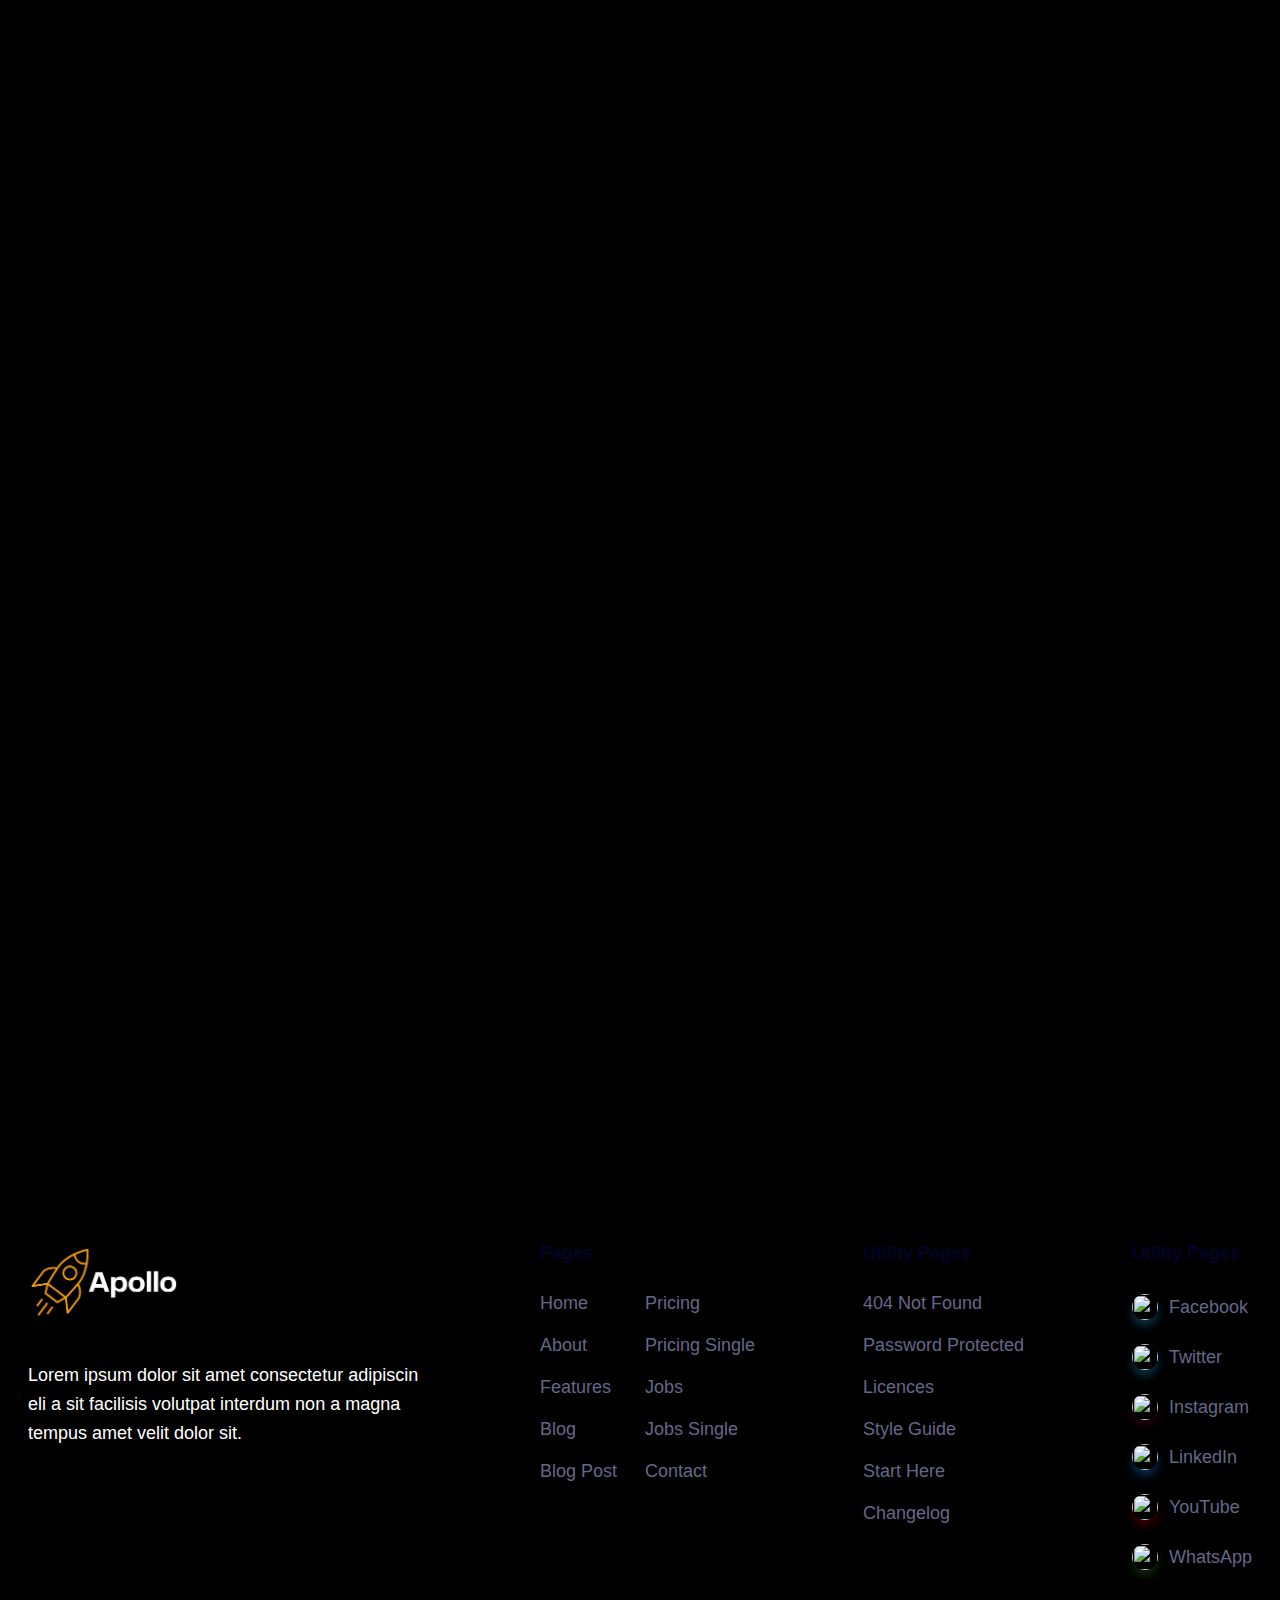
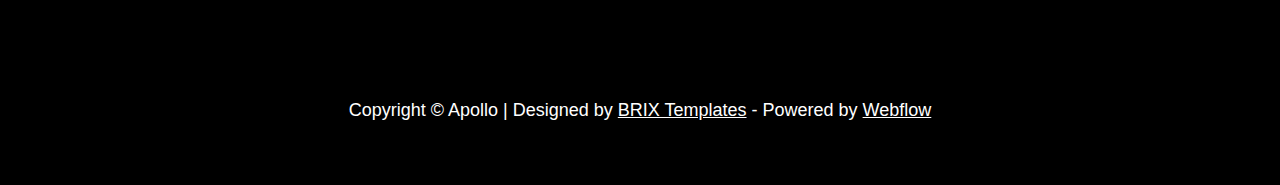
==== commit aaab5011: "basic style added" ====
--- a/index.html
+++ b/index.html
@@ -1,14 +1,12 @@
-<html data-wf-page="60b0fc1ddfea694960f21a1a" data-wf-site="60b0fc1ddfea6980daf21a18" data-wf-status="1">
+<html data-wf-page="60b0fc1ddfea694960f21a1a" data-wf-site="60b0fc1ddfea6980daf21a18" data-wf-status="1"></html>
     <head>
         <meta charset="utf-8"/>
         <title>Apollo</title>
         <meta content="Presenting App X, our latest App Webflow Template designed for iOS and Android apps looking to have an amazing website to start getting app downloads as easy as 1, 2, 3." name="description"/>
         <meta content="Pricing - App X - Webflow Ecommerce Website Template" property="og:title"/>
         <meta content="Presenting App X, our latest App Webflow Template designed for iOS and Android apps looking to have an amazing website to start getting app downloads as easy as 1, 2, 3." property="og:description"/>
-        <meta content="https://assets.website-files.com/60b0fc1ddfea6980daf21a18/60e85db87f9aed2f3190b6e2_open-graph-app-x-webflow-template.png" property="og:image"/>
         <meta content="Pricing - App X - Webflow Ecommerce Website Template" property="twitter:title"/>
         <meta content="Presenting App X, our latest App Webflow Template designed for iOS and Android apps looking to have an amazing website to start getting app downloads as easy as 1, 2, 3." property="twitter:description"/>
-        <meta content="https://assets.website-files.com/60b0fc1ddfea6980daf21a18/60e85db87f9aed2f3190b6e2_open-graph-app-x-webflow-template.png" property="twitter:image"/>
         <meta property="og:type" content="website"/>
         <meta content="summary_large_image" name="twitter:card"/>
         <meta content="width=device-width, initial-scale=1" name="viewport"/>
@@ -37,6 +35,7 @@
                 "hideDecimalForWholeNumbers": false
             };
         </script>
+        <script src = "scripts.js"></script>
     </head>
     <body>
         <div class="page-wrapper">
@@ -45,94 +44,17 @@
                     <div class="header-wrapper">
                         <div class="split-content header-right">
                             <a href="/" aria-current="page" class="brand w-nav-brand w--current">
-                                <img src="https://assets.website-files.com/60b0fc1ddfea6980daf21a18/60b11505ddf3436fddb4d89a_logo-app-x-template.png" alt="" class="header-logo"/>
+                                <img src="assets/img/Apollo.png" alt="" class="header-logo"/>
                             </a>
                         </div>
                         <div class="split-content header-center">
                             <nav role="navigation" class="nav-menu w-nav-menu">
                                 <ul role="list" class="header-navigation">
                                     <li class="nav-item-wrapper">
-                                        <a href="/" aria-current="page" class="nav-link w--current">Home</a>
+                                        <a href="/" aria-current="page" class="nav-link w--current text-white">Home</a>
                                     </li>
                                     <li class="nav-item-wrapper">
-                                        <a href="/about" class="nav-link">About</a>
-                                    </li>
-                                    <li class="nav-item-wrapper">
-                                        <div data-hover="1" data-delay="0" data-w-id="fe4f34b6-c7e6-17e4-cc9a-1786972fb4f3" class="nav-link-dropdown w-dropdown">
-                                            <div class="nav-link dropdown w-dropdown-toggle">
-                                                <div>
-                                                    Pages <span class="dropdown-arrow"></span>
-                                                </div>
-                                            </div>
-                                            <nav class="dropdown-list w-dropdown-list">
-                                                <div class="dropdown-nav-main-wrapper">
-                                                    <div class="dropdown-nav-pages-wrapper">
-                                                        <div class="title dropdown-nav-title">Menu</div>
-                                                        <div class="dropdown-nav-content">
-                                                            <ul role="list" class="dropdown-nav">
-                                                                <li class="dropdown-nav-item">
-                                                                    <a href="/" aria-current="page" class="dropdown-nav-link w--current">Home</a>
-                                                                </li>
-                                                                <li class="dropdown-nav-item">
-                                                                    <a href="/about" class="dropdown-nav-link">About</a>
-                                                                </li>
-                                                                <li class="dropdown-nav-item">
-                                                                    <a href="/features" class="dropdown-nav-link">Features</a>
-                                                                </li>
-                                                                <li class="dropdown-nav-item">
-                                                                    <a href="/blog" class="dropdown-nav-link">Blog</a>
-                                                                </li>
-                                                                <li class="dropdown-nav-item">
-                                                                    <a href="https://apptemplate.webflow.io/blog/6-great-productivity-apps-you-can-download-for-free-this-week-on-iphone" class="dropdown-nav-link">Blog Post</a>
-                                                                </li>
-                                                            </ul>
-                                                            <ul role="list" class="dropdown-nav last">
-                                                                <li class="dropdown-nav-item">
-                                                                    <a href="/pricing" class="dropdown-nav-link">Pricing</a>
-                                                                </li>
-                                                                <li class="dropdown-nav-item">
-                                                                    <a href="https://apptemplate.webflow.io/product/standard" class="dropdown-nav-link">Pricing Single</a>
-                                                                </li>
-                                                                <li class="dropdown-nav-item">
-                                                                    <a href="/careers" class="dropdown-nav-link">Jobs</a>
-                                                                </li>
-                                                                <li class="dropdown-nav-item">
-                                                                    <a href="https://apptemplate.webflow.io/career/web-designer-developer" class="dropdown-nav-link">Jobs Single</a>
-                                                                </li>
-                                                                <li class="dropdown-nav-item">
-                                                                    <a href="/contact" class="dropdown-nav-link">Contact</a>
-                                                                </li>
-                                                            </ul>
-                                                        </div>
-                                                    </div>
-                                                    <div class="dropdown-nav-pages-wrapper last">
-                                                        <div class="title dropdown-nav-title">Utility Pages</div>
-                                                        <div class="dropdown-nav-content">
-                                                            <ul role="list" class="dropdown-nav last">
-                                                                <li class="dropdown-nav-item">
-                                                                    <a href="https://apptemplate.webflow.io/404" class="dropdown-nav-link">404 Not Found</a>
-                                                                </li>
-                                                                <li class="dropdown-nav-item">
-                                                                    <a href="https://apptemplate.webflow.io/401" class="dropdown-nav-link">Password Protected</a>
-                                                                </li>
-                                                                <li class="dropdown-nav-item">
-                                                                    <a href="/utility-pages/licenses" class="dropdown-nav-link">Licenses</a>
-                                                                </li>
-                                                                <li class="dropdown-nav-item">
-                                                                    <a href="/utility-pages/styleguide" class="dropdown-nav-link">Style Guide</a>
-                                                                </li>
-                                                                <li class="dropdown-nav-item">
-                                                                    <a href="/utility-pages/start-here" class="dropdown-nav-link">Start Here</a>
-                                                                </li>
-                                                                <li class="dropdown-nav-item">
-                                                                    <a href="/utility-pages/changelog" class="dropdown-nav-link">Changelog</a>
-                                                                </li>
-                                                            </ul>
-                                                        </div>
-                                                    </div>
-                                                </div>
-                                            </nav>
-                                        </div>
+                                        <a href="/about" class="nav-link text-white">About</a>
                                     </li>
                                     <li class="nav-item-wrapper">
                                         <a href="/features" class="nav-link">Features</a>
@@ -150,7 +72,7 @@
                                         <div class="header-menu-button-icon-top"></div>
                                         <div class="header-menu-button-icon-medium"></div>
                                         <div class="header-menu-button-icon-bottom"></div>
-                                    </div>
+                                    </div>`
                                 </div>
                             </div>
                         </div>
@@ -158,15 +80,15 @@
                 </div>
                 
             </div>
-            <div data-w-id="ee66bade-55fe-b19a-4c7f-34e218c66fb2" class="section home-hero wf-section">
+            <div data-w-id="ee66bade-55fe-b19a-4c7f-34e218c66fb2" class="section bg-black home-hero wf-section">
                 <div class="container-default home-hero w-container">
                     <div class="home-hero-wrapper">
                         <div class="home-hero-content">
-                            <h1 data-w-id="03394d4c-e7c1-e58b-b865-8094a937b6ac" style="-webkit-transform:translate3d(0, 80px, 0) scale3d(1, 1, 1) rotateX(0) rotateY(0) rotateZ(0) skew(0, 0);-moz-transform:translate3d(0, 80px, 0) scale3d(1, 1, 1) rotateX(0) rotateY(0) rotateZ(0) skew(0, 0);-ms-transform:translate3d(0, 80px, 0) scale3d(1, 1, 1) rotateX(0) rotateY(0) rotateZ(0) skew(0, 0);transform:translate3d(0, 80px, 0) scale3d(1, 1, 1) rotateX(0) rotateY(0) rotateZ(0) skew(0, 0);opacity:0">
+                            <h1  class = "text-white" data-w-id="03394d4c-e7c1-e58b-b865-8094a937b6ac" style="-webkit-transform:translate3d(0, 80px, 0) scale3d(1, 1, 1) rotateX(0) rotateY(0) rotateZ(0) skew(0, 0);-moz-transform:translate3d(0, 80px, 0) scale3d(1, 1, 1) rotateX(0) rotateY(0) rotateZ(0) skew(0, 0);-ms-transform:translate3d(0, 80px, 0) scale3d(1, 1, 1) rotateX(0) rotateY(0) rotateZ(0) skew(0, 0);transform:translate3d(0, 80px, 0) scale3d(1, 1, 1) rotateX(0) rotateY(0) rotateZ(0) skew(0, 0);opacity:0">
                                 
                                 Discover new investment ideas in Apollo.
                             </h1>
-                            <p data-w-id="23fb7eef-2a62-4fb6-f069-fb30d03803ae" style="-webkit-transform:translate3d(0, 80px, 0) scale3d(1, 1, 1) rotateX(0) rotateY(0) rotateZ(0) skew(0, 0);-moz-transform:translate3d(0, 80px, 0) scale3d(1, 1, 1) rotateX(0) rotateY(0) rotateZ(0) skew(0, 0);-ms-transform:translate3d(0, 80px, 0) scale3d(1, 1, 1) rotateX(0) rotateY(0) rotateZ(0) skew(0, 0);transform:translate3d(0, 80px, 0) scale3d(1, 1, 1) rotateX(0) rotateY(0) rotateZ(0) skew(0, 0);opacity:0" class="paragraph-large home-hero">
+                            <p class = "text-white" data-w-id="23fb7eef-2a62-4fb6-f069-fb30d03803ae" style="-webkit-transform:translate3d(0, 80px, 0) scale3d(1, 1, 1) rotateX(0) rotateY(0) rotateZ(0) skew(0, 0);-moz-transform:translate3d(0, 80px, 0) scale3d(1, 1, 1) rotateX(0) rotateY(0) rotateZ(0) skew(0, 0);-ms-transform:translate3d(0, 80px, 0) scale3d(1, 1, 1) rotateX(0) rotateY(0) rotateZ(0) skew(0, 0);transform:translate3d(0, 80px, 0) scale3d(1, 1, 1) rotateX(0) rotateY(0) rotateZ(0) skew(0, 0);opacity:0" class="paragraph-large home-hero">
                                 Get into your dream school with <u>1-1 college advising</u> by Internationals, For Internationals.</p>
                             <div data-w-id="c1f3bee1-f286-6938-1843-2c03ee407d62" style="-webkit-transform:translate3d(0, 80px, 0) scale3d(1, 1, 1) rotateX(0) rotateY(0) rotateZ(0) skew(0, 0);-moz-transform:translate3d(0, 80px, 0) scale3d(1, 1, 1) rotateX(0) rotateY(0) rotateZ(0) skew(0, 0);-ms-transform:translate3d(0, 80px, 0) scale3d(1, 1, 1) rotateX(0) rotateY(0) rotateZ(0) skew(0, 0);transform:translate3d(0, 80px, 0) scale3d(1, 1, 1) rotateX(0) rotateY(0) rotateZ(0) skew(0, 0);opacity:0" class="_2-buttons home-hero">
                                 <a href="https://www.apple.com/app-store/" target="_blank" class="button-primary download-app _2-buttons-button w-inline-block">
@@ -186,77 +108,10 @@
                     </div>
                 </div>
             </div>
-            <div class="section home-companies wf-section">
-                <div class="container-default w-container">
-                    <div class="home-companies-wrapper">
-                        <h2 data-w-id="91f54e17-b407-80b2-f2e1-9ecc079b2fae" style="-webkit-transform:translate3d(0, 80px, 0) scale3d(1, 1, 1) rotateX(0) rotateY(0) rotateZ(0) skew(0, 0);-moz-transform:translate3d(0, 80px, 0) scale3d(1, 1, 1) rotateX(0) rotateY(0) rotateZ(0) skew(0, 0);-ms-transform:translate3d(0, 80px, 0) scale3d(1, 1, 1) rotateX(0) rotateY(0) rotateZ(0) skew(0, 0);transform:translate3d(0, 80px, 0) scale3d(1, 1, 1) rotateX(0) rotateY(0) rotateZ(0) skew(0, 0);opacity:0" class="title h3-size home-companies">As featured on</h2>
-                        <div class="home-companies-logos">
-                            <img src="https://assets.website-files.com/60b0fc1ddfea6980daf21a18/60b12544b629f46bab64a4bb_logo-1-companies-app-x-template.svg" data-w-id="e4f524d4-c78d-1b7d-ad96-24c2325c0cc9" style="-webkit-transform:translate3d(0, 80px, 0) scale3d(1, 1, 1) rotateX(0) rotateY(0) rotateZ(0) skew(0, 0);-moz-transform:translate3d(0, 80px, 0) scale3d(1, 1, 1) rotateX(0) rotateY(0) rotateZ(0) skew(0, 0);-ms-transform:translate3d(0, 80px, 0) scale3d(1, 1, 1) rotateX(0) rotateY(0) rotateZ(0) skew(0, 0);transform:translate3d(0, 80px, 0) scale3d(1, 1, 1) rotateX(0) rotateY(0) rotateZ(0) skew(0, 0);opacity:0" alt="" class="image home-company-logo google"/>
-                            <img src="https://assets.website-files.com/60b0fc1ddfea6980daf21a18/60b1254412b6138594e88eef_logo-2-companies-app-x-template.svg" data-w-id="bfa6f636-56e1-53ca-11e0-5208b8537b93" style="-webkit-transform:translate3d(0, 80px, 0) scale3d(1, 1, 1) rotateX(0) rotateY(0) rotateZ(0) skew(0, 0);-moz-transform:translate3d(0, 80px, 0) scale3d(1, 1, 1) rotateX(0) rotateY(0) rotateZ(0) skew(0, 0);-ms-transform:translate3d(0, 80px, 0) scale3d(1, 1, 1) rotateX(0) rotateY(0) rotateZ(0) skew(0, 0);transform:translate3d(0, 80px, 0) scale3d(1, 1, 1) rotateX(0) rotateY(0) rotateZ(0) skew(0, 0);opacity:0" alt="" class="image home-company-logo"/>
-                            <img src="https://assets.website-files.com/60b0fc1ddfea6980daf21a18/60b125445fdd5494ccbdb944_logo-3-companies-app-x-template.svg" data-w-id="05843452-553c-39b5-6b12-f881c4a75663" style="-webkit-transform:translate3d(0, 80px, 0) scale3d(1, 1, 1) rotateX(0) rotateY(0) rotateZ(0) skew(0, 0);-moz-transform:translate3d(0, 80px, 0) scale3d(1, 1, 1) rotateX(0) rotateY(0) rotateZ(0) skew(0, 0);-ms-transform:translate3d(0, 80px, 0) scale3d(1, 1, 1) rotateX(0) rotateY(0) rotateZ(0) skew(0, 0);transform:translate3d(0, 80px, 0) scale3d(1, 1, 1) rotateX(0) rotateY(0) rotateZ(0) skew(0, 0);opacity:0" alt="" class="image home-company-logo youtube"/>
-                            <img src="https://assets.website-files.com/60b0fc1ddfea6980daf21a18/60b125447921df004df2965d_logo-4-companies-app-x-template.svg" data-w-id="4d6b7ab4-e2c3-be36-2690-b28917f45132" style="-webkit-transform:translate3d(0, 80px, 0) scale3d(1, 1, 1) rotateX(0) rotateY(0) rotateZ(0) skew(0, 0);-moz-transform:translate3d(0, 80px, 0) scale3d(1, 1, 1) rotateX(0) rotateY(0) rotateZ(0) skew(0, 0);-ms-transform:translate3d(0, 80px, 0) scale3d(1, 1, 1) rotateX(0) rotateY(0) rotateZ(0) skew(0, 0);transform:translate3d(0, 80px, 0) scale3d(1, 1, 1) rotateX(0) rotateY(0) rotateZ(0) skew(0, 0);opacity:0" alt="" class="image home-company-logo"/>
-                        </div>
-                    </div>
-                </div>
-            </div>
+
+
+
             <div class="section bg-black wf-section">
-                <div class="container-default w-container">
-                    <div data-w-id="db0762b5-562e-ac28-ca67-c1b6a0e72734" style="-webkit-transform:translate3d(0, 80px, 0) scale3d(1, 1, 1) rotateX(0) rotateY(0) rotateZ(0) skew(0, 0);-moz-transform:translate3d(0, 80px, 0) scale3d(1, 1, 1) rotateX(0) rotateY(0) rotateZ(0) skew(0, 0);-ms-transform:translate3d(0, 80px, 0) scale3d(1, 1, 1) rotateX(0) rotateY(0) rotateZ(0) skew(0, 0);transform:translate3d(0, 80px, 0) scale3d(1, 1, 1) rotateX(0) rotateY(0) rotateZ(0) skew(0, 0);opacity:0" class="content-top home-features">
-                        <div class="split-content content-top-home-features-left">
-                            <h2 class="title home-features text-white">Getting into Ivy League doesn't need to be impossible.</h2>
-                        </div>
-                        <!--
-                        <div class="split-content content-top-home-features-right">
-                            <a href="/features" class="button-primary w-button">Browse features</a>
-                        </div>
-                        -->
-                    </div>
-                    <div data-w-id="3c013df3-4ca3-325c-6a4e-3b0b88d37f5e" style="-webkit-transform:translate3d(0, 80px, 0) scale3d(1, 1, 1) rotateX(0) rotateY(0) rotateZ(0) skew(0, 0);-moz-transform:translate3d(0, 80px, 0) scale3d(1, 1, 1) rotateX(0) rotateY(0) rotateZ(0) skew(0, 0);-ms-transform:translate3d(0, 80px, 0) scale3d(1, 1, 1) rotateX(0) rotateY(0) rotateZ(0) skew(0, 0);transform:translate3d(0, 80px, 0) scale3d(1, 1, 1) rotateX(0) rotateY(0) rotateZ(0) skew(0, 0);opacity:0" class="w-layout-grid home-features-grid">
-                        <div id="w-node-_0f8c0aa7-29e3-48db-ff11-a7f0174c08cc-60f21a1a" class="card home-feature featured">
-                            <div class="split-content card-home-feature">
-                                <img src="https://assets.website-files.com/60b0fc1ddfea6980daf21a18/60b134ad2cce4e509f762a31_icon-1-home-features-app-x-template.svg" alt="" class="image card-home-feature-icon"/>
-                                <div class="card-home-feature-content">
-                                    <h3 class="title card-home-feature">An International Perspective</h3>
-                                    <p class="paragraph card-home-feature">At Ivy Map, we're comprised of recent international students of top US universities. We specialize in the application timeline and process for international students.</p>
-                                </div>
-                            </div>
-                            <img src="https://assets.website-files.com/60b0fc1ddfea6980daf21a18/60b135e63b585407713c3d57_image-home-features-app-x-template.png" alt="" class="image card-home-feature"/>
-                        </div>
-                        <div class="card home-feature">
-                            <img src="https://assets.website-files.com/60b0fc1ddfea6980daf21a18/60b134aef3a3de0f1a597cc4_icon-2-home-features-app-x-template.svg" alt="" class="image card-home-feature-icon"/>
-                            <div class="card-home-feature-content">
-                                <h3 class="title card-home-feature">Holistic Coaching</h3>
-                                <p class="paragraph card-home-feature">We provide all you need from building portfolio in high school to crafting killer essay with exclusive 1-1 zoom meeting with our trained teacher.</p>
-                            </div>
-                        </div>
-                        <div class="card home-feature">
-                            <img src="https://assets.website-files.com/60b0fc1ddfea6980daf21a18/60b134ae52561bb9b5ba1c64_icon-3-home-features-app-x-template.svg" alt="" class="image card-home-feature-icon"/>
-                            <div class="card-home-feature-content">
-                                <h3 class="title card-home-feature">Zad Chin</h3>
-                                <h5 class="title card-home-feature">Harvard' 24</h5>
-                                <p class="paragraph card-home-feature">Lorem ipsum dolor sit amet consectetur adipiscing elit placeratol maecenas sit quis lacus ultricies facilisis porta vel gravida nisl mi augu</p>
-                            </div>
-                        </div>
-                        <div class="card home-feature">
-                            <img src="https://assets.website-files.com/60b0fc1ddfea6980daf21a18/60b134af5653bdf00086071f_icon-4-home-features-app-x-template.svg" alt="" class="image card-home-feature-icon"/>
-                            <div class="card-home-feature-content">
-                                <h3 class="title card-home-feature">Jarell Cheong</h3>
-                                <h5 class="title card-home-feature">Harvard' 25</h5>
-                                <p class="paragraph card-home-feature">Lorem ipsum dolor sit amet consectetur adipiscing elit placeratol maecenas sit quis lacus ultricies facilisis porta vel gravida nisl mi augu</p>
-                            </div>
-                        </div>
-                        <div class="card home-feature">
-                            <img src="https://assets.website-files.com/60b0fc1ddfea6980daf21a18/60b134aee30ccd3b1c614f4f_icon-5-home-features-app-x-template.svg" alt="" class="image card-home-feature-icon"/>
-                            <div class="card-home-feature-content">
-                                <h3 class="title card-home-feature">Kok Wei</h3>
-                                <h5 class="title card-home-feature">Princeton' 25</h5>
-                                <p class="paragraph card-home-feature">Lorem ipsum dolor sit amet consectetur adipiscing elit placeratol maecenas sit quis lacus ultricies facilisis porta vel gravida nisl mi augu</p>
-                            </div>
-                        </div>
-                    </div>
-                </div>
-            </div>
-            <div class="section wf-section">
                 <div class="container-default w-container">
                     <div class="first-perks-wrapper">
                         <div class="image-wrapper first-perks">
@@ -264,49 +119,49 @@
                             <img src="https://assets.website-files.com/60b0fc1ddfea6980daf21a18/60d6472523d85bc40c5b14d9_mockup-1-perks-app-x-template.png" data-w-id="98e9122a-9983-0aae-f65d-3385a55a9545" style="-webkit-transform:translate3d(0, 0, 0) scale3d(1.1, 1.1, 1) rotateX(0) rotateY(0) rotateZ(0) skew(0, 0);-moz-transform:translate3d(0, 0, 0) scale3d(1.1, 1.1, 1) rotateX(0) rotateY(0) rotateZ(0) skew(0, 0);-ms-transform:translate3d(0, 0, 0) scale3d(1.1, 1.1, 1) rotateX(0) rotateY(0) rotateZ(0) skew(0, 0);transform:translate3d(0, 0, 0) scale3d(1.1, 1.1, 1) rotateX(0) rotateY(0) rotateZ(0) skew(0, 0);opacity:0" alt="" class="image first-perks"/>
                         </div>
                         <div data-w-id="466df1bc-3840-e11f-8254-a90ecf55cd10" style="-webkit-transform:translate3d(0, 80px, 0) scale3d(1, 1, 1) rotateX(0) rotateY(0) rotateZ(0) skew(0, 0);-moz-transform:translate3d(0, 80px, 0) scale3d(1, 1, 1) rotateX(0) rotateY(0) rotateZ(0) skew(0, 0);-ms-transform:translate3d(0, 80px, 0) scale3d(1, 1, 1) rotateX(0) rotateY(0) rotateZ(0) skew(0, 0);transform:translate3d(0, 80px, 0) scale3d(1, 1, 1) rotateX(0) rotateY(0) rotateZ(0) skew(0, 0);opacity:0" class="first-perks-content">
-                            <h2 class="title first-perks">Get your fundamental right</h2>
-                            <p class="paragraph first-perks">
+                            <h2 class="title text-white first-perks">Investment is fun.</h2>
+                            <p class="paragraph text-white first-perks">
                                 Lorem ipsum dolor sit amet consectetur adipiscing elit placerat maecenas sit quis lacus ultricies lorem <span class="no-wrap">ipsum do</span>
                             </p>
                             <div class="w-layout-grid first-perks-grid">
                                 <div class="first-perk-wrapper">
                                     <img src="https://assets.website-files.com/60b0fc1ddfea6980daf21a18/60b13bb2ffb599118d50ddf8_icon-1-home-perks-app-x-template.svg" alt="" class="image first-perk-icon"/>
                                     <div class="first-perk-content">
-                                        <h3 class="title h5-size first-perk">Send payments</h3>
-                                        <p class="paragraph first-perk">Quis auctor elit sed vulputate mi sit amet magnis dis parturient.</p>
+                                        <h3 class="title text-white h5-size first-perk">Send payments</h3>
+                                        <p class="paragraph text-white first-perk">Quis auctor elit sed vulputate mi sit amet magnis dis parturient.</p>
                                     </div>
                                 </div>
                                 <div class="first-perk-wrapper">
                                     <img src="https://assets.website-files.com/60b0fc1ddfea6980daf21a18/60b13bb2d1d32703a0c01833_icon-2-home-perks-app-x-template.svg" alt="" class="image first-perk-icon"/>
                                     <div class="first-perk-content">
-                                        <h3 class="title h5-size first-perk">Request payments</h3>
-                                        <p class="paragraph first-perk">Enim lobortis scelerisque fermentum dui et magnis dis montes.</p>
-                                    </div>
-                                </div>
-                            </div>
-                        </div>
-                    </div>
-                </div>
-            </div>
-            <div class="section bg-neutral-200 wf-section">
+                                        <h3 class="title h5-size text-white first-perk">Request payments</h3>
+                                        <p class="paragraph  text-white first-perk">Enim lobortis scelerisque fermentum dui et magnis dis montes.</p>
+                                    </div>
+                                </div>
+                            </div>
+                        </div>
+                    </div>
+                </div>
+            </div>
+            <div class="section bg-black wf-section">
                 <div class="container-default w-container">
                     <div class="second-perks-wrapper">
                         <div data-w-id="59ac52ee-430f-d264-1805-dfdae3bb015c" style="-webkit-transform:translate3d(0, 80px, 0) scale3d(1, 1, 1) rotateX(0) rotateY(0) rotateZ(0) skew(0, 0);-moz-transform:translate3d(0, 80px, 0) scale3d(1, 1, 1) rotateX(0) rotateY(0) rotateZ(0) skew(0, 0);-ms-transform:translate3d(0, 80px, 0) scale3d(1, 1, 1) rotateX(0) rotateY(0) rotateZ(0) skew(0, 0);transform:translate3d(0, 80px, 0) scale3d(1, 1, 1) rotateX(0) rotateY(0) rotateZ(0) skew(0, 0);opacity:0" class="second-perks-content">
-                            <h2 class="title second-perks">Take control of your personal finances</h2>
-                            <p class="paragraph second-perks">Lorem ipsum dolor sit amet consectetur adipiscing elit placerat maecenas sit quis lacus ultricies lorem ipsum do</p>
+                            <h2 class="title text-white second-perks">Take control of your personal finances</h2>
+                            <p class="paragraph text-white second-perks">Lorem ipsum dolor sit amet consectetur adipiscing elit placerat maecenas sit quis lacus ultricies lorem ipsum do</p>
                             <div class="w-layout-grid second-perks-grid">
                                 <div class="second-perk-wrapper">
                                     <img src="https://assets.website-files.com/60b0fc1ddfea6980daf21a18/60b13bb3c9696c74c876dac5_icon-3-home-perks-app-x-template.svg" alt="" class="image second-perk-icon"/>
                                     <div class="second-perk-content">
                                         <h3 class="title h5-size second-perk">Monthly &amp;weekly reports</h3>
-                                        <p class="paragraph second-perk">Quis auctor elit sed vulputate mi sit amet magnis dis parturien.</p>
+                                        <p class="paragraph text-white second-perk">Quis auctor elit sed vulputate mi sit amet magnis dis parturien.</p>
                                     </div>
                                 </div>
                                 <div class="second-perk-wrapper">
                                     <img src="https://assets.website-files.com/60b0fc1ddfea6980daf21a18/60b13bb39c5ee13b6dbec093_icon-4-home-perks-app-x-template.svg" alt="" class="image second-perk-icon"/>
                                     <div class="second-perk-content">
                                         <h3 class="title h5-size second-perk">Transaction history</h3>
-                                        <p class="paragraph second-perk">Enim lobortis scelerisque fermentum dui et magnis dis montes.</p>
+                                        <p class="paragraph text-white second-perk">Enim lobortis scelerisque fermentum dui et magnis dis montes.</p>
                                     </div>
                                 </div>
                             </div>
@@ -318,7 +173,8 @@
                     </div>
                 </div>
             </div>
-            <div class="section home-achievements wf-section">
+
+            <div class="section bg-black home-achievements wf-section">
                 <div class="container-default home-achievements w-container">
                     <div data-w-id="aba48c1d-8b71-82d5-66d6-5165f00fbc25" class="home-achievements-wrapper">
                         <div class="image-wrapper first-perks">
@@ -326,10 +182,10 @@
                             <img src="https://assets.website-files.com/60b0fc1ddfea6980daf21a18/60b14960390524eed37f8c79_bg-home-achievements-app-x-template.jpg" srcset="https://assets.website-files.com/60b0fc1ddfea6980daf21a18/60b14960390524eed37f8c79_bg-home-achievements-app-x-template-p-500.jpeg 500w, https://assets.website-files.com/60b0fc1ddfea6980daf21a18/60b14960390524eed37f8c79_bg-home-achievements-app-x-template-p-800.jpeg 800w, https://assets.website-files.com/60b0fc1ddfea6980daf21a18/60b14960390524eed37f8c79_bg-home-achievements-app-x-template-p-1080.jpeg 1080w, https://assets.website-files.com/60b0fc1ddfea6980daf21a18/60b14960390524eed37f8c79_bg-home-achievements-app-x-template.jpg 1208w" data-w-id="bdba166a-c642-3901-ee0e-6f09b31c3f0f" sizes="(max-width: 479px) 90vw, (max-width: 991px) 94vw, (max-width: 1919px) 50vw, 576px" alt="" class="bg first-perks"/>
                         </div>
                         <div data-w-id="715431c1-655d-b149-5856-93a29e5252bf" style="-webkit-transform:translate3d(0, 80px, 0) scale3d(1, 1, 1) rotateX(0) rotateY(0) rotateZ(0) skew(0, 0);-moz-transform:translate3d(0, 80px, 0) scale3d(1, 1, 1) rotateX(0) rotateY(0) rotateZ(0) skew(0, 0);-ms-transform:translate3d(0, 80px, 0) scale3d(1, 1, 1) rotateX(0) rotateY(0) rotateZ(0) skew(0, 0);transform:translate3d(0, 80px, 0) scale3d(1, 1, 1) rotateX(0) rotateY(0) rotateZ(0) skew(0, 0);opacity:0" class="home-achievements-content">
-                            <h2 class="title home-achievements">
+                            <h2 class="title text-white home-achievements">
                                 Used and trusted by <br/>a community of millions
                             </h2>
-                            <p class="paragraph home-achievements">Lorem ipsum dolor sit amet consectetur adipiscing elit in consequat sollicitudin adipiscing facilisi sit et hendrerit diam.</p>
+                            <p class="paragraph text-white home-achievements">Lorem ipsum dolor sit amet consectetur adipiscing elit in consequat sollicitudin adipiscing facilisi sit et hendrerit diam.</p>
                             <div class="w-layout-grid home-achievements-grid">
                                 <div class="card home-achievement">
                                     <div class="card-home-achievement-number">
@@ -362,7 +218,7 @@
                 <div class="bg home-achievements"></div>
             </div>
         
-            <div class="section cta wf-section">
+            <div class="section bg-black cta wf-section">
                 <div class="container-default w-container">
                     <div class="cta-main-wrapper">
                         <div data-w-id="800a1e5f-50e2-aff5-15c5-703b77d7c9e6" style="-webkit-transform:translate3d(0, 80px, 0) scale3d(1, 1, 1) rotateX(0) rotateY(0) rotateZ(0) skew(0, 0);-moz-transform:translate3d(0, 80px, 0) scale3d(1, 1, 1) rotateX(0) rotateY(0) rotateZ(0) skew(0, 0);-ms-transform:translate3d(0, 80px, 0) scale3d(1, 1, 1) rotateX(0) rotateY(0) rotateZ(0) skew(0, 0);transform:translate3d(0, 80px, 0) scale3d(1, 1, 1) rotateX(0) rotateY(0) rotateZ(0) skew(0, 0);opacity:0" class="cta-wrapper">
@@ -399,9 +255,9 @@
                         <div data-w-id="0a603cb5-369c-00f7-72ab-607afee37b9d" class="footer-content-top">
                             <div class="footer-main-content">
                                 <a href="/" aria-current="page" class="footer-logo-container w-inline-block w--current">
-                                    <img src="https://assets.website-files.com/60b0fc1ddfea6980daf21a18/60b11505ddf3436fddb4d89a_logo-app-x-template.png" alt="" class="footer-logo"/>
+                                    <img src="assets/img/Apollo.png" alt="" class="footer-logo"/>
                                 </a>
-                                <p class="paragraph footer-main-content-parargraph">Lorem ipsum dolor sit amet consectetur adipiscin eli a sit facilisis volutpat interdum non a magna tempus amet velit dolor sit.</p>
+                                <p class="paragraph text-white footer-main-content-parargraph">Lorem ipsum dolor sit amet consectetur adipiscin eli a sit facilisis volutpat interdum non a magna tempus amet velit dolor sit.</p>
                             </div>
                             <div class="footer-nav-wrapper">
                                 <div class="footer-menu-wrapper first">
@@ -514,8 +370,8 @@
                             </div>
                         </div>
                         <div data-w-id="9fb42a9d-7d08-ab73-7fc7-50a06cda0011" class="footer-content-bottom">
-                            <div class="footer-small-print">
-                                Copyright © App X | Designed by <a href="https://brixtemplates.com/" target="_blank" class="link-neutral-800">BRIX Templates</a>
+                            <div class="footer-small-print text-white">
+                                Copyright © Apollo | Designed by <a href="https://brixtemplates.com/" target="_blank" class="link-neutral-800">BRIX Templates</a>
                                 - Powered by <a href="https://webflow.com/" target="_blank" class="link-neutral-800">Webflow</a>
                             </div>
                         </div>
@@ -523,6 +379,7 @@
                 </div>
             </footer>
         </div>
+        <script src = "scripts.js"></script>
         
         <script src="https://d3e54v103j8qbb.cloudfront.net/js/jquery-3.5.1.min.dc5e7f18c8.js?site=60b0fc1ddfea6980daf21a18" type="text/javascript" integrity="sha256-9/aliU8dGd2tb6OSsuzixeV4y/faTqgFtohetphbbj0=" crossorigin="anonymous"></script>
         <script src="https://assets.website-files.com/60b0fc1ddfea6980daf21a18/js/webflow.ecf3c01cd.js" type="text/javascript"></script>
--- a/style.css
+++ b/style.css
@@ -110,6 +110,10 @@
 
 .text-white{
   color: #fff;
+}
+
+.text-yellow{
+  color: #f09510;
 }
 .w-commerce-commercecartcontainerwrapper--cartType-leftSidebar {
   display: -webkit-box;
@@ -3274,7 +3278,7 @@
 .button-primary {
   padding: 22px 40px;
   border-radius: 14px;
-  background-color: #050229;
+  background-color: #f09510;
   -webkit-transition: background-color 300ms ease;
   transition: background-color 300ms ease;
   color: #fff;
@@ -3474,7 +3478,7 @@
   top: 0px;
   padding-top: 28px;
   padding-bottom: 28px;
-  background-color: transparent;
+  background-color: #000;
 }
 
 .header-logo {
@@ -3510,13 +3514,13 @@
 }
 
 .nav-link {
-  color: #050229;
+  color: #fff;
   line-height: 1em;
   text-decoration: none;
 }
 
 .nav-link:hover {
-  color: rgba(5, 2, 41, 0.6);
+  color: #f09510;
 }
 
 .nav-link.dropdown {
@@ -3534,8 +3538,8 @@
 
 .footer {
   padding-top: 100px;
-  border-top: 1px solid #c8c8d5;
-  background-color: #fff;
+  border-top: #000;
+  background-color: #000;
 }
 
 .footer-logo-container {
@@ -5946,7 +5950,7 @@
   bottom: 0%;
   z-index: -1;
   overflow: hidden;
-  background-color: #fff;
+  background-color: #000;
   opacity: 0.95;
 }
 
@@ -6232,7 +6236,7 @@
 .footer-content-bottom {
   padding-top: 32px;
   padding-bottom: 32px;
-  border-top: 1px solid #c8c8d5;
+  border-top: #000;
   text-align: center;
 }
 
@@ -6241,7 +6245,7 @@
 }
 
 .link-neutral-800 {
-  color: #050229;
+  color: #fff;
 }
 
 .footer-main-content {
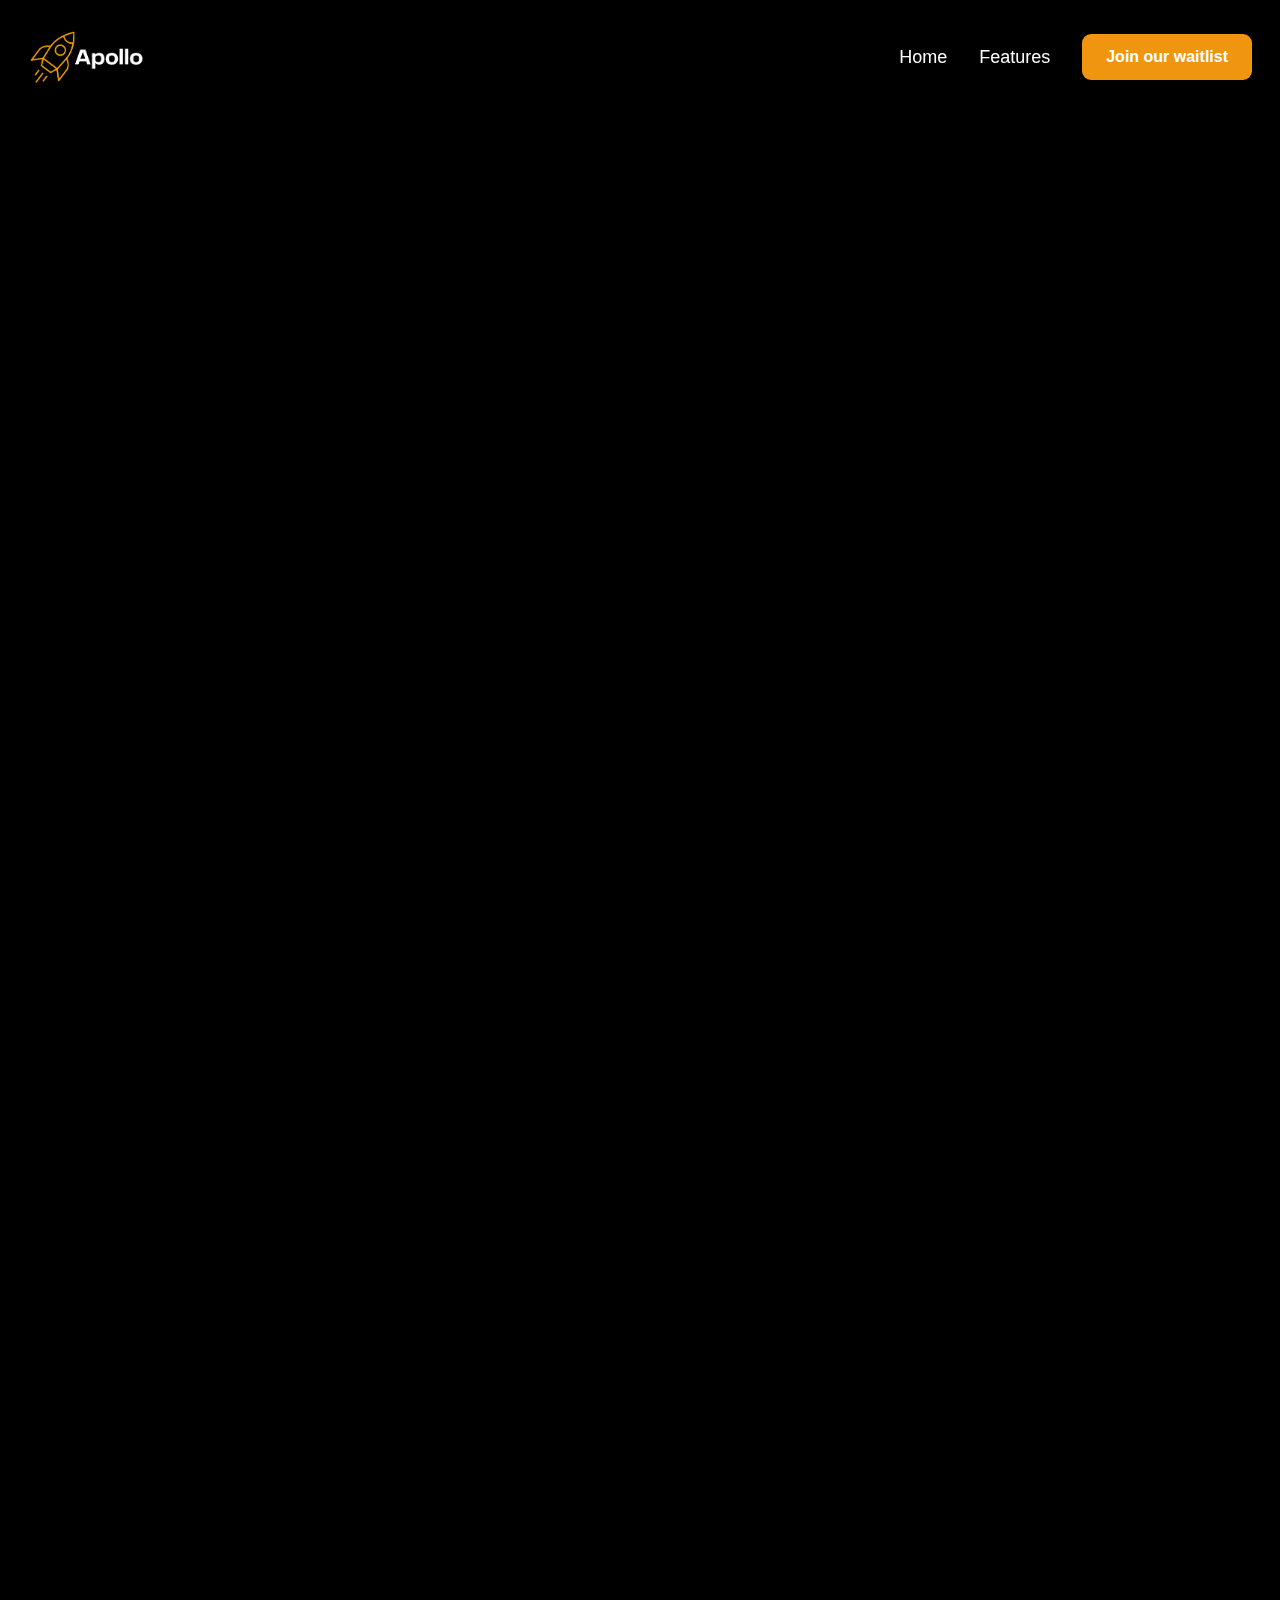
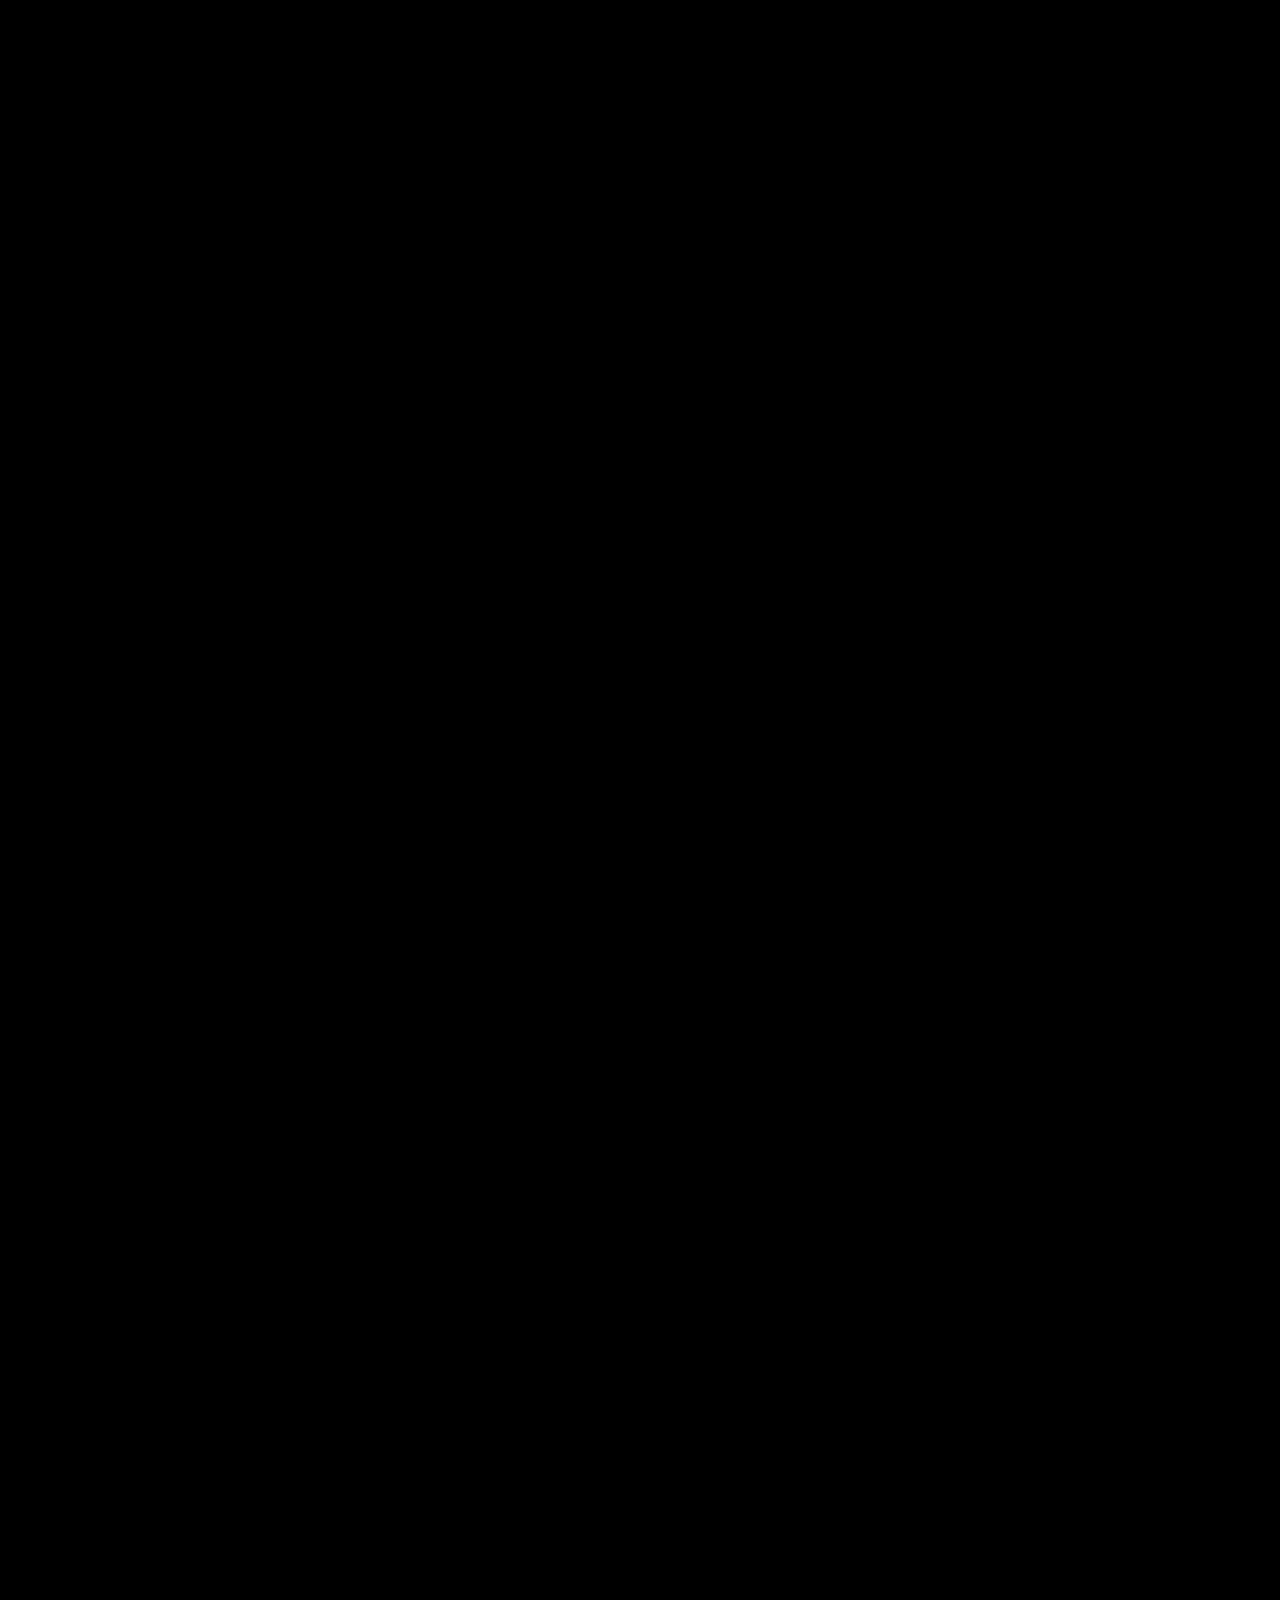
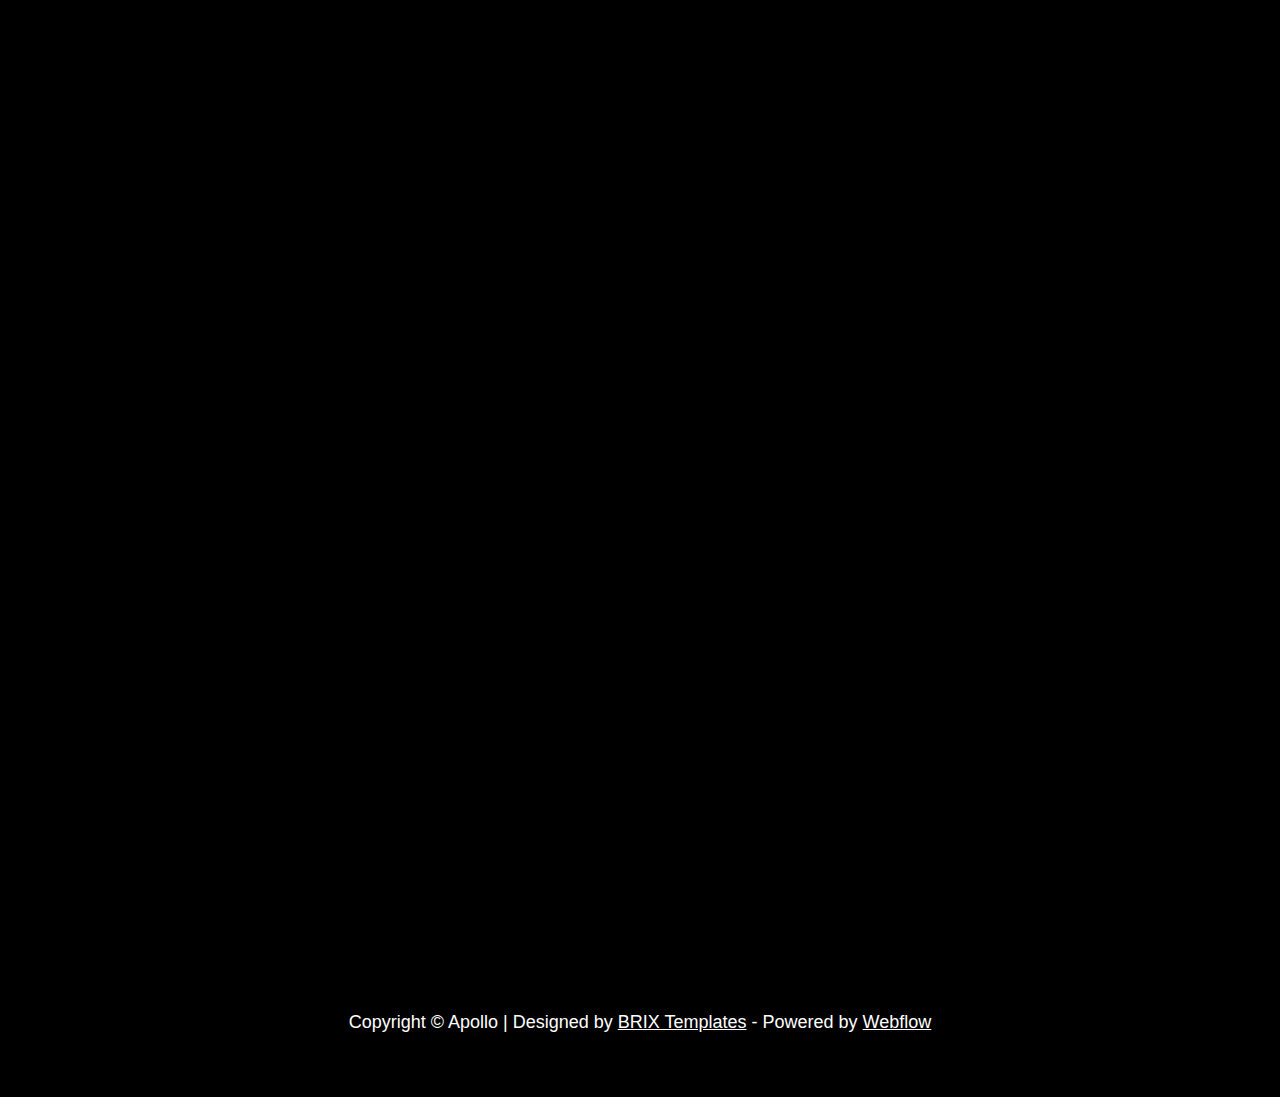
==== commit dbdc80d8: "tagline missed but eveyrthing else is fine" ====
--- a/index.html
+++ b/index.html
@@ -54,25 +54,19 @@
                                         <a href="/" aria-current="page" class="nav-link w--current text-white">Home</a>
                                     </li>
                                     <li class="nav-item-wrapper">
-                                        <a href="/about" class="nav-link text-white">About</a>
-                                    </li>
-                                    <li class="nav-item-wrapper">
-                                        <a href="/features" class="nav-link">Features</a>
-                                    </li>
-                                    <li class="nav-item-wrapper button-mobile">
-                                        <a href="https://www.apple.com/app-store/" target="_blank" class="button-primary header-button mobile w-button">Download</a>
+                                        <a href="#features" class="nav-link">Features</a>
                                     </li>
                                 </ul>
                             </nav>
                         <div class="split-content header-left">
-                            <a href="https://www.apple.com/app-store/" target="_blank" class="button-primary header-button w-button">Get Started</a>
+                            <a href="#!" target="_blank" class="button-primary header-button w-button">Join our waitlist</a>
                             <div class="menu-button w-nav-button">
                                 <div class="header-menu-button-icon-wrapper">
                                     <div class="icon-wrapper">
                                         <div class="header-menu-button-icon-top"></div>
                                         <div class="header-menu-button-icon-medium"></div>
                                         <div class="header-menu-button-icon-bottom"></div>
-                                    </div>`
+                                    </div>
                                 </div>
                             </div>
                         </div>
@@ -85,15 +79,14 @@
                     <div class="home-hero-wrapper">
                         <div class="home-hero-content">
                             <h1  class = "text-white" data-w-id="03394d4c-e7c1-e58b-b865-8094a937b6ac" style="-webkit-transform:translate3d(0, 80px, 0) scale3d(1, 1, 1) rotateX(0) rotateY(0) rotateZ(0) skew(0, 0);-moz-transform:translate3d(0, 80px, 0) scale3d(1, 1, 1) rotateX(0) rotateY(0) rotateZ(0) skew(0, 0);-ms-transform:translate3d(0, 80px, 0) scale3d(1, 1, 1) rotateX(0) rotateY(0) rotateZ(0) skew(0, 0);transform:translate3d(0, 80px, 0) scale3d(1, 1, 1) rotateX(0) rotateY(0) rotateZ(0) skew(0, 0);opacity:0">
-                                
-                                Discover new investment ideas in Apollo.
+                                The next <u class = "text-yellow">shoot for the moon</u> stock picks.
                             </h1>
                             <p class = "text-white" data-w-id="23fb7eef-2a62-4fb6-f069-fb30d03803ae" style="-webkit-transform:translate3d(0, 80px, 0) scale3d(1, 1, 1) rotateX(0) rotateY(0) rotateZ(0) skew(0, 0);-moz-transform:translate3d(0, 80px, 0) scale3d(1, 1, 1) rotateX(0) rotateY(0) rotateZ(0) skew(0, 0);-ms-transform:translate3d(0, 80px, 0) scale3d(1, 1, 1) rotateX(0) rotateY(0) rotateZ(0) skew(0, 0);transform:translate3d(0, 80px, 0) scale3d(1, 1, 1) rotateX(0) rotateY(0) rotateZ(0) skew(0, 0);opacity:0" class="paragraph-large home-hero">
-                                Get into your dream school with <u>1-1 college advising</u> by Internationals, For Internationals.</p>
+                                Discover the newest and the best investment strategies and stock list with our communities that will help bring your investment to the next level.</p>
                             <div data-w-id="c1f3bee1-f286-6938-1843-2c03ee407d62" style="-webkit-transform:translate3d(0, 80px, 0) scale3d(1, 1, 1) rotateX(0) rotateY(0) rotateZ(0) skew(0, 0);-moz-transform:translate3d(0, 80px, 0) scale3d(1, 1, 1) rotateX(0) rotateY(0) rotateZ(0) skew(0, 0);-ms-transform:translate3d(0, 80px, 0) scale3d(1, 1, 1) rotateX(0) rotateY(0) rotateZ(0) skew(0, 0);transform:translate3d(0, 80px, 0) scale3d(1, 1, 1) rotateX(0) rotateY(0) rotateZ(0) skew(0, 0);opacity:0" class="_2-buttons home-hero">
                                 <a href="https://www.apple.com/app-store/" target="_blank" class="button-primary download-app _2-buttons-button w-inline-block">
                                     <div class="download-app-wrapper">
-                                        <div>Get Started</div>
+                                        <div>Join our waitlist</div>
                                     </div>
                                 </a>
 
@@ -111,7 +104,7 @@
 
 
 
-            <div class="section bg-black wf-section">
+            <div class="section bg-black wf-section" id="feature">
                 <div class="container-default w-container">
                     <div class="first-perks-wrapper">
                         <div class="image-wrapper first-perks">
@@ -119,23 +112,23 @@
                             <img src="https://assets.website-files.com/60b0fc1ddfea6980daf21a18/60d6472523d85bc40c5b14d9_mockup-1-perks-app-x-template.png" data-w-id="98e9122a-9983-0aae-f65d-3385a55a9545" style="-webkit-transform:translate3d(0, 0, 0) scale3d(1.1, 1.1, 1) rotateX(0) rotateY(0) rotateZ(0) skew(0, 0);-moz-transform:translate3d(0, 0, 0) scale3d(1.1, 1.1, 1) rotateX(0) rotateY(0) rotateZ(0) skew(0, 0);-ms-transform:translate3d(0, 0, 0) scale3d(1.1, 1.1, 1) rotateX(0) rotateY(0) rotateZ(0) skew(0, 0);transform:translate3d(0, 0, 0) scale3d(1.1, 1.1, 1) rotateX(0) rotateY(0) rotateZ(0) skew(0, 0);opacity:0" alt="" class="image first-perks"/>
                         </div>
                         <div data-w-id="466df1bc-3840-e11f-8254-a90ecf55cd10" style="-webkit-transform:translate3d(0, 80px, 0) scale3d(1, 1, 1) rotateX(0) rotateY(0) rotateZ(0) skew(0, 0);-moz-transform:translate3d(0, 80px, 0) scale3d(1, 1, 1) rotateX(0) rotateY(0) rotateZ(0) skew(0, 0);-ms-transform:translate3d(0, 80px, 0) scale3d(1, 1, 1) rotateX(0) rotateY(0) rotateZ(0) skew(0, 0);transform:translate3d(0, 80px, 0) scale3d(1, 1, 1) rotateX(0) rotateY(0) rotateZ(0) skew(0, 0);opacity:0" class="first-perks-content">
-                            <h2 class="title text-white first-perks">Investment is fun.</h2>
+                            <h2 class="title text-white first-perks">Finance is about <u>sharing</u>.</h2>
                             <p class="paragraph text-white first-perks">
-                                Lorem ipsum dolor sit amet consectetur adipiscing elit placerat maecenas sit quis lacus ultricies lorem <span class="no-wrap">ipsum do</span>
+                                Smart investment are often by a team rather than a person. Follow the latest and best stock list, align with your ESG goals and risk tolerance. 
                             </p>
                             <div class="w-layout-grid first-perks-grid">
                                 <div class="first-perk-wrapper">
                                     <img src="https://assets.website-files.com/60b0fc1ddfea6980daf21a18/60b13bb2ffb599118d50ddf8_icon-1-home-perks-app-x-template.svg" alt="" class="image first-perk-icon"/>
                                     <div class="first-perk-content">
-                                        <h3 class="title text-white h5-size first-perk">Send payments</h3>
-                                        <p class="paragraph text-white first-perk">Quis auctor elit sed vulputate mi sit amet magnis dis parturient.</p>
+                                        <h3 class="title text-white h5-size first-perk">Follow the most profitable stock list.</h3>
+                                        <p class="paragraph text-yellow first-perk">Follow the most profitable stock list curated by our community.</p>
                                     </div>
                                 </div>
                                 <div class="first-perk-wrapper">
                                     <img src="https://assets.website-files.com/60b0fc1ddfea6980daf21a18/60b13bb2d1d32703a0c01833_icon-2-home-perks-app-x-template.svg" alt="" class="image first-perk-icon"/>
                                     <div class="first-perk-content">
-                                        <h3 class="title h5-size text-white first-perk">Request payments</h3>
-                                        <p class="paragraph  text-white first-perk">Enim lobortis scelerisque fermentum dui et magnis dis montes.</p>
+                                        <h3 class="title h5-size text-white first-perk">Share your stock list and earn.</h3>
+                                        <p class="paragraph  text-yellow first-perk">Create your own stock list and start earning, no prerequisite!</p>
                                     </div>
                                 </div>
                             </div>
@@ -147,21 +140,21 @@
                 <div class="container-default w-container">
                     <div class="second-perks-wrapper">
                         <div data-w-id="59ac52ee-430f-d264-1805-dfdae3bb015c" style="-webkit-transform:translate3d(0, 80px, 0) scale3d(1, 1, 1) rotateX(0) rotateY(0) rotateZ(0) skew(0, 0);-moz-transform:translate3d(0, 80px, 0) scale3d(1, 1, 1) rotateX(0) rotateY(0) rotateZ(0) skew(0, 0);-ms-transform:translate3d(0, 80px, 0) scale3d(1, 1, 1) rotateX(0) rotateY(0) rotateZ(0) skew(0, 0);transform:translate3d(0, 80px, 0) scale3d(1, 1, 1) rotateX(0) rotateY(0) rotateZ(0) skew(0, 0);opacity:0" class="second-perks-content">
-                            <h2 class="title text-white second-perks">Take control of your personal finances</h2>
+                            <h2 class="title text-white second-perks">Finance is about <u>community</u>.</h2>
                             <p class="paragraph text-white second-perks">Lorem ipsum dolor sit amet consectetur adipiscing elit placerat maecenas sit quis lacus ultricies lorem ipsum do</p>
                             <div class="w-layout-grid second-perks-grid">
                                 <div class="second-perk-wrapper">
                                     <img src="https://assets.website-files.com/60b0fc1ddfea6980daf21a18/60b13bb3c9696c74c876dac5_icon-3-home-perks-app-x-template.svg" alt="" class="image second-perk-icon"/>
                                     <div class="second-perk-content">
-                                        <h3 class="title h5-size second-perk">Monthly &amp;weekly reports</h3>
-                                        <p class="paragraph text-white second-perk">Quis auctor elit sed vulputate mi sit amet magnis dis parturien.</p>
+                                        <h3 class="title h5-size second-perk">Follow discussions from your favourite finance guru</h3>
+                                        <p class="paragraph text-yellow second-perk">Read latest and the best finance posts and advice like flipping Instagram story.</p>
                                     </div>
                                 </div>
                                 <div class="second-perk-wrapper">
                                     <img src="https://assets.website-files.com/60b0fc1ddfea6980daf21a18/60b13bb39c5ee13b6dbec093_icon-4-home-perks-app-x-template.svg" alt="" class="image second-perk-icon"/>
                                     <div class="second-perk-content">
-                                        <h3 class="title h5-size second-perk">Transaction history</h3>
-                                        <p class="paragraph text-white second-perk">Enim lobortis scelerisque fermentum dui et magnis dis montes.</p>
+                                        <h3 class="title h5-size second-perk">Create stock list together with your child, family and friends.</h3>
+                                        <p class="paragraph text-yellow second-perk">Find group of friends that have similar investment ideals and start earn together.</p>
                                     </div>
                                 </div>
                             </div>
@@ -174,48 +167,37 @@
                 </div>
             </div>
 
-            <div class="section bg-black home-achievements wf-section">
-                <div class="container-default home-achievements w-container">
-                    <div data-w-id="aba48c1d-8b71-82d5-66d6-5165f00fbc25" class="home-achievements-wrapper">
+            <div class="section bg-black wf-section" id="feature">
+                <div class="container-default w-container">
+                    <div class="first-perks-wrapper">
                         <div class="image-wrapper first-perks">
-                            <img src="https://assets.website-files.com/60b0fc1ddfea6980daf21a18/60b135e63b585407713c3d57_image-home-features-app-x-template.png" style="-webkit-transform:translate3d(0, 0, 0) scale3d(1.1, 1.1, 1) rotateX(0) rotateY(0) rotateZ(0) skew(0, 0);-moz-transform:translate3d(0, 0, 0) scale3d(1.1, 1.1, 1) rotateX(0) rotateY(0) rotateZ(0) skew(0, 0);-ms-transform:translate3d(0, 0, 0) scale3d(1.1, 1.1, 1) rotateX(0) rotateY(0) rotateZ(0) skew(0, 0);transform:translate3d(0, 0, 0) scale3d(1.1, 1.1, 1) rotateX(0) rotateY(0) rotateZ(0) skew(0, 0);opacity:0" data-w-id="d40c5c42-153e-bd02-a8aa-0b469105f4c3" alt="" class="image first-perks"/>
-                            <img src="https://assets.website-files.com/60b0fc1ddfea6980daf21a18/60b14960390524eed37f8c79_bg-home-achievements-app-x-template.jpg" srcset="https://assets.website-files.com/60b0fc1ddfea6980daf21a18/60b14960390524eed37f8c79_bg-home-achievements-app-x-template-p-500.jpeg 500w, https://assets.website-files.com/60b0fc1ddfea6980daf21a18/60b14960390524eed37f8c79_bg-home-achievements-app-x-template-p-800.jpeg 800w, https://assets.website-files.com/60b0fc1ddfea6980daf21a18/60b14960390524eed37f8c79_bg-home-achievements-app-x-template-p-1080.jpeg 1080w, https://assets.website-files.com/60b0fc1ddfea6980daf21a18/60b14960390524eed37f8c79_bg-home-achievements-app-x-template.jpg 1208w" data-w-id="bdba166a-c642-3901-ee0e-6f09b31c3f0f" sizes="(max-width: 479px) 90vw, (max-width: 991px) 94vw, (max-width: 1919px) 50vw, 576px" alt="" class="bg first-perks"/>
-                        </div>
-                        <div data-w-id="715431c1-655d-b149-5856-93a29e5252bf" style="-webkit-transform:translate3d(0, 80px, 0) scale3d(1, 1, 1) rotateX(0) rotateY(0) rotateZ(0) skew(0, 0);-moz-transform:translate3d(0, 80px, 0) scale3d(1, 1, 1) rotateX(0) rotateY(0) rotateZ(0) skew(0, 0);-ms-transform:translate3d(0, 80px, 0) scale3d(1, 1, 1) rotateX(0) rotateY(0) rotateZ(0) skew(0, 0);transform:translate3d(0, 80px, 0) scale3d(1, 1, 1) rotateX(0) rotateY(0) rotateZ(0) skew(0, 0);opacity:0" class="home-achievements-content">
-                            <h2 class="title text-white home-achievements">
-                                Used and trusted by <br/>a community of millions
-                            </h2>
-                            <p class="paragraph text-white home-achievements">Lorem ipsum dolor sit amet consectetur adipiscing elit in consequat sollicitudin adipiscing facilisi sit et hendrerit diam.</p>
-                            <div class="w-layout-grid home-achievements-grid">
-                                <div class="card home-achievement">
-                                    <div class="card-home-achievement-number">
-                                        100<span class="accent-text-secondary-1">M</span>
-                                    </div>
-                                    <div class="card-home-achievement-text">App downloads</div>
-                                </div>
-                                <div class="card home-achievement">
-                                    <div class="card-home-achievement-number">
-                                        4.75<span class="accent-text-secondary-2">+</span>
-                                    </div>
-                                    <div class="card-home-achievement-text">Average review</div>
-                                </div>
-                                <div class="card home-achievement">
-                                    <div class="card-home-achievement-number">
-                                        20<span class="accent-text-secondary-3">M</span>
-                                    </div>
-                                    <div class="card-home-achievement-text">Active users</div>
-                                </div>
-                                <div class="card home-achievement">
-                                    <div class="card-home-achievement-number">
-                                        40<span class="accent-text-secondary-4">+</span>
-                                    </div>
-                                    <div class="card-home-achievement-text">Finance integrations</div>
-                                </div>
-                            </div>
-                        </div>
-                    </div>
-                </div>
-                <div class="bg home-achievements"></div>
+                            <img src="https://assets.website-files.com/60b0fc1ddfea6980daf21a18/60d64725a20746b4b54c1196_bg-1-perks-app-x-template.jpg" srcset="https://assets.website-files.com/60b0fc1ddfea6980daf21a18/60d64725a20746b4b54c1196_bg-1-perks-app-x-template-p-500.jpeg 500w, https://assets.website-files.com/60b0fc1ddfea6980daf21a18/60d64725a20746b4b54c1196_bg-1-perks-app-x-template-p-1080.jpeg 1080w, https://assets.website-files.com/60b0fc1ddfea6980daf21a18/60d64725a20746b4b54c1196_bg-1-perks-app-x-template.jpg 1152w" data-w-id="40cf2ef2-bb08-8ac9-eacd-c1000ecd8a9b" sizes="(max-width: 479px) 90vw, (max-width: 991px) 94vw, (max-width: 1919px) 50vw, 576px" alt="" class="bg first-perks"/>
+                            <img src="https://assets.website-files.com/60b0fc1ddfea6980daf21a18/60d6472523d85bc40c5b14d9_mockup-1-perks-app-x-template.png" data-w-id="98e9122a-9983-0aae-f65d-3385a55a9545" style="-webkit-transform:translate3d(0, 0, 0) scale3d(1.1, 1.1, 1) rotateX(0) rotateY(0) rotateZ(0) skew(0, 0);-moz-transform:translate3d(0, 0, 0) scale3d(1.1, 1.1, 1) rotateX(0) rotateY(0) rotateZ(0) skew(0, 0);-ms-transform:translate3d(0, 0, 0) scale3d(1.1, 1.1, 1) rotateX(0) rotateY(0) rotateZ(0) skew(0, 0);transform:translate3d(0, 0, 0) scale3d(1.1, 1.1, 1) rotateX(0) rotateY(0) rotateZ(0) skew(0, 0);opacity:0" alt="" class="image first-perks"/>
+                        </div>
+                        <div data-w-id="466df1bc-3840-e11f-8254-a90ecf55cd10" style="-webkit-transform:translate3d(0, 80px, 0) scale3d(1, 1, 1) rotateX(0) rotateY(0) rotateZ(0) skew(0, 0);-moz-transform:translate3d(0, 80px, 0) scale3d(1, 1, 1) rotateX(0) rotateY(0) rotateZ(0) skew(0, 0);-ms-transform:translate3d(0, 80px, 0) scale3d(1, 1, 1) rotateX(0) rotateY(0) rotateZ(0) skew(0, 0);transform:translate3d(0, 80px, 0) scale3d(1, 1, 1) rotateX(0) rotateY(0) rotateZ(0) skew(0, 0);opacity:0" class="first-perks-content">
+                            <h2 class="title text-white first-perks">Finance is about <u>adrenaline rush</u>.</h2>
+                            <p class="paragraph text-white first-perks">
+                                Please think about something here:!!!!!
+                            </p>
+                            <div class="w-layout-grid first-perks-grid">
+                                <div class="first-perk-wrapper">
+                                    <img src="https://assets.website-files.com/60b0fc1ddfea6980daf21a18/60b13bb2ffb599118d50ddf8_icon-1-home-perks-app-x-template.svg" alt="" class="image first-perk-icon"/>
+                                    <div class="first-perk-content">
+                                        <h3 class="title text-white h5-size first-perk">Please think about something here:!!!!!.</h3>
+                                        <p class="paragraph text-yellow first-perk">Please think about something here:!!!!!</p>
+                                    </div>
+                                </div>
+                                <div class="first-perk-wrapper">
+                                    <img src="https://assets.website-files.com/60b0fc1ddfea6980daf21a18/60b13bb2d1d32703a0c01833_icon-2-home-perks-app-x-template.svg" alt="" class="image first-perk-icon"/>
+                                    <div class="first-perk-content">
+                                        <h3 class="title h5-size text-white first-perk">Attend exclusive "finfluencer" event.</h3>
+                                        <p class="paragraph  text-yellow first-perk">Please think about something here:!!!!!</p>
+                                    </div>
+                                </div>
+                            </div>
+                        </div>
+                    </div>
+                </div>
             </div>
         
             <div class="section bg-black cta wf-section">
@@ -223,20 +205,16 @@
                     <div class="cta-main-wrapper">
                         <div data-w-id="800a1e5f-50e2-aff5-15c5-703b77d7c9e6" style="-webkit-transform:translate3d(0, 80px, 0) scale3d(1, 1, 1) rotateX(0) rotateY(0) rotateZ(0) skew(0, 0);-moz-transform:translate3d(0, 80px, 0) scale3d(1, 1, 1) rotateX(0) rotateY(0) rotateZ(0) skew(0, 0);-ms-transform:translate3d(0, 80px, 0) scale3d(1, 1, 1) rotateX(0) rotateY(0) rotateZ(0) skew(0, 0);transform:translate3d(0, 80px, 0) scale3d(1, 1, 1) rotateX(0) rotateY(0) rotateZ(0) skew(0, 0);opacity:0" class="cta-wrapper">
                             <div class="cta-content">
-                                <h2 data-w-id="2b06b3da-7964-8164-d243-a5954b50e82a" style="-webkit-transform:translate3d(0, 80px, 0) scale3d(1, 1, 1) rotateX(0) rotateY(0) rotateZ(0) skew(0, 0);-moz-transform:translate3d(0, 80px, 0) scale3d(1, 1, 1) rotateX(0) rotateY(0) rotateZ(0) skew(0, 0);-ms-transform:translate3d(0, 80px, 0) scale3d(1, 1, 1) rotateX(0) rotateY(0) rotateZ(0) skew(0, 0);transform:translate3d(0, 80px, 0) scale3d(1, 1, 1) rotateX(0) rotateY(0) rotateZ(0) skew(0, 0);opacity:0" class="title neutral-100 cta">Take control of your personal finances today</h2>
+                                <h2 data-w-id="2b06b3da-7964-8164-d243-a5954b50e82a" style="-webkit-transform:translate3d(0, 80px, 0) scale3d(1, 1, 1) rotateX(0) rotateY(0) rotateZ(0) skew(0, 0);-moz-transform:translate3d(0, 80px, 0) scale3d(1, 1, 1) rotateX(0) rotateY(0) rotateZ(0) skew(0, 0);-ms-transform:translate3d(0, 80px, 0) scale3d(1, 1, 1) rotateX(0) rotateY(0) rotateZ(0) skew(0, 0);transform:translate3d(0, 80px, 0) scale3d(1, 1, 1) rotateX(0) rotateY(0) rotateZ(0) skew(0, 0);opacity:0" class="title neutral-100 cta">
+                                Don't miss the profit and the fun!</h2>
                                 <div data-w-id="5790bd47-cad9-ded5-a759-5fd8436b9d70" style="-webkit-transform:translate3d(0, 80px, 0) scale3d(1, 1, 1) rotateX(0) rotateY(0) rotateZ(0) skew(0, 0);-moz-transform:translate3d(0, 80px, 0) scale3d(1, 1, 1) rotateX(0) rotateY(0) rotateZ(0) skew(0, 0);-ms-transform:translate3d(0, 80px, 0) scale3d(1, 1, 1) rotateX(0) rotateY(0) rotateZ(0) skew(0, 0);transform:translate3d(0, 80px, 0) scale3d(1, 1, 1) rotateX(0) rotateY(0) rotateZ(0) skew(0, 0);opacity:0" class="_2-buttons cta">
-                                    <a href="https://www.apple.com/app-store/" target="_blank" class="button-primary download-app _2-buttons-button w-inline-block">
+                                    <a href="#!" target="_blank" class="button-primary download-app _2-buttons-button w-inline-block">
                                         <div class="download-app-wrapper">
-                                            <div class="download-apple-icon"></div>
-                                            <div>Download for iOS</div>
+                                         
+                                            <div>Join our waitlist.</div>
                                         </div>
                                     </a>
-                                    <a href="https://play.google.com/" target="_blank" class="button-primary download-app w-inline-block">
-                                        <div class="download-app-wrapper">
-                                            <div class="download-android-icon"></div>
-                                            <div>Download for Android</div>
-                                        </div>
-                                    </a>
+                                    
                                 </div>
                             </div>
                             <img src="https://assets.website-files.com/60b0fc1ddfea6980daf21a18/60b177ae0e0fd82bb425ca44_image-cta-app-x-template.png" sizes="(max-width: 479px) 76vw, (max-width: 991px) 364px, (max-width: 1919px) 37vw, 398.2395935058594px" style="-webkit-transform:translate3d(0, 80px, 0) scale3d(1, 1, 1) rotateX(0) rotateY(0) rotateZ(0) skew(0, 0);-moz-transform:translate3d(0, 80px, 0) scale3d(1, 1, 1) rotateX(0) rotateY(0) rotateZ(0) skew(0, 0);-ms-transform:translate3d(0, 80px, 0) scale3d(1, 1, 1) rotateX(0) rotateY(0) rotateZ(0) skew(0, 0);transform:translate3d(0, 80px, 0) scale3d(1, 1, 1) rotateX(0) rotateY(0) rotateZ(0) skew(0, 0);opacity:0" data-w-id="a99e4d98-7333-f71a-ac9b-534c75db9f5a" srcset="https://assets.website-files.com/60b0fc1ddfea6980daf21a18/60b177ae0e0fd82bb425ca44_image-cta-app-x-template-p-500.png 500w, https://assets.website-files.com/60b0fc1ddfea6980daf21a18/60b177ae0e0fd82bb425ca44_image-cta-app-x-template.png 789w" alt="" class="image cta"/>
@@ -248,127 +226,10 @@
                 </div>
             </div>
 
-  
+            
             <footer class="footer">
                 <div class="container-default w-container">
                     <div class="footer-wrapper">
-                        <div data-w-id="0a603cb5-369c-00f7-72ab-607afee37b9d" class="footer-content-top">
-                            <div class="footer-main-content">
-                                <a href="/" aria-current="page" class="footer-logo-container w-inline-block w--current">
-                                    <img src="assets/img/Apollo.png" alt="" class="footer-logo"/>
-                                </a>
-                                <p class="paragraph text-white footer-main-content-parargraph">Lorem ipsum dolor sit amet consectetur adipiscin eli a sit facilisis volutpat interdum non a magna tempus amet velit dolor sit.</p>
-                            </div>
-                            <div class="footer-nav-wrapper">
-                                <div class="footer-menu-wrapper first">
-                                    <div class="title footer-menu">Pages</div>
-                                    <div class="footer-menu-content">
-                                        <ul role="list" class="footer-nav w-list-unstyled">
-                                            <li class="footer-nav-item">
-                                                <a href="/" aria-current="page" class="footer-nav-link w--current">Home</a>
-                                            </li>
-                                            <li class="footer-nav-item">
-                                                <a href="/about" class="footer-nav-link">About</a>
-                                            </li>
-                                            <li class="footer-nav-item">
-                                                <a href="/features" class="footer-nav-link">Features</a>
-                                            </li>
-                                            <li class="footer-nav-item">
-                                                <a href="/blog" class="footer-nav-link">Blog</a>
-                                            </li>
-                                            <li class="footer-nav-item">
-                                                <a href="https://apptemplate.webflow.io/blog/6-great-productivity-apps-you-can-download-for-free-this-week-on-iphone" class="footer-nav-link">Blog Post</a>
-                                            </li>
-                                        </ul>
-                                        <ul role="list" class="footer-nav last w-list-unstyled">
-                                            <li class="footer-nav-item">
-                                                <a href="/pricing" class="footer-nav-link">Pricing</a>
-                                            </li>
-                                            <li class="footer-nav-item">
-                                                <a href="https://apptemplate.webflow.io/product/standard" class="footer-nav-link">Pricing Single</a>
-                                            </li>
-                                            <li class="footer-nav-item">
-                                                <a href="/careers" class="footer-nav-link">Jobs</a>
-                                            </li>
-                                            <li class="footer-nav-item">
-                                                <a href="https://apptemplate.webflow.io/career/web-designer-developer" class="footer-nav-link">Jobs Single</a>
-                                            </li>
-                                            <li class="footer-nav-item">
-                                                <a href="/contact" class="footer-nav-link">Contact</a>
-                                            </li>
-                                        </ul>
-                                    </div>
-                                </div>
-                                <div class="footer-menu-wrapper">
-                                    <div class="title footer-menu">Utility Pages</div>
-                                    <div class="footer-menu-content">
-                                        <ul role="list" class="footer-nav last w-list-unstyled">
-                                            <li class="footer-nav-item">
-                                                <a href="https://apptemplate.webflow.io/404" class="footer-nav-link">404 Not Found</a>
-                                            </li>
-                                            <li class="footer-nav-item">
-                                                <a href="https://apptemplate.webflow.io/401" class="footer-nav-link">Password Protected</a>
-                                            </li>
-                                            <li class="footer-nav-item">
-                                                <a href="/utility-pages/licenses" class="footer-nav-link">Licences</a>
-                                            </li>
-                                            <li class="footer-nav-item">
-                                                <a href="/utility-pages/styleguide" class="footer-nav-link">Style Guide</a>
-                                            </li>
-                                            <li class="footer-nav-item">
-                                                <a href="/utility-pages/start-here" class="footer-nav-link">Start Here</a>
-                                            </li>
-                                            <li class="footer-nav-item">
-                                                <a href="/utility-pages/changelog" class="footer-nav-link">Changelog</a>
-                                            </li>
-                                        </ul>
-                                    </div>
-                                </div>
-                                <div class="footer-menu-wrapper last">
-                                    <div class="title footer-menu">Utility Pages</div>
-                                    <div class="footer-menu-content">
-                                        <ul role="list" class="footer-nav last w-list-unstyled">
-                                            <li class="footer-nav-item">
-                                                <a href="https://www.facebook.com/" target="_blank" class="footer-nav-link social-media w-inline-block">
-                                                    <img src="https://assets.website-files.com/60b0fc1ddfea6980daf21a18/60b1826707fc3f3e31973598_icon-1-social-media-app-x-template.svg" alt="" class="image footer-nav-link-social-media-icon facebook-shadow"/>
-                                                    <div class="footer-social-media-text">Facebook</div>
-                                                </a>
-                                            </li>
-                                            <li class="footer-nav-item">
-                                                <a href="https://twitter.com/" target="_blank" class="footer-nav-link social-media w-inline-block">
-                                                    <img src="https://assets.website-files.com/60b0fc1ddfea6980daf21a18/60b182673d05be5777284bc2_icon-2-social-media-app-x-template.svg" alt="" class="image footer-nav-link-social-media-icon twitter-shadow"/>
-                                                    <div class="footer-social-media-text">Twitter</div>
-                                                </a>
-                                            </li>
-                                            <li class="footer-nav-item">
-                                                <a href="https://www.instagram.com/" target="_blank" class="footer-nav-link social-media w-inline-block">
-                                                    <img src="https://assets.website-files.com/60b0fc1ddfea6980daf21a18/60b182678e93f1c70389c07e_icon-3-social-media-app-x-template.svg" alt="" class="image footer-nav-link-social-media-icon intagram-shadow"/>
-                                                    <div class="footer-social-media-text">Instagram</div>
-                                                </a>
-                                            </li>
-                                            <li class="footer-nav-item">
-                                                <a href="https://www.linkedin.com/" target="_blank" class="footer-nav-link social-media w-inline-block">
-                                                    <img src="https://assets.website-files.com/60b0fc1ddfea6980daf21a18/60b182677301bb0aad918c6d_icon-4-social-media-app-x-template.svg" alt="" class="image footer-nav-link-social-media-icon linkedin-shadow"/>
-                                                    <div class="footer-social-media-text">LinkedIn</div>
-                                                </a>
-                                            </li>
-                                            <li class="footer-nav-item">
-                                                <a href="https://www.youtube.com/" target="_blank" class="footer-nav-link social-media w-inline-block">
-                                                    <img src="https://assets.website-files.com/60b0fc1ddfea6980daf21a18/60b182687301bb71e9918c6e_icon-5-social-media-app-x-template.svg" alt="" class="image footer-nav-link-social-media-icon youtube-shadow"/>
-                                                    <div class="footer-social-media-text">YouTube</div>
-                                                </a>
-                                            </li>
-                                            <li class="footer-nav-item">
-                                                <a href="https://www.whatsapp.com/" target="_blank" class="footer-nav-link social-media w-inline-block">
-                                                    <img src="https://assets.website-files.com/60b0fc1ddfea6980daf21a18/60b18267be705fc66d63a0d3_icon-6-social-media-app-x-template.svg" alt="" class="image footer-nav-link-social-media-icon whatsapp-shadow"/>
-                                                    <div class="footer-social-media-text">WhatsApp</div>
-                                                </a>
-                                            </li>
-                                        </ul>
-                                    </div>
-                                </div>
-                            </div>
-                        </div>
                         <div data-w-id="9fb42a9d-7d08-ab73-7fc7-50a06cda0011" class="footer-content-bottom">
                             <div class="footer-small-print text-white">
                                 Copyright © Apollo | Designed by <a href="https://brixtemplates.com/" target="_blank" class="link-neutral-800">BRIX Templates</a>
@@ -378,6 +239,7 @@
                     </div>
                 </div>
             </footer>
+            
         </div>
         <script src = "scripts.js"></script>
         
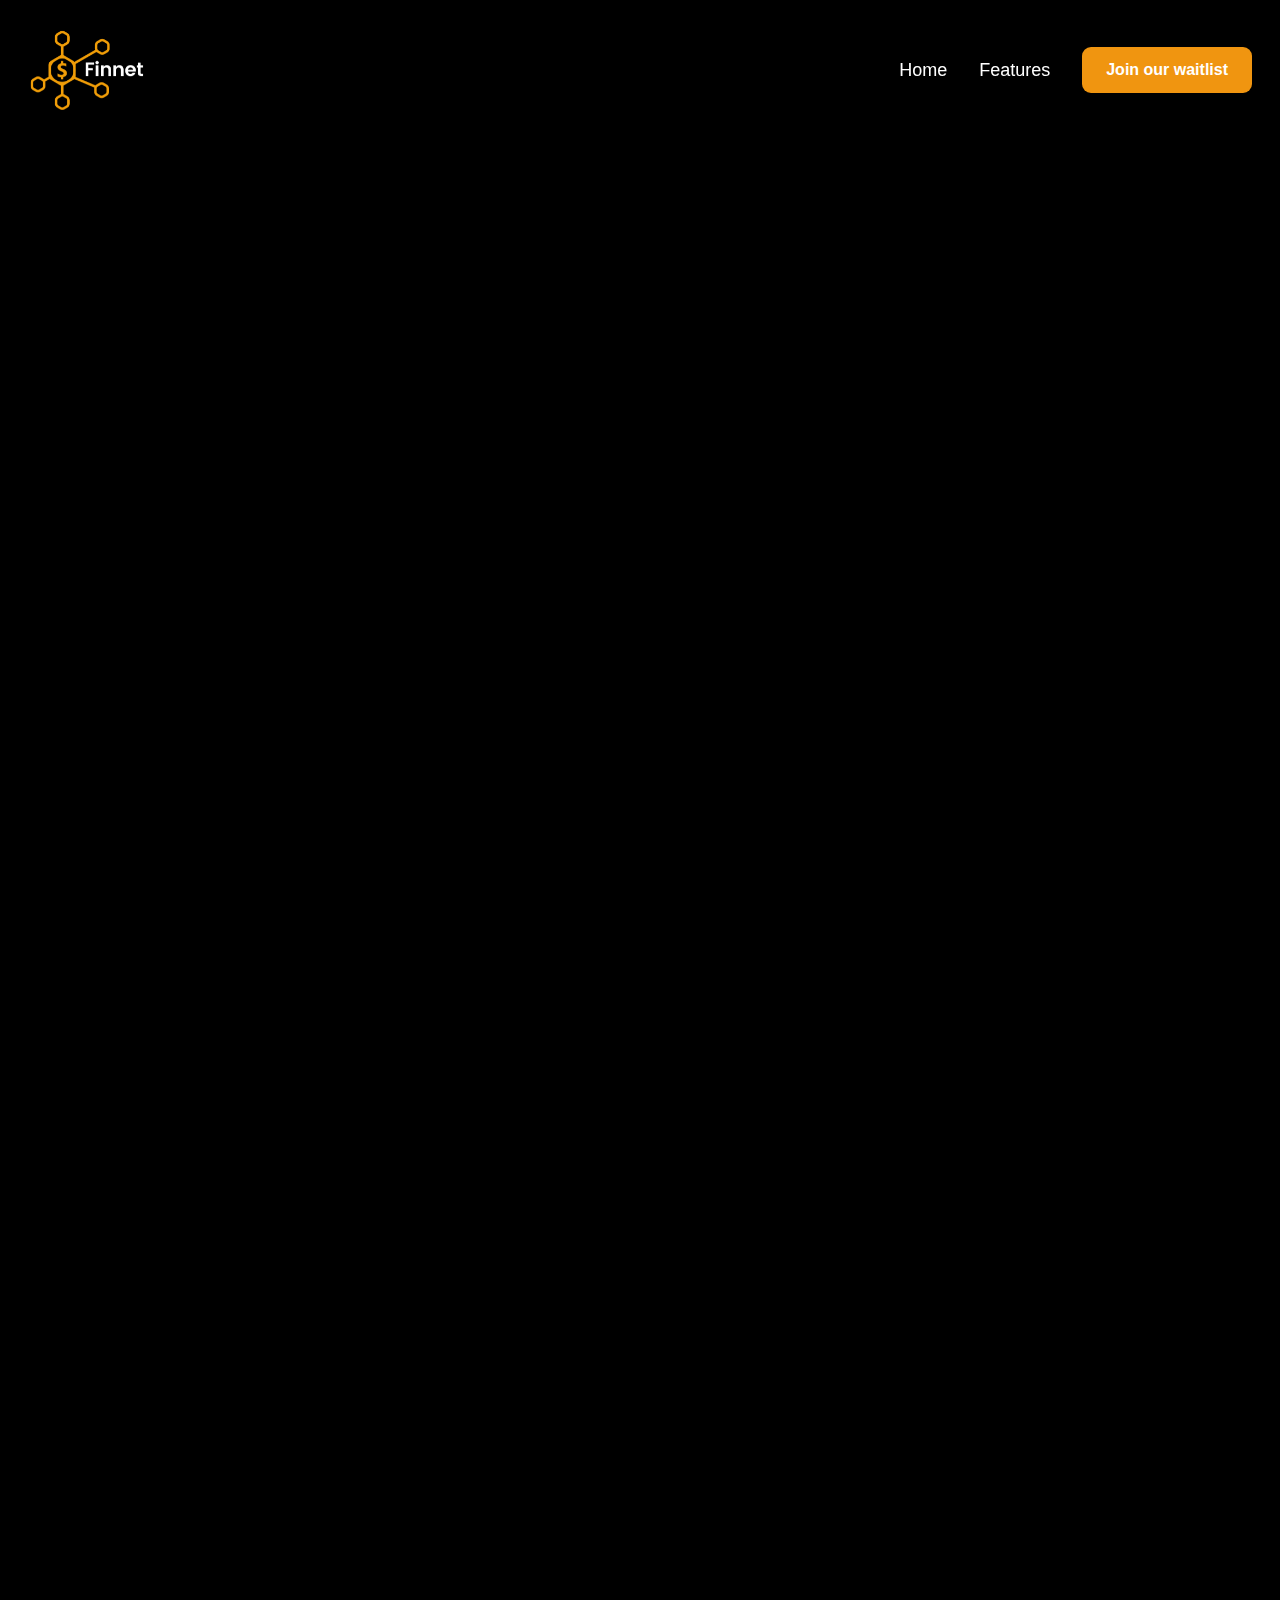
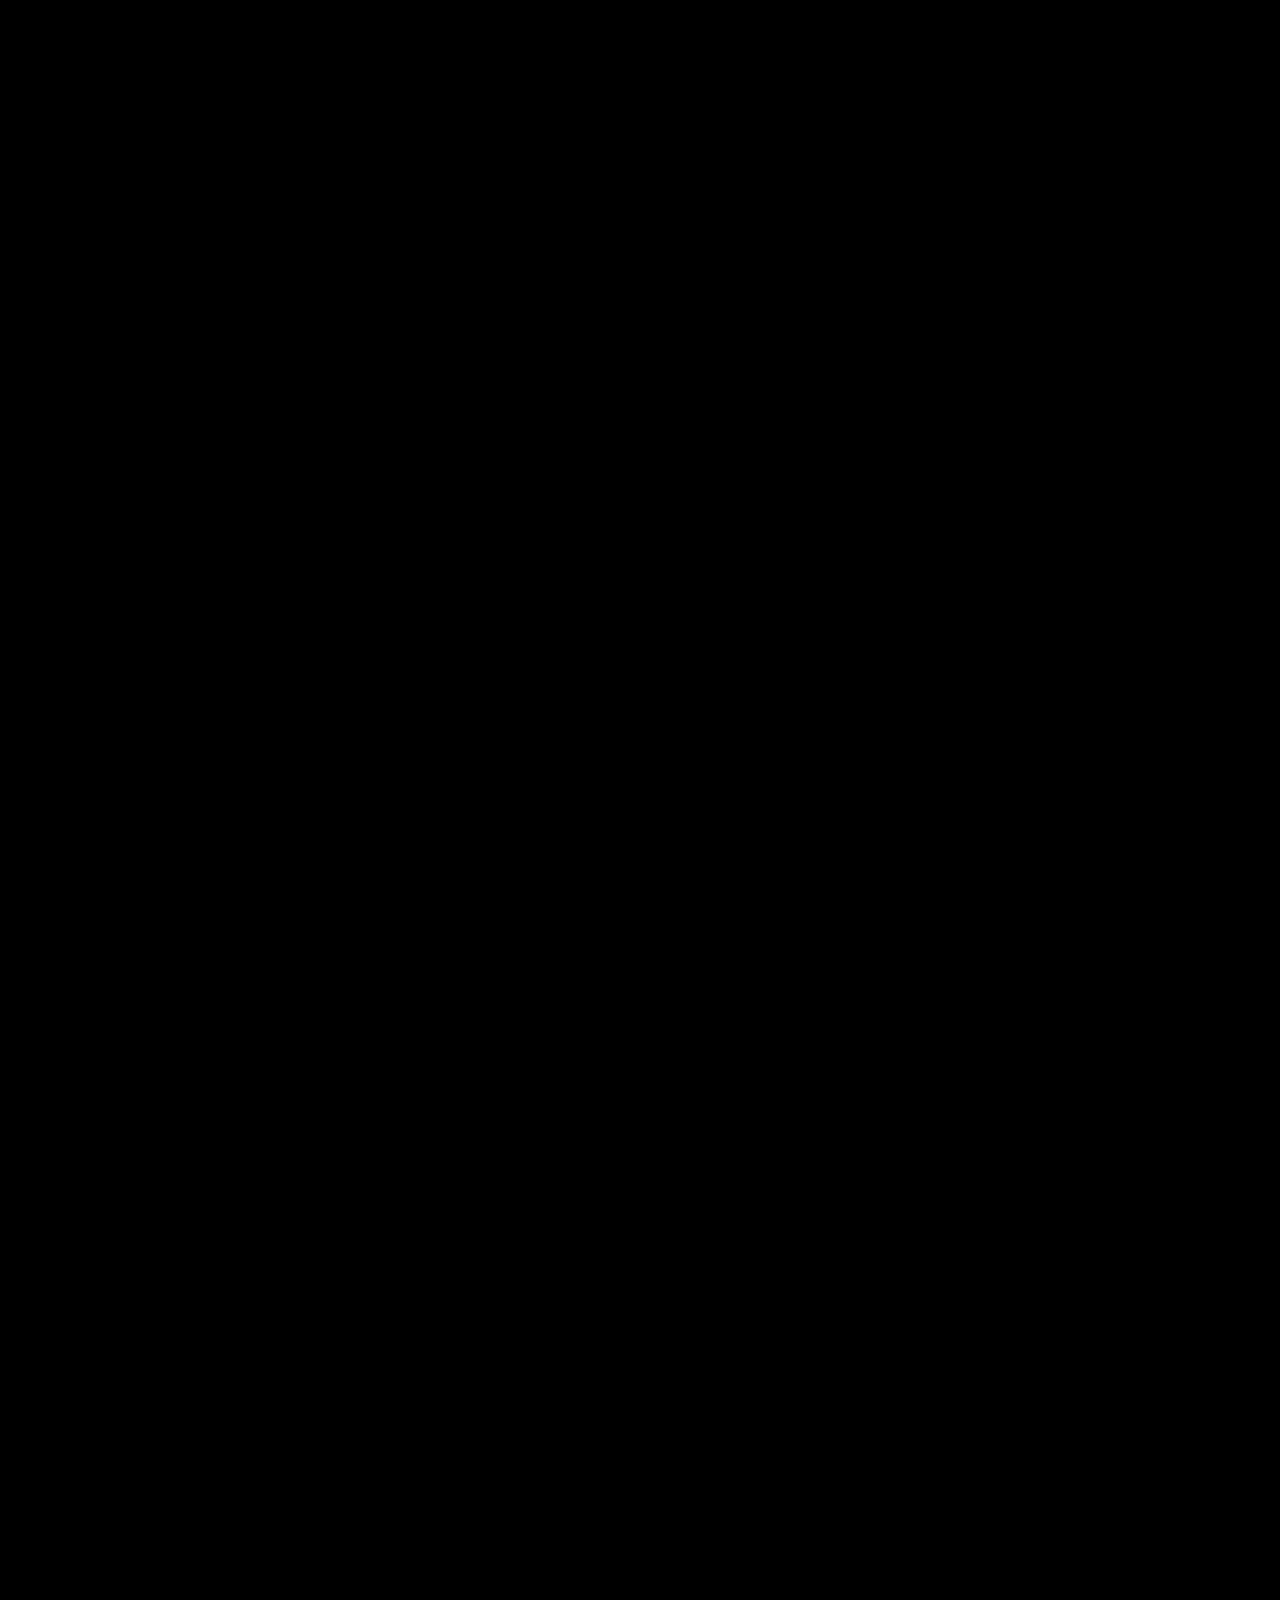
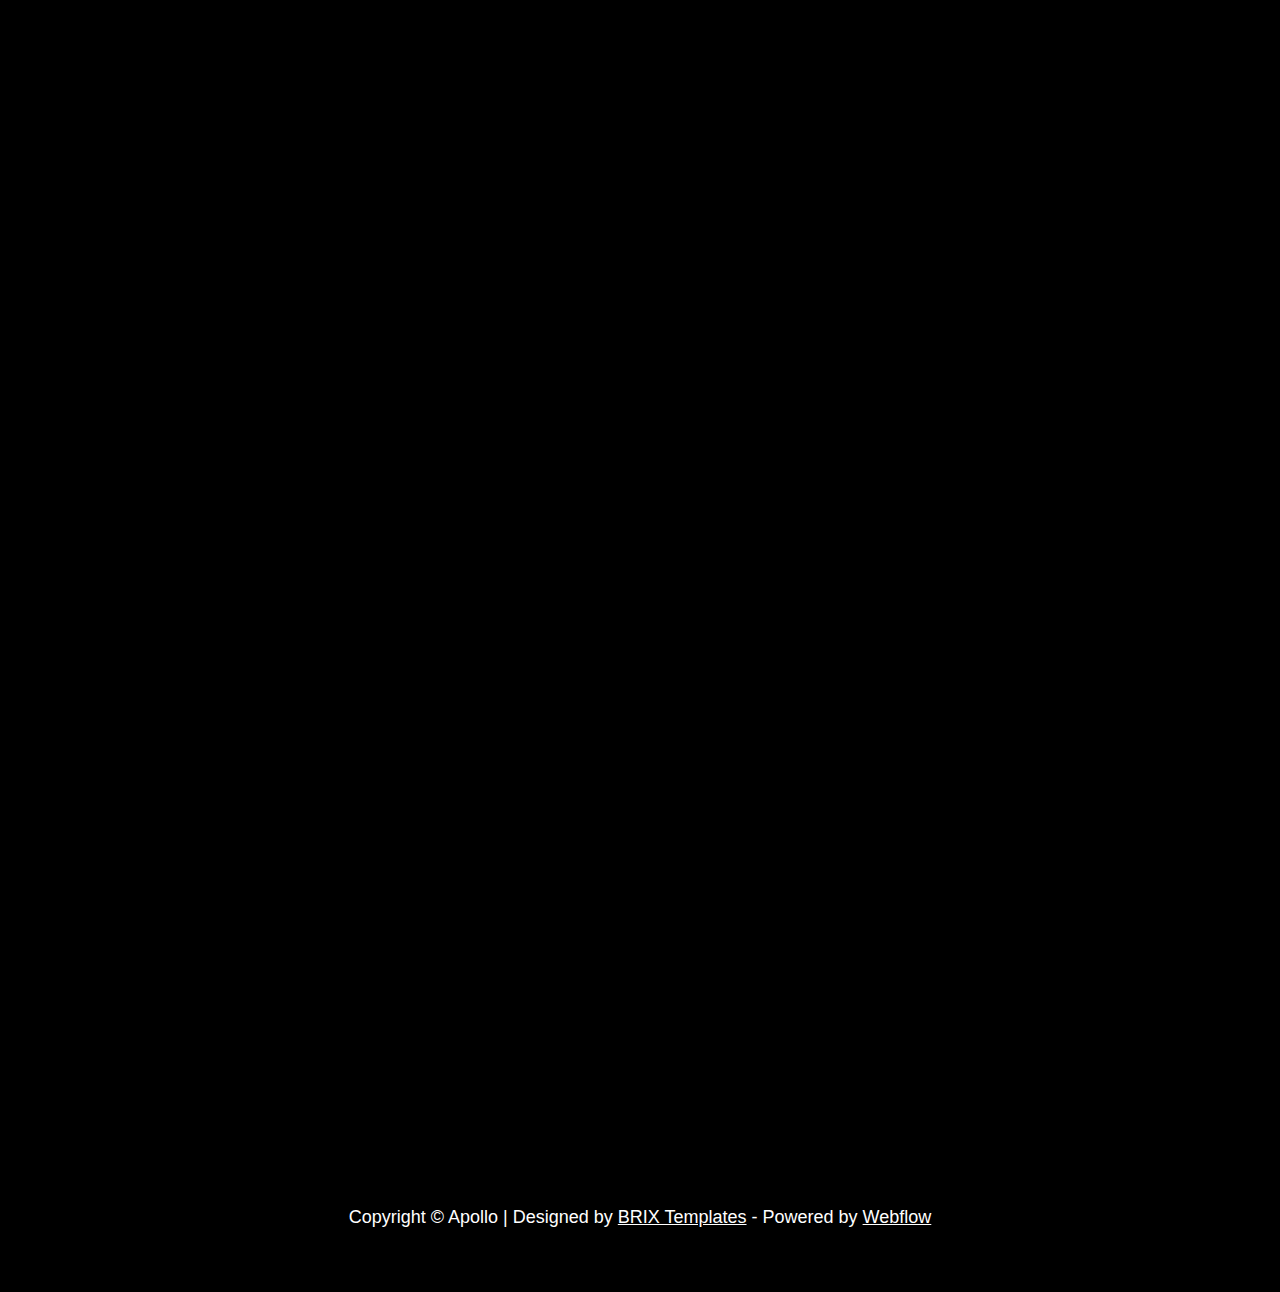
==== commit 9ca49cd5: "interest form added" ====
--- a/index.html
+++ b/index.html
@@ -1,7 +1,7 @@
 <html data-wf-page="60b0fc1ddfea694960f21a1a" data-wf-site="60b0fc1ddfea6980daf21a18" data-wf-status="1"></html>
     <head>
         <meta charset="utf-8"/>
-        <title>Apollo</title>
+        <title>Finnet</title>
         <meta content="Presenting App X, our latest App Webflow Template designed for iOS and Android apps looking to have an amazing website to start getting app downloads as easy as 1, 2, 3." name="description"/>
         <meta content="Pricing - App X - Webflow Ecommerce Website Template" property="og:title"/>
         <meta content="Presenting App X, our latest App Webflow Template designed for iOS and Android apps looking to have an amazing website to start getting app downloads as easy as 1, 2, 3." property="og:description"/>
@@ -44,7 +44,7 @@
                     <div class="header-wrapper">
                         <div class="split-content header-right">
                             <a href="/" aria-current="page" class="brand w-nav-brand w--current">
-                                <img src="assets/img/Apollo.png" alt="" class="header-logo"/>
+                                <img src="assets/img/Apollo2.png" alt="" class="header-logo"/>
                             </a>
                         </div>
                         <div class="split-content header-center">
@@ -59,7 +59,7 @@
                                 </ul>
                             </nav>
                         <div class="split-content header-left">
-                            <a href="#!" target="_blank" class="button-primary header-button w-button">Join our waitlist</a>
+                            <a href="https://forms.gle/woREn35MHVBYGd2N8" target="_blank" class="button-primary header-button w-button">Join our waitlist</a>
                             <div class="menu-button w-nav-button">
                                 <div class="header-menu-button-icon-wrapper">
                                     <div class="icon-wrapper">
@@ -79,12 +79,12 @@
                     <div class="home-hero-wrapper">
                         <div class="home-hero-content">
                             <h1  class = "text-white" data-w-id="03394d4c-e7c1-e58b-b865-8094a937b6ac" style="-webkit-transform:translate3d(0, 80px, 0) scale3d(1, 1, 1) rotateX(0) rotateY(0) rotateZ(0) skew(0, 0);-moz-transform:translate3d(0, 80px, 0) scale3d(1, 1, 1) rotateX(0) rotateY(0) rotateZ(0) skew(0, 0);-ms-transform:translate3d(0, 80px, 0) scale3d(1, 1, 1) rotateX(0) rotateY(0) rotateZ(0) skew(0, 0);transform:translate3d(0, 80px, 0) scale3d(1, 1, 1) rotateX(0) rotateY(0) rotateZ(0) skew(0, 0);opacity:0">
-                                The next <u class = "text-yellow">shoot for the moon</u> stock picks.
+                                The only <u class = "text-yellow">Finance network</u> you need.
                             </h1>
                             <p class = "text-white" data-w-id="23fb7eef-2a62-4fb6-f069-fb30d03803ae" style="-webkit-transform:translate3d(0, 80px, 0) scale3d(1, 1, 1) rotateX(0) rotateY(0) rotateZ(0) skew(0, 0);-moz-transform:translate3d(0, 80px, 0) scale3d(1, 1, 1) rotateX(0) rotateY(0) rotateZ(0) skew(0, 0);-ms-transform:translate3d(0, 80px, 0) scale3d(1, 1, 1) rotateX(0) rotateY(0) rotateZ(0) skew(0, 0);transform:translate3d(0, 80px, 0) scale3d(1, 1, 1) rotateX(0) rotateY(0) rotateZ(0) skew(0, 0);opacity:0" class="paragraph-large home-hero">
-                                Discover the newest and the best investment strategies and stock list with our communities that will help bring your investment to the next level.</p>
+                                Discover the newest and the best investment strategies and stock list with our network that will help bring your investment to the next level.</p>
                             <div data-w-id="c1f3bee1-f286-6938-1843-2c03ee407d62" style="-webkit-transform:translate3d(0, 80px, 0) scale3d(1, 1, 1) rotateX(0) rotateY(0) rotateZ(0) skew(0, 0);-moz-transform:translate3d(0, 80px, 0) scale3d(1, 1, 1) rotateX(0) rotateY(0) rotateZ(0) skew(0, 0);-ms-transform:translate3d(0, 80px, 0) scale3d(1, 1, 1) rotateX(0) rotateY(0) rotateZ(0) skew(0, 0);transform:translate3d(0, 80px, 0) scale3d(1, 1, 1) rotateX(0) rotateY(0) rotateZ(0) skew(0, 0);opacity:0" class="_2-buttons home-hero">
-                                <a href="https://www.apple.com/app-store/" target="_blank" class="button-primary download-app _2-buttons-button w-inline-block">
+                                <a href="hhttps://forms.gle/woREn35MHVBYGd2N8" target="_blank" class="button-primary download-app _2-buttons-button w-inline-block">
                                     <div class="download-app-wrapper">
                                         <div>Join our waitlist</div>
                                     </div>
@@ -112,9 +112,9 @@
                             <img src="https://assets.website-files.com/60b0fc1ddfea6980daf21a18/60d6472523d85bc40c5b14d9_mockup-1-perks-app-x-template.png" data-w-id="98e9122a-9983-0aae-f65d-3385a55a9545" style="-webkit-transform:translate3d(0, 0, 0) scale3d(1.1, 1.1, 1) rotateX(0) rotateY(0) rotateZ(0) skew(0, 0);-moz-transform:translate3d(0, 0, 0) scale3d(1.1, 1.1, 1) rotateX(0) rotateY(0) rotateZ(0) skew(0, 0);-ms-transform:translate3d(0, 0, 0) scale3d(1.1, 1.1, 1) rotateX(0) rotateY(0) rotateZ(0) skew(0, 0);transform:translate3d(0, 0, 0) scale3d(1.1, 1.1, 1) rotateX(0) rotateY(0) rotateZ(0) skew(0, 0);opacity:0" alt="" class="image first-perks"/>
                         </div>
                         <div data-w-id="466df1bc-3840-e11f-8254-a90ecf55cd10" style="-webkit-transform:translate3d(0, 80px, 0) scale3d(1, 1, 1) rotateX(0) rotateY(0) rotateZ(0) skew(0, 0);-moz-transform:translate3d(0, 80px, 0) scale3d(1, 1, 1) rotateX(0) rotateY(0) rotateZ(0) skew(0, 0);-ms-transform:translate3d(0, 80px, 0) scale3d(1, 1, 1) rotateX(0) rotateY(0) rotateZ(0) skew(0, 0);transform:translate3d(0, 80px, 0) scale3d(1, 1, 1) rotateX(0) rotateY(0) rotateZ(0) skew(0, 0);opacity:0" class="first-perks-content">
-                            <h2 class="title text-white first-perks">Finance is about <u>sharing</u>.</h2>
+                            <h2 class="title text-white first-perks">Finance is about <u>community</u>.</h2>
                             <p class="paragraph text-white first-perks">
-                                Smart investment are often by a team rather than a person. Follow the latest and best stock list, align with your ESG goals and risk tolerance. 
+                                Smart investment are often by a team rather than a person. Follow the latest and best stock list, by your family, friends, and the expert. 
                             </p>
                             <div class="w-layout-grid first-perks-grid">
                                 <div class="first-perk-wrapper">
@@ -140,8 +140,8 @@
                 <div class="container-default w-container">
                     <div class="second-perks-wrapper">
                         <div data-w-id="59ac52ee-430f-d264-1805-dfdae3bb015c" style="-webkit-transform:translate3d(0, 80px, 0) scale3d(1, 1, 1) rotateX(0) rotateY(0) rotateZ(0) skew(0, 0);-moz-transform:translate3d(0, 80px, 0) scale3d(1, 1, 1) rotateX(0) rotateY(0) rotateZ(0) skew(0, 0);-ms-transform:translate3d(0, 80px, 0) scale3d(1, 1, 1) rotateX(0) rotateY(0) rotateZ(0) skew(0, 0);transform:translate3d(0, 80px, 0) scale3d(1, 1, 1) rotateX(0) rotateY(0) rotateZ(0) skew(0, 0);opacity:0" class="second-perks-content">
-                            <h2 class="title text-white second-perks">Finance is about <u>community</u>.</h2>
-                            <p class="paragraph text-white second-perks">Lorem ipsum dolor sit amet consectetur adipiscing elit placerat maecenas sit quis lacus ultricies lorem ipsum do</p>
+                            <h2 class="title text-white second-perks">Finance is about <u>sharing</u>.</h2>
+                            <p class="paragraph text-white second-perks">Core of finance is about getting the latest insights from the group discussions about stock market around the world</p>
                             <div class="w-layout-grid second-perks-grid">
                                 <div class="second-perk-wrapper">
                                     <img src="https://assets.website-files.com/60b0fc1ddfea6980daf21a18/60b13bb3c9696c74c876dac5_icon-3-home-perks-app-x-template.svg" alt="" class="image second-perk-icon"/>
@@ -177,21 +177,21 @@
                         <div data-w-id="466df1bc-3840-e11f-8254-a90ecf55cd10" style="-webkit-transform:translate3d(0, 80px, 0) scale3d(1, 1, 1) rotateX(0) rotateY(0) rotateZ(0) skew(0, 0);-moz-transform:translate3d(0, 80px, 0) scale3d(1, 1, 1) rotateX(0) rotateY(0) rotateZ(0) skew(0, 0);-ms-transform:translate3d(0, 80px, 0) scale3d(1, 1, 1) rotateX(0) rotateY(0) rotateZ(0) skew(0, 0);transform:translate3d(0, 80px, 0) scale3d(1, 1, 1) rotateX(0) rotateY(0) rotateZ(0) skew(0, 0);opacity:0" class="first-perks-content">
                             <h2 class="title text-white first-perks">Finance is about <u>adrenaline rush</u>.</h2>
                             <p class="paragraph text-white first-perks">
-                                Please think about something here:!!!!!
+                                Our fin-coin is like real money. Get it for free and exchange for insights and stocks to see your profit skyrockets.
                             </p>
                             <div class="w-layout-grid first-perks-grid">
                                 <div class="first-perk-wrapper">
                                     <img src="https://assets.website-files.com/60b0fc1ddfea6980daf21a18/60b13bb2ffb599118d50ddf8_icon-1-home-perks-app-x-template.svg" alt="" class="image first-perk-icon"/>
                                     <div class="first-perk-content">
-                                        <h3 class="title text-white h5-size first-perk">Please think about something here:!!!!!.</h3>
-                                        <p class="paragraph text-yellow first-perk">Please think about something here:!!!!!</p>
+                                        <h3 class="title text-white h5-size first-perk">Earn and built up your fin-coins profile </h3>
+                                        <p class="paragraph text-yellow first-perk">Earn fin-coins simply by building your own finance playlist or referring your friends and family!</p>
                                     </div>
                                 </div>
                                 <div class="first-perk-wrapper">
                                     <img src="https://assets.website-files.com/60b0fc1ddfea6980daf21a18/60b13bb2d1d32703a0c01833_icon-2-home-perks-app-x-template.svg" alt="" class="image first-perk-icon"/>
                                     <div class="first-perk-content">
-                                        <h3 class="title h5-size text-white first-perk">Attend exclusive "finfluencer" event.</h3>
-                                        <p class="paragraph  text-yellow first-perk">Please think about something here:!!!!!</p>
+                                        <h3 class="title h5-size text-white first-perk">Get free stocks and invites to exclusive finance event.</h3>
+                                        <p class="paragraph  text-yellow first-perk">Exchange your fin-coins for stocks or exlusive finance event by finfluencer in our community.</p>
                                     </div>
                                 </div>
                             </div>
@@ -208,7 +208,7 @@
                                 <h2 data-w-id="2b06b3da-7964-8164-d243-a5954b50e82a" style="-webkit-transform:translate3d(0, 80px, 0) scale3d(1, 1, 1) rotateX(0) rotateY(0) rotateZ(0) skew(0, 0);-moz-transform:translate3d(0, 80px, 0) scale3d(1, 1, 1) rotateX(0) rotateY(0) rotateZ(0) skew(0, 0);-ms-transform:translate3d(0, 80px, 0) scale3d(1, 1, 1) rotateX(0) rotateY(0) rotateZ(0) skew(0, 0);transform:translate3d(0, 80px, 0) scale3d(1, 1, 1) rotateX(0) rotateY(0) rotateZ(0) skew(0, 0);opacity:0" class="title neutral-100 cta">
                                 Don't miss the profit and the fun!</h2>
                                 <div data-w-id="5790bd47-cad9-ded5-a759-5fd8436b9d70" style="-webkit-transform:translate3d(0, 80px, 0) scale3d(1, 1, 1) rotateX(0) rotateY(0) rotateZ(0) skew(0, 0);-moz-transform:translate3d(0, 80px, 0) scale3d(1, 1, 1) rotateX(0) rotateY(0) rotateZ(0) skew(0, 0);-ms-transform:translate3d(0, 80px, 0) scale3d(1, 1, 1) rotateX(0) rotateY(0) rotateZ(0) skew(0, 0);transform:translate3d(0, 80px, 0) scale3d(1, 1, 1) rotateX(0) rotateY(0) rotateZ(0) skew(0, 0);opacity:0" class="_2-buttons cta">
-                                    <a href="#!" target="_blank" class="button-primary download-app _2-buttons-button w-inline-block">
+                                    <a href="https://forms.gle/woREn35MHVBYGd2N8" target="_blank" class="button-primary download-app _2-buttons-button w-inline-block">
                                         <div class="download-app-wrapper">
                                          
                                             <div>Join our waitlist.</div>
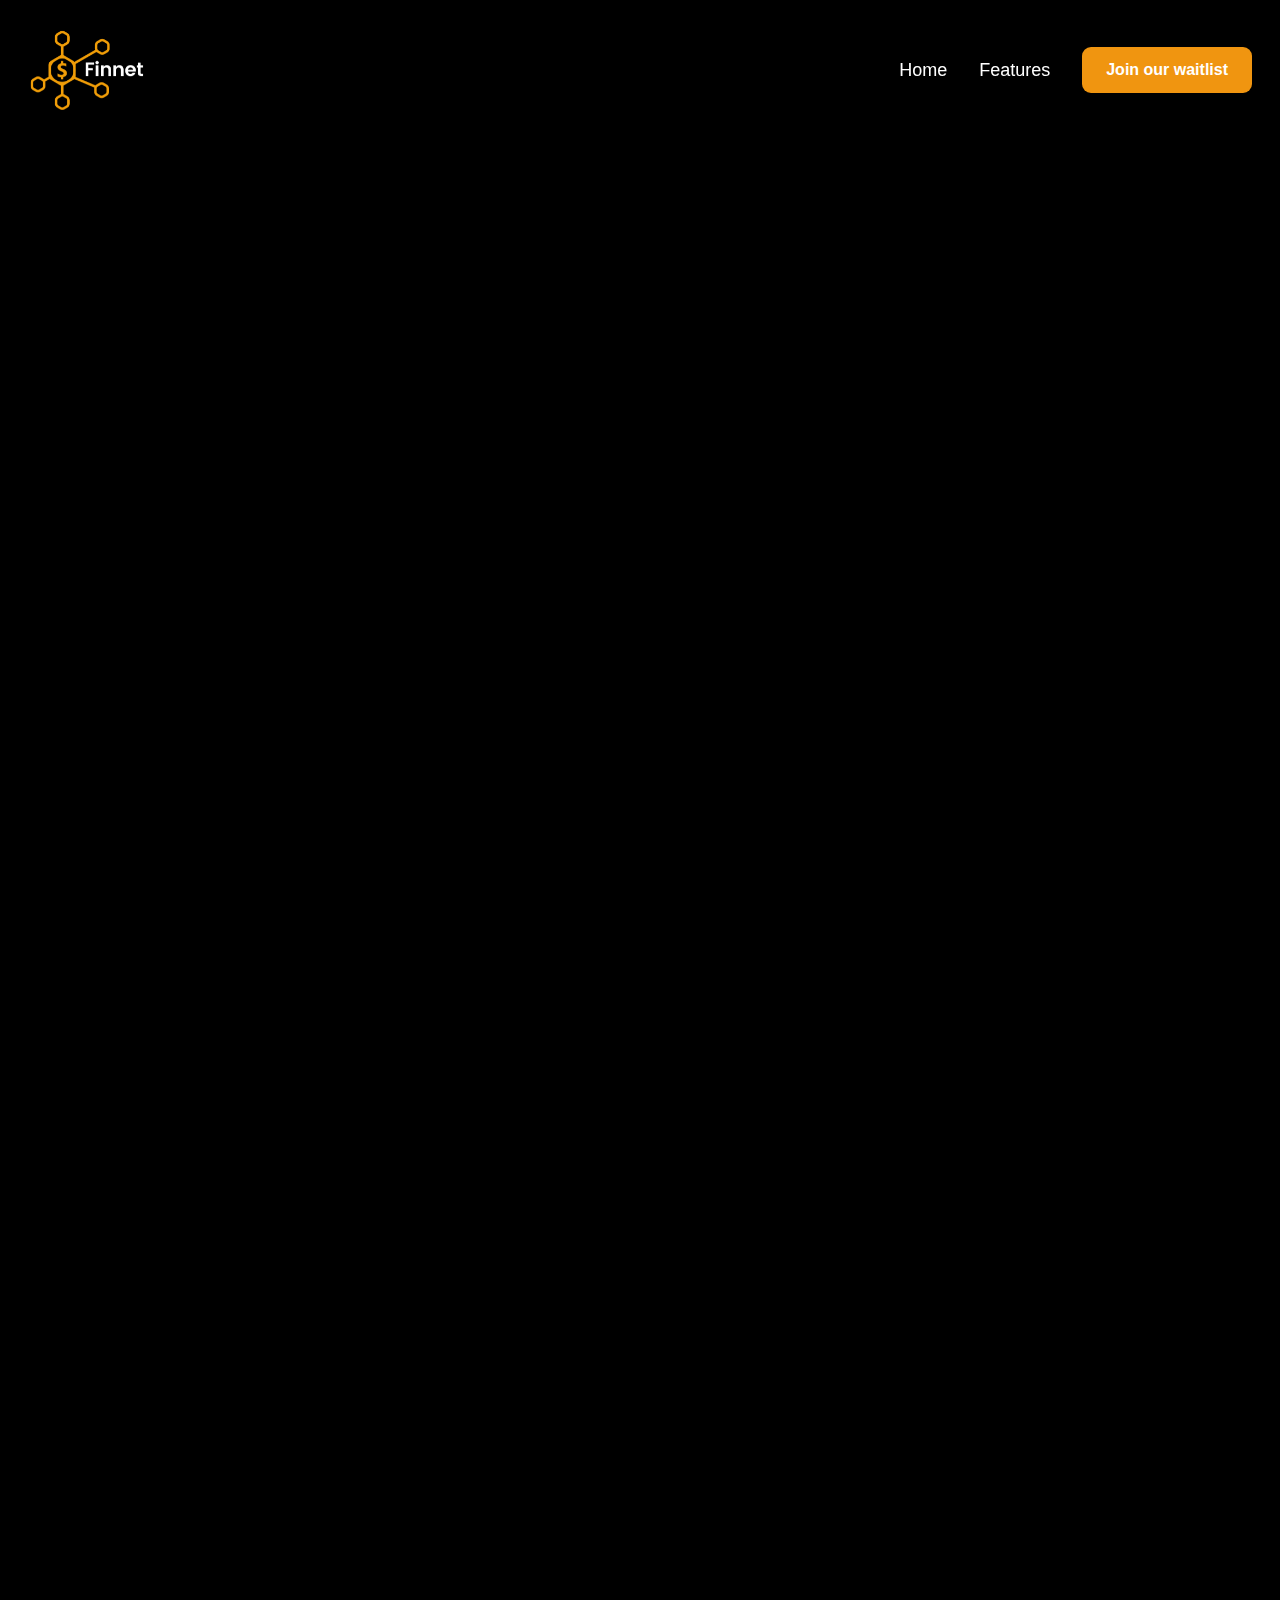
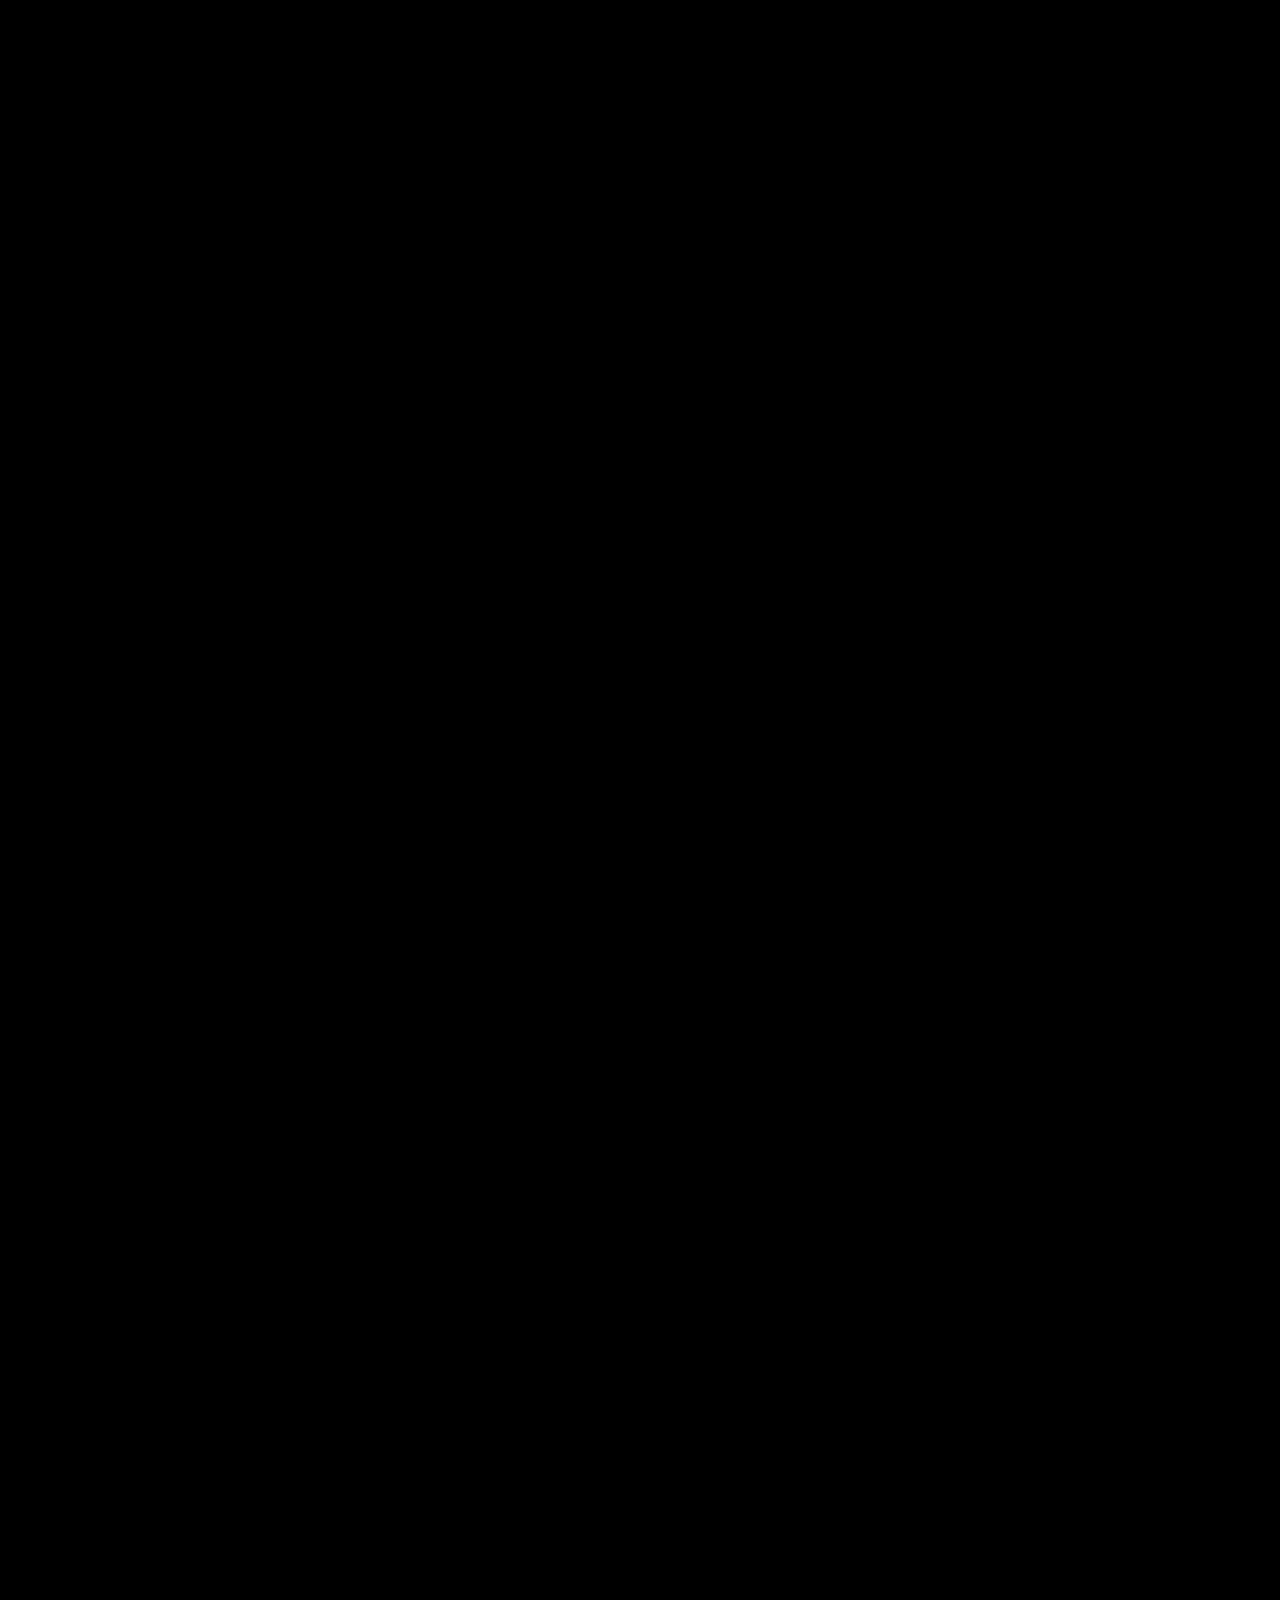
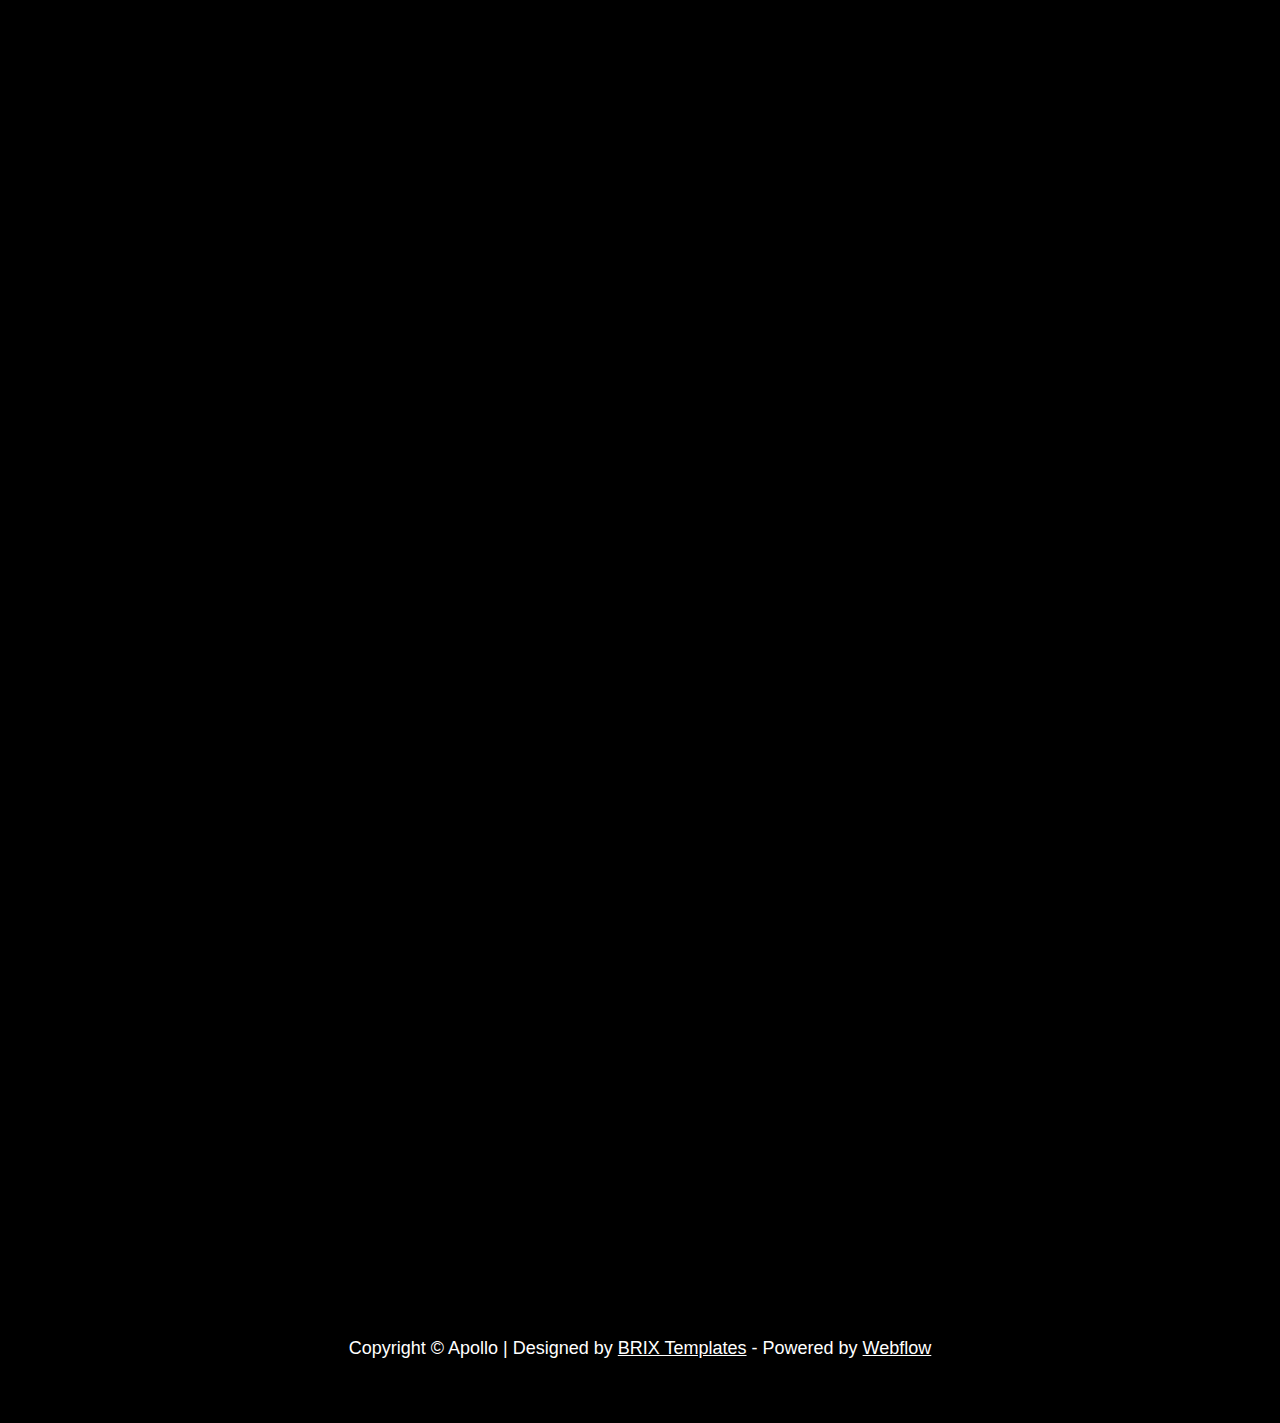
==== commit 0eed1785: "updated with prototype" ====
--- a/index.html
+++ b/index.html
@@ -109,16 +109,16 @@
                     <div class="first-perks-wrapper">
                         <div class="image-wrapper first-perks">
                             <img src="https://assets.website-files.com/60b0fc1ddfea6980daf21a18/60d64725a20746b4b54c1196_bg-1-perks-app-x-template.jpg" srcset="https://assets.website-files.com/60b0fc1ddfea6980daf21a18/60d64725a20746b4b54c1196_bg-1-perks-app-x-template-p-500.jpeg 500w, https://assets.website-files.com/60b0fc1ddfea6980daf21a18/60d64725a20746b4b54c1196_bg-1-perks-app-x-template-p-1080.jpeg 1080w, https://assets.website-files.com/60b0fc1ddfea6980daf21a18/60d64725a20746b4b54c1196_bg-1-perks-app-x-template.jpg 1152w" data-w-id="40cf2ef2-bb08-8ac9-eacd-c1000ecd8a9b" sizes="(max-width: 479px) 90vw, (max-width: 991px) 94vw, (max-width: 1919px) 50vw, 576px" alt="" class="bg first-perks"/>
-                            <img src="https://assets.website-files.com/60b0fc1ddfea6980daf21a18/60d6472523d85bc40c5b14d9_mockup-1-perks-app-x-template.png" data-w-id="98e9122a-9983-0aae-f65d-3385a55a9545" style="-webkit-transform:translate3d(0, 0, 0) scale3d(1.1, 1.1, 1) rotateX(0) rotateY(0) rotateZ(0) skew(0, 0);-moz-transform:translate3d(0, 0, 0) scale3d(1.1, 1.1, 1) rotateX(0) rotateY(0) rotateZ(0) skew(0, 0);-ms-transform:translate3d(0, 0, 0) scale3d(1.1, 1.1, 1) rotateX(0) rotateY(0) rotateZ(0) skew(0, 0);transform:translate3d(0, 0, 0) scale3d(1.1, 1.1, 1) rotateX(0) rotateY(0) rotateZ(0) skew(0, 0);opacity:0" alt="" class="image first-perks"/>
+                            <img src="assets/img/playlist.png" data-w-id="98e9122a-9983-0aae-f65d-3385a55a9545" style="-webkit-transform:translate3d(0, 0, 0) scale3d(1.1, 1.1, 1) rotateX(0) rotateY(0) rotateZ(0) skew(0, 0);-moz-transform:translate3d(0, 0, 0) scale3d(1.1, 1.1, 1) rotateX(0) rotateY(0) rotateZ(0) skew(0, 0);-ms-transform:translate3d(0, 0, 0) scale3d(1.1, 1.1, 1) rotateX(0) rotateY(0) rotateZ(0) skew(0, 0);transform:translate3d(0, 0, 0) scale3d(1.1, 1.1, 1) rotateX(0) rotateY(0) rotateZ(0) skew(0, 0);opacity:0" alt="" class="image first-perks"/>
                         </div>
                         <div data-w-id="466df1bc-3840-e11f-8254-a90ecf55cd10" style="-webkit-transform:translate3d(0, 80px, 0) scale3d(1, 1, 1) rotateX(0) rotateY(0) rotateZ(0) skew(0, 0);-moz-transform:translate3d(0, 80px, 0) scale3d(1, 1, 1) rotateX(0) rotateY(0) rotateZ(0) skew(0, 0);-ms-transform:translate3d(0, 80px, 0) scale3d(1, 1, 1) rotateX(0) rotateY(0) rotateZ(0) skew(0, 0);transform:translate3d(0, 80px, 0) scale3d(1, 1, 1) rotateX(0) rotateY(0) rotateZ(0) skew(0, 0);opacity:0" class="first-perks-content">
-                            <h2 class="title text-white first-perks">Finance is about <u>community</u>.</h2>
+                            <h2 class="title text-white first-perks">Finance is about <u>Community & Sharing</u>.</h2>
                             <p class="paragraph text-white first-perks">
                                 Smart investment are often by a team rather than a person. Follow the latest and best stock list, by your family, friends, and the expert. 
                             </p>
                             <div class="w-layout-grid first-perks-grid">
                                 <div class="first-perk-wrapper">
-                                    <img src="https://assets.website-files.com/60b0fc1ddfea6980daf21a18/60b13bb2ffb599118d50ddf8_icon-1-home-perks-app-x-template.svg" alt="" class="image first-perk-icon"/>
+                                    <img src="assets/img/playlist.png" alt="" class="image first-perk-icon"/>
                                     <div class="first-perk-content">
                                         <h3 class="title text-white h5-size first-perk">Follow the most profitable stock list.</h3>
                                         <p class="paragraph text-yellow first-perk">Follow the most profitable stock list curated by our community.</p>
@@ -140,7 +140,7 @@
                 <div class="container-default w-container">
                     <div class="second-perks-wrapper">
                         <div data-w-id="59ac52ee-430f-d264-1805-dfdae3bb015c" style="-webkit-transform:translate3d(0, 80px, 0) scale3d(1, 1, 1) rotateX(0) rotateY(0) rotateZ(0) skew(0, 0);-moz-transform:translate3d(0, 80px, 0) scale3d(1, 1, 1) rotateX(0) rotateY(0) rotateZ(0) skew(0, 0);-ms-transform:translate3d(0, 80px, 0) scale3d(1, 1, 1) rotateX(0) rotateY(0) rotateZ(0) skew(0, 0);transform:translate3d(0, 80px, 0) scale3d(1, 1, 1) rotateX(0) rotateY(0) rotateZ(0) skew(0, 0);opacity:0" class="second-perks-content">
-                            <h2 class="title text-white second-perks">Finance is about <u>sharing</u>.</h2>
+                            <h2 class="title text-white second-perks">Finance is about <u>Information & Insights</u>.</h2>
                             <p class="paragraph text-white second-perks">Core of finance is about getting the latest insights from the group discussions about stock market around the world</p>
                             <div class="w-layout-grid second-perks-grid">
                                 <div class="second-perk-wrapper">
@@ -161,7 +161,7 @@
                         </div>
                         <div class="image-wrapper second-perks">
                             <img src="https://assets.website-files.com/60b0fc1ddfea6980daf21a18/60d6472440457969e6ce56d0_bg-2-perks-app-x-template.jpg" srcset="https://assets.website-files.com/60b0fc1ddfea6980daf21a18/60d6472440457969e6ce56d0_bg-2-perks-app-x-template-p-500.jpeg 500w, https://assets.website-files.com/60b0fc1ddfea6980daf21a18/60d6472440457969e6ce56d0_bg-2-perks-app-x-template-p-800.jpeg 800w, https://assets.website-files.com/60b0fc1ddfea6980daf21a18/60d6472440457969e6ce56d0_bg-2-perks-app-x-template-p-1080.jpeg 1080w, https://assets.website-files.com/60b0fc1ddfea6980daf21a18/60d6472440457969e6ce56d0_bg-2-perks-app-x-template.jpg 1158w" data-w-id="6d9ed0b8-47c4-fcf0-cb72-3613121c0c08" sizes="(max-width: 479px) 90vw, (max-width: 991px) 94vw, (max-width: 1919px) 52vw, 579px" alt="" class="bg second-perks"/>
-                            <img src="https://assets.website-files.com/60b0fc1ddfea6980daf21a18/60d6472540457945dfce56d5_mockup-2-perks-app-x-template.png" data-w-id="59ac52ee-430f-d264-1805-dfdae3bb015b" style="-webkit-transform:translate3d(0, 0, 0) scale3d(1.1, 1.1, 1) rotateX(0) rotateY(0) rotateZ(0) skew(0, 0);-moz-transform:translate3d(0, 0, 0) scale3d(1.1, 1.1, 1) rotateX(0) rotateY(0) rotateZ(0) skew(0, 0);-ms-transform:translate3d(0, 0, 0) scale3d(1.1, 1.1, 1) rotateX(0) rotateY(0) rotateZ(0) skew(0, 0);transform:translate3d(0, 0, 0) scale3d(1.1, 1.1, 1) rotateX(0) rotateY(0) rotateZ(0) skew(0, 0);opacity:0" alt="" class="image second-perks"/>
+                            <img src="assets/img/feed.png" data-w-id="59ac52ee-430f-d264-1805-dfdae3bb015b" style="-webkit-transform:translate3d(0, 0, 0) scale3d(1.1, 1.1, 1) rotateX(0) rotateY(0) rotateZ(0) skew(0, 0);-moz-transform:translate3d(0, 0, 0) scale3d(1.1, 1.1, 1) rotateX(0) rotateY(0) rotateZ(0) skew(0, 0);-ms-transform:translate3d(0, 0, 0) scale3d(1.1, 1.1, 1) rotateX(0) rotateY(0) rotateZ(0) skew(0, 0);transform:translate3d(0, 0, 0) scale3d(1.1, 1.1, 1) rotateX(0) rotateY(0) rotateZ(0) skew(0, 0);opacity:0" alt="" class="image second-perks"/>
                         </div>
                     </div>
                 </div>
@@ -172,10 +172,10 @@
                     <div class="first-perks-wrapper">
                         <div class="image-wrapper first-perks">
                             <img src="https://assets.website-files.com/60b0fc1ddfea6980daf21a18/60d64725a20746b4b54c1196_bg-1-perks-app-x-template.jpg" srcset="https://assets.website-files.com/60b0fc1ddfea6980daf21a18/60d64725a20746b4b54c1196_bg-1-perks-app-x-template-p-500.jpeg 500w, https://assets.website-files.com/60b0fc1ddfea6980daf21a18/60d64725a20746b4b54c1196_bg-1-perks-app-x-template-p-1080.jpeg 1080w, https://assets.website-files.com/60b0fc1ddfea6980daf21a18/60d64725a20746b4b54c1196_bg-1-perks-app-x-template.jpg 1152w" data-w-id="40cf2ef2-bb08-8ac9-eacd-c1000ecd8a9b" sizes="(max-width: 479px) 90vw, (max-width: 991px) 94vw, (max-width: 1919px) 50vw, 576px" alt="" class="bg first-perks"/>
-                            <img src="https://assets.website-files.com/60b0fc1ddfea6980daf21a18/60d6472523d85bc40c5b14d9_mockup-1-perks-app-x-template.png" data-w-id="98e9122a-9983-0aae-f65d-3385a55a9545" style="-webkit-transform:translate3d(0, 0, 0) scale3d(1.1, 1.1, 1) rotateX(0) rotateY(0) rotateZ(0) skew(0, 0);-moz-transform:translate3d(0, 0, 0) scale3d(1.1, 1.1, 1) rotateX(0) rotateY(0) rotateZ(0) skew(0, 0);-ms-transform:translate3d(0, 0, 0) scale3d(1.1, 1.1, 1) rotateX(0) rotateY(0) rotateZ(0) skew(0, 0);transform:translate3d(0, 0, 0) scale3d(1.1, 1.1, 1) rotateX(0) rotateY(0) rotateZ(0) skew(0, 0);opacity:0" alt="" class="image first-perks"/>
+                            <img src="assets/img/profile.png" data-w-id="98e9122a-9983-0aae-f65d-3385a55a9545" style="-webkit-transform:translate3d(0, 0, 0) scale3d(1.1, 1.1, 1) rotateX(0) rotateY(0) rotateZ(0) skew(0, 0);-moz-transform:translate3d(0, 0, 0) scale3d(1.1, 1.1, 1) rotateX(0) rotateY(0) rotateZ(0) skew(0, 0);-ms-transform:translate3d(0, 0, 0) scale3d(1.1, 1.1, 1) rotateX(0) rotateY(0) rotateZ(0) skew(0, 0);transform:translate3d(0, 0, 0) scale3d(1.1, 1.1, 1) rotateX(0) rotateY(0) rotateZ(0) skew(0, 0);opacity:0" alt="" class="image first-perks"/>
                         </div>
                         <div data-w-id="466df1bc-3840-e11f-8254-a90ecf55cd10" style="-webkit-transform:translate3d(0, 80px, 0) scale3d(1, 1, 1) rotateX(0) rotateY(0) rotateZ(0) skew(0, 0);-moz-transform:translate3d(0, 80px, 0) scale3d(1, 1, 1) rotateX(0) rotateY(0) rotateZ(0) skew(0, 0);-ms-transform:translate3d(0, 80px, 0) scale3d(1, 1, 1) rotateX(0) rotateY(0) rotateZ(0) skew(0, 0);transform:translate3d(0, 80px, 0) scale3d(1, 1, 1) rotateX(0) rotateY(0) rotateZ(0) skew(0, 0);opacity:0" class="first-perks-content">
-                            <h2 class="title text-white first-perks">Finance is about <u>adrenaline rush</u>.</h2>
+                            <h2 class="title text-white first-perks">Finance is about <u>Access & Openness</u>.</h2>
                             <p class="paragraph text-white first-perks">
                                 Our fin-coin is like real money. Get it for free and exchange for insights and stocks to see your profit skyrockets.
                             </p>
